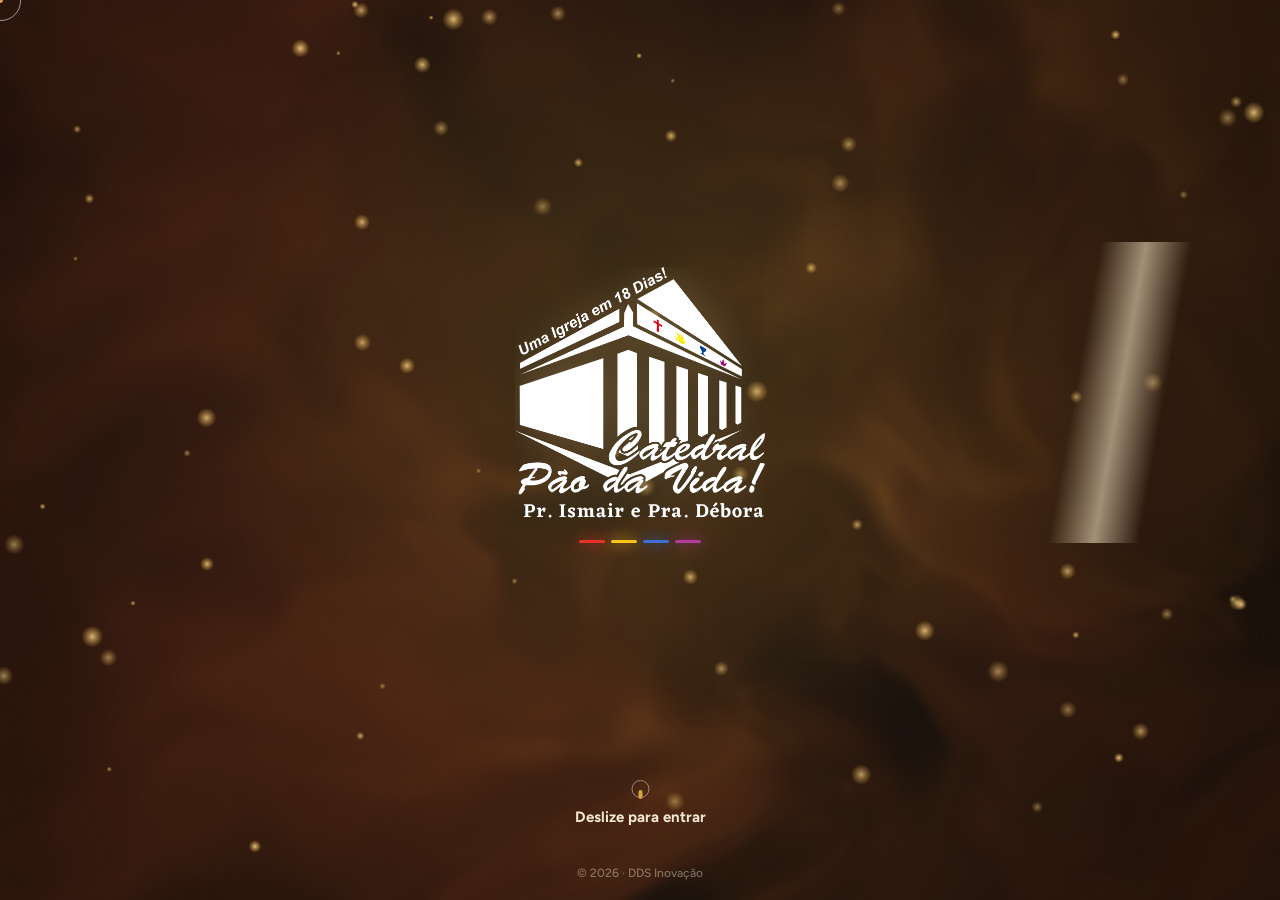
==== app/index.html @ e1b26110 "Carteirinha: PNG e PDF preparados em segundo plano ao abrir — baixar fica instantâneo Co-Authored-By" ====
<!doctype html>
<html lang="pt-BR">
<head>
<meta charset="UTF-8">
<meta http-equiv="Cache-Control" content="no-cache, no-store, must-revalidate">
<meta http-equiv="Pragma" content="no-cache">
<meta http-equiv="Expires" content="0">
<meta name="viewport" content="width=device-width, initial-scale=1.0, viewport-fit=cover">
<title>Catedral Pão da Vida</title>
<link rel="manifest" href="manifest.json">
<meta name="theme-color" content="#16161C">
<link rel="apple-touch-icon" href="assets/icone-app.png">
<link rel="icon" href="assets/icone-app.png">
<link rel="preconnect" href="https://fonts.googleapis.com">
<link rel="preconnect" href="https://fonts.gstatic.com" crossorigin>
<link href="https://fonts.googleapis.com/css2?family=Jost:wght@200;300;400;500;600&family=Plus+Jakarta+Sans:wght@400;500;600;700;800&family=Montserrat:wght@500;600;700;800&family=Inter:wght@400;500;600;700&family=Kalam:wght@400;700&family=Caveat:wght@600;700&family=Comic+Neue:wght@400;700&display=swap" rel="stylesheet">
<script>document.documentElement.classList.add("cpv");try{if(localStorage.getItem("cpv_tema")==="claro")document.documentElement.classList.add("cpv-claro")}catch(e){}</script>
<link rel="stylesheet" href="style.css?v=1792665941">
<link rel="stylesheet" href="design-v5.css?v=1792665941">
<link rel="stylesheet" href="design-v6.css?v=1792665941">
<link rel="stylesheet" href="design-v7.css?v=1792665941">
<link rel="stylesheet" href="design-v8.css?v=1792665941">
<link rel="stylesheet" href="design-v9.css?v=1792665941">
<link rel="stylesheet" href="design-v10.css?v=1792665941">
<link rel="stylesheet" href="design-v11.css?v=1792665941">
<link rel="stylesheet" href="design-catedral.css?v=22">
<link rel="stylesheet" href="carteirinha.css?v=3">
<link rel="stylesheet" href="presenca.css?v=3">
<link rel="preload" href="assets/fonts/cormorant-garamond-latin-wght-normal.woff2" as="font" type="font/woff2" crossorigin>
<link rel="preload" href="assets/fonts/figtree-latin-wght-normal.woff2" as="font" type="font/woff2" crossorigin>
<script src="https://cdn.jsdelivr.net/npm/@supabase/supabase-js@2"></script>
<script src="vendor/pdf.min.js"></script>
<script src="vendor/html2canvas.min.js" defer></script>
<script src="vendor/jspdf.umd.min.js" defer></script>
<script src="https://cdn.jsdelivr.net/npm/jspdf@2.5.1/dist/jspdf.umd.min.js"></script>
<script src="https://cdn.jsdelivr.net/npm/html2canvas@1.4.1/dist/html2canvas.min.js"></script>
<script src="vendor/qrcode.min.js"></script>
</head>
<body>
<div id="intro-overlay" aria-hidden="true">
  <canvas id="intro-aurora"></canvas>
  <canvas id="intro-canvas"></canvas>
  <div class="intro-beams"><span class="beam b1"></span><span class="beam b2"></span><span class="beam b3"></span></div>
  <div class="intro-rings"><i></i><i></i><i></i></div>
  <div class="intro-centro" id="intro-centro">
    <div class="intro-logo"><img src="assets/logo.png" alt=""></div>
    <h1 class="intro-nome" id="intro-nome"></h1>
    <svg class="intro-arco" viewBox="0 0 320 36" aria-hidden="true"><path d="M4 32 Q160 -12 316 32"/></svg>
    <p class="intro-sub" id="intro-sub"></p>
  </div>
  <div class="intro-dica"><span class="chev"><i></i><i></i><i></i></span><b>Deslize para cima</b><small>para abrir o app</small></div>
  <a class="intro-copy" href="https://ddsinovacao.com.br" target="_blank" rel="noopener">© 2026 · <u>DDS Inovação</u></a>
</div>

<svg width="0" height="0" style="position:absolute">
  <defs>
    <symbol id="i-home" viewBox="0 0 24 24"><path d="M3 11l9-8 9 8"/><path d="M5 10v10h14V10"/></symbol>
    <symbol id="i-book" viewBox="0 0 24 24"><path d="M4 5.5A2.5 2.5 0 0 1 6.5 3H12v16H6.5A2.5 2.5 0 0 0 4 21.5z"/><path d="M20 5.5A2.5 2.5 0 0 0 17.5 3H12v16h5.5A2.5 2.5 0 0 1 20 21.5z"/></symbol>
    <symbol id="i-mic" viewBox="0 0 24 24"><rect x="9" y="2" width="6" height="12" rx="3"/><path d="M5 11a7 7 0 0 0 14 0"/><line x1="12" y1="18" x2="12" y2="22"/><line x1="8" y1="22" x2="16" y2="22"/></symbol>
    <symbol id="i-heart" viewBox="0 0 24 24"><path d="M12 21s-7.5-4.6-10-9.3C.4 8.1 2.3 4.5 6 4c2-.3 3.7.6 4.8 2.2L12 7.7l1.2-1.5C14.3 4.6 16 3.7 18 4c3.7.5 5.6 4.1 4 7.7C19.5 16.4 12 21 12 21z"/></symbol>
    <symbol id="k-sun" viewBox="0 0 24 24"><circle cx="12" cy="12" r="4"/><path d="M12 3v2M12 19v2M3 12h2M19 12h2M5.6 5.6L7 7M17 17l1.4 1.4M5.6 18.4L7 17M17 7l1.4-1.4"/></symbol>
    <symbol id="k-moon" viewBox="0 0 24 24"><path d="M20 14.5A8 8 0 0 1 9.5 4a8 8 0 1 0 10.5 10.5z"/></symbol>
    <symbol id="k-share2" viewBox="0 0 24 24"><circle cx="18" cy="5.5" r="2.5"/><circle cx="6" cy="12" r="2.5"/><circle cx="18" cy="18.5" r="2.5"/><path d="M8.2 10.8l7.6-4.1M8.2 13.2l7.6 4.1"/></symbol>
    <symbol id="k-trophy" viewBox="0 0 24 24"><path d="M8 4h8v5a4 4 0 0 1-8 0V4z"/><path d="M8 6H5v1.5A3 3 0 0 0 8 10.5M16 6h3v1.5a3 3 0 0 1-3 3"/><path d="M12 13v4M8.5 20h7M10 17h4"/></symbol>
    <symbol id="k-medal" viewBox="0 0 24 24"><circle cx="12" cy="14.5" r="5"/><path d="M8.5 10L6.5 3.5h4l1.5 3 1.5-3h4L15.5 10"/><path d="M12 12.3v4.4M10.3 14.5h3.4"/></symbol>
    <symbol id="k-pin" viewBox="0 0 24 24"><path d="M12 21s-6.5-5.6-6.5-11a6.5 6.5 0 0 1 13 0c0 5.4-6.5 11-6.5 11z"/><circle cx="12" cy="10" r="2.3"/></symbol>
    <symbol id="k-download" viewBox="0 0 24 24"><path d="M12 4v11M7.5 11l4.5 4.5 4.5-4.5M5 20h14"/></symbol>
    <symbol id="k-help" viewBox="0 0 24 24"><circle cx="12" cy="12" r="9"/><path d="M9.5 9.5a2.5 2.5 0 1 1 3.6 2.2c-.7.4-1.1 1-1.1 1.8M12 16.8h.01"/></symbol>
    <symbol id="k-megaphone" viewBox="0 0 24 24"><path d="M4 10v4h3l7 4V6L7 10H4z"/><path d="M17.5 9.5a4 4 0 0 1 0 5"/></symbol>
    <symbol id="k-note" viewBox="0 0 24 24"><path d="M5 19l1-4L16.5 4.5a2 2 0 0 1 3 3L9 18l-4 1z"/></symbol>
    <symbol id="k-palette" viewBox="0 0 24 24"><path d="M12 3a9 9 0 1 0 0 18c1.2 0 1.7-.9 1.4-1.8-.4-1 .3-2.2 1.5-2.2H17a4 4 0 0 0 4-4c0-5-4-10-9-10z"/><circle cx="8" cy="11" r="1"/><circle cx="12" cy="7.5" r="1"/><circle cx="16" cy="11" r="1"/></symbol>
    <symbol id="k-lock" viewBox="0 0 24 24"><rect x="5" y="11" width="14" height="9" rx="2.5"/><path d="M8 11V8a4 4 0 0 1 8 0v3"/></symbol>
    <symbol id="k-check" viewBox="0 0 24 24"><path d="M5 12.5l4.5 4.5L19 7.5"/></symbol>
    <symbol id="k-plus" viewBox="0 0 24 24"><path d="M12 5v14M5 12h14"/></symbol>
    <symbol id="k-sparkle2" viewBox="0 0 24 24"><path d="M12 3l1.8 5.2L19 10l-5.2 1.8L12 17l-1.8-5.2L5 10l5.2-1.8z"/><path d="M19 17v4M17 19h4"/></symbol>
    <symbol id="k-clock" viewBox="0 0 24 24"><circle cx="12" cy="12" r="9"/><path d="M12 7v5l3 2"/></symbol>
    <symbol id="k-grid" viewBox="0 0 24 24"><rect x="3.5" y="3.5" width="7" height="7" rx="2"/><rect x="13.5" y="3.5" width="7" height="7" rx="2"/><rect x="3.5" y="13.5" width="7" height="7" rx="2"/><rect x="13.5" y="13.5" width="7" height="7" rx="2"/></symbol>
    <symbol id="k-trash" viewBox="0 0 24 24"><path d="M4.5 7h15M9.5 7V4.5h5V7M6.5 7l.8 12.5h9.4L17.5 7M10 11v5M14 11v5"/></symbol>
    <symbol id="k-close" viewBox="0 0 24 24"><path d="M6 6l12 12M18 6L6 18"/></symbol>
    <symbol id="k-search" viewBox="0 0 24 24"><circle cx="11" cy="11" r="6.5"/><path d="M16 16l4.5 4.5"/></symbol>
    <symbol id="k-bible" viewBox="0 0 24 24"><path d="M6 3h11a2 2 0 0 1 2 2v15H8a2 2 0 0 1-2-2V3z"/><path d="M6 18a2 2 0 0 1 2-2h11"/><path d="M12.5 6v6M10.5 8h4"/></symbol>
    <symbol id="k-study" viewBox="0 0 24 24"><path d="M3 5.5C5.2 4.5 8.2 4.6 12 6.6c3.8-2 6.8-2.1 9-1.1v13c-2.2-1-5.2-.9-9 1.1-3.8-2-6.8-2.1-9-1.1z"/><path d="M12 6.6v13"/></symbol>
    <symbol id="k-diary" viewBox="0 0 24 24"><rect x="5" y="3" width="14" height="18" rx="2.5"/><path d="M12 15.4s-3.2-2-3.2-4.2a1.8 1.8 0 0 1 3.2-1.1 1.8 1.8 0 0 1 3.2 1.1c0 2.2-3.2 4.2-3.2 4.2z"/></symbol>
    <symbol id="k-books" viewBox="0 0 24 24"><rect x="3.5" y="4" width="4.5" height="16" rx="1.2"/><rect x="9.5" y="6" width="4.5" height="14" rx="1.2"/><path d="M16.4 8.6l3.7-1 2.4 10.6-3.7 1z"/></symbol>
    <symbol id="k-camera" viewBox="0 0 24 24"><path d="M4 8h3l1.6-2.2h6.8L17 8h3a1 1 0 0 1 1 1v9a1 1 0 0 1-1 1H4a1 1 0 0 1-1-1V9a1 1 0 0 1 1-1z"/><circle cx="12" cy="13" r="3.6"/></symbol>
    <symbol id="k-gallery" viewBox="0 0 24 24"><rect x="3" y="4" width="18" height="16" rx="3"/><circle cx="9" cy="10" r="1.6"/><path d="M4 18l5-5 4 4 3-3 4 4"/></symbol>
    <symbol id="k-event" viewBox="0 0 24 24"><rect x="3" y="5" width="18" height="16" rx="3"/><path d="M3 10h18M8 3v4M16 3v4"/><circle cx="16" cy="16" r="2.7"/><path d="M16 14.7V16l.9.6"/></symbol>
    <symbol id="k-calendar" viewBox="0 0 24 24"><rect x="3" y="5" width="18" height="16" rx="3"/><path d="M3 10h18M8 3v4M16 3v4M8 14h2M12 14h2M16 14h.01M8 17.5h2M12 17.5h2"/></symbol>
    <symbol id="k-people" viewBox="0 0 24 24"><circle cx="9" cy="8" r="3.2"/><path d="M3 20c.4-3.6 3-5.5 6-5.5s5.6 1.9 6 5.5"/><circle cx="17.5" cy="9" r="2.4"/><path d="M17 14.2c2.4.2 3.9 1.8 4.3 4.3"/></symbol>
    <symbol id="k-church" viewBox="0 0 24 24"><path d="M12 2v4M10 4h4"/><path d="M12 6l5 4v10H7V10z"/><path d="M3 20v-7l4-3M21 20v-7l-4-3"/><path d="M10 20v-4a2 2 0 0 1 4 0v4"/></symbol>
    <symbol id="k-live" viewBox="0 0 24 24"><rect x="3" y="6" width="13" height="12" rx="3"/><path d="M16 10.5l5-3v9l-5-3"/></symbol>
    <symbol id="k-handheart" viewBox="0 0 24 24"><path d="M2.5 15.5l4.2-1.2 4 1.6 5-1.5a1.7 1.7 0 0 1 .7 3.2L11 20.2l-5-1-3.5.6z"/><path d="M14 11.2s-3.2-1.9-3.2-4a1.8 1.8 0 0 1 3.2-1.1 1.8 1.8 0 0 1 3.2 1.1c0 2.1-3.2 4-3.2 4z"/></symbol>
    <symbol id="k-chat" viewBox="0 0 24 24"><path d="M4 5h16a1 1 0 0 1 1 1v10a1 1 0 0 1-1 1H10l-5 4v-4H4a1 1 0 0 1-1-1V6a1 1 0 0 1 1-1z"/><path d="M8 10h8M8 13h5"/></symbol>
    <symbol id="k-cross" viewBox="0 0 24 24"><circle cx="12" cy="12" r="8.6" fill="currentColor" fill-opacity=".2" stroke="none"/><path d="M12 5.5v13M8 10h8"/><path d="M4.6 4.8l1.7 1.7M19.4 4.8l-1.7 1.7M2.8 12h1.6M19.6 12h1.6"/></symbol>
    <symbol id="k-ticket" viewBox="0 0 24 24"><path d="M4 8.2A2.2 2.2 0 0 1 6.2 6h11.6A2.2 2.2 0 0 1 20 8.2v1.6a2.2 2.2 0 0 0 0 4.4v1.6a2.2 2.2 0 0 1-2.2 2.2H6.2A2.2 2.2 0 0 1 4 15.8v-1.6a2.2 2.2 0 0 0 0-4.4z" fill="currentColor" fill-opacity=".2"/><path d="M14.5 6.5v2M14.5 11v2M14.5 15.5v2"/><path d="M9 10.2l.7 1.4 1.5.2-1.1 1 .3 1.5L9 13.6l-1.4.7.3-1.5-1.1-1 1.5-.2z" stroke-width="1.2"/></symbol>
    <symbol id="k-enter" viewBox="0 0 24 24"><path d="M14 4.5h3.6A2.4 2.4 0 0 1 20 6.9v10.2a2.4 2.4 0 0 1-2.4 2.4H14" fill="currentColor" fill-opacity=".2"/><path d="M4 12h10.5M10.8 8.3L14.5 12l-3.7 3.7"/></symbol>
    <symbol id="k-megaphone2" viewBox="0 0 24 24"><path d="M4 10.5v3a1.5 1.5 0 0 0 1.5 1.5H7l8 4.5v-15L7 9H5.5A1.5 1.5 0 0 0 4 10.5z" fill="currentColor" fill-opacity=".2"/><path d="M7 15l1.2 4.2h2.1L9.4 15.7M18.5 9.5a3.5 3.5 0 0 1 0 5"/></symbol>
    <symbol id="k-photos" viewBox="0 0 24 24"><rect x="3" y="5" width="18" height="14" rx="3" fill="currentColor" fill-opacity=".2"/><circle cx="8.5" cy="10" r="1.7"/><path d="M3.5 17l5-4.5 4 3.5 3-2.5 5 4.5"/></symbol>
    <symbol id="k-bubble" viewBox="0 0 24 24"><path d="M4 6.5A2.5 2.5 0 0 1 6.5 4h11A2.5 2.5 0 0 1 20 6.5v7a2.5 2.5 0 0 1-2.5 2.5H11l-4.5 3.8V16A2.5 2.5 0 0 1 4 13.5z" fill="currentColor" fill-opacity=".2"/><path d="M8.5 9.5h7M8.5 12.5h4.5"/></symbol>
    <symbol id="k-eye" viewBox="0 0 24 24"><path d="M2.5 12S6 5.5 12 5.5 21.5 12 21.5 12 18 18.5 12 18.5 2.5 12 2.5 12z"/><circle cx="12" cy="12" r="3"/></symbol>
    <symbol id="k-clipboard" viewBox="0 0 24 24"><rect x="5" y="4.5" width="14" height="16.5" rx="2.5"/><path d="M9 4.5h6v2.5H9z"/><path d="M8.5 12h7M8.5 16h4.5"/></symbol>
    <symbol id="k-file" viewBox="0 0 24 24"><path d="M6 3h8l4 4v14H6z"/><path d="M14 3v4h4M9 13h6M9 17h6"/></symbol>
    <symbol id="k-coin" viewBox="0 0 24 24"><circle cx="12" cy="12" r="8.5"/><path d="M14.5 9.2c-.5-.8-1.4-1.2-2.5-1.2-1.4 0-2.300.7-2.300 1.7 0 2.4 5 1.100 5 3.7 0 1.100-1 1.800-2.6 1.800-1.100 0-2.100-.4-2.7-1.2M12 6.5V8M12 16v1.5"/></symbol>
    <symbol id="k-calplus" viewBox="0 0 24 24"><rect x="3" y="5" width="18" height="16" rx="3"/><path d="M3 10h18M8 3v4M16 3v4M12 13v5M9.5 15.5h5"/></symbol>
    <symbol id="k-nav" viewBox="0 0 24 24"><path d="M12 3l7 17-7-4-7 4z" fill="currentColor" fill-opacity=".2"/></symbol>
    <symbol id="k-chevron" viewBox="0 0 24 24"><path d="M9 5l7 7-7 7"/></symbol>
    <symbol id="i-share" viewBox="0 0 24 24"><circle cx="18" cy="5" r="3"/><circle cx="6" cy="12" r="3"/><circle cx="18" cy="19" r="3"/><path d="M8.6 10.5l6.8-4M8.6 13.5l6.8 4"/></symbol>
    <symbol id="i-bell" viewBox="0 0 24 24"><path d="M6 8a6 6 0 0 1 12 0c0 7 3 9 3 9H3s3-2 3-9"/><path d="M10 21a2 2 0 0 0 4 0"/></symbol>
    <symbol id="i-user" viewBox="0 0 24 24"><circle cx="12" cy="8" r="4"/><path d="M4 21c0-4.4 3.6-7 8-7s8 2.6 8 7"/></symbol>
    <symbol id="i-file" viewBox="0 0 24 24"><path d="M6 2h9l5 5v15H6z"/><line x1="9" y1="13" x2="15" y2="13"/><line x1="9" y1="17" x2="15" y2="17"/></symbol>
    <symbol id="i-play" viewBox="0 0 24 24"><polygon points="7,4 20,12 7,20"/></symbol>
    <symbol id="i-sparkle" viewBox="0 0 24 24"><path d="M12 2l1.8 6.2L20 10l-6.2 1.8L12 18l-1.8-6.2L4 10l6.2-1.8z"/></symbol>
    <symbol id="i-arrowleft" viewBox="0 0 24 24"><line x1="19" y1="12" x2="5" y2="12"/><path d="M11 18l-6-6 6-6"/></symbol>
    <symbol id="i-plus" viewBox="0 0 24 24"><line x1="12" y1="5" x2="12" y2="19"/><line x1="5" y1="12" x2="19" y2="12"/></symbol>
    <symbol id="i-logout" viewBox="0 0 24 24"><path d="M9 21H5a2 2 0 0 1-2-2V5a2 2 0 0 1 2-2h4"/><path d="M16 17l5-5-5-5"/><line x1="21" y1="12" x2="9" y2="12"/></symbol>
    <symbol id="i-music" viewBox="0 0 24 24"><path d="M9 18V5l12-2v13"/><circle cx="6" cy="18" r="3"/><circle cx="18" cy="16" r="3"/></symbol>
    <symbol id="i-menu" viewBox="0 0 24 24"><line x1="3" y1="6" x2="21" y2="6"/><line x1="3" y1="12" x2="21" y2="12"/><line x1="3" y1="18" x2="21" y2="18"/></symbol>
    <symbol id="i-camera" viewBox="0 0 24 24"><path d="M4 8h3l2-3h6l2 3h3v12H4z"/><circle cx="12" cy="14" r="4"/></symbol>
    <symbol id="i-instagram" viewBox="0 0 24 24"><rect x="3" y="3" width="18" height="18" rx="5"/><circle cx="12" cy="12" r="4"/><circle cx="17.5" cy="6.5" r="1"/></symbol>
    <symbol id="i-download" viewBox="0 0 24 24"><path d="M12 3v12"/><path d="M7 10l5 5 5-5"/><path d="M5 21h14"/></symbol>
    <symbol id="i-mappin" viewBox="0 0 24 24"><path d="M12 21s-7-6.2-7-11a7 7 0 0 1 14 0c0 4.8-7 11-7 11z"/><circle cx="12" cy="10" r="2.5"/></symbol>
    <symbol id="i-phone" viewBox="0 0 24 24"><path d="M6.6 10.8c1.4 2.9 3.7 5.2 6.6 6.6l2.2-2.2c.3-.3.7-.4 1.1-.3 1.2.4 2.5.6 3.8.6.6 0 1 .4 1 1v3.5c0 .6-.4 1-1 1C10.6 21 3 13.4 3 4c0-.6.4-1 1-1h3.5c.6 0 1 .4 1 1 0 1.3.2 2.6.6 3.8.1.4 0 .8-.3 1.1z"/></symbol>
    <symbol id="i-facebook" viewBox="0 0 24 24"><path d="M14 9h3V6h-3c-2 0-3.5 1.5-3.5 3.5V12H8v3h2.5v6h3v-6H16l.5-3h-3V9.8c0-.5.3-.8.8-.8z"/></symbol>
    <symbol id="i-whatsapp" viewBox="0 0 24 24"><path d="M4 20l1.3-4.7A8 8 0 1 1 9 18.5z"/><path d="M8.5 9c0 3.5 3 6.5 6.5 6.5"/></symbol>
    <symbol id="i-settings" viewBox="0 0 24 24"><circle cx="12" cy="12" r="3"/><path d="M19.4 15a1.7 1.7 0 0 0 .34 1.87l.06.06a2 2 0 1 1-2.83 2.83l-.06-.06a1.7 1.7 0 0 0-1.87-.34 1.7 1.7 0 0 0-1.04 1.56V21a2 2 0 0 1-4 0v-.09A1.7 1.7 0 0 0 9 19.36a1.7 1.7 0 0 0-1.87.34l-.06.06a2 2 0 1 1-2.83-2.83l.06-.06a1.7 1.7 0 0 0 .34-1.87 1.7 1.7 0 0 0-1.56-1.04H3a2 2 0 0 1 0-4h.09A1.7 1.7 0 0 0 4.64 9a1.7 1.7 0 0 0-.34-1.87l-.06-.06a2 2 0 1 1 2.83-2.83l.06.06a1.7 1.7 0 0 0 1.87.34H9a1.7 1.7 0 0 0 1.04-1.56V3a2 2 0 0 1 4 0v.09a1.7 1.7 0 0 0 1.04 1.56 1.7 1.7 0 0 0 1.87-.34l.06-.06a2 2 0 1 1 2.83 2.83l-.06.06a1.7 1.7 0 0 0-.34 1.87V9a1.7 1.7 0 0 0 1.56 1.04H21a2 2 0 0 1 0 4h-.09a1.7 1.7 0 0 0-1.56 1.04z"/></symbol>
    <symbol id="i-calendar" viewBox="0 0 24 24"><rect x="3" y="5" width="18" height="16" rx="2"/><path d="M8 3v4M16 3v4M3 10h18"/></symbol>
    <symbol id="i-chat" viewBox="0 0 24 24"><path d="M4 4h16v12H8l-4 4z"/></symbol>
    <symbol id="i-bass-guitar" viewBox="0 0 48 48">
      <!-- headstock -->
      <rect x="20.5" y="2" width="4" height="7" rx="1.3" fill="#5C4033"/>
      <circle cx="18.3" cy="3.2" r="1.5" fill="#D9A441"/>
      <circle cx="18.3" cy="6.8" r="1.5" fill="#D9A441"/>
      <circle cx="26.7" cy="3.2" r="1.5" fill="#D9A441"/>
      <circle cx="26.7" cy="6.8" r="1.5" fill="#D9A441"/>
      <!-- long neck -->
      <rect x="21.3" y="9" width="2.4" height="22" fill="#8A5A34"/>
      <rect x="21.6" y="9" width="0.5" height="22" fill="#C89566"/>
      <!-- body (single-cutaway solid body, distinct from the acoustic guitar emoji) -->
      <path d="M13 30c-3 3-3 9 2 12.5 5.5 3.8 12.5 3.8 16 0 3.5-3.5 3.7-8.5 1-11.5-2.2-2.5-5.5-3-8-1.2-2-2.3-6.7-3.2-11-.3z" fill="#E0662E"/>
      <path d="M13 30c-3 3-3 9 2 12.5 5.5 3.8 12.5 3.8 16 0 3.5-3.5 3.7-8.5 1-11.5" fill="none" stroke="#B84A1C" stroke-width="0.6"/>
      <circle cx="27" cy="38" r="3.4" fill="#3A2317"/>
      <circle cx="27" cy="38" r="1.6" fill="#171717"/>
      <!-- 4 strings, matching a bass -->
      <line x1="21.9" y1="9" x2="21.9" y2="41" stroke="#EDEDED" stroke-width="0.35"/>
      <line x1="22.5" y1="9" x2="22.5" y2="41" stroke="#EDEDED" stroke-width="0.35"/>
      <line x1="23.1" y1="9" x2="23.1" y2="41" stroke="#EDEDED" stroke-width="0.35"/>
      <line x1="23.7" y1="9" x2="23.7" y2="41" stroke="#EDEDED" stroke-width="0.35"/>
    </symbol>
    <filter id="rm-rough0" x="-25%" y="-25%" width="150%" height="150%">
      <feTurbulence type="fractalNoise" baseFrequency="0.045 0.09" numOctaves="2" seed="2" result="n"/>
      <feDisplacementMap in="SourceGraphic" in2="n" scale="7"/>
    </filter>
    <filter id="rm-rough1" x="-25%" y="-25%" width="150%" height="150%">
      <feTurbulence type="fractalNoise" baseFrequency="0.05 0.1" numOctaves="2" seed="7" result="n"/>
      <feDisplacementMap in="SourceGraphic" in2="n" scale="8"/>
    </filter>
    <filter id="rm-rough2" x="-25%" y="-25%" width="150%" height="150%">
      <feTurbulence type="fractalNoise" baseFrequency="0.04 0.08" numOctaves="2" seed="14" result="n"/>
      <feDisplacementMap in="SourceGraphic" in2="n" scale="9"/>
    </filter>
    <filter id="rm-rough3" x="-25%" y="-25%" width="150%" height="150%">
      <feTurbulence type="fractalNoise" baseFrequency="0.055 0.095" numOctaves="2" seed="21" result="n"/>
      <feDisplacementMap in="SourceGraphic" in2="n" scale="6"/>
    </filter>
  </defs>
</svg>

<div id="app">

  <div id="tela-carregando-inicial" style="position:fixed;inset:0;background:var(--bg);display:flex;flex-direction:column;align-items:center;justify-content:center;gap:22px;z-index:999;">
    <img src="assets/logo-branca.png" alt="" style="width:200px;height:auto;object-fit:contain;">
    <div style="width:160px;height:5px;border-radius:999px;background:var(--line);overflow:hidden;">
      <div style="width:40%;height:100%;border-radius:999px;background:var(--brand);animation:barraCarregando 1.1s ease-in-out infinite;"></div>
    </div>
  </div>
  <style>@keyframes barraCarregando{0%{transform:translateX(-100%);}100%{transform:translateX(350%);}}</style>

  <!-- ============ BARRA SUPERIOR GLOBAL ============ -->
  <header class="appbar">
    <button class="appbar-btn" id="btn-abrir-drawer" aria-label="Menu"><svg class="icon"><use href="#i-menu"/></svg></button>
    <div class="appbar-brand">
      <img src="assets/logo.png" alt="logo" id="appbar-logo">
      <span id="appbar-nome">Igreja</span>
    </div>
    <button class="appbar-btn" id="btn-abrir-perfil" aria-label="Perfil"><svg class="icon"><use href="#i-user"/></svg></button>
  </header>

  <div class="a2hs" style="display:none;" data-close-a2hs>
    <div class="icn"><svg class="icon" width="14" height="14"><use href="#i-plus"/></svg></div>
    <div style="flex:1;">
      <strong>Adicione à tela inicial</strong><span class="a2hs-texto"></span>
      <button id="btn-instalar-agora" style="display:none;margin-top:8px;background:#fff;color:var(--brand);border:none;border-radius:8px;padding:8px 14px;font-weight:700;font-size:12.5px;cursor:pointer;">📲 Instalar agora</button>
    </div>
    <button data-close-a2hs aria-label="Fechar">✕</button>
  </div>

  <!-- ============ MENU LATERAL ============ -->
  <div class="drawer-overlay" id="drawer-overlay"></div>

  <!-- ============ VISUALIZADOR DE FOTOS (LIGHTBOX) ============ -->
  <div class="lightbox-overlay" id="lightbox-overlay">
    <button class="lightbox-fechar" id="lightbox-fechar" aria-label="Fechar">✕</button>
    <button class="lightbox-nav lightbox-prev" id="lightbox-prev" aria-label="Anterior">‹</button>
    <img id="lightbox-img" src="" alt="">
    <button class="lightbox-nav lightbox-next" id="lightbox-next" aria-label="Próxima">›</button>
    <div class="lightbox-rodape">
      <span id="lightbox-contador"></span>
      <a id="lightbox-baixar" href="#" download class="btn btn-primary" style="width:auto;padding:9px 18px;font-size:12.5px;">📥 Baixar</a>
    </div>
  </div>

  <!-- ============ MODAL ANIVERSARIANTE ============ -->
  <div class="modal-overlay" id="modal-aniversariante">
    <div class="modal-card">
      <button class="modal-fechar" id="aniv-modal-fechar" aria-label="Fechar">✕</button>
      <div id="aniv-modal-conteudo"></div>
    </div>
  </div>

  <!-- ============ AJUSTAR FOTO DE PERFIL ============ -->
  <div class="foto-editor-overlay" id="foto-editor-overlay">
    <div class="foto-editor-box">
      <p class="foto-editor-titulo">Ajuste o enquadramento</p>
      <div class="foto-editor-viewport" id="foto-editor-viewport">
        <img id="foto-editor-img" draggable="false" alt="">
      </div>
      <input type="range" id="foto-editor-zoom" min="100" max="300" value="100">
      <p class="hint" style="text-align:center;margin:2px 0 14px;">Arraste pra posicionar · use a barra pra dar zoom</p>
      <div class="foto-editor-botoes">
        <button type="button" class="btn btn-ghost" id="foto-editor-cancelar">Cancelar</button>
        <button type="button" class="btn btn-primary" id="foto-editor-salvar">Salvar</button>
      </div>
    </div>
  </div>

  <nav class="drawer" id="drawer">
    <div class="drawer-hero">
      <button class="drawer-x" data-close-drawer aria-label="Fechar"><svg class="icon"><use href="#k-close"/></svg></button>
      <img class="drawer-logo" src="assets/logo-branca.png" alt="">
      <span class="drawer-brand-nome" id="drawer-nome">Igreja</span>
    </div>
    <div class="drawer-lista">
      <button class="drawer-item" id="drawer-inicio" data-nav="tela-visitante" data-close-drawer><span class="di-ic c0"><svg class="icon"><use href="#i-home"/></svg></span><span class="di-tx"><b>Início</b><small>Página principal</small></span></button>
      <button class="drawer-item" data-nav="tela-login" data-close-drawer><span class="di-ic c1"><svg class="icon"><use href="#i-user"/></svg></span><span class="di-tx"><b>Entrar</b><small>Sou membro</small></span></button>
      <button class="drawer-item" id="drawer-admin" data-nav="tela-admin-login" data-close-drawer><span class="di-ic c4"><svg class="icon"><use href="#i-settings"/></svg></span><span class="di-tx"><b>Administração</b><small>Acesso da liderança</small></span></button>
    </div>
    <button class="drawer-tema" id="btn-tema" type="button" aria-label="Trocar aparência"><span class="dt-ic"><svg class="icon"><use href="#k-sun"/></svg></span><span class="dt-tx"><b>Aparência</b><small id="tema-rotulo">Claro</small></span><span class="dt-sw"><i></i></span></button>
    <p class="dds-copy">© 2026 · <a href="https://ddsinovacao.com.br" target="_blank" rel="noopener">DDS Inovação</a><small>Todos os direitos reservados</small></p>
  </nav>

  <!-- ============ VISITANTE ============ -->
  <div class="screen" id="tela-visitante">
    <div class="scroll no-nav">
      <div class="hero-boasvindas">
        <span class="emoji-boasvindas">🙌</span>
        <span class="tag">Área do visitante</span>
        <h1>Que alegria ter você aqui!</h1>
        <p>Fica à vontade pra ver os horários e avisos aqui embaixo. E se quiser receber as novidades da igreja no seu WhatsApp, é só deixar seu contato — leva 10 segundos 💛</p>
        <a href="#form-visitante" class="cta">Quero deixar meu contato ↓</a>
      </div>

      <div class="quicklinks">
        <a href="#secao-cultos" class="quicklink"><span class="quicklink-ic"><svg class="icon"><use href="#k-cross"/></svg></span>Cultos</a>
        <a href="#secao-avisos" class="quicklink"><span class="quicklink-ic"><svg class="icon"><use href="#k-megaphone2"/></svg></span>Avisos</a>
        <button class="quicklink" data-nav="tela-fotos"><span class="quicklink-ic"><svg class="icon"><use href="#k-photos"/></svg></span>Fotos</button>
        <button class="quicklink" data-nav="tela-eventos"><span class="quicklink-ic"><svg class="icon"><use href="#k-ticket"/></svg></span>Eventos</button>
        <button class="quicklink" data-nav="tela-calendario"><span class="quicklink-ic"><svg class="icon"><use href="#k-calendar"/></svg></span>Calendário</button>
        <button class="quicklink" data-nav="tela-biblia"><span class="quicklink-ic"><svg class="icon"><use href="#k-bible"/></svg></span>Bíblia</button>
        <button class="quicklink" data-nav="tela-biblioteca"><span class="quicklink-ic"><svg class="icon"><use href="#k-books"/></svg></span>Livros</button>
        <button class="quicklink" data-nav="tela-sobre-igreja"><span class="quicklink-ic"><svg class="icon"><use href="#k-church"/></svg></span>Sobre a igreja</button>
        <button class="quicklink" data-nav="tela-camera-jerusalem"><span class="quicklink-ic"><svg class="icon"><use href="#k-live"/></svg></span>Câmera ao vivo</button>
        <a href="#form-visitante" class="quicklink"><span class="quicklink-ic"><svg class="icon"><use href="#k-bubble"/></svg></span>Contato</a>
        <button class="quicklink" data-nav="tela-login"><span class="quicklink-ic"><svg class="icon"><use href="#k-enter"/></svg></span>Entrar / Cadastro</button>
      </div>

      <div class="section-label" id="secao-cultos"><b>Cultos desta semana</b></div>
      <div id="lista-cultos"><p class="hint"><span class="loading-dot"></span> carregando...</p></div>

      <div class="section-label" id="secao-avisos"><b>Avisos</b></div>
      <div id="visitante-avisos"><p class="hint"><span class="loading-dot"></span> carregando...</p></div>

      <div class="section-label"><b>Fotos</b><a class="linklike" data-nav="tela-fotos" style="font-size:12px;">Ver todas →</a></div>
      <div id="visitante-fotos-preview"></div>

      <div class="section-label"><b>Deixe seu contato</b></div>
      <div class="card">
        <form id="form-visitante">
          <div class="field"><label>Seu nome</label><input id="visitante-nome" required placeholder="Como você gosta de ser chamado(a)"></div>
          <div class="field"><label>WhatsApp</label><input id="visitante-telefone" required placeholder="(41) 9 0000-0000"></div>
          <div class="field"><label>Data de nascimento</label><input id="visitante-nascimento" type="date" required></div>
          <div class="field"><label>Gênero</label>
            <select id="visitante-genero" required>
              <option value="">Selecione</option>
              <option value="M">Masculino</option>
              <option value="F">Feminino</option>
            </select>
          </div>
          <div class="field" style="margin-bottom:6px;"><label>Estado civil</label>
            <select id="visitante-estado-civil" required>
              <option value="">Selecione</option>
              <option value="solteiro">Solteiro(a)</option>
              <option value="casado">Casado(a)</option>
            </select>
          </div>
          <div class="field" style="position:relative;"><label>Quem te convidou? (opcional)</label>
            <input id="visitante-busca-indicador" autocomplete="off" placeholder="Digite o nome de quem te chamou...">
            <div id="visitante-sugestoes-indicador" class="autocomplete-lista" style="display:none;"></div>
          </div>
          <input type="hidden" id="visitante-indicador-id">
          <p class="hint" style="margin:2px 0 14px;">É só pra te encaminhar pro ministério certo (crianças, jovens, etc.) — ninguém mais vê esses dados.</p>
          <button class="btn btn-primary" id="btn-enviar-visitante" type="submit">Enviar</button>
        </form>
      </div>
    </div>
  </div>

  <!-- ============ ADMIN: LOGIN ============ -->
  <div class="screen" id="tela-admin-login">
    <div class="scroll no-nav">
      <button class="btn btn-ghost" style="width:auto;padding:8px 12px;margin-bottom:10px;" data-nav="tela-visitante">← Voltar</button>
      <span style="font-family:'Montserrat',sans-serif;font-weight:700;font-size:19px;display:block;margin-bottom:4px;">Acesso do administrador</span>
      <p class="hint" style="margin-bottom:18px;">Aprove líderes e gerencie conteúdos da igreja.</p>
      <form id="form-admin-login">
        <div class="field"><label>Senha de administrador</label><input id="admin-senha" type="password" placeholder="••••••••"></div>
        <p class="error-msg" id="admin-erro"></p>
        <button class="btn btn-primary" type="submit">Entrar</button>
      </form>
    </div>
  </div>

  <!-- ============ ADMIN: PAINEL ============ -->
  <div class="screen" id="tela-admin-painel">
    <div class="scroll no-nav">
      <div class="topbar">
        <span style="font-family:'Montserrat',sans-serif;font-weight:700;font-size:18px;" id="admin-titulo-painel">Painel do administrador</span>
        <div style="display:flex;gap:6px;">
          <button class="navitem" style="width:auto;flex:none;" id="btn-admin-area-membro" title="Área do membro"><svg class="icon"><use href="#i-user"/></svg></button>
          <button class="navitem" style="width:auto;flex:none;" data-nav="tela-visitante" id="btn-sair-admin"><svg class="icon"><use href="#i-logout"/></svg></button>
        </div>
      </div>

      <div class="admin-grid" id="admin-grid">
        <button class="admin-grid-card" data-secao="lideres"><svg class="icon"><use href="#i-user"/></svg>Líderes</button>
        <button class="admin-grid-card" data-secao="membros"><svg class="icon"><use href="#i-user"/></svg>Membros</button>
        <button class="admin-grid-card" data-secao="acessos"><svg class="icon"><use href="#i-settings"/></svg>Acessos especiais</button>
        <button class="admin-grid-card" data-secao="visitantes"><svg class="icon"><use href="#i-heart"/></svg>Visitantes</button>
        <button class="admin-grid-card" data-secao="cultos"><svg class="icon"><use href="#i-book"/></svg>Cultos</button>
        <button class="admin-grid-card" data-secao="avisos"><svg class="icon"><use href="#i-bell"/></svg>Avisos</button>
        <button class="admin-grid-card" data-secao="pastor"><svg class="icon"><use href="#i-mic"/></svg>Pastor</button>
        <button class="admin-grid-card" data-secao="estudos"><svg class="icon"><use href="#i-sparkle"/></svg>Estudos</button>
        <button class="admin-grid-card" data-secao="fotos"><svg class="icon"><use href="#i-camera"/></svg>Fotos</button>
        <button class="admin-grid-card" data-secao="igreja"><svg class="icon"><use href="#i-settings"/></svg>Igreja</button>
        <button class="admin-grid-card" data-secao="oracao"><svg class="icon"><use href="#i-heart"/></svg>Oração</button>
        <button class="admin-grid-card" data-secao="eventos"><svg class="icon"><use href="#i-plus"/></svg>Eventos</button>
        <button class="admin-grid-card" data-secao="calendario"><svg class="icon"><use href="#i-calendar"/></svg>Calendário</button>
        <button class="admin-grid-card" data-secao="livros"><svg class="icon"><use href="#i-book"/></svg>Livros</button>
        <button class="admin-grid-card" id="admin-card-louvor"><svg class="icon"><use href="#i-music"/></svg>Louvor</button>
        <button class="admin-grid-card" id="admin-card-danca"><svg class="icon"><use href="#i-heart"/></svg>Dança</button>
        <button class="admin-grid-card" id="admin-card-frequencia"><svg class="icon"><use href="#i-calendar"/></svg>Frequência</button>
      </div>

      <div class="admin-painel-aba" data-admin-painel="calendario" style="display:none;">
        <div class="admin-aba-voltar" data-voltar-admin>← Voltar ao painel</div>
        <div class="section-label"><b>Publicar no calendário (todos os membros)</b></div>
        <p class="hint" style="margin-top:-6px;">Diferente do calendário do líder (que avisa só o grupo dele), isso aqui notifica a igreja inteira.</p>
        <div class="card">
          <div class="field"><label>Título</label><input id="adm-cal-titulo" required placeholder="Ex: Conferência de Missões"></div>
          <div class="field"><label>Tipo (opcional — já cria/vincula automaticamente)</label>
            <select id="adm-cal-tipo">
              <option value="">Só reservar no Calendário</option>
              <option value="culto">Culto</option>
              <option value="evento">Evento (com inscrição)</option>
              <option value="aviso">Aviso pra todo mundo</option>
            </select>
          </div>
          <div class="field"><label>Local</label><input id="adm-cal-local" required placeholder="Ex: Templo, Salão..."></div>
          <div class="field"><label>Data (início)</label><input id="adm-cal-data" type="date" required></div>
          <div class="field"><label>Data final (opcional — pra evento de vários dias)</label><input id="adm-cal-data-fim" type="date"></div>
          <div class="field">
            <label>Dia da semana (opcional — pra série recorrente no período)</label>
            <select id="adm-cal-dia-semana">
              <option value="">Todos os dias do período</option>
              <option value="domingo">Domingo</option>
              <option value="segunda">Segunda-feira</option>
              <option value="terca">Terça-feira</option>
              <option value="quarta">Quarta-feira</option>
              <option value="quinta">Quinta-feira</option>
              <option value="sexta">Sexta-feira</option>
              <option value="sabado">Sábado</option>
            </select>
          </div>
          <p class="hint" style="margin:-4px 0 12px;">Ex: campanha todo domingo, de 06/09 a 20/12 — preencha início/fim e escolha "Domingo".</p>
          <div class="field"><label>Horário (opcional)</label><input id="adm-cal-horario" placeholder="Ex: 19h30"></div>
          <div class="field"><label>Descrição (opcional)</label><input id="adm-cal-observacoes" placeholder="Detalhes do evento, culto, etc."></div>
          <div class="field" style="margin-bottom:6px;"><label>Banner/imagem (opcional)</label><input id="adm-cal-imagem" type="file" accept="image/*"></div>
          <button class="btn btn-primary" id="btn-adm-add-calendario" type="button">Publicar e notificar todo mundo</button>
        </div>
      </div>

      <div class="admin-painel-aba" data-admin-painel="lideres" style="display:none;">
        <div class="admin-aba-voltar" data-voltar-admin>← Voltar ao painel</div>

        <div class="section-label"><b>Exportar dados</b></div>
        <button class="btn btn-ghost" id="btn-exportar-membros" type="button">📥 Exportar todos os membros (CSV)</button>

        <div class="section-label"><b>Pedidos de liderança pendentes</b></div>
        <div id="admin-lideres-pendentes"><p class="hint"><span class="loading-dot"></span></p></div>

        <div class="section-label"><b>Líderes ativos</b></div>
        <p class="hint" style="margin-top:-6px;">Toque em "Editar" pra trocar o grupo, as permissões, ou remover a liderança.</p>
        <div id="admin-lideres-ativos"><p class="hint"><span class="loading-dot"></span></p></div>

        <div class="section-label"><b>Promover um membro já cadastrado a líder</b></div>
        <p class="hint" style="margin-top:-6px;">Pra quando a pessoa já é membro — busca o nome dela, sem criar cadastro novo.</p>
        <div class="card">
          <div class="field" style="position:relative;">
            <label>Buscar membro</label>
            <input id="promo-lider-busca" autocomplete="off" placeholder="Digite o nome...">
            <div id="promo-lider-sugestoes" class="autocomplete-lista" style="display:none;"></div>
          </div>
          <div id="promo-lider-selecionado" style="display:none;margin-bottom:10px;">
            <div class="row-avatar"><div class="row-info"><b id="promo-lider-nome-selecionado"></b></div></div>
          </div>
          <div class="field"><label>Grupo/Departamento</label>
            <select id="promo-lider-grupo" required><option value="">Selecione</option></select>
          </div>
          <label style="display:block;font-size:12px;font-weight:600;color:var(--ink-soft);margin-bottom:6px;">O que esse líder pode acessar?</label>
          <div class="interesses-grid" id="promo-lider-permissoes" style="margin-bottom:14px;">
            <label class="interesse-item"><input type="checkbox" value="editar_grupo" checked> Editar capa e descrição do grupo</label>
            <label class="interesse-item"><input type="checkbox" value="postar_avisos" checked> Postar avisos do grupo</label>
            <label class="interesse-item"><input type="checkbox" value="gerenciar_oracao" checked> Ver pedidos de oração do grupo</label>
            <label class="interesse-item"><input type="checkbox" value="gerenciar_louvor"> Gerenciar escala/repertório (só se for do Louvor)</label><label class="interesse-item"><input type="checkbox" value="gerenciar_danca"> Gerenciar Dança (escala e repertório)</label><label class="interesse-item"><input type="checkbox" value="gerenciar_diaconato"> Montar escalas do Diaconato</label><label class="interesse-item"><input type="checkbox" value="gerenciar_reunioes"> Registrar reuniões</label><label class="interesse-item"><input type="checkbox" value="gerenciar_ofertas"> Configurar ofertas (Pix e cartão)</label><label class="interesse-item"><input type="checkbox" value="gerenciar_fotos"> Publicar fotos (Mídia)</label><label class="interesse-item"><input type="checkbox" value="ver_frequencia"> Ver relatório de frequência da igreja</label>
          </div>
          <button class="btn btn-primary" id="btn-promover-lider" type="button" disabled>Tornar líder</button>
        </div>

        <div class="section-label"><b>Adicionar líder diretamente</b></div>
        <p class="hint" style="margin-top:-6px;">Pra quando a pessoa ainda não se cadastrou — você cria o acesso e passa o telefone + senha pra ela.</p>
        <div class="card">
          <form id="form-admin-novo-lider">
            <div class="field"><label>Nome completo</label><input id="anl-nome" required placeholder="Nome do líder"></div>
            <div class="field"><label>Telefone</label><input id="anl-telefone" required placeholder="(41) 9 0000-0000"></div>
            <div class="field"><label>Grupo/Departamento</label>
              <select id="anl-grupo" required><option value="">Selecione</option></select>
            </div>
            <div class="field" style="margin-bottom:10px;"><label>Senha provisória (4 números)</label><input id="anl-senha" inputmode="numeric" maxlength="4" placeholder="Ex: 1234"></div>

            <label style="display:block;font-size:12px;font-weight:600;color:var(--ink-soft);margin-bottom:6px;">O que esse líder pode acessar?</label>
            <div class="interesses-grid" style="margin-bottom:14px;">
              <label class="interesse-item"><input type="checkbox" value="editar_grupo" checked> Editar capa e descrição do grupo</label>
              <label class="interesse-item"><input type="checkbox" value="postar_avisos" checked> Postar avisos do grupo</label>
              <label class="interesse-item"><input type="checkbox" value="gerenciar_oracao" checked> Ver pedidos de oração do grupo</label>
              <label class="interesse-item"><input type="checkbox" value="gerenciar_louvor"> Gerenciar escala/repertório (só se for do Louvor)</label><label class="interesse-item"><input type="checkbox" value="gerenciar_danca"> Gerenciar Dança (escala e repertório)</label><label class="interesse-item"><input type="checkbox" value="gerenciar_diaconato"> Montar escalas do Diaconato</label><label class="interesse-item"><input type="checkbox" value="gerenciar_reunioes"> Registrar reuniões</label><label class="interesse-item"><input type="checkbox" value="gerenciar_ofertas"> Configurar ofertas (Pix e cartão)</label><label class="interesse-item"><input type="checkbox" value="gerenciar_fotos"> Publicar fotos (Mídia)</label><label class="interesse-item"><input type="checkbox" value="ver_frequencia"> Ver relatório de frequência da igreja</label>
            </div>

            <button class="btn btn-primary" type="submit">Criar acesso de líder</button>
          </form>
          <div id="anl-resultado" style="display:none;margin-top:12px;padding:12px;border-radius:12px;background:var(--brand-soft);font-size:13px;"></div>
        </div>
      </div>

      <div class="admin-painel-aba" data-admin-painel="membros" style="display:none;">
        <div class="admin-aba-voltar" data-voltar-admin>← Voltar ao painel</div>

        <!-- Sub-tela 1: grupos -->
        <div id="admin-membros-view-grupos">
          <div class="section-label"><b>Membros por grupo</b></div>
          <p class="hint" style="margin-top:-6px;">Toque num grupo pra ver quem está cadastrado nele, ou no ✏️ pra editar o grupo.</p>
          <div class="admin-grid" id="admin-membros-grupos-grid" style="margin-top:4px;"></div>
          <button class="btn btn-ghost" id="btn-toggle-novo-grupo" type="button" style="margin-top:14px;border:1.5px dashed var(--brand);">➕ Criar novo grupo/departamento</button>
          <div class="card" id="bloco-novo-grupo" style="border:1.5px dashed var(--brand);margin-top:10px;display:none;">
            <form id="form-novo-grupo">
              <div class="field"><label>Nome do grupo/departamento</label><input id="ng-nome" required placeholder="Ex: Adolescentes"></div>
              <div class="field"><label>Descrição (opcional)</label><textarea id="ng-descricao" rows="3" style="width:100%;padding:13px 14px;border-radius:12px;border:1.5px solid var(--line);background:var(--bg);font-family:'Inter',sans-serif;font-size:14px;" placeholder="Conte sobre esse grupo"></textarea></div>
              <div class="field" style="margin-bottom:6px;"><label>Capa (opcional)</label><input id="ng-capa" type="file" accept="image/*"></div>
              <button class="btn btn-primary" type="submit">Criar grupo</button>
            </form>
          </div>
        </div>

        <!-- Sub-tela 1b: editar dados do grupo -->
        <div id="admin-membros-view-editar-grupo" style="display:none;">
          <div class="admin-aba-voltar" data-voltar-editar-grupo>← Voltar aos grupos</div>
          <div class="card">
            <form id="form-editar-grupo">
              <div class="field"><label>Nome do grupo/departamento</label><input id="eg-nome" required></div>
              <div class="field"><label>Descrição</label><textarea id="eg-descricao" rows="3" style="width:100%;padding:13px 14px;border-radius:12px;border:1.5px solid var(--line);background:var(--bg);font-family:'Inter',sans-serif;font-size:14px;" placeholder="Conte sobre esse grupo"></textarea></div>
              <div class="field" style="margin-bottom:6px;"><label>Capa (opcional)</label><input id="eg-capa" type="file" accept="image/*"></div>
              <button class="btn btn-primary" type="submit">Salvar grupo</button>
            </form>
            <button class="btn btn-ghost" id="btn-excluir-grupo" type="button" style="margin-top:10px;color:#C0392B;">🗑 Excluir este grupo/departamento</button>
          </div>

          <div class="section-label"><b>Monitores e grupos deste departamento</b></div>
          <p class="hint" style="margin-top:-6px;">Vale pra qualquer grupo ou departamento (não só Mulheres) — cada monitor cuida do seu próprio grupo aqui dentro.</p>
          <div id="adm-celulas-lista"></div>
          <div class="card" style="border:1.5px dashed var(--brand);margin-top:10px;">
            <h3>Escolher novo monitor</h3>
            <div class="field" style="position:relative;">
              <label>Buscar membro</label>
              <input id="adm-celula-busca-monitor" autocomplete="off" placeholder="Digite o nome...">
              <div id="adm-celula-sugestoes-monitor" class="autocomplete-lista" style="display:none;"></div>
            </div>
            <div id="adm-celula-monitor-selecionado" style="display:none;margin-bottom:10px;">
              <div class="row-avatar"><div class="row-info"><b id="adm-celula-nome-monitor-selecionado"></b></div></div>
            </div>
            <div class="field"><label>Como esse grupo vai se chamar?</label>
              <select id="adm-celula-tipo-nova">
                <option value="Célula">Célula</option>
                <option value="Grupo de Monitor">Grupo de Monitor</option>
              </select>
            </div>
            <div class="field" style="margin-bottom:6px;"><label>Nome (ex: Célula Ester, Grupo do João)</label><input id="adm-celula-nome-nova" placeholder="Ex: Célula Ester"></div>
            <button class="btn btn-primary" id="adm-btn-criar-celula" type="button" disabled>Tornar monitor(a)</button>
          </div>
        </div>

        <!-- Sub-tela 2b: editar uma celula/grupo de monitor especifico -->
        <div id="admin-membros-view-editar-celula" style="display:none;">
          <div class="admin-aba-voltar" data-voltar-editar-celula>← Voltar ao grupo</div>
          <div class="card">
            <form id="form-editar-celula-admin">
              <div class="field"><label>Tipo</label>
                <select id="adm-eg-celula-tipo">
                  <option value="Célula">Célula</option>
                  <option value="Grupo de Monitor">Grupo de Monitor</option>
                </select>
              </div>
              <div class="field"><label>Nome do grupo/célula (não é o nome da pessoa)</label><input id="adm-eg-celula-nome" required placeholder="Ex: Célula Jardim das Flores"></div>
              <div class="field" style="position:relative;margin-bottom:6px;">
                <label>Trocar o(a) monitor(a) (opcional)</label>
                <input id="adm-eg-celula-busca-novo-monitor" autocomplete="off" placeholder="Deixe em branco pra manter o(a) atual">
                <div id="adm-eg-celula-sugestoes-monitor" class="autocomplete-lista" style="display:none;"></div>
              </div>
              <p class="hint" id="adm-eg-celula-monitor-atual" style="margin:-4px 0 12px;"></p>
              <button class="btn btn-primary" type="submit">Salvar alterações</button>
            </form>
            <button class="btn btn-ghost" id="adm-btn-excluir-celula" type="button" style="margin-top:10px;color:#C0392B;">🗑 Excluir este grupo</button>
          </div>
        </div>

        <!-- Sub-tela 2: lista de membros de um grupo -->
        <div id="admin-membros-view-lista" style="display:none;">
          <div class="admin-aba-voltar" data-voltar-lista-membros>← Voltar aos grupos</div>
          <div class="section-label"><b id="admin-membros-lista-titulo">Membros</b></div>
          <button class="btn btn-ghost" id="btn-exportar-grupo-membros" type="button" style="margin-bottom:12px;">📥 Exportar este grupo (CSV)</button>
          <div id="admin-membros-lista"><p class="hint"><span class="loading-dot"></span></p></div>
        </div>

        <!-- Sub-tela 3: ficha/edicao de um membro -->
        <div id="admin-membros-view-ficha" style="display:none;">
          <div class="admin-aba-voltar" data-voltar-ficha-membro>← Voltar à lista</div>
          <div class="card">
            <form id="form-ficha-membro">
              <div class="field"><label>Nome completo</label><input id="fm-nome" required></div>
              <div class="field"><label>Telefone</label><input id="fm-telefone" required></div>
              <div class="field"><label>E-mail</label><input id="fm-email" type="email"></div>
              <div style="display:flex;gap:10px;">
                <div class="field" style="flex:2;"><label>Endereço</label><input id="fm-endereco"></div>
                <div class="field" style="flex:1;"><label>Número</label><input id="fm-numero"></div>
              </div>
              <div class="field"><label>Data de nascimento</label><input id="fm-nascimento" type="date"></div>
              <div class="field"><label>Profissão</label><input id="fm-profissao"></div>
              <div class="field"><label>Grupo/Departamento principal</label>
                <select id="fm-grupo"></select>
              </div>
              <div class="field" style="margin-bottom:14px;"><label>Também participa de (opcional — pode marcar vários)</label>
                <div id="fm-outros-grupos" style="display:flex;flex-direction:column;gap:6px;"></div>
              </div>

              <label style="display:flex;align-items:center;gap:8px;font-size:13.5px;font-weight:600;margin-bottom:10px;">
                <input type="checkbox" id="fm-eh-lider" style="width:auto;"> É líder deste grupo
              </label>
              <div id="fm-bloco-permissoes" style="display:none;margin-bottom:14px;">
                <label style="display:block;font-size:12px;font-weight:600;color:var(--ink-soft);margin-bottom:6px;">Permissões de liderança</label>
                <div class="interesses-grid" id="fm-permissoes-lista">
                  <label class="interesse-item"><input type="checkbox" value="editar_grupo"> Editar capa/descrição</label>
                  <label class="interesse-item"><input type="checkbox" value="postar_avisos"> Postar avisos</label>
                  <label class="interesse-item"><input type="checkbox" value="gerenciar_oracao"> Ver pedidos de oração</label>
                  <label class="interesse-item"><input type="checkbox" value="gerenciar_louvor"> Gerenciar Louvor</label><label class="interesse-item"><input type="checkbox" value="gerenciar_danca"> Gerenciar Dança (escala e repertório)</label><label class="interesse-item"><input type="checkbox" value="gerenciar_diaconato"> Montar escalas do Diaconato</label><label class="interesse-item"><input type="checkbox" value="gerenciar_reunioes"> Registrar reuniões</label><label class="interesse-item"><input type="checkbox" value="gerenciar_ofertas"> Configurar ofertas</label><label class="interesse-item"><input type="checkbox" value="gerenciar_fotos"> Publicar fotos (Mídia)</label><label class="interesse-item"><input type="checkbox" value="ver_frequencia"> Ver relatório de frequência da igreja</label>
                </div>
              </div>

              <label style="display:flex;align-items:center;gap:8px;font-size:13.5px;font-weight:600;margin-bottom:10px;">
                <input type="checkbox" id="fm-batizado" style="width:auto;"> Batizado(a)
              </label>
              <div id="fm-bloco-batismo" style="display:none;">
                <div class="field"><label>Data do batismo</label><input id="fm-data-batismo" type="date"></div>
                <div class="field"><label>Pastor que batizou</label><input id="fm-pastor-batismo"></div>
              </div>

              <label style="display:flex;align-items:center;gap:8px;font-size:13.5px;font-weight:600;margin-bottom:10px;">
                <input type="checkbox" id="fm-autoriza-fotos" style="width:auto;"> Autoriza uso de imagem (fotos/vídeos)
              </label>

              <label style="display:block;font-size:12px;font-weight:600;color:var(--ink-soft);margin:6px 0 6px;">Interesses / talentos</label>
              <div id="fm-interesses-lista" class="interesses-grid" style="margin-bottom:16px;"></div>

              <button class="btn btn-primary" type="submit">Salvar alterações</button>
            </form>
            <button class="btn btn-ghost" id="btn-resetar-pin-membro" type="button" style="margin-top:10px;">🔑 Resetar PIN deste membro</button>
            <button class="btn btn-ghost" id="btn-excluir-membro" type="button" style="margin-top:10px;color:#C0392B;">🗑 Excluir cadastro deste membro</button>
          </div>
        </div>
      </div>

      <div class="admin-painel-aba" data-admin-painel="acessos" style="display:none;">
        <div class="admin-aba-voltar" data-voltar-admin>← Voltar ao painel</div>
        <div class="section-label"><b>Conceder acesso ao painel administrativo</b></div>
        <p class="hint" style="margin-top:-6px;">Escolha um membro e marque exatamente quais seções do painel ele pode acessar — usando o login normal dele, sem senha separada.</p>
        <div class="card">
          <div class="field" style="position:relative;">
            <label>Buscar membro</label>
            <input id="acesso-busca-membro" autocomplete="off" placeholder="Digite o nome...">
            <div id="acesso-sugestoes" class="autocomplete-lista" style="display:none;"></div>
          </div>
          <div id="acesso-membro-selecionado" style="display:none;margin-bottom:14px;">
            <div class="row-avatar"><div class="row-info"><b id="acesso-nome-selecionado"></b></div></div>
          </div>
          <label class="interesse-item"><input type="checkbox" class="acesso-check-secao" value="lideres"> 👤 Líderes</label>
          <label class="interesse-item"><input type="checkbox" class="acesso-check-secao" value="membros"> 👤 Membros</label>
          <label class="interesse-item"><input type="checkbox" class="acesso-check-secao" value="visitantes"> ❤️ Visitantes</label>
          <label class="interesse-item"><input type="checkbox" class="acesso-check-secao" value="cultos"> 📖 Cultos</label>
          <label class="interesse-item"><input type="checkbox" class="acesso-check-secao" value="avisos"> 🔔 Avisos</label>
          <label class="interesse-item"><input type="checkbox" class="acesso-check-secao" value="pastor"> 🎙️ Pastor</label>
          <label class="interesse-item"><input type="checkbox" class="acesso-check-secao" value="estudos"> ✨ Estudos</label>
          <label class="interesse-item"><input type="checkbox" class="acesso-check-secao" value="fotos"> 📷 Fotos</label>
          <label class="interesse-item"><input type="checkbox" class="acesso-check-secao" value="igreja"> ⚙️ Igreja</label>
          <label class="interesse-item"><input type="checkbox" class="acesso-check-secao" value="oracao"> 🙏 Oração</label>
          <label class="interesse-item"><input type="checkbox" class="acesso-check-secao" value="eventos"> ➕ Eventos</label>
          <label class="interesse-item"><input type="checkbox" class="acesso-check-secao" value="calendario"> 📅 Calendário</label>
          <label class="interesse-item" style="margin-bottom:14px;"><input type="checkbox" class="acesso-check-secao" value="livros"> 📚 Livros</label>
          <button class="btn btn-primary" id="btn-salvar-acesso" type="button" disabled>Salvar acesso</button>
        </div>

        <div class="section-label"><b>Quem tem acesso ao painel hoje</b></div>
        <div id="acessos-lista-atual"><p class="hint"><span class="loading-dot"></span></p></div>
      </div>

      <div class="admin-painel-aba" data-admin-painel="visitantes" style="display:none;">
        <div class="admin-aba-voltar" data-voltar-admin>← Voltar ao painel</div>
        <div id="admin-dashboard-visitantes"></div>
        <div class="section-label"><b>Visitantes</b></div>
        <div id="admin-visitantes"><p class="hint"><span class="loading-dot"></span></p></div>
      </div>

      <div class="admin-painel-aba" data-admin-painel="cultos" style="display:none;">
        <div class="admin-aba-voltar" data-voltar-admin>← Voltar ao painel</div>
        <div class="section-label"><b>Novo culto</b></div>
        <div class="card">
          <form id="form-admin-culto">
            <div class="field"><label>Título</label><input id="ac-titulo" required placeholder="Ex: Culto de Celebração"></div>
            <div class="field"><label>Dia da semana</label>
              <select id="ac-dia">
                <option value="">Selecione (ou use "Data específica" abaixo)</option>
                <option value="domingo">Domingo</option>
                <option value="segunda">Segunda-feira</option>
                <option value="terca">Terça-feira</option>
                <option value="quarta">Quarta-feira</option>
                <option value="quinta">Quinta-feira</option>
                <option value="sexta">Sexta-feira</option>
                <option value="sabado">Sábado</option>
              </select>
            </div>
            <div class="field"><label>Horário</label><input id="ac-horario" required placeholder="Ex: 18:00"></div>
            <div class="field"><label>Data específica (opcional — só pra culto especial, não recorrente)</label><input id="ac-data" type="date"></div>
            <p class="hint" style="margin:-4px 0 12px;">Deixe em branco se for um culto normal, que se repete toda semana nesse dia.</p>
            <div class="field"><label>Começa em (opcional)</label><input id="ac-data-inicio" type="date"></div>
            <div class="field"><label>Termina em (opcional)</label><input id="ac-data-fim" type="date"></div>
            <p class="hint" style="margin:-4px 0 12px;">Pra série com prazo (ex: "Projeto de Vida" toda semana, de set. a dez.) ou campanha de alguns dias. Deixe os dois em branco se for permanente.</p>
            <div class="field"><label>Local (opcional)</label><input id="ac-local" placeholder="Ex: Templo principal"></div>
            <div class="field" style="margin-bottom:6px;"><label>Banner (opcional)</label><input id="ac-imagem" type="file" accept="image/*"></div>
            <button class="btn btn-primary" type="submit">Adicionar culto</button>
            <button class="btn btn-ghost" type="button" id="ac-cancelar-edicao" style="display:none;margin-top:8px;" onclick="cancelarEdicaoCulto()">Cancelar edição</button>
          </form>
        </div>
        <div class="section-label"><b>Cultos cadastrados</b></div>
        <div id="admin-lista-cultos"></div>
      </div>

      <div class="admin-painel-aba" data-admin-painel="avisos" style="display:none;">
        <div class="admin-aba-voltar" data-voltar-admin>← Voltar ao painel</div>
        <div class="section-label"><b>Novo aviso geral</b></div>
        <div class="card">
          <form id="form-admin-aviso">
            <div class="field"><label>Título</label><input id="aa-titulo" required placeholder="Ex: Retiro de família"></div>
            <div class="field"><label>Texto</label><input id="aa-texto" placeholder="Detalhes do aviso"></div>
            <div class="field"><label>Data do evento (opcional)</label><input id="aa-data" type="date"></div>
            <div style="display:flex;gap:10px;">
              <div class="field" style="flex:1;"><label>Horário (opcional)</label><input id="aa-horario" placeholder="Ex: 19h30"></div>
              <div class="field" style="flex:1;"><label>Local (opcional)</label><input id="aa-local" placeholder="Ex: Templo"></div>
            </div>
            <div class="field"><label>Banner (opcional)</label><input id="aa-imagem" type="file" accept="image/*"></div>
            <div class="field"><label>Vídeo (opcional)</label><input id="aa-video" type="file" accept="video/*"></div>
            <p class="hint" style="margin-bottom:6px;">Onde publicar:</p>
            <label class="interesse-item" style="margin-bottom:8px;"><input type="checkbox" id="aa-postar-aviso" checked> 📢 No mural de Avisos</label>
            <label class="interesse-item" style="margin-bottom:10px;"><input type="checkbox" id="aa-postar-agenda"> 🗓️ Também na Agenda (precisa de data)</label>
            <button class="btn btn-primary" type="submit">Publicar aviso</button>
            <button class="btn btn-ghost" type="button" id="aa-cancelar-edicao" style="display:none;margin-top:8px;" onclick="cancelarEdicaoAviso()">Cancelar edição</button>
          </form>
        </div>
        <div class="section-label"><b>Avisos publicados</b></div>
        <div id="admin-lista-avisos"></div>
      </div>

      <div class="admin-painel-aba" data-admin-painel="pastor" style="display:none;">
        <div class="admin-aba-voltar" data-voltar-admin>← Voltar ao painel</div>
        <div class="section-label"><b>Nova mensagem do pastor</b></div>
        <div class="card">
          <form id="form-admin-pastor">
            <div class="field"><label>Título</label><input id="ap-titulo" required placeholder="Ex: Fé em tempos difíceis"></div>
            <div class="field"><label>Autor</label><input id="ap-autor" placeholder="Ex: Pr. Ismair"></div>
            <div class="field"><label>Resumo</label><textarea id="ap-resumo" rows="4" style="width:100%;padding:13px 14px;border-radius:12px;border:1.5px solid var(--line);background:var(--bg);font-family:'Inter',sans-serif;font-size:14px;" required></textarea></div>
            <div class="field"><label>Link do vídeo (YouTube, opcional)</label><input id="ap-video" placeholder="https://youtube.com/..."></div>
            <div class="field" style="margin-bottom:6px;"><label>Capa (opcional)</label><input id="ap-capa" type="file" accept="image/*"></div>
            <button class="btn btn-primary" type="submit">Publicar mensagem</button>
            <button class="btn btn-ghost" type="button" id="ap-cancelar-edicao" style="display:none;margin-top:8px;" onclick="cancelarEdicaoPastor()">Cancelar edição</button>
          </form>
        </div>
        <div class="section-label"><b>Mensagens publicadas</b></div>
        <div id="admin-lista-pastor"></div>
      </div>

      <div class="admin-painel-aba" data-admin-painel="estudos" style="display:none;">
        <div class="admin-aba-voltar" data-voltar-admin>← Voltar ao painel</div>

        <!-- nivel 1: modulos por categoria -->
        <div id="admin-estudos-view-modulos">
          <div class="section-label"><b>Estudos</b></div>
          <div style="display:flex;gap:6px;margin-bottom:14px;overflow-x:auto;">
            <button class="btn btn-primary" id="ae-tab-escola_biblica" style="width:auto;flex:none;padding:8px 14px;font-size:12.5px;">📘 Escola Bíblica</button>
            <button class="btn btn-ghost" id="ae-tab-esboco" style="width:auto;flex:none;padding:8px 14px;font-size:12.5px;">🗒️ Esboços</button>
            <button class="btn btn-ghost" id="ae-tab-diversos" style="width:auto;flex:none;padding:8px 14px;font-size:12.5px;">✨ Diversos</button>
          </div>
          <div class="card">
            <form id="form-admin-modulo-estudo">
              <div class="field"><label>Título do módulo</label><input id="am-titulo" required placeholder="Ex: Cartas Paulinas"></div>
              <div class="field" style="margin-bottom:6px;"><label>Capa (opcional — a IA cria uma se deixar em branco)</label><input id="am-capa" type="file" accept="image/*"></div>
              <button class="btn btn-primary" type="submit">Salvar módulo</button>
              <button class="btn btn-ghost" type="button" id="am-cancelar-edicao" style="display:none;margin-top:8px;">Cancelar edição</button>
            </form>
          </div>
          <div class="section-label"><b>Módulos cadastrados</b></div>
          <div id="admin-lista-modulos"></div>
        </div>

        <!-- nivel 2: aulas de um modulo -->
        <div id="admin-estudos-view-aulas" style="display:none;">
          <div class="admin-aba-voltar" id="btn-admin-voltar-modulos">← Voltar aos módulos</div>
          <div class="section-label" id="admin-aulas-titulo-modulo"><b>Aulas</b></div>
          <div class="card">
            <form id="form-admin-aula">
              <div class="field"><label>Título da aula</label><input id="estaula-titulo" required placeholder="Ex: Aula 1 - Romanos"></div>
              <div class="field" style="margin-bottom:6px;"><label>Materiais (opcional — PDFs e/ou fotos, pode escolher vários)</label><input id="estaula-materiais" type="file" accept="application/pdf,image/*" multiple></div>
              <p class="hint" id="estaula-status-ia" style="display:none;margin:-4px 0 10px;">✨ Lendo o PDF pra escrever o tema da aula...</p>
              <button class="btn btn-primary" type="submit">Adicionar aula</button>
              <button class="btn btn-ghost" type="button" id="estaula-cancelar-edicao" style="display:none;margin-top:8px;">Cancelar edição</button>
            </form>
          </div>
          <div id="admin-lista-aulas"></div>
        </div>

        <!-- nivel 3: materiais de uma aula -->
        <div id="admin-estudos-view-materiais" style="display:none;">
          <div class="admin-aba-voltar" id="btn-admin-voltar-aulas">← Voltar às aulas</div>
          <div class="section-label" id="admin-materiais-titulo-aula"><b>Materiais</b></div>
          <div class="card">
            <form id="form-admin-material">
              <div class="field"><label>Nome do material (opcional)</label><input id="amt-titulo" placeholder="Ex: Slide da aula, Texto de apoio..."></div>
              <div class="field" style="margin-bottom:6px;"><label>Arquivo (PDF ou foto)</label><input id="amt-arquivo" type="file" accept="application/pdf,image/*" required></div>
              <p class="hint" id="amt-status-ia" style="display:none;margin:-4px 0 10px;">✨ Lendo o PDF pra escrever o tema da aula...</p>
              <button class="btn btn-primary" type="submit">Adicionar material</button>
            </form>
          </div>
          <div id="admin-lista-materiais"></div>
        </div>
      </div>

      <div class="admin-painel-aba" data-admin-painel="livros" style="display:none;">
        <div class="admin-aba-voltar" data-voltar-admin>← Voltar ao painel</div>
        <div class="section-label"><b>Novo livro</b></div>
        <p class="hint" style="margin-top:-6px;">O livro só pode ser lido dentro do app, página por página — não tem opção de baixar.</p>
        <div class="card">
          <form id="form-admin-livro">
            <div class="field"><label>Título</label><input id="al-titulo" required placeholder="Ex: O Peregrino"></div>
            <div class="field"><label>Autor (opcional)</label><input id="al-autor" placeholder="Ex: John Bunyan"></div>
            <div class="field"><label>Sinopse (ajuda a IA a recomendar o livro certo pra cada pessoa)</label>
              <textarea id="al-sinopse" rows="3" style="width:100%;padding:13px 14px;border-radius:12px;border:1.5px solid var(--line);background:var(--bg);font-family:'Inter',sans-serif;font-size:14px;" placeholder="Sobre o que é o livro, pra quem ele ajuda..."></textarea>
            </div>
            <div class="field"><label>Nichos (separados por vírgula — ajuda na busca)</label><input id="al-nichos" placeholder="Ex: Evangélico, Finanças, Motivação"></div>
            <div class="field"><label id="al-label-capa">Capa</label><input id="al-capa" type="file" accept="image/*" required></div>
            <p class="hint" id="al-status-ia" style="display:none;margin:-8px 0 12px;">✨ Identificando o livro pela capa...</p>
            <div class="field" style="margin-bottom:6px;"><label id="al-label-arquivo">Arquivo do livro (PDF)</label><input id="al-arquivo" type="file" accept="application/pdf" required></div>
            <button class="btn btn-primary" type="submit">Publicar livro</button>
            <button class="btn btn-ghost" type="button" id="al-cancelar-edicao" style="display:none;margin-top:8px;" onclick="cancelarEdicaoLivro()">Cancelar edição</button>
          </form>
        </div>
        <div class="section-label"><b>Livros na biblioteca</b></div>
        <div id="admin-lista-livros"><p class="hint"><span class="loading-dot"></span></p></div>
      </div>

      <div class="admin-painel-aba" data-admin-painel="fotos" style="display:none;">
        <div class="admin-aba-voltar" data-voltar-admin>← Voltar ao painel</div>
        <div class="section-label"><b>Novo álbum</b></div>
        <div class="card">
          <form id="form-admin-album">
            <div class="field"><label>Título</label><input id="af-titulo" required placeholder="Ex: Culto de Domingo - 16/08"></div>
            <div class="field"><label>Data (opcional)</label><input id="af-data" type="date"></div>
            <div class="field" style="margin-bottom:6px;"><label>Foto de capa (opcional — senão usa a 1ª foto enviada)</label><input id="af-capa" type="file" accept="image/*"></div>
            <button class="btn btn-primary" type="submit">Criar álbum</button>
            <button class="btn btn-ghost" type="button" id="af-cancelar-edicao" style="display:none;margin-top:8px;" onclick="cancelarEdicaoAlbum()">Cancelar edição</button>
          </form>
        </div>

        <div class="section-label"><b>Enviar fotos pro álbum</b></div>
        <div class="card">
          <div class="field">
            <label>Álbum</label>
            <select id="af-album-selecionado"><option value="">Selecione um álbum</option></select>
          </div>
          <div class="field" style="margin-bottom:6px;">
            <label>Fotos (pode selecionar várias)</label>
            <input id="af-fotos" type="file" accept="image/*" multiple>
          </div>
          <p class="hint" style="margin:-4px 0 12px;">A logo da igreja é adicionada automaticamente em cada foto, bem pequena, no canto.</p>
          <button class="btn btn-primary" type="button" id="btn-enviar-fotos">Enviar fotos</button>
          <p class="hint" id="af-progresso" style="display:none;margin-top:8px;"></p>
          <div class="af-otimizar" style="margin-top:14px;padding-top:12px;border-top:1px solid var(--line);">
            <p class="hint" style="margin:0 0 8px;">As fotos novas já sobem em versão leve para o app abrir rápido, e o original fica guardado para quem baixar. Toque abaixo uma vez para deixar leves também as fotos que já estavam no app.</p>
            <button class="btn" type="button" id="btn-otimizar-fotos">Deixar fotos antigas leves</button>
            <p class="hint" id="af-otimizar-info" style="margin-top:8px;"></p>
          </div>
        </div>

        <div class="section-label"><b>Álbuns cadastrados</b></div>
        <div id="admin-lista-albuns"></div>

        <div class="section-label"><b>Marcar pessoas nas fotos</b></div>
        <p class="hint" style="margin-top:-6px;">Escolha um álbum, toque numa foto e marque quem aparece nela.</p>
        <div class="card">
          <div class="field">
            <label>Álbum</label>
            <select id="mf-album-selecionado"><option value="">Selecione um álbum</option></select>
          </div>
          <div id="mf-fotos-grid" class="fotos-grid"></div>
          <div id="mf-marcar-painel" style="display:none;margin-top:14px;padding-top:14px;border-top:1px solid var(--line);">
            <img id="mf-foto-preview" style="width:100%;border-radius:12px;margin-bottom:12px;" alt="">
            <div class="field" style="position:relative;margin-bottom:8px;">
              <label>Marcar pessoa</label>
              <input id="mf-busca-pessoa" autocomplete="off" placeholder="Digite o nome...">
              <div id="mf-sugestoes" class="autocomplete-lista" style="display:none;"></div>
            </div>
            <div id="mf-pessoas-marcadas" style="display:flex;flex-wrap:wrap;gap:6px;"></div>
          </div>
        </div>
      </div>

      <div class="admin-painel-aba" data-admin-painel="igreja" style="display:none;">
        <div class="admin-aba-voltar" data-voltar-admin>← Voltar ao painel</div>
        <div class="section-label"><b>Sobre a igreja</b></div>
        <p class="hint" style="margin-top:-6px;">Aparece na tela "Sobre a igreja" e no rodapé do app.</p>
        <div class="card">
          <form id="form-admin-igreja">
            <div class="field"><label>Resumo / trajetória</label><textarea id="ai-sobre" rows="4" style="width:100%;padding:13px 14px;border-radius:12px;border:1.5px solid var(--line);background:var(--bg);font-family:'Inter',sans-serif;font-size:14px;" placeholder="Conte um pouco da história e do propósito da igreja"></textarea></div>
            <div class="field"><label>Endereço</label><input id="ai-endereco" placeholder="Rua, número, bairro, cidade"></div>
            <div class="field"><label>Instagram</label><input id="ai-instagram" placeholder="https://instagram.com/..."></div>
            <div class="field"><label>Facebook</label><input id="ai-facebook" placeholder="https://facebook.com/..."></div>
            <div class="field" style="margin-bottom:6px;"><label>WhatsApp de contato</label><input id="ai-whatsapp" placeholder="(41) 9 0000-0000"></div>
            <button class="btn btn-primary" type="submit">Salvar</button>
          </form>
        </div>

        <div class="section-label"><b>Nova liderança (pastor/líder)</b></div>
        <div class="card">
          <form id="form-admin-pastor-perfil">
            <div class="field"><label>Nome</label><input id="app-nome" required placeholder="Ex: Pr. Ismair"></div>
            <div class="field"><label>Cargo</label><input id="app-cargo" placeholder="Ex: Pastor titular"></div>
            <div class="field" style="margin-bottom:6px;"><label>Foto</label><input id="app-foto" type="file" accept="image/*"></div>
            <button class="btn btn-primary" type="submit">Adicionar</button>
            <button class="btn btn-ghost" type="button" id="app-cancelar-edicao" style="display:none;margin-top:8px;" onclick="cancelarEdicaoPastorPerfil()">Cancelar edição</button>
          </form>
        </div>
        <div class="section-label"><b>Liderança cadastrada</b></div>
        <div id="admin-lista-pastores-perfil"></div>
      </div>

      <div class="admin-painel-aba" data-admin-painel="oracao" style="display:none;">
        <div class="admin-aba-voltar" data-voltar-admin>← Voltar ao painel</div>
        <div class="section-label"><b>Pedidos de oração</b></div>
        <div class="chip-row">
          <button class="chip on" data-filtro-oracao="todos">Todos</button>
          <button class="chip" data-filtro-oracao="novo">Novos</button>
          <button class="chip" data-filtro-oracao="orando">Orando</button>
          <button class="chip" data-filtro-oracao="respondido">Respondidos</button>
        </div>
        <div id="admin-lista-oracao"></div>
      </div>

      <div class="admin-painel-aba" data-admin-painel="eventos" style="display:none;">
        <div class="admin-aba-voltar" data-voltar-admin>← Voltar ao painel</div>
        <div class="section-label"><b>Eventos</b></div>
        <button class="btn btn-primary" id="btn-admin-novo-evento" style="margin-bottom:16px;">+ Criar evento</button>
        <div id="admin-lista-eventos"></div>
      </div>
    </div>
  </div>

  <!-- ============ LOGIN ============ -->
  <div class="screen" id="tela-login">
    <div class="center-flow">
      <div class="wordmark" style="margin-bottom:26px;"><img src="assets/logo.png" alt="logo" style="width:34px;height:34px;"><span>Igreja</span></div>
      <h2>Entrar como membro</h2>
      <p class="lead">Use seu telefone e a senha de 4 números.</p>

      <form id="login-form-telefone" class="login-form" autocomplete="on">
        <div class="field"><label for="login-telefone">Telefone</label><input id="login-telefone" type="tel" inputmode="tel" autocomplete="tel" required placeholder="(41) 9 0000-0000"></div>
        <div class="field"><label for="login-senha">Senha</label><input type="password" id="login-senha" class="input-senha" inputmode="numeric" pattern="[0-9]*" maxlength="4" autocomplete="current-password" placeholder="4 números" required></div>
        <p class="error-msg" id="login-erro-tel"></p>
        <p class="error-msg" id="login-erro-pin"></p>
        <button class="btn btn-primary" type="submit">Entrar</button>
        <p class="hint" style="text-align:center;margin-top:10px;">Esqueceu a senha? Fale com um líder ou com a administração da igreja pra resetar.</p>
      </form>

      <p class="hint" style="text-align:center;margin-top:16px;">Ainda não é cadastrado? <a class="linklike" data-nav="tela-cadastro">Cadastre-se</a></p>
      <p class="hint" style="text-align:center;"><a class="linklike" data-nav="tela-visitante">← Voltar</a></p>
    </div>
  </div>

  <!-- ============ CADASTRO ============ -->
  <div class="screen" id="tela-cadastro">
    <div class="scroll no-nav">
      <div class="wordmark" style="margin:4px 0 14px;"><img src="assets/logo.png" alt="logo"><span>Igreja</span></div>
      <div class="stepper"><span class="done"></span><span class="done"></span></div>
      <h2 style="font-family:'Montserrat',sans-serif;font-weight:700;font-size:19px;margin:0 0 4px;">Seus dados</h2>
      <p class="hint" style="margin-bottom:16px;">Leva menos de um minuto.</p>

      <form id="form-cadastro">
        <div class="field"><label>Nome completo</label><input id="cad-nome" required></div>
        <div class="field"><label>Telefone</label><input id="cad-telefone" required placeholder="(41) 9 0000-0000"></div>
        <div class="field"><label>Data de nascimento</label><input id="cad-nascimento" type="date"></div>
        <div class="field"><label>Gênero</label>
          <select id="cad-genero">
            <option value="">Prefiro não informar</option>
            <option value="M">Masculino</option>
            <option value="F">Feminino</option>
          </select>
        </div>
        <div class="field"><label>Estado civil</label>
          <select id="cad-estado-civil">
            <option value="">Prefiro não informar</option>
            <option value="solteiro">Solteiro(a)</option>
            <option value="casado">Casado(a)</option>
          </select>
        </div>
        <p class="hint" style="margin:-4px 0 12px;">Usamos isso só pra te encaminhar automaticamente pro grupo certo (crianças, juniores, mocidade, homens ou mulheres).</p>
        <div style="display:flex;gap:10px;">
          <div class="field" style="flex:2;"><label>Endereço</label><input id="cad-endereco" required placeholder="Rua, bairro"></div>
          <div class="field" style="flex:1;"><label>Número</label><input id="cad-numero" placeholder="Ex: 123"></div>
        </div>
        <div class="field">
          <label>Crie uma senha de 4 números</label>
          <input type="password" id="cad-senha" class="input-senha" inputmode="numeric" pattern="[0-9]*" maxlength="4" autocomplete="new-password" placeholder="4 números">
        </div>
        <div class="field">
          <label>Confirmar senha</label>
          <input type="password" id="cad-senha-confirmar" class="input-senha" inputmode="numeric" pattern="[0-9]*" maxlength="4" autocomplete="new-password" placeholder="4 números">
        </div>

        <div class="section-label"><b>O que você gosta de fazer na igreja?</b></div>
        <p class="hint" style="margin-top:-6px;">Isso ajuda a gente a te chamar pra servir onde você tem mais a ver. Pode marcar mais de um.</p>
        <div id="cad-interesses-lista" class="interesses-grid"></div>
        <div class="field" style="margin:10px 0 6px;"><label>Outro (opcional)</label><input id="cad-interesse-outro" placeholder="Algo que não está na lista?"></div>

        <div class="section-label"><b>Batismo</b></div>
        <div class="field">
          <label>Você já é batizado(a)?</label>
          <select id="cad-batizado">
            <option value="">Selecione</option>
            <option value="sim">Sim</option>
            <option value="nao">Ainda não</option>
          </select>
        </div>
        <div id="cad-batismo-detalhes" style="display:none;">
          <div class="field"><label>Quando foi batizado(a)? (opcional)</label><input id="cad-data-batismo" type="date"></div>
          <div class="field"><label>Com qual pastor? (opcional)</label><input id="cad-pastor-batismo" placeholder="Nome do pastor"></div>
        </div>

        <div class="section-label"><b>Família na igreja</b></div>
        <div class="field">
          <label>Você tem parentes que já são membros daqui?</label>
          <select id="cad-tem-parentes">
            <option value="">Selecione</option>
            <option value="sim">Sim</option>
            <option value="nao">Não</option>
          </select>
        </div>
        <div id="cad-parentes-detalhes" style="display:none;margin-bottom:6px;">
          <div class="field" style="position:relative;">
            <label>Digite o nome do parente</label>
            <input id="cad-busca-parente" autocomplete="off" placeholder="Comece a digitar...">
            <div id="cad-parente-sugestoes" class="autocomplete-lista" style="display:none;"></div>
          </div>
          <div id="cad-parentes-selecionados" style="display:flex;flex-wrap:wrap;gap:6px;margin-top:8px;"></div>
        </div>

        <div class="section-label"><b>Uso de imagem</b></div>
        <label class="interesse-item" style="align-items:flex-start;gap:10px;padding:14px;margin-bottom:16px;">
          <input type="checkbox" id="cad-autoriza-fotos" style="width:auto;margin-top:2px;" checked>
          <span style="font-size:12.5px;line-height:1.5;color:var(--ink-soft);">
            Autorizo a <b>Catedral Pão da Vida</b> a fotografar e filmar minha participação em cultos, eventos e atividades da igreja,
            e a usar essas imagens nas redes sociais, no site e no aplicativo da igreja, sem fins comerciais.
            Posso pedir a remoção de uma imagem específica a qualquer momento, falando com a liderança.
          </span>
        </label>

        <p class="error-msg" id="cad-erro"></p>
        <button class="btn btn-primary" id="btn-concluir-cadastro" type="submit">Concluir cadastro</button>
      </form>
      <p class="hint" style="text-align:center;margin-top:14px;"><a class="linklike" data-nav="tela-visitante">← Voltar</a></p>
    </div>
  </div>

  <!-- ============ EXPLORAR (menu completo) ============ -->
  <div id="menu-explorar" class="explorar" aria-hidden="true">
    <div class="explorar-bg"><span class="beam b1"></span><span class="beam b2"></span><span class="beam b3"></span></div>
    <div class="explorar-topo">
      <div><small>MENU</small><h2>Explorar</h2></div>
      <button class="explorar-x" data-fechar-explorar aria-label="Fechar"><svg class="icon"><use href="#k-close"/></svg></button>
    </div>
    <div class="explorar-busca"><svg class="icon"><use href="#k-search"/></svg><input id="explorar-busca" type="search" placeholder="Buscar no app..." autocomplete="off"></div>
    <div class="explorar-scroll">
      <p class="explorar-grupo">Palavra</p>
      <div class="quicklinks icones-grid">
        <button class="quicklink" data-nav="tela-biblia"><span class="quicklink-ic"><svg class="icon"><use href="#k-bible"/></svg></span>Bíblia</button>
        <button class="quicklink" data-nav="tela-membro-estudos"><span class="quicklink-ic"><svg class="icon"><use href="#k-study"/></svg></span>Estudos</button>
        <button class="quicklink" data-nav="tela-diario"><span class="quicklink-ic"><svg class="icon"><use href="#k-diary"/></svg></span>Meu Diário</button>
        <button class="quicklink" data-nav="tela-biblioteca"><span class="quicklink-ic"><svg class="icon"><use href="#k-books"/></svg></span>Livros</button>
        <button class="quicklink" data-nav="tela-membro-pastor"><span class="quicklink-ic"><svg class="icon"><use href="#i-mic"/></svg></span>Pastor</button>
      </div>
      <p class="explorar-grupo">Igreja</p>
      <div class="quicklinks icones-grid">
        <button class="quicklink" data-nav="tela-eventos"><span class="quicklink-ic"><svg class="icon"><use href="#k-event"/></svg></span>Eventos</button>
        <button class="quicklink" data-nav="tela-calendario"><span class="quicklink-ic"><svg class="icon"><use href="#k-calendar"/></svg></span>Calendário</button>
        <button class="quicklink" data-nav="tela-grupos-lista"><span class="quicklink-ic"><svg class="icon"><use href="#k-people"/></svg></span>Grupos</button>
        <button class="quicklink" id="quicklink-celula" style="display:none;"><span class="quicklink-ic"><svg class="icon"><use href="#k-people"/></svg></span><span id="quicklink-celula-texto">Meu Grupo</span></button>
        <button class="quicklink" data-nav="tela-sobre-igreja"><span class="quicklink-ic"><svg class="icon"><use href="#k-church"/></svg></span>Sobre a igreja</button>
        <button class="quicklink" data-nav="tela-contatos"><span class="quicklink-ic"><svg class="icon"><use href="#i-phone"/></svg></span>Contatos</button>
      </div>
      <p class="explorar-grupo">Comunidade</p>
      <div class="quicklinks icones-grid">
        <button class="quicklink" data-nav="tela-diretorio"><span class="quicklink-ic"><svg class="icon"><use href="#k-handheart"/></svg></span>Mão Amiga</button>
        <button class="quicklink" data-nav="tela-mensagens" style="position:relative;"><span class="quicklink-ic"><svg class="icon"><use href="#k-chat"/></svg></span>Mensagens<span id="msgs-badge-quicklink" style="display:none;position:absolute;top:-2px;right:18px;background:#E74C3C;color:#fff;font-size:10px;font-weight:800;min-width:16px;height:16px;border-radius:8px;align-items:center;justify-content:center;padding:0 4px;"></span></button>
        <button class="quicklink" data-nav="tela-fotos"><span class="quicklink-ic"><svg class="icon"><use href="#k-camera"/></svg></span>Fotos</button>
        <button class="quicklink" data-nav="tela-minhas-fotos"><span class="quicklink-ic"><svg class="icon"><use href="#k-gallery"/></svg></span>Minhas fotos</button>
        <button class="quicklink" data-nav="tela-camera-jerusalem"><span class="quicklink-ic"><svg class="icon"><use href="#k-live"/></svg></span>Jerusalém ao vivo</button>
      </div>
      <div style="height:40px"></div>
    </div>
  </div>

  <!-- ============ HOME DO MEMBRO ============ -->
  <div class="screen" id="tela-membro-home">
    <div class="home-bg" id="home-bg"><div class="aurora"><i></i><i></i><i></i></div><span class="beam b1"></span><span class="beam b2"></span><span class="beam b3"></span></div>
    <div class="scroll">
      <div class="topbar">
        <span class="badge membro"><svg class="icon" width="11" height="11"><use href="#i-heart"/></svg>Membro</span>
        <div style="display:flex;gap:8px;">
          <button class="iconbtn" id="btn-meu-perfil" title="Meu perfil"><svg class="icon"><use href="#i-settings"/></svg></button>
          <button class="iconbtn" id="btn-sair" title="Sair"><svg class="icon"><use href="#i-logout"/></svg></button>
        </div>
      </div>
      <div class="greet-box">
        <p class="greet-name" id="home-saudacao">Bom dia 👋</p>
        <div id="home-minha-pontuacao" style="display:none;"></div>
        <p class="greet-sub">Que bom te ver por aqui hoje.</p>
      </div>

      <div id="home-stories" class="stories-row" aria-label="Destaques"></div>

      <div class="hero-carousel" id="hero-carousel">
        <div class="slide"><div id="home-proximo-culto" class="home-culto"></div></div>
        <div class="slide">
      <div class="devo-card">
        <div class="pattern"></div>
        <span class="devo-eyebrow"><svg class="icon" width="12" height="12" style="stroke:rgba(255,255,255,.8)"><use href="#i-sparkle"/></svg> DEVOCIONAL DE HOJE</span>
        <h3 id="home-devo-titulo">Carregando...</h3>
        <p id="home-devo-resumo"></p>
        <button class="btn" id="btn-ler-devocional">Ler agora</button>
      </div>
        </div>
        <div class="slide">
      <button class="foto-tile tile-ao-vivo" data-nav="tela-camera-jerusalem">
        <span class="tile-bg"></span>
        <span class="tile-live"><i></i> AO VIVO</span>
        <span class="tile-titulo">JERUSALÉM</span>
        <span class="tile-sub">Muro das Lamentações em tempo real</span>
        <svg class="icon tile-seta"><use href="#k-chevron"/></svg>
      </button>
        </div>
      </div>
      <div class="hero-dots" id="hero-dots"></div>

      <div class="atalhos-rapidos">
        <button class="ar" data-nav="tela-biblia"><span class="ar-ic"><svg class="icon"><use href="#k-bible"/></svg></span>Bíblia</button>
        <button class="ar" data-nav="tela-diario"><span class="ar-ic"><svg class="icon"><use href="#k-diary"/></svg></span>Diário</button>
        <button class="ar" data-nav="tela-eventos"><span class="ar-ic"><svg class="icon"><use href="#k-event"/></svg></span>Eventos</button>
        <button class="ar" data-nav="tela-mensagens"><span class="ar-ic"><svg class="icon"><use href="#k-chat"/></svg></span>Chat</button>
        <button class="ar ar-mais" data-abrir-explorar><span class="ar-ic"><svg class="icon"><use href="#k-grid"/></svg></span>Tudo</button>
      </div>


      <section class="pdd" id="palavra-dia" hidden>
        <span class="pdd-eye"><svg class="icon"><use href="#i-sparkle"/></svg>Palavra do dia <i>·</i> <span id="pdd-data"></span></span>
        <blockquote id="pdd-texto"></blockquote>
        <div class="pdd-rod"><cite id="pdd-ref"></cite>
          <button type="button" class="pdd-share" id="pdd-compartilhar"><svg class="icon"><use href="#i-share"/></svg>Compartilhar</button></div>
      </section>

      <section class="aniv-hoje" id="aniv-hoje" hidden>
        <span class="pdd-eye"><svg class="icon"><use href="#k-sparkle2"/></svg><span id="aniv-hoje-tit">Hoje é aniversário!</span></span>
        <div class="ah-lista" id="aniv-hoje-lista"></div>
      </section>

      <div class="section-label" id="home-avisos-label"><b>Avisos</b></div>
      <div id="home-avisos" class="carrossel"></div>


      <div class="card" id="checkin-diario-box" style="margin-top:16px;">
        <p class="checkin-pergunta" style="font-weight:700;font-size:14.5px;margin:0 0 12px;">Como você está hoje?</p>
        <div class="reacao-row">
          <button class="reacao-btn" data-reacao="grato">🙏<span>Grato</span></button>
          <button class="reacao-btn" data-reacao="esperancoso">✨<span>Esperançoso</span></button>
          <button class="reacao-btn" data-reacao="em_paz">🕊️<span>Em paz</span></button>
          <button class="reacao-btn" data-reacao="fortalecido">💪<span>Fortalecido</span></button>
          <button class="reacao-btn" data-reacao="cansado">😔<span>Cansado</span></button>
          <button class="reacao-btn" data-reacao="ansioso">😟<span>Ansioso</span></button>
        </div>
      </div>

      <div class="perfil-lembrete" id="perfil-lembrete-box" style="display:none;margin-top:16px;">
        <span style="font-size:20px;">📋</span>
        <div class="txt"><b>Complete seu perfil</b><span>Batismo e família na igreja — leva 1 minuto</span></div>
      </div>

      <div class="perfil-lembrete" id="acesso-novo-box" style="display:none;margin-top:16px;background:var(--brand-soft);cursor:pointer;">
        <span style="font-size:20px;">🎉</span>
        <div class="txt"><b>Você ganhou um novo acesso!</b><span id="acesso-novo-texto"></span></div>
      </div>


      <div class="section-label"><b>Aniversariantes do mês</b></div>
      <div class="bday-row" id="home-aniversariantes"><p class="hint"><span class="loading-dot"></span></p></div>

      <div style="margin-top:16px;">
        <div class="section-label"><b>🎮 Ranking do Mês</b></div>
        <p class="hint" style="margin-top:-6px;" id="ranking-mes-subtitulo">Pontos por participar do app — devocional, Bíblia, livros, mensagens, orações e mais. Os 3 primeiros no fim do mês ganham um brinde da igreja!</p>
        <div id="ranking-mes-lista"><p class="hint"><span class="loading-dot"></span></p></div>
        <button class="btn btn-ghost" id="btn-toggle-como-pontuar" type="button" style="margin-top:8px;">❓ Como faço pra pontuar?</button>
        <div class="card" id="bloco-como-pontuar" style="display:none;margin-top:8px;font-size:13px;line-height:1.9;">
          🙂 Registrar o humor do dia — <b>10 pts</b><br>
          📖 Ler e marcar um versículo (Bíblia ou Diário) — <b>8 pts</b> (quantas vezes quiser)<br>
          📚 Ler um trecho de um livro ou estudo — <b>15 pts</b><br>
          📘 Concluir uma aula da Escola Bíblica — <b>8 pts</b><br>
          ☀️ Abrir o devocional — <b>15 pts</b> (até 3x por dia — manhã, tarde e noite)<br>
          ❤️ Reagir a um aviso (Amei/Orando) — <b>5 pts</b><br>
          🎟️ Se inscrever num evento — <b>25 pts</b><br>
          🤝 Conectar com alguém na Mão Amiga — <b>15 pts</b><br>
          🙏 Pedir oração — <b>10 pts</b> (1x por dia)<br>
          🎤 Confirmar presença numa escala do Louvor ou da Dança — <b>15 pts</b><br>
          📤 Compartilhar um aviso ou evento — <b>10 pts</b><br>
          🙋 Trazer um visitante (que preencha "quem te convidou") — <b>40 pts</b><br>
          🖼️ Completar seu perfil — <b>20 pts</b> (uma vez)
        </div>
        <button class="btn btn-ghost" data-nav="tela-hall-fama" style="margin-top:8px;">🏅 Hall da Fama — campeões dos meses anteriores</button>
      </div>

      <div class="card" id="push-ativar-box" style="margin-top:16px;display:none;border:1.5px dashed var(--brand);">
        <p style="font-weight:700;font-size:13.5px;margin:0 0 6px;">🔔 Ativar notificações</p>
        <p class="hint" style="margin:0 0 12px;">Receba avisos, novos estudos e lembretes da escala direto no celular.</p>
        <button class="btn btn-primary" id="btn-ativar-push">Ativar</button>
        <button class="btn btn-ghost" id="btn-dispensar-push" style="margin-top:8px;">Agora não</button>
      </div>

      <div id="meus-grupos-lista" style="display:flex;flex-direction:column;gap:6px;margin:6px 0 4px;"></div>

      <button class="btn btn-ghost" id="btn-abrir-aviso-lider" style="display:none;margin:6px 0 4px;border:1.5px dashed var(--brand);">📢 Postar aviso do seu grupo</button>
      <button class="btn btn-ghost" id="btn-abrir-banner-lider" style="display:none;margin-top:10px;border:1.5px dashed var(--brand);">🎨 Criar banner de divulgação</button>

      <div id="lider-visitantes-box" style="display:none;">
        <div class="section-label"><b>Seus novos visitantes</b></div>
        <div id="lider-visitantes-lista"></div>
      </div>

      <div class="section-label"><b>Pedidos de oração</b></div>

      <form id="form-novo-pedido" style="margin-bottom:14px;">
        <div class="field" style="margin-bottom:8px;">
          <textarea id="novo-pedido-texto" rows="3" style="width:100%;padding:13px 14px;border-radius:12px;border:1.5px solid var(--line);font-family:'Inter',sans-serif;font-size:14.5px;" placeholder="Escreva aqui o seu pedido de oração..."></textarea>
        </div>
        <button class="btn btn-primary" id="btn-enviar-pedido" type="submit">Enviar pedido</button>
      </form>

      <div id="lista-pedidos-oracao"></div>
    </div>

    <div class="bottomnav" id="bottomnav" style="display:none;">
      <button class="navitem on" data-nav="tela-membro-home"><svg class="icon"><use href="#i-home"/></svg>Início</button>
      <button class="navitem" data-nav="tela-membro-estudos"><svg class="icon"><use href="#i-book"/></svg>Estudos</button>
      <button class="navitem nav-fab" data-abrir-explorar aria-label="Explorar"><span class="fab-orb"><svg class="icon"><use href="#k-grid"/></svg></span></button>
      <button class="navitem" data-nav="tela-membro-louvor" data-louvor-only style="display:none;"><svg class="icon"><use href="#i-music"/></svg>Louvor</button>
      <button class="navitem" data-nav="tela-contatos"><svg class="icon"><use href="#i-phone"/></svg>Contatos</button>
    </div>
  </div>

  <!-- ============ DEVOCIONAL DETALHE ============ -->
  <!-- ============ MEU PERFIL ============ -->
  <div class="screen" id="tela-editar-perfil">
    <div class="scroll no-nav">
      <div class="voltar-btn" data-nav="tela-membro-home">
        <svg class="icon" width="14" height="14"><use href="#i-arrowleft"/></svg>Voltar
      </div>
      <button type="button" class="cpv-eu-cart" data-abrir-carteirinha><span class="i">🪪</span><span><b>Minha carteirinha de membro</b><small>Gerar e baixar em PNG ou PDF</small></span></button>
      <span style="font-family:'Montserrat',sans-serif;font-weight:700;font-size:19px;display:block;margin-bottom:4px;">Meu perfil</span>
      <p class="hint" style="margin-bottom:16px;">Mantenha seus dados atualizados.</p>

      <div class="card" id="ep-minha-pontuacao" style="display:none;margin-bottom:16px;border:1.5px solid var(--brand-soft);">
        <p class="hint" style="margin:0;">🎮 Sua pontuação este mês</p>
        <b id="ep-pontos-texto" style="font-size:18px;display:block;margin-top:2px;"></b>
      </div>

      <form id="form-editar-perfil">
        <div style="text-align:center;margin-bottom:16px;">
          <img id="ep-foto-preview" src="assets/logo.png" style="width:84px;height:84px;border-radius:50%;object-fit:cover;margin-bottom:8px;cursor:pointer;">
          <p class="hint" style="margin:0 0 8px;">Toque na foto pra ajustar o enquadramento</p>
          <div class="field" style="margin-bottom:0;"><input id="ep-foto" type="file" accept="image/*"></div>
        </div>
        <div class="field"><label>Nome completo</label><input id="ep-nome" required></div>
        <div class="field"><label>Telefone</label><input id="ep-telefone" required></div>
        <div class="field"><label>E-mail (opcional)</label><input id="ep-email" type="email" placeholder="seuemail@exemplo.com"></div>
        <div class="field"><label>Data de nascimento</label><input id="ep-nascimento" type="date"></div>
        <div style="display:flex;gap:10px;">
          <div class="field" style="flex:2;"><label>Endereço</label><input id="ep-endereco" placeholder="Rua, bairro"></div>
          <div class="field" style="flex:1;"><label>Número</label><input id="ep-numero" placeholder="Ex: 123"></div>
        </div>
        <div class="field" style="margin-bottom:14px;"><label>Profissão ou habilidade (opcional)</label><input id="ep-profissao" placeholder="Ex: Eletricista, Advogada, Designer..."></div>
        <p class="hint" style="margin:-10px 0 14px;">Aparece na Mão Amiga pra quem estiver buscando esse tipo de ajuda.</p>

        <label style="display:block;font-size:12px;font-weight:600;color:var(--ink-soft);margin-bottom:6px;">O que você gosta de fazer na igreja?</label>
        <div id="ep-interesses-lista" class="interesses-grid"></div>
        <div class="field" style="margin:10px 0 18px;"><label>Outro (opcional)</label><input id="ep-interesse-outro" placeholder="Algo que não está na lista?"></div>

        <div class="section-label"><b>Batismo</b></div>
        <div class="field">
          <label>Você já é batizado(a)?</label>
          <select id="ep-batizado">
            <option value="">Selecione</option>
            <option value="sim">Sim</option>
            <option value="nao">Ainda não</option>
          </select>
        </div>
        <div id="ep-batismo-detalhes" style="display:none;">
          <div class="field"><label>Quando foi batizado(a)? (opcional)</label><input id="ep-data-batismo" type="date"></div>
          <div class="field"><label>Com qual pastor? (opcional)</label><input id="ep-pastor-batismo" placeholder="Nome do pastor"></div>
        </div>

        <div class="section-label"><b>Família na igreja</b></div>
        <div class="field">
          <label>Você tem parentes que já são membros daqui?</label>
          <select id="ep-tem-parentes">
            <option value="">Selecione</option>
            <option value="sim">Sim</option>
            <option value="nao">Não</option>
          </select>
        </div>
        <div id="ep-parentes-detalhes" style="display:none;margin-bottom:6px;">
          <div class="field" style="position:relative;">
            <label>Digite o nome do parente</label>
            <input id="ep-busca-parente" autocomplete="off" placeholder="Comece a digitar...">
            <div id="ep-parente-sugestoes" class="autocomplete-lista" style="display:none;"></div>
          </div>
          <div id="ep-parentes-selecionados" style="display:flex;flex-wrap:wrap;gap:6px;margin-top:8px;"></div>
        </div>

        <p class="error-msg" id="ep-erro"></p>
        <button class="btn btn-primary" type="submit">Salvar alterações</button>
      </form>

      <div class="section-label" style="margin-top:22px;"><b>💛 Mensagens que você recebeu</b></div>
      <div id="ep-mensagens-recebidas"><p class="hint">Nenhuma mensagem recebida ainda.</p></div>

      <p style="text-align:center;margin-top:20px;"><a class="linklike" id="link-trocar-senha" style="font-size:13px;">🔒 Trocar senha</a></p>
      <form id="form-trocar-senha" style="display:none;margin-top:10px;">
        <div class="field">
          <label>Nova senha (4 números)</label>
          <input type="password" id="ep-nova-senha" class="input-senha" inputmode="numeric" pattern="[0-9]*" maxlength="4" autocomplete="new-password" placeholder="4 números">
        </div>
        <div class="field">
          <label>Confirmar nova senha</label>
          <input type="password" id="ep-nova-senha-confirmar" class="input-senha" inputmode="numeric" pattern="[0-9]*" maxlength="4" autocomplete="new-password" placeholder="4 números">
        </div>
        <p class="error-msg" id="ep-senha-erro"></p>
        <button class="btn btn-ghost" type="submit">Trocar senha</button>
      </form>
    </div>
  </div>

  <!-- ============ COMPLETAR PERFIL ============ -->
  <div class="screen" id="tela-devocional-detalhe">
    <div class="scroll">
      <div class="voltar-btn" data-nav="tela-membro-home">
        <svg class="icon" width="14" height="14"><use href="#i-arrowleft"/></svg>Voltar
      </div>
      <span class="devo-eyebrow" style="color:var(--brand);">DEVOCIONAL DE HOJE</span>
      <h2 id="devo-titulo-detalhe" style="font-family:'Montserrat',sans-serif;font-weight:700;font-size:20px;margin:6px 0 2px;"></h2>
      <p class="hint" id="devo-tema-detalhe" style="margin-bottom:12px;"></p>
      <div class="verse-block">
        <p id="devo-versiculo"></p>
        <span id="devo-referencia"></span>
      </div>
      <p class="reflect" id="devo-texto-completo"></p>

      <div class="card row-avatar" id="devo-sugestao-livro" style="display:none;border:1.5px dashed var(--brand);cursor:pointer;margin-bottom:14px;">
        <img id="devo-sugestao-capa" src="" alt="" style="width:52px;height:78px;object-fit:cover;border-radius:8px;flex:none;">
        <div class="row-info"><b>📚 <span id="devo-sugestao-titulo"></span></b><span id="devo-sugestao-motivo"></span></div>
      </div>

      <div class="section-label"><b>Como esse devocional tocou você?</b></div>
      <div class="reacao-row" id="devo-reacoes">
        <button class="reacao-btn" data-reacao="grato">🙏<span>Grato</span></button>
        <button class="reacao-btn" data-reacao="esperancoso">✨<span>Esperançoso</span></button>
        <button class="reacao-btn" data-reacao="em_paz">🕊️<span>Em paz</span></button>
        <button class="reacao-btn" data-reacao="fortalecido">💪<span>Fortalecido</span></button>
        <button class="reacao-btn" data-reacao="cansado">😔<span>Cansado</span></button>
        <button class="reacao-btn" data-reacao="ansioso">😟<span>Ansioso</span></button>
      </div>
      <p class="hint" id="devo-reacao-msg" style="display:none;"></p>
    </div>
  </div>

  <!-- ============ FOTOS: ÁLBUNS ============ -->
  <div class="screen" id="tela-fotos">
    <div class="scroll no-nav">
      <div id="fotos-voltar" class="voltar-btn">
        <svg class="icon" width="14" height="14"><use href="#i-arrowleft"/></svg>Voltar
      </div>
      <span style="font-family:'Montserrat',sans-serif;font-weight:700;font-size:19px;display:block;margin-bottom:4px;">Fotos</span>
      <p class="hint" style="margin-bottom:16px;">Confira e baixe as fotos dos nossos cultos e eventos.</p>
      <button class="btn btn-ghost" data-nav="tela-minhas-fotos" id="btn-ver-minhas-fotos" style="display:none;margin-bottom:16px;">❤️ Ver as fotos em que fui marcado(a)</button>
      <div id="lista-albuns"><p class="hint"><span class="loading-dot"></span> carregando...</p></div>
    </div>
  </div>

  <!-- ============ FOTOS: MINHAS FOTOS (marcadas) ============ -->
  <div class="screen" id="tela-minhas-fotos">
    <div class="scroll no-nav">
      <div class="voltar-btn" data-nav="tela-fotos">
        <svg class="icon" width="14" height="14"><use href="#i-arrowleft"/></svg>Voltar pros álbuns
      </div>
      <span style="font-family:'Montserrat',sans-serif;font-weight:700;font-size:19px;display:block;margin-bottom:4px;">Minhas fotos</span>
      <p class="hint" style="margin-bottom:16px;">Fotos em que a liderança te marcou.</p>
      <div class="fotos-grid" id="grid-minhas-fotos"></div>
    </div>
  </div>

  <!-- ============ FOTOS: ÁLBUM ============ -->
  <div class="screen" id="tela-fotos-album">
    <div class="scroll no-nav">
      <div class="voltar-btn" data-nav="tela-fotos">
        <svg class="icon" width="14" height="14"><use href="#i-arrowleft"/></svg>Voltar pros álbuns
      </div>
      <span id="album-titulo-detalhe" style="font-family:'Montserrat',sans-serif;font-weight:700;font-size:19px;display:block;margin-bottom:4px;"></span>
      <p class="hint" id="album-data-detalhe" style="margin-bottom:10px;"></p>
      <button class="btn btn-ghost" id="btn-compartilhar-album" style="margin-bottom:16px;">📤 Compartilhar álbum</button>
      <div class="fotos-grid" id="grid-fotos-album"></div>
    </div>
  </div>

  <!-- ============ ESTUDOS ============ -->
  <div class="screen" id="tela-membro-estudos">
    <div class="scroll">
      <div class="voltar-btn" data-nav="tela-membro-home">
        <svg class="icon" width="14" height="14"><use href="#i-arrowleft"/></svg>Voltar
      </div>
      <span style="font-family:'Montserrat',sans-serif;font-weight:700;font-size:19px;display:block;margin-bottom:14px;">Estudos</span>
      <div class="quicklinks">
        <button class="quicklink" data-abrir-categoria-estudo="escola_biblica"><span class="quicklink-ic"><svg class="icon"><use href="#i-book"/></svg></span>Escola Bíblica</button>
        <button class="quicklink" data-abrir-categoria-estudo="esboco"><span class="quicklink-ic"><svg class="icon"><use href="#i-file"/></svg></span>Esboços</button>
        <button class="quicklink" data-abrir-categoria-estudo="diversos"><span class="quicklink-ic"><svg class="icon"><use href="#i-sparkle"/></svg></span>Diversos</button>
      </div>
    </div>
    <div class="bottomnav" style="display:flex;">
      <button class="navitem" data-nav="tela-membro-home"><svg class="icon"><use href="#i-home"/></svg>Início</button>
      <button class="navitem on" data-nav="tela-membro-estudos"><svg class="icon"><use href="#i-book"/></svg>Estudos</button>
      <button class="navitem nav-fab" data-abrir-explorar aria-label="Explorar"><span class="fab-orb"><svg class="icon"><use href="#k-grid"/></svg></span></button>
      <button class="navitem" data-nav="tela-membro-louvor" data-louvor-only style="display:none;"><svg class="icon"><use href="#i-music"/></svg>Louvor</button>
      <button class="navitem" data-nav="tela-contatos"><svg class="icon"><use href="#i-phone"/></svg>Contatos</button>
    </div>
  </div>

  <!-- ============ LISTA DE ESTUDOS (Escola Biblica / Esboco / Diversos) ============ -->
  <div class="screen" id="tela-estudos-lista">
    <div class="scroll no-nav">
      <div class="voltar-btn" data-nav="tela-membro-estudos"><svg class="icon" width="14" height="14"><use href="#i-arrowleft"/></svg>Voltar</div>
      <span style="font-family:'Montserrat',sans-serif;font-weight:700;font-size:19px;display:block;margin-bottom:4px;" id="estudos-titulo-tela">Estudos</span>
      <p class="hint" style="margin-bottom:12px;">Toque num módulo pra ver as aulas.</p>
      <div class="field"><input id="estudos-busca" placeholder="Buscar por título ou tema..."></div>
      <div id="estudos-lista" style="display:flex;flex-direction:column;gap:12px;margin-top:14px;"><p class="hint"><span class="loading-dot"></span></p></div>
    </div>
  </div>

  <!-- ============ AULAS DE UM MODULO ============ -->
  <div class="screen" id="tela-modulo-aulas">
    <div class="scroll no-nav">
      <div class="voltar-btn" data-nav="tela-estudos-lista"><svg class="icon" width="14" height="14"><use href="#i-arrowleft"/></svg>Voltar</div>
      <span style="font-family:'Montserrat',sans-serif;font-weight:700;font-size:19px;display:block;margin-bottom:4px;" id="modulo-titulo-tela">Módulo</span>
      <p class="hint" style="margin-bottom:14px;" id="modulo-tema-tela"></p>
      <div id="modulo-lista-aulas" style="display:flex;flex-direction:column;gap:10px;"><p class="hint"><span class="loading-dot"></span></p></div>
    </div>
  </div>

  <!-- ============ MATERIAIS DE UMA AULA ============ -->
  <div class="screen" id="tela-aula-materiais">
    <div class="scroll no-nav">
      <div class="voltar-btn" id="aula-voltar-btn"><svg class="icon" width="14" height="14"><use href="#i-arrowleft"/></svg>Voltar</div>
      <span style="font-family:'Montserrat',sans-serif;font-weight:700;font-size:19px;display:block;margin-bottom:4px;" id="aula-titulo-tela">Aula</span>
      <p class="hint" style="margin-bottom:14px;" id="aula-tema-tela"></p>
      <button class="btn btn-ghost" id="btn-compartilhar-aula" style="margin-bottom:14px;">📤 Compartilhar essa aula</button>
      <div id="aula-lista-materiais" style="display:flex;flex-direction:column;gap:10px;margin-bottom:16px;"><p class="hint"><span class="loading-dot"></span></p></div>
      <button class="btn btn-primary" id="btn-aula-concluida">✓ Marcar aula como concluída</button>
    </div>
  </div>

  <!-- ============ PALAVRA DO PASTOR ============ -->
  <div class="screen" id="tela-membro-pastor">
    <div class="scroll">
      <span style="font-family:'Montserrat',sans-serif;font-weight:700;font-size:19px;display:block;margin:6px 0 14px;">Palavra do Pastor</span>
      <div id="lista-mensagens-pastor"><p class="hint"><span class="loading-dot"></span></p></div>
    </div>
    <div class="bottomnav" style="display:flex;">
      <button class="navitem" data-nav="tela-membro-home"><svg class="icon"><use href="#i-home"/></svg>Início</button>
      <button class="navitem" data-nav="tela-membro-estudos"><svg class="icon"><use href="#i-book"/></svg>Estudos</button>
      <button class="navitem nav-fab" data-abrir-explorar aria-label="Explorar"><span class="fab-orb"><svg class="icon"><use href="#k-grid"/></svg></span></button>
      <button class="navitem" data-nav="tela-membro-louvor" data-louvor-only style="display:none;"><svg class="icon"><use href="#i-music"/></svg>Louvor</button>
      <button class="navitem" data-nav="tela-contatos"><svg class="icon"><use href="#i-phone"/></svg>Contatos</button>
    </div>
  </div>

  <!-- ============ MINISTÉRIO DE LOUVOR ============ -->
  <div class="screen" id="tela-membro-louvor">
    <div class="scroll">
      <div class="voltar-btn" id="louvor-hub-voltar" data-nav="tela-membro-home">
        <svg class="icon" width="14" height="14"><use href="#i-arrowleft"/></svg>Voltar
      </div>
      <div class="card" id="louvor-banner-admin" style="display:none;border:1.5px dashed var(--brand);margin-bottom:14px;">
        <div style="display:flex;justify-content:space-between;align-items:center;gap:10px;">
          <span style="font-size:12.5px;font-weight:600;">🔧 Você está gerenciando como admin</span>
          <button class="btn btn-ghost" id="btn-sair-louvor-admin" style="width:auto;padding:6px 12px;font-size:11.5px;flex:none;">Sair</button>
        </div>
      </div>
      <span style="font-family:'Montserrat',sans-serif;font-weight:700;font-size:19px;display:block;margin:6px 0 4px;">Ministério de Louvor</span>
      <p class="hint" style="margin-bottom:16px;">Escalas, repertório e confirmações do ministério.</p>

      <div class="quicklinks">
        <button class="quicklink" data-nav="tela-louvor-escalas"><span class="quicklink-ic"><svg class="icon"><use href="#i-calendar"/></svg></span>Escalas</button>
        <button class="quicklink" data-nav="tela-louvor-repertorio"><span class="quicklink-ic"><svg class="icon"><use href="#i-music"/></svg></span>Repertório</button>
        <button class="quicklink" id="quicklink-louvor-funcoes"><span class="quicklink-ic"><svg class="icon"><use href="#i-user"/></svg></span>Funções</button>
        <button class="quicklink" id="quicklink-louvor-visao-geral"><span class="quicklink-ic"><svg class="icon"><use href="#i-heart"/></svg></span>Visão Geral</button>
      </div>

      <div id="louvor-minhas-estatisticas" style="margin-bottom:14px;"></div>

      <div class="section-label"><b>Minhas próximas escalas</b></div>
      <div id="louvor-minhas-escalas"><p class="hint"><span class="loading-dot"></span></p></div>
    </div>
    <div class="bottomnav" style="display:flex;">
      <button class="navitem" data-nav="tela-membro-home"><svg class="icon"><use href="#i-home"/></svg>Início</button>
      <button class="navitem" data-nav="tela-membro-estudos"><svg class="icon"><use href="#i-book"/></svg>Estudos</button>
      <button class="navitem nav-fab" data-abrir-explorar aria-label="Explorar"><span class="fab-orb"><svg class="icon"><use href="#k-grid"/></svg></span></button>
      <button class="navitem on" data-nav="tela-membro-louvor" data-louvor-only style="display:none;"><svg class="icon"><use href="#i-music"/></svg>Louvor</button>
      <button class="navitem" data-nav="tela-contatos"><svg class="icon"><use href="#i-phone"/></svg>Contatos</button>
    </div>
  </div>

  <!-- ============ LOUVOR: lista de escalas ============ -->
  <div class="screen" id="tela-louvor-escalas">
    <div class="scroll no-nav">
      <div class="voltar-btn" data-nav="tela-membro-louvor"><svg class="icon" width="14" height="14"><use href="#i-arrowleft"/></svg>Voltar</div>
      <span style="font-family:'Montserrat',sans-serif;font-weight:700;font-size:19px;display:block;margin-bottom:4px;">Escalas</span>
      <button class="btn btn-primary" id="btn-louvor-nova-escala" style="display:none;margin-bottom:12px;">➕ Nova escala</button>
      <div style="display:flex;gap:8px;margin:10px 0 14px;">
        <button class="btn btn-primary" id="tab-louvor-proximas" style="flex:1;">Próximas</button>
        <button class="btn btn-ghost" id="tab-louvor-anteriores" style="flex:1;">Anteriores</button>
      </div>
      <div id="louvor-lista-escalas"><p class="hint"><span class="loading-dot"></span></p></div>
    </div>
  </div>

  <!-- ============ LOUVOR: detalhe de uma escala ============ -->
  <div class="screen" id="tela-louvor-escala-detalhe">
    <div class="scroll no-nav">
      <div class="voltar-btn" data-nav="tela-louvor-escalas"><svg class="icon" width="14" height="14"><use href="#i-arrowleft"/></svg>Voltar</div>
      <span style="font-family:'Montserrat',sans-serif;font-weight:700;font-size:19px;display:block;margin-bottom:4px;" id="led-titulo"></span>
      <p class="hint" id="led-data-hora" style="margin-bottom:6px;"></p>
      <p id="led-observacoes" style="font-size:13.5px;color:var(--ink-soft);margin-bottom:14px;"></p>

      <div id="led-minha-confirmacao" style="display:none;margin-bottom:16px;">
        <div class="card" style="border:1.5px dashed var(--brand);">
          <p style="font-weight:700;font-size:13.5px;margin:0 0 10px;">Você está escalado(a) — confirma presença?</p>
          <div style="display:flex;gap:8px;">
            <button class="btn btn-primary" id="btn-led-confirmar" style="flex:1;">✅ Confirmo</button>
            <button class="btn btn-ghost" id="btn-led-recusar" style="flex:1;">❌ Não vou poder</button>
          </div>
          <div id="led-bloco-justificativa" style="display:none;margin-top:10px;">
            <div class="field" style="margin-bottom:8px;"><input id="led-justificativa-texto" placeholder="Por quê? (obrigatório, ajuda o líder a se organizar)"></div>
            <button class="btn btn-ghost" id="btn-led-enviar-justificativa" style="width:auto;padding:8px 16px;font-size:12.5px;">Enviar</button>
          </div>
          <p class="hint" id="led-status-atual" style="margin-top:8px;"></p>
        </div>
      </div>

      <div class="section-label"><b>Participantes</b></div>
      <div id="led-participantes" style="margin-bottom:16px;"></div>

      <div class="section-label"><b>Músicas</b></div>
      <div id="led-musicas" style="margin-bottom:16px;"></div>

      <div class="section-label"><b>Roteiro</b></div>
      <div id="led-roteiro" style="margin-bottom:16px;"></div>

      <div id="led-acoes-lider" style="display:none;gap:8px;">
        <button class="btn btn-ghost" id="btn-led-editar" style="flex:1;">✏️ Editar escala</button>
        <button class="btn btn-ghost" id="btn-led-excluir" style="flex:1;color:#C0392B;">🗑 Excluir escala</button>
      </div>
    </div>
  </div>

  <!-- ============ LOUVOR: criar/editar escala ============ -->
  <div class="screen" id="tela-louvor-escala-form">
    <div class="scroll no-nav">
      <div class="voltar-btn" data-nav="tela-louvor-escalas"><svg class="icon" width="14" height="14"><use href="#i-arrowleft"/></svg>Voltar</div>
      <span style="font-family:'Montserrat',sans-serif;font-weight:700;font-size:19px;display:block;margin-bottom:10px;" id="lef-titulo-tela">Nova escala</span>

      <form id="form-louvor-escala" onsubmit="return false;">
        <div class="field"><label>Título da escala</label><input id="le-titulo" required placeholder="Ex: Culto de Domingo"></div>
        <div style="display:flex;gap:10px;">
          <div class="field" style="flex:1;"><label>Data</label><input id="le-data" type="date" required></div>
          <div class="field" style="flex:1;"><label>Horário</label><input id="le-horario" placeholder="Ex: 18:00"></div>
        </div>
        <div class="field"><label>Repetir semanalmente até (opcional)</label>
          <div style="display:flex;gap:10px;">
            <select id="le-dia-semana" style="flex:1;">
              <option value="">Não se repete</option>
              <option value="domingo">Domingo</option><option value="segunda">Segunda</option><option value="terca">Terça</option>
              <option value="quarta">Quarta</option><option value="quinta">Quinta</option><option value="sexta">Sexta</option><option value="sabado">Sábado</option>
            </select>
            <input id="le-data-fim" type="date" style="flex:1;">
          </div>
        </div>
        <div class="field"><label>Observações (opcional)</label><input id="le-observacoes" placeholder="Ex: chegar 1h antes pra passagem de som"></div>
        <label class="interesse-item" style="margin-bottom:10px;"><input type="checkbox" id="le-publicada" checked> Publicar (visível pro grupo)</label>
        <label class="interesse-item" style="margin-bottom:6px;"><input type="checkbox" id="le-pedir-confirmacao" checked> Pedir confirmação de presença</label>
      </form>

      <div class="section-label" style="margin-top:18px;"><b>Participantes</b></div>
      <div class="field" style="position:relative;margin-bottom:8px;">
        <input id="lef-busca-participante" autocomplete="off" placeholder="Digite o nome do membro...">
        <div id="lef-sugestoes-participante" class="autocomplete-lista" style="display:none;"></div>
      </div>
      <div id="lef-funcao-escolha" style="display:none;margin-bottom:10px;">
        <div class="field" style="display:flex;gap:8px;align-items:flex-end;">
          <div style="flex:1;"><label style="font-size:12px;font-weight:600;color:var(--ink-soft);">Função de <span id="lef-nome-selecionado"></span></label>
            <select id="lef-funcao-select"></select>
          </div>
          <button class="btn btn-primary" id="btn-lef-confirmar-participante" style="width:auto;padding:0 18px;height:48px;">Adicionar</button>
        </div>
      </div>
      <div id="lef-lista-participantes" style="margin-bottom:20px;"></div>

      <div class="section-label"><b>Músicas</b></div>
      <div class="field" style="position:relative;margin-bottom:8px;">
        <input id="lef-busca-musica" autocomplete="off" placeholder="Digite o nome da música...">
        <div id="lef-sugestoes-musica" class="autocomplete-lista" style="display:none;"></div>
      </div>
      <div id="lef-lista-musicas" style="margin-bottom:20px;"></div>

      <div class="section-label"><b>Roteiro</b></div>
      <p class="hint" style="margin-bottom:10px;">As músicas escolhidas acima já entram aqui automaticamente. Adicione outros momentos do culto (oferta, prédica etc).</p>
      <button class="btn btn-ghost" id="btn-lef-add-roteiro-item" style="margin-bottom:12px;">➕ Adicionar item ao roteiro</button>
      <div id="lef-lista-roteiro" style="margin-bottom:24px;"></div>

      <button class="btn btn-primary" id="btn-lef-salvar-tudo">✅ Salvar e notificar todos</button>
    </div>
  </div>

  <!-- ============ LOUVOR: funções ============ -->
  <div class="screen" id="tela-louvor-funcoes">
    <div class="scroll no-nav">
      <div class="voltar-btn" data-nav="tela-membro-louvor"><svg class="icon" width="14" height="14"><use href="#i-arrowleft"/></svg>Voltar</div>
      <span style="font-family:'Montserrat',sans-serif;font-weight:700;font-size:19px;display:block;margin-bottom:4px;" id="lf-titulo-tela">Funções do grupo</span>
      <p class="hint" style="margin-bottom:14px;">Os cargos que existem no ministério, e quem costuma tocar cada um.</p>
      <form id="form-louvor-funcao">
        <div class="field"><label>Instrumento/função</label>
          <div id="lf-emoji-opcoes" style="display:flex;flex-wrap:wrap;gap:8px;margin-bottom:10px;"></div>
          <input type="hidden" id="lf-emoji" value="🎤">
        </div>
        <div class="field" style="margin-bottom:6px;"><input id="lf-nome" placeholder="Nome da função (ex: Baixo, Vocalista)" required></div>
        <div class="field" style="position:relative;">
          <label>Quem toca (opcional — dá pra adicionar mais depois)</label>
          <input id="lf-busca-pessoa" autocomplete="off" placeholder="Digite o nome de quem toca...">
          <div id="lf-sugestoes-pessoa" class="autocomplete-lista" style="display:none;"></div>
        </div>
        <button class="btn btn-primary" type="submit" style="margin-top:14px;">Salvar função</button>
        <button class="btn btn-ghost" type="button" id="lf-cancelar-edicao" style="display:none;margin-top:8px;">Cancelar edição</button>
      </form>
      <div class="section-label" style="margin-top:18px;"><b>Funções cadastradas</b></div>
      <div id="louvor-lista-funcoes"></div>
    </div>
  </div>

  <!-- ============ LOUVOR: membros de uma função ============ -->
  <div class="screen" id="tela-louvor-funcao-membros">
    <div class="scroll no-nav">
      <div class="voltar-btn" data-nav="tela-louvor-funcoes"><svg class="icon" width="14" height="14"><use href="#i-arrowleft"/></svg>Voltar</div>
      <span style="font-family:'Montserrat',sans-serif;font-weight:700;font-size:19px;display:block;margin-bottom:4px;" id="lfm-titulo-tela">Quem toca essa função</span>
      <p class="hint" style="margin-bottom:14px;">Marque quem do grupo costuma servir nessa função — isso ajuda a sugestão automática de escala.</p>
      <div id="louvor-lista-funcao-membros"></div>
    </div>
  </div>


  <!-- ============ LOUVOR: repertório ============ -->
  <div class="screen" id="tela-louvor-repertorio">
    <div class="scroll no-nav">
      <div class="voltar-btn" data-nav="tela-membro-louvor"><svg class="icon" width="14" height="14"><use href="#i-arrowleft"/></svg>Voltar</div>
      <span style="font-family:'Montserrat',sans-serif;font-weight:700;font-size:19px;display:block;margin-bottom:4px;">Repertório</span>
      <p class="hint" style="margin-bottom:12px;">Banco de músicas do ministério.</p>
      <div class="field"><input id="lr-busca" placeholder="Buscar por título ou artista..."></div>
      <button class="btn btn-primary" id="btn-lr-nova-musica" style="margin:10px 0 14px;">➕ Adicionar música</button>
      <div id="louvor-lista-repertorio"><p class="hint"><span class="loading-dot"></span></p></div>
    </div>
  </div>

  <!-- ============ LOUVOR: form de música (repertório) ============ -->
  <div class="screen" id="tela-louvor-musica-form">
    <div class="scroll no-nav">
      <div class="voltar-btn" data-nav="tela-louvor-repertorio"><svg class="icon" width="14" height="14"><use href="#i-arrowleft"/></svg>Voltar</div>
      <span style="font-family:'Montserrat',sans-serif;font-weight:700;font-size:19px;display:block;margin-bottom:10px;" id="lm-titulo-tela">Nova música</span>
      <form id="form-louvor-musica">
        <div class="field"><label>Link Cifra (cole primeiro — a IA já preenche o resto sozinha)</label>
          <div style="display:flex;gap:8px;">
            <input id="lm-form-cifra" placeholder="https://cifraclub.com.br/..." style="flex:1;">
            <button type="button" id="btn-lm-buscar-cifra" class="btn btn-ghost" style="width:auto;flex:none;padding:0 14px;font-size:12px;">✨ Buscar</button>
          </div>
        </div>
        <p class="hint" id="lm-status-ia" style="display:none;margin:-8px 0 12px;">✨ Buscando informações da música...</p>
        <div class="field"><label>Título</label><input id="lm-form-titulo" required placeholder="Ex: Reckless Love" autocomplete="off"></div>
        <div class="field"><label>Artista</label><input id="lm-form-artista"></div>
        <div class="field"><label>Álbum (opcional)</label><input id="lm-form-album"></div>
        <div style="display:flex;gap:10px;">
          <div class="field" style="flex:1;"><label>Tom</label><input id="lm-form-tom" placeholder="Ex: G"></div>
          <div class="field" style="flex:1;"><label>BPM</label><input id="lm-form-bpm" type="number"></div>
        </div>
        <div class="field"><label>Categoria</label><input id="lm-form-categoria" placeholder="Ex: Louvor, Adoração"></div>
        <div class="field"><label>Link Spotify</label><input id="lm-form-spotify" placeholder="https://open.spotify.com/..."></div>
        <div class="field"><label>Link Letra</label><input id="lm-form-letra" placeholder="https://letras.mus.br/..."></div>
        <div class="field" style="margin-bottom:6px;"><label>Link Vídeo (YouTube)</label><input id="lm-form-video" placeholder="https://youtube.com/..."></div>
        <button class="btn btn-primary" type="submit">Salvar música</button>
        <button class="btn btn-ghost" type="button" id="btn-lm-excluir" style="display:none;margin-top:8px;color:#C0392B;">🗑 Excluir do repertório</button>
      </form>
    </div>
  </div>

  <!-- ============ LOUVOR: mapa musical (rascunho de ensaio) ============ -->
  <div class="screen" id="tela-louvor-mapa-musical">
    <div class="scroll no-nav">
      <div class="voltar-btn" data-nav="tela-louvor-escala-detalhe"><svg class="icon" width="14" height="14"><use href="#i-arrowleft"/></svg>Voltar</div>
      <span style="font-family:'Montserrat',sans-serif;font-weight:700;font-size:19px;display:block;margin-bottom:12px;" id="rm-titulo-tela">Mapa musical</span>
      <div id="rm-conteudo"></div>
    </div>
  </div>

  <!-- ============ LOUVOR: visão geral ============ -->
  <div class="screen" id="tela-louvor-visao-geral">
    <div class="scroll no-nav">
      <div class="voltar-btn" data-nav="tela-membro-louvor"><svg class="icon" width="14" height="14"><use href="#i-arrowleft"/></svg>Voltar</div>
      <span style="font-family:'Montserrat',sans-serif;font-weight:700;font-size:19px;display:block;margin-bottom:14px;">Visão geral</span>
      <div id="louvor-visao-geral-grid" style="display:grid;grid-template-columns:1fr 1fr;gap:12px;"><p class="hint"><span class="loading-dot"></span></p></div>
    </div>
  </div>



  <!-- ============ GRUPOS: LISTA ============ -->
  <!-- ============ DIRETÓRIO DE MEMBROS ============ -->
  <!-- ============ EVENTOS: LISTA ============ -->
  <div class="screen" id="tela-eventos">
    <div class="scroll no-nav">
      <div class="voltar-btn" id="eventos-voltar" data-nav="tela-visitante">
        <svg class="icon" width="14" height="14"><use href="#i-arrowleft"/></svg>Voltar
      </div>
      <span style="font-family:'Montserrat',sans-serif;font-weight:700;font-size:19px;display:block;margin-bottom:4px;">Eventos</span>
      <p class="hint" style="margin-bottom:14px;">Confira e se inscreva nos próximos eventos.</p>
      <button class="btn btn-primary" id="btn-criar-evento" style="display:none;margin-bottom:16px;">+ Criar evento</button>
      <div id="eventos-lista"><p class="hint"><span class="loading-dot"></span></p></div>
    </div>
  </div>

  <!-- ============ CALENDÁRIO DA IGREJA (espaços/agenda interna) ============ -->
  <div class="screen" id="tela-calendario">
    <div class="scroll no-nav">
      <div class="voltar-btn" id="calendario-voltar" data-nav="tela-visitante">
        <svg class="icon" width="14" height="14"><use href="#i-arrowleft"/></svg>Voltar
      </div>
      <span style="font-family:'Montserrat',sans-serif;font-weight:700;font-size:19px;display:block;margin-bottom:4px;">Calendário da Igreja</span>
      <p class="hint" style="margin-bottom:14px;">O que está reservado, em cada lugar, em cada data — pra ninguém marcar em cima.</p>
      <button class="btn btn-primary" id="btn-add-calendario" style="display:none;margin-bottom:16px;">+ Adicionar ao calendário</button>

      <form id="form-calendario-add" style="display:none;margin-bottom:18px;">
        <div class="card" style="border:1.5px dashed var(--brand);">
          <div class="field"><label>Título</label><input id="cal-titulo" required placeholder="Ex: Ensaio do louvor"></div>
          <div class="field"><label>Tipo (opcional)</label>
            <select id="cal-tipo">
              <option value="">Só reservar no Calendário</option>
              <option value="aviso">Também avisar meu grupo</option>
            </select>
          </div>
          <div class="field"><label>Local</label><input id="cal-local" required placeholder="Ex: Templo, Salão, Sala de Juniores..."></div>
          <div class="field"><label>Data (início)</label><input id="cal-data" type="date" required></div>
          <div class="field"><label>Data final (opcional — pra evento de vários dias)</label><input id="cal-data-fim" type="date"></div>
          <div class="field">
            <label>Dia da semana (opcional — pra série recorrente no período)</label>
            <select id="cal-dia-semana">
              <option value="">Todos os dias do período</option>
              <option value="domingo">Domingo</option>
              <option value="segunda">Segunda-feira</option>
              <option value="terca">Terça-feira</option>
              <option value="quarta">Quarta-feira</option>
              <option value="quinta">Quinta-feira</option>
              <option value="sexta">Sexta-feira</option>
              <option value="sabado">Sábado</option>
            </select>
          </div>
          <p class="hint" style="margin:-4px 0 12px;">Ex: campanha todo domingo, de 06/09 a 20/12 — preencha início/fim e escolha "Domingo".</p>
          <div class="field"><label>Horário (opcional)</label><input id="cal-horario" placeholder="Ex: 19h30"></div>
          <div class="field"><label>Descrição (opcional)</label><input id="cal-observacoes" placeholder="Detalhes do evento, culto, etc."></div>
          <div class="field" style="margin-bottom:6px;"><label>Banner/imagem (opcional)</label><input id="cal-imagem" type="file" accept="image/*"></div>
          <button class="btn btn-primary" type="submit">Salvar no calendário</button>
        </div>
      </form>

      <!-- VISAO: MES (grade com marcacoes) -->
      <div id="calendario-view-mes">
        <div style="display:flex;align-items:center;justify-content:space-between;margin-bottom:12px;">
          <button class="btn-icone-remover" id="cal-mes-anterior" style="color:var(--brand);font-size:18px;">‹</button>
          <span id="cal-mes-titulo" style="font-family:'Montserrat',sans-serif;font-weight:700;font-size:16px;"></span>
          <button class="btn-icone-remover" id="cal-mes-proximo" style="color:var(--brand);font-size:18px;">›</button>
        </div>
        <div id="cal-dias-semana" style="display:grid;grid-template-columns:repeat(7,1fr);gap:4px;margin-bottom:6px;font-size:10.5px;color:var(--ink-soft);text-align:center;font-weight:700;"></div>
        <div id="cal-grade-mes" style="display:grid;grid-template-columns:repeat(7,1fr);gap:4px;"></div>
        <div class="section-label" style="margin-top:18px;"><b>Nesse mês</b></div>
        <div id="cal-legenda-mes"></div>
      </div>

      <!-- VISAO: DIA (lista do dia escolhido) -->
      <div id="calendario-view-dia" style="display:none;">
        <div class="admin-aba-voltar" id="cal-voltar-mes">← Voltar pro calendário</div>
        <span id="cal-dia-titulo" style="font-weight:700;font-size:16px;display:block;margin-bottom:10px;"></span>
        <div id="calendario-lista"></div>
      </div>
    </div>
  </div>

  <!-- ============ BÍBLIA ============ -->
  <div class="screen" id="tela-biblia">
    <div class="scroll no-nav">
      <div class="voltar-btn" id="biblia-voltar">
        <svg class="icon" width="14" height="14"><use href="#i-arrowleft"/></svg>Voltar
      </div>
      <span style="font-family:'Montserrat',sans-serif;font-weight:700;font-size:19px;display:block;margin-bottom:4px;">Bíblia Sagrada</span>
      <p class="hint" id="biblia-subtitulo" style="margin-bottom:14px;">Escolha um livro pra começar a ler.</p>

      <div id="biblia-view-livros">
        <div class="card">
          <div class="field" style="position:relative;">
            <label>Livro</label>
            <div style="display:flex;gap:8px;">
              <input id="biblia-busca-livro" autocomplete="off" placeholder="Digite o nome do livro..." style="flex:1;">
              <button type="button" id="btn-biblia-abrir-menu-livros" class="btn btn-ghost" style="width:auto;flex:none;padding:0 16px;" title="Ver todos os livros">📖</button>
            </div>
            <div id="biblia-livro-sugestoes" class="autocomplete-lista" style="display:none;"></div>
          </div>
          <div style="display:flex;gap:10px;">
            <div class="field" style="flex:1;"><label>Capítulo (opcional)</label><input id="biblia-busca-capitulo" type="number" min="1" placeholder="Ex: 3"></div>
            <div class="field" style="flex:1;"><label>Versículo (opcional)</label><input id="biblia-busca-versiculo" type="number" min="1" placeholder="Ex: 16"></div>
          </div>
          <button class="btn btn-primary" id="btn-biblia-ir" type="button">Ir</button>
          <p class="hint" style="margin:10px 0 0;">Deixe capítulo em branco pra escolher numa lista depois de digitar o livro.</p>
        </div>
      </div>

      <div id="biblia-view-capitulos" style="display:none;">
        <div class="admin-aba-voltar" id="biblia-voltar-livros">← Escolher outro livro</div>
        <span id="biblia-nome-livro" style="font-weight:700;font-size:16px;display:block;margin-bottom:10px;"></span>
        <div id="biblia-lista-capitulos" style="display:grid;grid-template-columns:repeat(6,1fr);gap:8px;"></div>
      </div>

      <div id="biblia-view-texto" style="display:none;">
        <div class="admin-aba-voltar" id="biblia-voltar-capitulos">← Escolher outro capítulo</div>
        <p class="hint" style="margin:-4px 0 10px;" id="biblia-instrucao-selecao">Toque nos versículos que você leu (pode escolher vários), depois confirme embaixo.</p>
        <div class="card">
          <span id="biblia-referencia" style="font-family:'Montserrat',sans-serif;font-weight:700;font-size:18px;display:block;margin-bottom:12px;"></span>
          <div id="biblia-versiculos" style="font-size:15px;line-height:1.9;"></div>
        </div>
        <div class="card" id="biblia-selecao-barra" style="display:none;margin-top:12px;border:1.5px dashed var(--brand);">
          <b id="biblia-selecao-contagem" style="font-size:14px;display:block;margin-bottom:10px;"></b>
          <div style="display:flex;gap:8px;">
            <button class="btn btn-ghost" id="btn-biblia-selecao-cancelar" type="button" style="flex:1;">Cancelar</button>
            <button class="btn btn-ghost" id="btn-biblia-selecao-nota" type="button" style="flex:1;">📝 Nota</button>
            <button class="btn btn-primary" id="btn-biblia-selecao-confirmar" type="button" style="flex:1;">✓ Marcar como lido</button>
          </div>
        </div>
        <div class="card" id="biblia-marcar-painel" style="display:none;margin-top:12px;border:1.5px dashed var(--brand);">
          <b id="biblia-marcar-referencia" style="font-size:14px;display:block;margin-bottom:10px;"></b>
          <div class="field"><label>O que Deus falou com você? (opcional)</label>
            <textarea id="biblia-marcar-nota" rows="3" style="width:100%;padding:13px 14px;border-radius:12px;border:1.5px solid var(--line);background:var(--bg);font-family:'Inter',sans-serif;font-size:14px;" placeholder="Anote o que ficou no seu coração..."></textarea>
          </div>
          <label class="interesse-item" style="margin:10px 0 14px;"><input type="checkbox" id="biblia-marcar-compartilhar"> 🔓 Compartilhar com o líder</label>
          <div style="display:flex;gap:8px;">
            <button class="btn btn-ghost" id="btn-biblia-marcar-cancelar" type="button" style="flex:1;">Cancelar</button>
            <button class="btn btn-primary" id="btn-biblia-marcar-salvar" type="button" style="flex:1;">Salvar</button>
          </div>
        </div>
        <p class="hint" id="biblia-copyright" style="margin-top:10px;text-align:center;"></p>
      </div>
    </div>
  </div>

  <!-- ============ MEU DIÁRIO COM DEUS ============ -->
  <div class="screen" id="tela-diario">
    <div class="scroll no-nav">
      <div class="voltar-btn" data-nav="tela-membro-home"><svg class="icon" width="14" height="14"><use href="#i-arrowleft"/></svg>Voltar</div>
      <span style="font-family:'Montserrat',sans-serif;font-weight:700;font-size:19px;display:block;margin-bottom:4px;">Meu diário com Deus</span>
      <p class="hint" style="margin-bottom:14px;">Registre o que você lê e o que Deus vai falando com você.</p>
      <button class="btn btn-primary" data-nav="tela-diario-registrar" style="margin-bottom:10px;">✍️ Registrar leitura de hoje</button>
      <button class="btn btn-ghost" data-nav="tela-diario-historico" style="margin-bottom:10px;">📖 Meu histórico de leitura</button>
      <button class="btn btn-ghost" data-nav="tela-diario-planos" style="margin-bottom:10px;">🗓️ Planos de leitura</button>
      <button class="btn btn-ghost" data-nav="tela-diario-tema">🔍 Buscar por tema / Montar estudo</button>
    </div>
  </div>

  <div class="screen" id="tela-diario-registrar">
    <div class="scroll no-nav">
      <div class="admin-aba-voltar" data-nav="tela-diario">← Voltar</div>
      <span style="font-family:'Montserrat',sans-serif;font-weight:700;font-size:19px;display:block;margin-bottom:12px;">Registrar leitura</span>
      <div class="card">
        <div class="field" style="position:relative;">
          <label>Livro (opcional)</label>
          <input id="diario-livro" autocomplete="off" placeholder="Ex: João, Salmos, Gênesis...">
          <div id="diario-livro-sugestoes" class="autocomplete-lista" style="display:none;"></div>
        </div>
        <div style="display:flex;gap:10px;">
          <div class="field" style="flex:1;"><label>Capítulo</label><input id="diario-capitulo" type="number" min="1" placeholder="Ex: 3"></div>
          <div class="field" style="flex:1;"><label>Versículo (opcional)</label><input id="diario-versiculo" type="number" min="1" placeholder="Ex: 16"></div>
        </div>
        <button class="btn btn-ghost" id="btn-ver-texto-diario" type="button" style="margin-bottom:14px;">👁️ Ver texto</button>
        <div id="diario-texto-preview" class="hint" style="display:none;margin:-6px 0 14px;background:var(--bg);padding:10px 12px;border-radius:10px;"></div>
        <div class="field"><label>O que Deus falou com você? (opcional)</label>
          <textarea id="diario-nota" rows="4" style="width:100%;padding:13px 14px;border-radius:12px;border:1.5px solid var(--line);background:var(--bg);font-family:'Inter',sans-serif;font-size:14px;" placeholder="Anote o que ficou no seu coração..."></textarea>
        </div>
        <label class="interesse-item" style="margin-bottom:14px;"><input type="checkbox" id="diario-compartilhar"> 🔓 Compartilhar essa anotação com o líder</label>
        <button class="btn btn-primary" id="btn-salvar-diario" type="button">Salvar no meu diário</button>
      </div>
    </div>
  </div>

  <div class="screen" id="tela-diario-historico">
    <div class="scroll no-nav">
      <div class="admin-aba-voltar" data-nav="tela-diario">← Voltar</div>
      <span style="font-family:'Montserrat',sans-serif;font-weight:700;font-size:19px;display:block;margin-bottom:12px;">Meu histórico de leitura</span>
      <div class="field"><input id="diario-busca-historico" autocomplete="off" placeholder="Buscar por livro, palavra na nota..."></div>
      <div id="diario-lista-historico"><p class="hint"><span class="loading-dot"></span></p></div>
    </div>
  </div>

  <div class="screen" id="tela-diario-planos">
    <div class="scroll no-nav">
      <div class="admin-aba-voltar" data-nav="tela-diario">← Voltar</div>
      <div id="planos-view-lista">
        <span style="font-family:'Montserrat',sans-serif;font-weight:700;font-size:19px;display:block;margin-bottom:12px;">Planos de leitura</span>
        <div class="section-label"><b>Meus planos em andamento</b></div>
        <div id="planos-meus" style="margin-bottom:14px;"><p class="hint">Nenhum plano em andamento ainda.</p></div>
        <div class="section-label"><b>Planos prontos</b></div>
        <div id="planos-catalogo"><p class="hint"><span class="loading-dot"></span></p></div>
        <button class="btn btn-ghost" id="btn-criar-plano" style="margin-top:12px;">➕ Criar meu próprio plano</button>
      </div>
      <div id="planos-view-detalhe" style="display:none;">
        <div class="admin-aba-voltar" id="plano-voltar-lista">← Voltar aos planos</div>
        <span id="plano-titulo-detalhe" style="font-family:'Montserrat',sans-serif;font-weight:700;font-size:18px;display:block;margin-bottom:4px;"></span>
        <p class="hint" id="plano-descricao-detalhe" style="margin-bottom:10px;"></p>
        <div style="background:var(--bg);border-radius:8px;height:8px;overflow:hidden;margin-bottom:14px;"><div id="plano-barra-progresso" style="height:100%;background:var(--brand);width:0%;"></div></div>
        <div id="plano-dias-lista"></div>
      </div>
      <div id="planos-view-criar" style="display:none;">
        <div class="admin-aba-voltar" id="plano-criar-voltar">← Voltar aos planos</div>
        <span style="font-family:'Montserrat',sans-serif;font-weight:700;font-size:18px;display:block;margin-bottom:10px;">Criar meu plano</span>
        <div class="card">
          <div class="field"><label>Título</label><input id="plano-novo-titulo" placeholder="Ex: Minha jornada em Provérbios"></div>
          <div class="field"><label>Um item por linha (ex: João 1, depois João 2...)</label>
            <textarea id="plano-novo-dias" rows="8" style="width:100%;padding:13px 14px;border-radius:12px;border:1.5px solid var(--line);background:var(--bg);font-family:'Inter',sans-serif;font-size:14px;" placeholder="João 1&#10;João 2&#10;João 3"></textarea>
          </div>
          <button class="btn btn-primary" id="btn-salvar-plano-novo" type="button">Criar plano</button>
        </div>
      </div>
    </div>
  </div>

  <div class="screen" id="tela-diario-tema">
    <div class="scroll no-nav">
      <div class="admin-aba-voltar" id="tema-voltar" data-nav="tela-diario">← Voltar</div>
      <span style="font-family:'Montserrat',sans-serif;font-weight:700;font-size:19px;display:block;margin-bottom:4px;">Buscar por tema</span>
      <p class="hint" style="margin-bottom:14px;">Ex: "amor", "obediência", "perdão"... a IA sugere versículos ou monta um estudo completo.</p>
      <div class="card" id="tema-form-card">
        <div class="field"><label>Tema</label><input id="tema-input" placeholder="Ex: obediência"></div>
        <button class="btn btn-ghost" id="btn-tema-buscar" type="button" style="margin-bottom:10px;">📖 Buscar versículos sobre o tema</button>
        <button class="btn btn-primary" id="btn-tema-estudo" type="button">📝 Montar estudo/pregação completo</button>
      </div>
      <div id="tema-resultado" style="margin-top:16px;"></div>
    </div>
  </div>

  <!-- ============ BIBLIOTECA DE LIVROS ============ -->
  <div class="screen" id="tela-hall-fama">
    <div class="scroll no-nav">
      <div class="voltar-btn" data-nav="tela-membro-home"><svg class="icon" width="14" height="14"><use href="#i-arrowleft"/></svg>Voltar</div>
      <span style="font-family:'Montserrat',sans-serif;font-weight:700;font-size:19px;display:block;margin-bottom:4px;">🏅 Hall da Fama</span>
      <p class="hint" style="margin-bottom:14px;">Os campeões do Ranking do Mês, mês a mês.</p>
      <div id="hall-fama-lista"><p class="hint"><span class="loading-dot"></span></p></div>
    </div>
  </div>

  <div class="screen" id="tela-biblioteca">
    <div class="scroll no-nav">
      <div class="voltar-btn" id="biblioteca-voltar" data-nav="tela-visitante"><svg class="icon" width="14" height="14"><use href="#i-arrowleft"/></svg>Voltar</div>
      <span style="font-family:'Montserrat',sans-serif;font-weight:700;font-size:19px;display:block;margin-bottom:4px;">Livros</span>
      <p class="hint" style="margin-bottom:12px;">Toque num livro pra ler — a leitura fica salva de onde você parar.</p>
      <div class="field"><input id="biblioteca-busca" placeholder="Buscar por título ou nicho (ex: finanças)..."></div>
      <div id="biblioteca-lista" style="display:flex;flex-direction:column;gap:12px;margin-top:14px;"><p class="hint"><span class="loading-dot"></span></p></div>
    </div>
  </div>

  <div class="screen" id="tela-leitura-livro">
    <div style="display:flex;flex-direction:column;height:100%;background:#20232B;">
      <div style="display:flex;align-items:center;gap:10px;padding:12px 16px;background:#171923;flex:none;">
        <button class="navitem" id="btn-voltar-leitura" style="width:auto;flex:none;color:#fff;"><svg class="icon" style="stroke:#fff;"><use href="#i-arrowleft"/></svg></button>
        <span id="leitura-titulo-livro" style="color:#fff;font-weight:700;font-size:14px;flex:1;overflow:hidden;text-overflow:ellipsis;white-space:nowrap;"></span>
        <span id="leitura-progresso-texto" style="color:rgba(255,255,255,.7);font-size:12px;flex:none;"></span>
      </div>
      <div id="leitura-canvas-wrap" style="flex:1;overflow:auto;display:flex;align-items:flex-start;justify-content:center;padding:12px;" oncontextmenu="return false;">
        <canvas id="leitura-canvas" style="display:block;box-shadow:0 8px 24px rgba(0,0,0,.4);"></canvas>
      </div>
      <div style="display:flex;gap:8px;padding:10px 16px 0;flex:none;">
        <button class="btn btn-ghost" id="btn-zoom-menos" style="width:auto;flex:none;padding:8px 16px;color:#fff;background:rgba(255,255,255,.1);">A−</button>
        <button class="btn btn-ghost" id="btn-zoom-mais" style="width:auto;flex:none;padding:8px 16px;color:#fff;background:rgba(255,255,255,.1);">A+</button>
        <button class="btn btn-ghost" id="btn-zoom-largura" style="flex:1;padding:8px 16px;color:#fff;background:rgba(255,255,255,.1);">↔️ Preencher largura</button>
      </div>
      <div style="display:flex;gap:10px;padding:10px 16px 12px;background:#171923;flex:none;">
        <button class="btn btn-ghost" id="btn-pagina-anterior" style="flex:1;">← Anterior</button>
        <button class="btn btn-primary" id="btn-pagina-proxima" style="flex:1;">Próxima →</button>
      </div>
    </div>
  </div>

  <div id="toast-generico" style="position:fixed;left:50%;bottom:calc(90px + var(--safe-bottom));transform:translate(-50%,20px);background:#171923;color:#fff;padding:12px 20px;border-radius:999px;font-size:13.5px;font-weight:600;z-index:200;opacity:0;pointer-events:none;transition:opacity .25s ease, transform .25s ease;text-align:center;max-width:88vw;"></div>

  <!-- ============ POSTAR AVISO (LÍDER) ============ -->
  <div class="screen" id="tela-lider-aviso">
    <div class="scroll no-nav">
      <div class="voltar-btn" data-nav="tela-membro-home"><svg class="icon" width="14" height="14"><use href="#i-arrowleft"/></svg>Voltar</div>
      <span style="font-family:'Montserrat',sans-serif;font-weight:700;font-size:19px;display:block;margin-bottom:12px;">Postar aviso do seu grupo</span>
      <div class="card">
        <form id="form-lider-aviso">
          <div class="field"><label>Título</label><input id="lider-aviso-titulo" required placeholder="Ex: Convocação, reunião, ensaio..."></div>
          <div class="field"><label>Detalhes (opcional)</label><input id="lider-aviso-texto" placeholder="Mais informações..."></div>
          <div class="field"><label>Data (opcional)</label><input id="lider-aviso-data" type="date"></div>
          <div style="display:flex;gap:10px;">
            <div class="field" style="flex:1;"><label>Horário (opcional)</label><input id="lider-aviso-horario" placeholder="Ex: 19h30"></div>
            <div class="field" style="flex:1;"><label>Local (opcional)</label><input id="lider-aviso-local" placeholder="Ex: Templo"></div>
          </div>
          <div class="field"><label>Imagem (opcional)</label><input id="lider-aviso-imagem" type="file" accept="image/*"></div>
          <div class="field"><label>Vídeo (opcional)</label><input id="lider-aviso-video" type="file" accept="video/*"></div>
          <p class="hint" style="margin-bottom:6px;">Onde publicar:</p>
          <label class="interesse-item" style="margin-bottom:8px;"><input type="checkbox" id="lider-aviso-mural" checked> 📢 No mural de Avisos</label>
          <label class="interesse-item" style="margin-bottom:10px;"><input type="checkbox" id="lider-aviso-agenda"> 🗓️ Também na Agenda (precisa de data)</label>
          <button class="btn btn-primary" id="btn-lider-postar" type="submit">Publicar para o grupo</button>
        </form>
      </div>
    </div>
  </div>

  <!-- ============ BANNER DE DIVULGAÇÃO (LÍDER) ============ -->
  <div class="screen" id="tela-lider-banner">
    <div class="scroll no-nav">
      <div class="voltar-btn" data-nav="tela-membro-home"><svg class="icon" width="14" height="14"><use href="#i-arrowleft"/></svg>Voltar</div>
      <span style="font-family:'Montserrat',sans-serif;font-weight:700;font-size:19px;display:block;margin-bottom:4px;">Criar banner de divulgação</span>
      <p class="hint" style="margin-bottom:14px;">A IA cria uma arte original baseada no tema. Só o tema é obrigatório — o resto ajuda a IA a caprichar mais.</p>

      <div id="banner-view-form">
        <div class="card">
          <div class="field"><label>Tema / Título do evento</label><input id="banner-tema" required placeholder="Ex: Culto de Jovens: Renovados pela Fé"></div>
          <div class="field"><label>Versículo (opcional)</label><input id="banner-versiculo" placeholder="Ex: João 3:16"></div>
          <div class="field"><label>Data (opcional)</label><input id="banner-data" type="date"></div>
          <div class="field"><label>Horário (opcional)</label><input id="banner-horario" placeholder="Ex: 19h30"></div>
          <div class="field"><label>Endereço (opcional)</label><input id="banner-endereco" placeholder="Ex: Rua Exemplo, 123"></div>
          <div class="field"><label>Telefone / contato (opcional)</label><input id="banner-telefone" placeholder="Ex: (41) 99999-9999"></div>
          <div class="field" style="margin-bottom:6px;"><label>Foto de referência ou da pessoa (pregador, cantor etc.) — opcional</label><input id="banner-imagem" type="file" accept="image/*"></div>
          <button class="btn btn-primary" id="btn-gerar-banners" type="button">✨ Gerar banner com IA</button>
          <p class="hint" id="banner-gerando-status" style="display:none;text-align:center;margin-top:10px;">✨ A IA está criando sua arte... isso pode levar até 30 segundos.</p>
        </div>
      </div>

      <div id="banner-view-preview" style="display:none;">
        <div class="admin-aba-voltar" id="banner-voltar-form">← Editar dados</div>
        <canvas id="banner-canvas-preview" style="width:100%;border-radius:16px;box-shadow:var(--shadow);"></canvas>
        <button class="btn btn-ghost" id="btn-banner-gerar-novo" style="margin-top:14px;">🔄 Gerar de novo</button>
        <button class="btn btn-ghost" id="btn-banner-baixar" style="margin-top:8px;">⬇️ Baixar imagem</button>
        <button class="btn btn-primary" id="btn-banner-aprovar" style="margin-top:8px;">✅ Aprovar e publicar pro grupo</button>
      </div>
    </div>
  </div>

  <!-- ============ EVENTOS: FORMULÁRIO (criar/editar) ============ -->
  <div class="screen" id="tela-evento-form">
    <div class="scroll no-nav">
      <div class="voltar-btn" id="voltar-evento-form">
        <svg class="icon" width="14" height="14"><use href="#i-arrowleft"/></svg>Voltar
      </div>
      <span id="evento-form-titulo" style="font-family:'Montserrat',sans-serif;font-weight:700;font-size:19px;display:block;margin-bottom:14px;">Novo evento</span>
      <form id="form-evento">
        <div class="field"><label>Título</label><input id="ev-titulo" required placeholder="Ex: Acampamento de Jovens"></div>
        <div class="field"><label>Descrição (opcional)</label><textarea id="ev-descricao" rows="3" style="width:100%;padding:13px 14px;border-radius:12px;border:1.5px solid var(--line);background:var(--bg);font-family:'Inter',sans-serif;font-size:14px;"></textarea></div>
        <div class="field"><label>Local</label><input id="ev-local" placeholder="Ex: Sede da igreja"></div>
        <div class="field"><label>Data de início</label><input id="ev-data" type="date" required></div>
        <div class="field"><label>Data de término (opcional — se for mais de 1 dia)</label><input id="ev-data-fim" type="date"></div>
        <div class="field"><label>Horário</label><input id="ev-horario" placeholder="Ex: 19h"></div>
        <div class="field"><label>Vagas mínimas (opcional)</label><input id="ev-vagas-min" inputmode="numeric" placeholder="Ex: 10"></div>
        <div class="field"><label>Vagas máximas (opcional)</label><input id="ev-vagas-max" inputmode="numeric" placeholder="Ex: 50"></div>

        <div class="field">
          <label>Esse evento é gratuito?</label>
          <select id="ev-gratuito">
            <option value="sim">Sim, gratuito</option>
            <option value="nao">Não, tem um valor</option>
          </select>
        </div>
        <div id="ev-pagamento-detalhes" style="display:none;">
          <div class="field"><label>Valor</label><input id="ev-valor" placeholder="Ex: R$ 50,00"></div>
          <div class="field"><label>Chave PIX (opcional)</label><input id="ev-pix" placeholder="CPF, e-mail, telefone ou chave aleatória"></div>
          <div class="field"><label>Link de pagamento (opcional)</label><input id="ev-link-pagamento" placeholder="Link do Mercado Pago ou outro"></div>
        </div>

        <div class="field" style="margin-bottom:6px;"><label>Banner (formato story, 9:16 — igual Instagram)</label>
          <input id="ev-banner" type="file" accept="image/*">
        </div>
        <button class="btn btn-ghost" type="button" id="btn-ev-ler-banner" style="margin-bottom:6px;">✨ Ler banner com IA e preencher</button>
        <p class="hint" id="ev-status-ia" style="display:none;margin:-4px 0 12px;">✨ Lendo o banner...</p>

        <div class="field" style="position:relative;">
          <label>Organizador do evento (opcional — pode baixar a lista de inscritos direto no app)</label>
          <input id="ev-busca-organizador" autocomplete="off" placeholder="Digite o nome de quem vai organizar...">
          <div id="ev-sugestoes-organizador" class="autocomplete-lista" style="display:none;"></div>
        </div>
        <input type="hidden" id="ev-organizador-id">

        <p class="error-msg" id="ev-erro"></p>
        <button class="btn btn-primary" type="submit">Salvar evento</button>
      </form>
    </div>
  </div>

  <!-- ============ EVENTOS: DETALHE ============ -->
  <div class="screen" id="tela-evento-detalhe">
    <div class="scroll no-nav">
      <div class="voltar-btn" data-nav="tela-eventos">
        <svg class="icon" width="14" height="14"><use href="#i-arrowleft"/></svg>Voltar
      </div>
      <img id="evento-detalhe-banner" src="" alt="" style="width:100%;aspect-ratio:9/16;object-fit:cover;border-radius:16px;margin-bottom:14px;display:none;">
      <span id="evento-detalhe-titulo" style="font-family:'Montserrat',sans-serif;font-weight:700;font-size:20px;display:block;margin-bottom:6px;"></span>
      <p class="hint" id="evento-detalhe-info" style="margin-bottom:6px;"></p>
      <p class="reflect" id="evento-detalhe-descricao" style="margin-bottom:10px;"></p>
      <p class="hint" id="evento-detalhe-vagas" style="margin-bottom:14px;font-weight:700;"></p>
      <button class="btn btn-ghost" id="btn-compartilhar-evento" style="margin-bottom:14px;">📤 Compartilhar evento</button>
      <div class="card" id="evento-detalhe-pagamento" style="display:none;margin-bottom:14px;">
        <p style="font-weight:700;font-size:13.5px;margin:0 0 8px;">💰 Valor: <span id="evento-pagamento-valor"></span></p>
        <p class="hint" id="evento-pagamento-pix" style="margin-bottom:6px;display:none;"></p>
        <a class="btn btn-ghost" id="evento-pagamento-link" href="#" target="_blank" rel="noopener" style="display:none;">Ir pro link de pagamento</a>
      </div>

      <div id="evento-detalhe-gerenciar" style="display:none;margin-bottom:14px;">
        <div style="display:flex;gap:8px;">
          <button class="btn btn-ghost" id="btn-editar-evento" style="flex:1;">✏️ Editar</button>
          <button class="btn btn-ghost" id="btn-ver-inscritos" style="flex:1;">📋 Ver inscritos</button>
        </div>
      </div>

      <div id="evento-inscricao-box">
        <button class="btn btn-primary" id="btn-abrir-inscricao">Inscrever-se</button>

        <div class="card" id="evento-card-escolha" style="display:none;">
          <p style="margin:0 0 12px;font-size:13.5px;">Como você quer se inscrever?</p>
          <div style="display:flex;gap:10px;">
            <button class="btn btn-ghost" id="btn-sou-membro" style="flex:1;">Sou membro</button>
            <button class="btn btn-ghost" id="btn-sou-visitante" style="flex:1;">Sou visitante</button>
          </div>
        </div>

        <div class="card" id="evento-card-membro" style="display:none;">
          <p style="margin:0 0 12px;font-size:13.5px;">Inscrição em 1 toque, com seus dados de membro.</p>
          <button class="btn btn-primary" id="btn-inscrever-membro">Confirmar inscrição</button>
        </div>

        <div class="card" id="evento-card-login-necessario" style="display:none;">
          <p style="margin:0 0 12px;font-size:13.5px;">Você precisa entrar com sua conta de membro primeiro.</p>
          <button class="btn btn-primary" id="btn-ir-login-evento">Entrar</button>
        </div>

        <div class="card" id="evento-card-visitante" style="display:none;">
          <p style="margin:0 0 12px;font-size:13.5px;">Não precisa de conta — leva 1 minuto.</p>
          <form id="form-inscricao-visitante">
            <div class="field"><label>Seu nome</label><input id="evi-nome" required placeholder="Nome completo"></div>
            <div class="field"><label>WhatsApp</label><input id="evi-telefone" required placeholder="(41) 9 0000-0000"></div>
            <div class="field"><label>Data de nascimento (opcional)</label><input id="evi-nascimento" type="date"></div>
            <div class="field" style="margin-bottom:6px;">
              <label>Gênero (opcional)</label>
              <select id="evi-genero">
                <option value="">Prefiro não dizer</option>
                <option value="M">Masculino</option>
                <option value="F">Feminino</option>
              </select>
            </div>
            <button class="btn btn-primary" type="submit">Inscrever-se</button>
          </form>
        </div>

        <div class="card" id="evento-card-confirmado" style="display:none;text-align:center;">
          <p style="font-size:15px;font-weight:700;margin:0 0 6px;" id="evento-confirmado-titulo">Inscrição confirmada! 🎉</p>
          <p class="hint" style="margin-bottom:14px;" id="evento-confirmado-texto">Te esperamos lá.</p>
          <a class="btn btn-primary" id="btn-whatsapp-confirmacao" href="#" target="_blank" rel="noopener" style="margin-bottom:8px;">Confirmar no WhatsApp</a>
          <button class="btn btn-ghost" id="btn-comprovante-inscricao" style="display:none;margin-bottom:8px;">📄 Baixar comprovante (com QR code)</button>
          <button class="btn btn-ghost" id="btn-compartilhar-evento-confirmado">📤 Chamar mais alguém pro evento</button>
        </div>
      </div>
    </div>
  </div>

  <!-- ============ EVENTOS: INSCRITOS (dashboard) ============ -->
  <div class="screen" id="tela-evento-inscritos">
    <div class="scroll no-nav">
      <div class="voltar-btn" id="voltar-inscritos">
        <svg class="icon" width="14" height="14"><use href="#i-arrowleft"/></svg>Voltar
      </div>
      <span style="font-family:'Montserrat',sans-serif;font-weight:700;font-size:19px;display:block;margin-bottom:4px;" id="inscritos-titulo-evento">Inscritos</span>
      <button class="btn btn-primary" id="btn-baixar-lista-inscritos" style="margin-bottom:14px;">📄 Baixar lista em PDF</button>
      <div id="inscritos-dashboard" style="margin-bottom:16px;"></div>
      <div id="inscritos-lista"></div>
    </div>
  </div>

  <div class="screen" id="tela-diretorio">
    <div class="scroll no-nav">
      <div class="voltar-btn" id="diretorio-voltar" data-nav="tela-membro-home">
        <svg class="icon" width="14" height="14"><use href="#i-arrowleft"/></svg>Voltar
      </div>
      <span style="font-family:'Montserrat',sans-serif;font-weight:700;font-size:19px;display:block;margin-bottom:4px;">🤝 Mão Amiga</span>
      <p class="hint" style="margin-bottom:14px;">Precisa de ajuda de alguém da igreja? Busque pelo nome ou pela profissão/habilidade.</p>
      <div class="field"><input id="dir-busca" placeholder="Ex: João, ou 'eletricista'..."></div>
      <div id="dir-resultados" style="margin-top:12px;"></div>
    </div>
  </div>

  <!-- ============ MENSAGENS (CHAT DENTRO DO APP) ============ -->
  <div class="screen" id="tela-mensagens">
    <div class="scroll no-nav">
      <div class="voltar-btn" data-nav="tela-membro-home">
        <svg class="icon" width="14" height="14"><use href="#i-arrowleft"/></svg>Voltar
      </div>
      <span style="font-family:'Montserrat',sans-serif;font-weight:700;font-size:19px;display:block;margin-bottom:4px;">💬 Mensagens</span>
      <p class="hint" style="margin-bottom:12px;">Suas conversas com outros membros, direto no app.</p>
      <div class="field" style="position:relative;">
        <input id="msgs-busca-membro" autocomplete="off" placeholder="Buscar alguém pra começar uma conversa...">
        <div id="msgs-sugestoes-membro" class="autocomplete-lista" style="display:none;"></div>
      </div>
      <div id="msgs-lista-conversas" style="margin-top:14px;"><p class="hint"><span class="loading-dot"></span></p></div>
    </div>
  </div>

  <div class="screen" id="tela-chat">
    <div style="display:flex;flex-direction:column;height:100%;">
      <div class="topbar" style="flex:none;">
        <button class="navitem" id="btn-voltar-chat" style="width:auto;flex:none;"><svg class="icon"><use href="#i-arrowleft"/></svg></button>
        <div id="chat-avatar-nome" style="display:flex;align-items:center;gap:10px;flex:1;overflow:hidden;">
          <span id="chat-avatar-el"></span>
          <b id="chat-nome-titulo" style="font-size:14.5px;overflow:hidden;text-overflow:ellipsis;white-space:nowrap;"></b>
        </div>
      </div>
      <div id="chat-mensagens" style="flex:1;overflow-y:auto;padding:14px 16px;display:flex;flex-direction:column;gap:8px;"></div>
      <form id="form-chat-enviar" style="display:flex;gap:8px;padding:10px 14px calc(10px + var(--safe-bottom));background:var(--card);border-top:1px solid var(--line);flex:none;">
        <input id="chat-input-texto" autocomplete="off" placeholder="Escreva uma mensagem..." style="flex:1;padding:12px 14px;border-radius:20px;border:1.5px solid var(--line);background:var(--bg);font-family:'Inter',sans-serif;font-size:14px;">
        <button class="btn btn-primary" type="submit" style="width:auto;padding:0 18px;border-radius:20px;">Enviar</button>
      </form>
    </div>
  </div>

  <div class="screen" id="tela-grupos-lista">
    <div class="scroll no-nav">
      <div class="voltar-btn" data-nav="tela-membro-home">
        <svg class="icon" width="14" height="14"><use href="#i-arrowleft"/></svg>Voltar
      </div>
      <span style="font-family:'Montserrat',sans-serif;font-weight:700;font-size:19px;display:block;margin-bottom:4px;">Grupos e Departamentos</span>
      <p class="hint" style="margin-bottom:16px;">Conheça e acompanhe cada área da igreja.</p>

      <div class="section-label"><b>Grupos</b></div>
      <div class="albuns-lista" id="lista-grupos-tipo-grupo"></div>

      <div class="section-label"><b>Departamentos</b></div>
      <div class="albuns-lista" id="lista-grupos-tipo-departamento"></div>
    </div>
  </div>

  <!-- ============ GRUPO: DETALHE ============ -->
  <!-- ============ AVISO: DETALHE (aberto a partir do calendário, por ex) ============ -->
  <div class="screen" id="tela-aviso-detalhe">
    <div class="scroll no-nav">
      <div class="voltar-btn" id="aviso-detalhe-voltar" data-nav="tela-membro-home"><svg class="icon" width="14" height="14"><use href="#i-arrowleft"/></svg>Voltar</div>
      <div id="aviso-detalhe-conteudo"><p class="hint"><span class="loading-dot"></span></p></div>
    </div>
  </div>

  <div class="screen" id="tela-camera-jerusalem">
    <div class="scroll no-nav">
      <div class="voltar-btn" id="camera-jerusalem-voltar" data-nav="tela-membro-home"><svg class="icon" width="14" height="14"><use href="#i-arrowleft"/></svg>Voltar</div>
      <span style="font-family:'Montserrat',sans-serif;font-weight:700;font-size:19px;display:block;margin-bottom:4px;">Câmera ao vivo — Jerusalém</span>
      <p class="hint" style="margin-bottom:16px;">Transmissões ao vivo direto de Jerusalém.</p>

      <p style="font-weight:700;font-size:13.5px;margin:0 0 8px;">Muro das Lamentações (EarthCam)</p>
      <div style="position:relative;width:100%;padding-top:56.25%;border-radius:14px;overflow:hidden;box-shadow:var(--shadow);margin-bottom:20px;">
        <iframe src="https://www.youtube.com/embed/77akujLn4k8?autoplay=0&mute=1" title="Muro das Lamentações — EarthCam" style="position:absolute;top:0;left:0;width:100%;height:100%;border:0;" allow="accelerometer; encrypted-media; gyroscope; picture-in-picture" allowfullscreen></iframe>
      </div>

      <p style="font-weight:700;font-size:13.5px;margin:0 0 8px;">Muro das Lamentações (Kotel)</p>
      <div style="position:relative;width:100%;padding-top:56.25%;border-radius:14px;overflow:hidden;box-shadow:var(--shadow);margin-bottom:20px;">
        <iframe src="https://www.youtube.com/embed/AKGqd20ik_A?autoplay=0&mute=1" title="Muro das Lamentações — Kotel" style="position:absolute;top:0;left:0;width:100%;height:100%;border:0;" allow="accelerometer; encrypted-media; gyroscope; picture-in-picture" allowfullscreen></iframe>
      </div>

      <p style="font-weight:700;font-size:13.5px;margin:0 0 8px;">Parque Arqueológico</p>
      <div style="position:relative;width:100%;padding-top:56.25%;border-radius:14px;overflow:hidden;box-shadow:var(--shadow);margin-bottom:20px;">
        <iframe src="https://www.youtube.com/embed/ELnx7pTpSCM?autoplay=0&mute=1" title="Parque Arqueológico" style="position:absolute;top:0;left:0;width:100%;height:100%;border:0;" allow="accelerometer; encrypted-media; gyroscope; picture-in-picture" allowfullscreen></iframe>
      </div>

      <p style="font-weight:700;font-size:13.5px;margin:0 0 8px;">Monte das Oliveiras</p>
      <div style="position:relative;width:100%;padding-top:56.25%;border-radius:14px;overflow:hidden;box-shadow:var(--shadow);">
        <iframe src="https://www.youtube.com/embed/0luh8eGR2Ws?autoplay=0&mute=1" title="Monte das Oliveiras" style="position:absolute;top:0;left:0;width:100%;height:100%;border:0;" allow="accelerometer; encrypted-media; gyroscope; picture-in-picture" allowfullscreen></iframe>
      </div>

      <p class="hint" style="margin-top:14px;">Fontes: EarthCam, JFMM (Jentezen Franklin Media Ministries) e canal de câmeras de oração de Jerusalém, via YouTube.</p>
    </div>
  </div>

  <div class="screen" id="tela-grupo-detalhe">
    <div class="scroll no-nav">
      <div class="voltar-btn" data-nav="tela-grupos-lista">
        <svg class="icon" width="14" height="14"><use href="#i-arrowleft"/></svg>Voltar
      </div>
      <img id="grupo-detalhe-capa" src="" alt="" style="width:100%;height:150px;object-fit:cover;border-radius:16px;margin-bottom:14px;display:none;">
      <span id="grupo-detalhe-nome" style="font-family:'Montserrat',sans-serif;font-weight:700;font-size:20px;display:block;margin-bottom:6px;"></span>
      <p class="reflect" id="grupo-detalhe-descricao" style="margin-bottom:6px;"></p>

      <div class="section-label"><b>Avisos do grupo</b></div>
      <div id="grupo-detalhe-avisos"></div>

      <div id="grupo-detalhe-gerenciar" style="display:none;">
        <div class="section-label"><b>Gerenciar (líder)</b></div>

        <button class="btn btn-ghost" id="btn-toggle-grupo-info" type="button" style="margin-bottom:10px;border:1.5px dashed var(--brand);">ℹ️ Informações do grupo</button>
        <div class="card" id="grupo-bloco-editar-info" style="border:1.5px dashed var(--brand);display:none;margin-bottom:10px;">
          <form id="form-grupo-info">
            <div class="field"><label>Descrição</label><textarea id="gi-descricao" rows="3" style="width:100%;padding:13px 14px;border-radius:12px;border:1.5px solid var(--line);background:var(--bg);font-family:'Inter',sans-serif;font-size:14px;" placeholder="Conte sobre esse grupo"></textarea></div>
            <div class="field" style="margin-bottom:6px;"><label>Capa (opcional)</label><input id="gi-capa" type="file" accept="image/*"></div>
            <button class="btn btn-primary" type="submit">Salvar informações</button>
          </form>
        </div>

        <button class="btn btn-ghost" id="btn-toggle-grupo-aviso" type="button" style="margin-bottom:10px;border:1.5px dashed var(--brand);">📢 Postar aviso do grupo</button>
        <div class="card" id="grupo-bloco-avisos" style="border:1.5px dashed var(--brand);display:none;">
          <form id="form-grupo-aviso">
            <div class="field"><label>Título</label><input id="ga-titulo" required placeholder="Ex: Reunião de sexta"></div>
            <div class="field"><label>Texto</label><input id="ga-texto" placeholder="Detalhes do aviso"></div>
            <div class="field"><label>Data do evento (opcional)</label><input id="ga-data" type="date"></div>
            <div style="display:flex;gap:10px;">
              <div class="field" style="flex:1;"><label>Horário (opcional)</label><input id="ga-horario" placeholder="Ex: 19h30"></div>
              <div class="field" style="flex:1;"><label>Local (opcional)</label><input id="ga-local" placeholder="Ex: Templo"></div>
            </div>
            <div class="field"><label>Banner (opcional)</label><input id="ga-imagem" type="file" accept="image/*"></div>
            <div class="field"><label>Vídeo (opcional)</label><input id="ga-video" type="file" accept="video/*"></div>
            <p class="hint" style="margin-bottom:6px;">Onde publicar:</p>
            <label class="interesse-item" style="margin-bottom:8px;"><input type="checkbox" id="ga-mural" checked> 📢 No mural de Avisos</label>
            <label class="interesse-item" style="margin-bottom:10px;"><input type="checkbox" id="ga-agenda"> 🗓️ Também na Agenda (precisa de data)</label>
            <button class="btn btn-primary" type="submit">Publicar para o grupo</button>
          </form>
        </div>
        <div id="grupo-bloco-oracao">
          <div class="section-label"><b>Pedidos de oração do grupo</b></div>
          <div id="grupo-detalhe-oracao"></div>
        </div>

        <div class="section-label"><b>Monitores e grupos</b></div>
        <p class="hint" style="margin-top:-6px;">Cada monitor cuida de um pequeno grupo dentro do seu grupo.</p>
        <div id="grupo-celulas-lista"></div>
        <div class="card" style="border:1.5px dashed var(--brand);margin-top:10px;">
          <h3>Escolher novo monitor</h3>
          <div class="field" style="position:relative;">
            <label>Buscar membro</label>
            <input id="celula-busca-monitor" autocomplete="off" placeholder="Digite o nome...">
            <div id="celula-sugestoes-monitor" class="autocomplete-lista" style="display:none;"></div>
          </div>
          <div id="celula-monitor-selecionado" style="display:none;margin-bottom:10px;">
            <div class="row-avatar"><div class="row-info"><b id="celula-nome-monitor-selecionado"></b></div></div>
          </div>
          <div class="field"><label>Como esse grupo vai se chamar?</label>
            <select id="celula-tipo-nova">
              <option value="Célula">Célula</option>
              <option value="Grupo de Monitor">Grupo de Monitor</option>
            </select>
          </div>
          <div class="field" style="margin-bottom:6px;"><label>Nome (ex: Célula Ester, Grupo do João)</label><input id="celula-nome-nova" placeholder="Ex: Célula Ester"></div>
          <button class="btn btn-primary" id="btn-criar-celula" type="button" disabled>Tornar monitor(a)</button>
        </div>
      </div>
    </div>
  </div>

  <!-- ============ CELULA (mural do monitor + membros) ============ -->
  <div class="screen" id="tela-celula">
    <div class="scroll no-nav">
      <div class="voltar-btn" data-nav="tela-membro-home">
        <svg class="icon" width="14" height="14"><use href="#i-arrowleft"/></svg>Voltar
      </div>
      <span id="celula-titulo" style="font-family:'Montserrat',sans-serif;font-weight:700;font-size:20px;display:block;margin-bottom:4px;"></span>
      <p class="hint" id="celula-subtitulo" style="margin-bottom:14px;"></p>

      <div id="celula-bloco-monitor" style="display:none;margin-bottom:16px;">
        <div class="card" style="border:1.5px dashed var(--brand);">
          <h3 id="celula-label-gerenciar">Gerenciar célula</h3>
          <div class="field" style="margin-bottom:8px;"><label id="celula-label-nome">Nome da célula</label><input id="celula-editar-nome"></div>
          <button class="btn btn-ghost" id="btn-salvar-nome-celula" type="button" style="margin-bottom:14px;">Salvar nome</button>

          <label id="celula-label-membros" style="display:block;font-size:12px;font-weight:600;color:var(--ink-soft);margin-bottom:6px;">Membros da célula</label>
          <div id="celula-membros-lista" style="margin-bottom:10px;"></div>
          <div class="field" style="position:relative;">
            <label>Adicionar membro</label>
            <input id="celula-busca-membro" autocomplete="off" placeholder="Digite o nome...">
            <div id="celula-sugestoes-membro" class="autocomplete-lista" style="display:none;"></div>
          </div>
        </div>
      </div>

      <form id="form-celula-post" style="margin-bottom:16px;display:none;">
        <div class="field" style="margin-bottom:6px;">
          <label>Avisar o grupo (reunião, encontro, aviso...)</label>
          <textarea id="celula-post-texto" rows="2" style="width:100%;padding:13px 14px;border-radius:12px;border:1.5px solid var(--line);background:var(--bg);font-family:'Inter',sans-serif;font-size:14px;" placeholder="Escreva o aviso..."></textarea>
        </div>
        <div class="field"><label>Data (opcional)</label><input id="celula-post-data" type="date"></div>
        <div class="field"><label>Horário (opcional)</label><input id="celula-post-horario" placeholder="Ex: 19h30"></div>
        <p class="hint" style="margin:0 0 10px;">Colocando a data, o grupo já ganha o botão de adicionar na agenda do celular.</p>
        <button class="btn btn-primary" type="submit">Publicar e notificar o grupo</button>
      </form>

      <div id="celula-feed"><p class="hint"><span class="loading-dot"></span></p></div>
    </div>
  </div>

  <!-- ============ SOBRE A IGREJA ============ -->
  <div class="screen" id="tela-sobre-igreja">
    <div class="scroll no-nav">
      <div class="voltar-btn" id="sobreigreja-voltar" data-nav="tela-visitante">
        <svg class="icon" width="14" height="14"><use href="#i-arrowleft"/></svg>Voltar
      </div>

      <div class="wordmark" style="justify-content:center;flex-direction:column;gap:8px;margin-bottom:18px;">
        <img src="assets/logo.png" alt="logo" style="width:64px;height:64px;border-radius:16px;">
        <span id="sobre-nome-igreja" style="font-size:19px;"></span>
      </div>

      <p class="reflect" id="sobre-texto" style="margin-bottom:6px;"></p>

      <div class="card" id="sobre-proximo-culto" style="display:none;margin-top:14px;"></div>

      <div class="section-label"><b>Todos os cultos</b></div>
      <div id="sobre-lista-cultos"><p class="hint"><span class="loading-dot"></span></p></div>

      <div class="section-label"><b>Liderança</b></div>
      <div class="fotos-grid" id="sobre-pastores" style="grid-template-columns:1fr 1fr;"></div>

      <div class="section-label"><b>Contato</b></div>
      <div id="sobre-contatos"></div>

      <div class="card" style="margin-top:18px;background:var(--brand);text-align:center;padding:24px 18px;">
        <p style="color:#fff;font-weight:700;font-size:16px;margin:0 0 6px;">Quer fazer parte dessa comunidade?</p>
        <p style="color:rgba(255,255,255,.85);font-size:13px;margin:0 0 16px;">Vem com a gente — o primeiro passo é rapidinho.</p>
        <button class="btn" style="background:#fff;color:var(--brand);" data-nav="tela-cadastro">Quero fazer parte 💛</button>
      </div>
    </div>
  </div>

  <!-- ============ CONTATOS ============ -->
  <div class="screen" id="tela-contatos">
    <div class="scroll">
      <span style="font-family:'Montserrat',sans-serif;font-weight:700;font-size:19px;display:block;margin:6px 0 4px;">Contatos</span>
      <p class="hint" style="margin-bottom:18px;">Fale com a gente ou venha nos visitar.</p>
      <div id="lista-contatos"></div>
    </div>
    <div class="bottomnav" style="display:flex;">
      <button class="navitem" data-nav="tela-membro-home"><svg class="icon"><use href="#i-home"/></svg>Início</button>
      <button class="navitem" data-nav="tela-membro-estudos"><svg class="icon"><use href="#i-book"/></svg>Estudos</button>
      <button class="navitem nav-fab" data-abrir-explorar aria-label="Explorar"><span class="fab-orb"><svg class="icon"><use href="#k-grid"/></svg></span></button>
      <button class="navitem" data-nav="tela-membro-louvor" data-louvor-only style="display:none;"><svg class="icon"><use href="#i-music"/></svg>Louvor</button>
      <button class="navitem on" data-nav="tela-contatos"><svg class="icon"><use href="#i-phone"/></svg>Contatos</button>
    </div>
  </div>

</div>

<script src="config.js?v=4"></script>
<script>window.APP_VERSION = "1792665950";</script>
<script src="motion.js?v=1792665941"></script>
<script src="app.js?v=1795234037"></script>
<script src="v7.js?v=1792665941"></script>
<script src="assets/gsap.min.js?v=1792665941"></script>
<script src="v8.js?v=1795264136"></script>
<script src="v9.js?v=1792665941"></script>
<script src="v11.js?v=1792665941"></script>
<script src="catedral.js?v=17"></script>
<script src="catedral-modulos.js?v=7"></script>
<script src="carteirinha.js?v=4"></script>
<script src="presenca.js?v=4"></script>
<script src="stories.js?v=1792665941"></script>
</body>
</html>
---- app/style.css ----
:root{
  --bg:#F5F6FA;
  --ink:#171923;
  --ink-soft:#6B7280;
  --ink-faint:#A2A7B3;
  --card:#FFFFFF;
  --line:rgba(23,25,35,.08);
  --brand:#0026B7;
  --brand-soft:#EAEDFF;
  --coral:#F9BD00;
  --gold:#FFB23E;
  --gold-soft:#FFF1DA;
  --mint:#15C08A;
  --mint-soft:#DDF7EC;
  --shadow:0 12px 28px -18px rgba(23,25,35,.28);
  --safe-bottom: env(safe-area-inset-bottom, 0px);
  --safe-top: env(safe-area-inset-top, 0px);
}
*{box-sizing:border-box;}
html,body{ margin:0; height:100%; overflow:hidden; }
body{
  background:var(--bg); font-family:'Inter', sans-serif; color:var(--ink);
  -webkit-tap-highlight-color:transparent;
}
#app{ max-width:520px; margin:0 auto; height:100vh; height:100dvh; background:var(--bg); display:flex; flex-direction:column; overflow:hidden; }

.icon{ width:17px; height:17px; stroke:currentColor; fill:none; stroke-width:2; stroke-linecap:round; stroke-linejoin:round; display:block; }

.screen{ display:none; flex-direction:column; flex:1; min-height:0; }
.screen.active{ display:flex; animation:fadeIn .3s ease; }
@keyframes fadeIn{ from{opacity:0;} to{opacity:1;} }

.scroll{ flex:1; overflow-y:auto; padding:16px 18px calc(90px + var(--safe-bottom)); }
.scroll.no-nav{ padding-bottom:24px; }

.topbar{ display:flex; justify-content:space-between; align-items:center; margin-bottom:16px; }
.wordmark{ display:flex; align-items:center; gap:10px; }
.wordmark img{ width:44px;height:44px;border-radius:11px;object-fit:contain;background:#fff;border:1px solid var(--line);box-shadow:0 1px 4px rgba(0,0,0,.08); }
.wordmark span{ font-family:'Montserrat',sans-serif; font-weight:700; font-size:17px; }
.wordmark.grande{ flex-direction:column; gap:14px; }
.wordmark.grande .logo-halo{
  width:132px; height:132px; border-radius:34px; display:flex; align-items:center; justify-content:center;
  background:radial-gradient(circle at 30% 25%, color-mix(in srgb, var(--brand) 22%, transparent), transparent 70%),
             linear-gradient(145deg, color-mix(in srgb, var(--brand) 10%, #fff), color-mix(in srgb, var(--coral) 14%, #fff));
  box-shadow:0 16px 34px -14px color-mix(in srgb, var(--brand) 55%, transparent), inset 0 0 0 1px color-mix(in srgb, var(--brand) 16%, transparent);
}
.wordmark.grande img{ width:96px;height:96px;border-radius:24px;box-shadow:0 6px 18px rgba(0,0,0,.14); border:3px solid #fff; }
.wordmark.grande span{ font-size:23px; letter-spacing:-.2px; }
.iconbtn{ width:36px;height:36px;border-radius:11px; background:var(--card); border:1px solid var(--line); display:flex;align-items:center;justify-content:center; }

.badge{ font-size:10px; font-weight:700; padding:5px 10px; border-radius:999px; display:inline-flex; align-items:center; gap:5px; }
.badge.visitante{ background:var(--bg); color:var(--ink-soft); border:1px solid var(--line); }
.badge.membro{ background:var(--mint-soft); color:#0C8A63; }

.banner{ border-radius:20px; overflow:hidden; position:relative; margin-bottom:14px; box-shadow:var(--shadow); }
.banner .photo{ padding:10px 14px; background:linear-gradient(135deg, var(--brand), var(--coral)); }
.banner .photo .tag{ display:inline-block; background:rgba(255,255,255,.92); color:var(--ink); font-size:10px; font-weight:700; padding:5px 10px; border-radius:999px; }
.banner .body{ background:var(--card); padding:14px 16px 16px; }
.banner .body h3{ margin:0 0 4px; font-family:'Montserrat',sans-serif; font-weight:600; font-size:14.5px; }
.banner .body p{ margin:0; font-size:12.5px; color:var(--ink-soft); }

.hero-boasvindas{
  border-radius:26px; padding:32px 22px 28px; margin-bottom:18px; position:relative; overflow:hidden;
  background:
    radial-gradient(circle at 85% -15%, rgba(255,255,255,.35), transparent 55%),
    radial-gradient(circle at -10% 115%, rgba(255,255,255,.18), transparent 50%),
    linear-gradient(150deg, var(--brand) 0%, color-mix(in srgb, var(--brand) 55%, var(--coral)) 65%, var(--coral) 100%);
  box-shadow:0 22px 40px -16px color-mix(in srgb, var(--brand) 65%, transparent);
  color:#fff;
}
.hero-boasvindas::before{
  content:""; position:absolute; inset:0;
  background:radial-gradient(circle at 88% -10%, rgba(255,255,255,.28), transparent 55%);
  pointer-events:none;
}
.hero-boasvindas .emoji-boasvindas{
  position:relative; font-size:34px; line-height:1; margin-bottom:12px; display:block;
  filter:drop-shadow(0 4px 10px rgba(0,0,0,.18));
}
.hero-boasvindas .tag{ position:relative; display:inline-block; background:rgba(255,255,255,.24); backdrop-filter:blur(2px); font-size:11px; font-weight:800; letter-spacing:.4px; text-transform:uppercase; padding:6px 13px; border-radius:999px; margin-bottom:16px; }
.hero-boasvindas h1{ position:relative; margin:0 0 10px; font-family:'Montserrat',sans-serif; font-weight:800; font-size:27px; line-height:1.16; letter-spacing:-.5px; text-shadow:0 2px 14px rgba(0,0,0,.12); }
.hero-boasvindas p{ position:relative; margin:0 0 20px; font-size:14.5px; line-height:1.55; color:rgba(255,255,255,.94); max-width:34em; }
.hero-boasvindas .cta{
  position:relative; display:inline-flex; align-items:center; gap:7px; background:#fff; color:var(--brand);
  font-weight:800; font-size:14px; padding:14px 22px; border-radius:14px; text-decoration:none; cursor:pointer; border:none;
  box-shadow:0 10px 24px -8px rgba(0,0,0,.35); transition:transform .15s ease;
}
.hero-boasvindas .cta:active{ transform:scale(.97); }

.card{ background:var(--card); border-radius:18px; border:1px solid var(--line); padding:15px 16px; margin-bottom:11px; }
.card h3{ margin:0 0 5px; font-size:14px; font-weight:700; font-family:'Montserrat',sans-serif; }
.card p{ margin:0; font-size:12.5px; color:var(--ink-soft); line-height:1.5; }

.section-label{ display:flex; align-items:center; gap:8px; justify-content:space-between; margin:20px 0 8px; }
.section-label b{ font-family:'Montserrat',sans-serif; font-size:13.5px; font-weight:700; text-transform:uppercase; letter-spacing:.4px; color:var(--ink-soft); position:relative; padding-left:11px; }
.section-label b::before{ content:""; position:absolute; left:0; top:1px; bottom:1px; width:3.5px; border-radius:3px; background:var(--brand); }
.section-label:first-child{ margin-top:2px; }

.btn{ display:flex; align-items:center; justify-content:center; gap:7px; width:100%; padding:14px; border-radius:14px; border:none; font-weight:700; font-size:14.5px; cursor:pointer; font-family:'Inter',sans-serif; }
.btn-primary{ background:var(--brand); color:#fff; box-shadow:0 4px 14px rgba(0,0,0,.16); }
#btn-enviar-visitante{ padding:17px; font-size:16px; letter-spacing:.2px; }
.btn-ghost{ background:var(--card); color:var(--ink); border:1.5px solid var(--line); }
.btn[disabled]{ opacity:.55; pointer-events:none; }

.field{ margin-bottom:13px; }
.field label{ display:block; font-size:12px; font-weight:600; color:var(--ink-soft); margin-bottom:6px; }
.field input, .field select{ width:100%; padding:13px 14px; border-radius:12px; border:1.5px solid var(--line); background:var(--bg); font-size:15px; color:var(--ink); outline:none; font-family:'Inter',sans-serif; }
.field input:focus, .field select:focus{ border-color:var(--brand); background:var(--card); }
.hint{ font-size:11.5px; color:var(--ink-soft); margin-top:6px; line-height:1.4; }
.error-msg{ font-size:12.5px; color:var(--coral); margin-top:8px; display:none; }
.error-msg.show{ display:block; }

.bottomnav{ position:fixed; left:0; right:0; bottom:0; max-width:520px; margin:0 auto; display:flex;
  border-top:1px solid var(--line); background:var(--card); padding:9px 6px calc(11px + var(--safe-bottom)); z-index:40; }
.navitem{ flex:1; display:flex; flex-direction:column; align-items:center; gap:4px; font-size:9.5px; font-weight:600; color:var(--ink-faint); background:none; border:none; }
.navitem.on{ color:var(--brand); }

.a2hs{ flex:none; margin:0; max-width:520px; margin-left:auto; margin-right:auto; width:100%; background:var(--ink); color:#fff; border-radius:0; padding:12px 18px; display:flex; gap:11px; align-items:flex-start; cursor:pointer; }
.a2hs .icn{ width:28px;height:28px;border-radius:9px; background:var(--brand); display:flex;align-items:center;justify-content:center; flex-shrink:0; }
.a2hs .icn .icon{ stroke:#fff; width:14px;height:14px; }
.a2hs strong{ font-size:12px; display:block; margin-bottom:2px; font-family:'Montserrat',sans-serif; }
.a2hs span{ font-size:11px; opacity:.72; line-height:1.4; display:block;}
.a2hs button{ background:none;border:none;color:#fff;opacity:.5; font-size:15px;cursor:pointer;line-height:1;margin-left:auto;flex-shrink:0; }

.greet-name{ font-family:'Montserrat',sans-serif; font-weight:700; font-size:20px; margin:0 0 3px; }
.greet-sub{ font-size:12.5px; color:var(--ink-soft); margin:0; }

.devo-card{ background:var(--brand); color:#fff; border-radius:20px; padding:18px 18px 16px; margin-bottom:6px; position:relative; overflow:hidden; }
.devo-card .pattern{ position:absolute; right:-30px; top:-30px; width:120px;height:120px;border-radius:50%; background:rgba(255,255,255,.12); }
.devo-eyebrow{ font-size:10.5px; text-transform:uppercase; color:rgba(255,255,255,.75); font-weight:700; margin-bottom:8px; position:relative; z-index:2; }
.devo-card h3{ font-family:'Montserrat',sans-serif; font-weight:700; font-size:17px; margin:0 0 8px; color:#fff; position:relative; z-index:2; }
.devo-card p{ font-size:12.5px; color:rgba(255,255,255,.85); line-height:1.5; margin:0 0 14px; position:relative; z-index:2; }
.devo-card .btn{ width:auto; padding:10px 16px; font-size:12.5px; background:#fff; color:var(--brand); position:relative; z-index:2; }

.bday-row{ display:flex; gap:11px; overflow-x:auto; padding-bottom:4px; }
.bday{ flex-shrink:0; width:64px; text-align:center; }
.bday .circle{ width:48px;height:48px;border-radius:50%; background:var(--gold-soft); display:flex;align-items:center;justify-content:center; font-family:'Montserrat',sans-serif;font-weight:700;font-size:14px;color:#B36B00; margin:0 auto 6px; border:2px solid #fff; box-shadow:0 0 0 1px var(--line); overflow:hidden; }
.bday-foto{ width:100%; height:100%; object-fit:cover; border-radius:50%; }
.bday-nome{ display:block; font-size:11px; font-weight:700; color:var(--ink); white-space:nowrap; overflow:hidden; text-overflow:ellipsis; }
.bday-data{ display:block; font-size:12px; font-weight:800; color:var(--brand); letter-spacing:.02em; margin-top:1px; }

.modal-overlay{ position:fixed; inset:0; background:rgba(13,13,13,.6); display:none; align-items:center; justify-content:center; z-index:200; padding:20px; }
.modal-overlay.open{ display:flex; }
.modal-card{ background:#fff; border-radius:20px; padding:26px 22px; max-width:380px; width:100%; position:relative; max-height:85vh; overflow-y:auto; }
.modal-fechar{ position:absolute; top:14px; right:14px; background:var(--bg); border:none; border-radius:999px; width:30px; height:30px; font-size:14px; cursor:pointer; }

.prayer-item{ display:flex; justify-content:space-between; align-items:center; padding:11px 0; border-bottom:1px solid var(--line); }
.prayer-item:last-child{ border-bottom:none; }
.prayer-item p{ margin:0; font-size:13px; font-weight:600; }
.prayer-item span{ font-size:11px; color:var(--ink-soft); }
.status-pill{ font-size:10px; font-weight:700; padding:4px 10px; border-radius:999px; flex-shrink:0; margin-left:8px; }
.status-pill.novo{ background:var(--brand-soft); color:var(--brand); }
.status-pill.orando{ background:var(--mint-soft); color:#0C8A63; }
.status-pill.respondido{ background:var(--gold-soft); color:#B36B00; }

.center-flow{ flex:1; display:flex; flex-direction:column; justify-content:center; padding:24px; }
.center-flow h2{ font-family:'Montserrat',sans-serif; font-weight:700; font-size:21px; margin:0 0 8px; }
.center-flow > p.lead{ font-size:13.5px; color:var(--ink-soft); margin:0 0 22px; line-height:1.5; }

.stepper{ display:flex; gap:5px; margin-bottom:18px; }
.stepper span{ height:4px; flex:1; border-radius:4px; background:var(--line); }
.stepper span.done{ background:var(--brand); }

.verse-block{ border-left:3px solid var(--brand); padding-left:13px; margin:16px 0; }
.verse-block p{ font-family:'Montserrat',sans-serif; font-weight:500; font-size:15px; line-height:1.5; margin:0 0 6px; color:var(--ink); }
.verse-block span{ font-size:11.5px; color:var(--ink-soft); font-weight:600; }
.reflect{ font-size:13.5px; line-height:1.7; color:var(--ink-soft); margin:14px 0; white-space:pre-wrap; }

.grouplist{ display:flex; flex-direction:column; gap:8px; }
.grouppick{ display:flex; align-items:center; gap:11px; padding:12px 13px; border-radius:14px; border:1.5px solid var(--line); cursor:pointer; background:var(--card); }
.grouppick.sel{ border-color:var(--brand); background:var(--brand-soft); }
.grouppick p{ margin:0; font-size:13px; font-weight:600; }
.grouppick small{ font-size:11px; color:var(--ink-soft); }

.chip-row{ display:flex; gap:8px; overflow-x:auto; margin-bottom:14px; }
.chip{ flex-shrink:0; padding:8px 14px; border-radius:999px; font-size:11.5px; font-weight:700; border:1.5px solid var(--line); color:var(--ink-soft); background:var(--card); }
.chip.on{ background:var(--brand); color:#fff; border-color:var(--brand); }

.lesson{ display:flex; gap:12px; align-items:center; }
.lesson .thumb{ width:42px;height:42px;border-radius:12px; background:var(--brand-soft); display:flex;align-items:center;justify-content:center; flex-shrink:0; }
.lesson .thumb .icon{ stroke:var(--brand); width:18px;height:18px; }
.lesson .thumb.warm{ background:var(--gold-soft); }
.lesson .thumb.warm .icon{ stroke:#B36B00; }
.lesson .meta{ flex:1; min-width:0; }
.lesson .meta h3{ font-size:13px; margin-bottom:2px; }

.timeline{ position:relative; padding-left:20px; }
.timeline::before{ content:""; position:absolute; left:5px; top:4px; bottom:4px; width:2px; background:var(--line); }
.tl-item{ position:relative; padding-bottom:20px; }
.tl-item:last-child{ padding-bottom:0; }
.tl-item::before{ content:""; position:absolute; left:-20px; top:3px; width:11px;height:11px;border-radius:50%; background:var(--card); border:2.5px solid var(--brand); }
.tl-year{ font-size:11px; font-weight:700; color:var(--brand); margin-bottom:3px; }
.tl-item h3{ font-size:13px; margin:0 0 4px; font-family:'Montserrat',sans-serif; font-weight:700; }
.tl-item p{ font-size:12.5px; color:var(--ink-soft); line-height:1.5; margin:0; }

.empty{ text-align:center; padding:30px 10px; color:var(--ink-soft); font-size:13px; }

.loading-dot{ display:inline-block; width:6px;height:6px;border-radius:50%; background:var(--ink-faint); animation:pulse 1s infinite ease-in-out; }
@keyframes pulse{ 0%,100%{opacity:.3;} 50%{opacity:1;} }

a.linklike{ color:var(--brand); font-weight:700; font-size:13px; cursor:pointer; }

/* ---------- avatar com iniciais e selo de data (padrão Stitch) ---------- */
.avatar-ini{
  width:38px; height:38px; border-radius:50%; display:flex; align-items:center; justify-content:center;
  font-family:'Montserrat',sans-serif; font-weight:700; font-size:13px; flex:none;
}
.date-badge{
  display:flex; flex-direction:column; align-items:center; justify-content:center; flex:none;
  width:42px; height:42px; border-radius:11px; background:var(--brand-soft); color:var(--brand);
  font-size:9.5px; font-weight:700; text-transform:uppercase; line-height:1.15;
}
.date-badge b{ font-size:15px; font-family:'Montserrat',sans-serif; }
.row-avatar{ display:flex; align-items:center; gap:11px; }
.row-avatar .row-info{ flex:1; min-width:0; }
.row-avatar .row-info b{ display:block; font-size:13.5px; font-weight:700; }
.row-avatar .row-info span{ font-size:12px; color:var(--ink-soft); }
.btn-icone-remover{ flex:none; background:none; border:none; color:#C0392B; font-size:16px; cursor:pointer; padding:6px; }
.badge-inline{ display:inline-block; font-size:9.5px; font-weight:700; text-transform:uppercase; letter-spacing:.3px; color:var(--brand); background:var(--brand-soft); padding:2px 8px; border-radius:999px; margin-top:2px; }

/* ---------- caixinhas de PIN (padrão Stitch) ---------- */
.pin-row{ display:flex; gap:10px; }
.pin-box{
  width:100%; aspect-ratio:1; text-align:center; font-size:22px; font-weight:700;
  border-radius:12px; border:1.5px solid var(--line); background:var(--bg); color:var(--ink);
  font-family:'Montserrat',sans-serif; outline:none;
}
.pin-box:focus{ border-color:var(--brand); background:var(--card); }

/* ---------- campo de arquivo (upload) ---------- */
.field input[type="file"]{
  width:100%; padding:11px 12px; border-radius:12px; border:1.5px dashed var(--line);
  background:var(--bg); font-size:12.5px; color:var(--ink-soft); font-family:'Inter',sans-serif;
}
.capa-thumb{ width:100%; height:120px; border-radius:14px; object-fit:cover; margin-bottom:8px; cursor:pointer; background:var(--brand-soft); }
video.capa-thumb{ height:200px; cursor:default; background:#000; }
.card-actions-row{ display:flex; gap:8px; margin-top:8px; }

/* ---------- reações do devocional ---------- */
.reacao-row{ display:flex; flex-wrap:wrap; gap:8px; }
.reacao-btn{
  display:flex; flex-direction:column; align-items:center; gap:4px; flex:1; min-width:78px;
  padding:12px 6px; border-radius:14px; border:1.5px solid var(--line); background:var(--card);
  font-size:11px; font-weight:700; color:var(--ink-soft); cursor:pointer; font-family:'Inter',sans-serif;
}
.reacao-btn span{ font-size:10.5px; }
.reacao-btn.on{ border-color:var(--brand); background:var(--brand-soft); color:var(--brand); }

/* ---------- galeria de fotos ---------- */
.albuns-lista{ display:flex; flex-direction:column; gap:12px; }
.album-card{ display:flex; gap:12px; align-items:center; background:var(--card); border-radius:16px; padding:10px; box-shadow:var(--shadow); cursor:pointer; }
.album-card img{ width:64px; height:64px; border-radius:12px; object-fit:cover; flex:none; background:var(--brand-soft); }
.album-card .info b{ display:block; font-size:14px; }
.album-card .info span{ font-size:12px; color:var(--ink-soft); }
.fotos-grid{ display:grid; grid-template-columns:1fr 1fr; gap:10px; }
.foto-item{ position:relative; border-radius:14px; overflow:hidden; background:var(--brand-soft); }
.foto-item img{ width:100%; height:150px; object-fit:cover; display:block; }
.foto-item a.baixar{
  position:absolute; bottom:8px; right:8px; width:32px; height:32px; border-radius:50%;
  background:rgba(0,0,0,.55); display:flex; align-items:center; justify-content:center;
}
.foto-item a.baixar .icon{ width:16px; height:16px; stroke:#fff; }

/* ---------- redes sociais (história) ---------- */
.social-btn{
  width:40px; height:40px; border-radius:50%; display:flex; align-items:center; justify-content:center;
  background:var(--brand); color:#fff; text-decoration:none; flex:none;
}
.social-btn .icon{ width:18px; height:18px; }

/* ---------- visualizador de fotos em tela cheia ---------- */
.lightbox-overlay{
  position:fixed; inset:0; background:rgba(0,0,0,.94); z-index:80;
  display:flex; flex-direction:column; align-items:center; justify-content:center;
  opacity:0; visibility:hidden; transition:opacity .2s ease;
}
.lightbox-overlay.open{ opacity:1; visibility:visible; }
.lightbox-overlay img{ max-width:92vw; max-height:72vh; object-fit:contain; border-radius:8px; }
.lightbox-fechar{
  position:absolute; top:calc(16px + var(--safe-top,0px)); right:16px; width:38px; height:38px; border-radius:50%;
  background:rgba(255,255,255,.15); color:#fff; border:none; font-size:18px; z-index:2;
}
.lightbox-nav{
  position:absolute; top:50%; transform:translateY(-50%); width:44px; height:44px; border-radius:50%;
  background:rgba(255,255,255,.15); color:#fff; border:none; font-size:26px; display:flex; align-items:center; justify-content:center;
}
.lightbox-prev{ left:10px; } .lightbox-next{ right:10px; }
.lightbox-rodape{ display:flex; align-items:center; gap:16px; margin-top:18px; color:#fff; font-size:13px; }

/* ---------- tela de contatos ---------- */
.contato-item{ display:flex; align-items:center; gap:13px; padding:14px; background:var(--card); border-radius:16px; margin-bottom:10px; box-shadow:var(--shadow); text-decoration:none; }
.contato-item .ic{ width:44px; height:44px; border-radius:12px; background:var(--brand-soft); color:var(--brand); display:flex; align-items:center; justify-content:center; flex:none; }
.contato-item .ic .icon{ width:20px; height:20px; }
.contato-item .txt b{ display:block; font-size:14px; color:var(--ink); }
.contato-item .txt span{ font-size:12px; color:var(--ink-soft); }
.contato-sub-links{ display:flex; gap:8px; margin-top:10px; }
.contato-sub-links a{ flex:1; text-align:center; padding:9px; border-radius:10px; background:var(--brand-soft); color:var(--brand); font-size:12px; font-weight:700; text-decoration:none; }

/* ---------- painel admin: grade de seções ---------- */
.admin-grid{ display:grid; grid-template-columns:1fr 1fr; gap:12px; margin-top:6px; }
.admin-grid-card{
  display:flex; flex-direction:column; align-items:center; justify-content:center; gap:8px;
  padding:22px 10px; border-radius:16px; background:var(--card); border:1.5px solid var(--line);
  font-size:13px; font-weight:700; color:var(--ink); cursor:pointer; font-family:'Inter',sans-serif;
}
.admin-grid-card .icon{ width:24px; height:24px; stroke:var(--brand); }
.editar-grupo-icone{ position:absolute; top:8px; right:8px; background:var(--bg); border:1px solid var(--line); border-radius:999px; width:28px; height:28px; font-size:13px; cursor:pointer; display:flex; align-items:center; justify-content:center; padding:0; }

/* ---------- dashboard rápido (admin) ---------- */
.dash-stat-row{ display:flex; gap:12px; margin-bottom:16px; }
.dash-stat{ flex:1; background:var(--brand); color:#fff; border-radius:16px; padding:16px; text-align:center; }
.dash-stat b{ display:block; font-size:24px; font-family:'Montserrat',sans-serif; }
.dash-stat span{ font-size:11px; opacity:.9; }

/* ---------- barra superior global ---------- */
.appbar{
  flex:none; display:flex; align-items:center; justify-content:space-between; gap:10px;
  padding:12px 14px; background:var(--card); border-bottom:1px solid var(--line);
  padding-top:calc(12px + var(--safe-top, 0px));
}
.appbar-btn{
  width:38px; height:38px; border-radius:11px; border:1.5px solid var(--line); background:var(--bg);
  display:flex; align-items:center; justify-content:center; cursor:pointer; flex:none;
}
.appbar-btn .icon{ width:19px; height:19px; }
.appbar-brand{ display:flex; align-items:center; gap:8px; overflow:hidden; }
.appbar-brand img{ width:40px; height:40px; border-radius:10px; object-fit:contain; background:#fff; border:1px solid var(--line); flex:none; }
.appbar-brand span{ font-family:'Montserrat',sans-serif; font-weight:700; font-size:14.5px; white-space:nowrap; overflow:hidden; text-overflow:ellipsis; }

/* ---------- menu lateral (drawer) ---------- */
.drawer-overlay{
  position:fixed; inset:0; background:rgba(15,15,20,.45); z-index:60;
  opacity:0; visibility:hidden; transition:opacity .22s ease;
}
.drawer-overlay.open{ opacity:1; visibility:visible; }
.drawer{
  position:fixed; top:0; left:0; bottom:0; width:82%; max-width:300px; background:var(--card);
  z-index:61; padding:22px 16px; box-shadow:0 0 30px rgba(0,0,0,.2);
  transform:translateX(-104%); transition:transform .26s cubic-bezier(.32,.72,0,1);
  display:flex; flex-direction:column; gap:3px; overflow-y:auto;
  padding-top:calc(22px + var(--safe-top, 0px));
}
.drawer.open{ transform:translateX(0); }
.drawer-brand{ display:flex; align-items:center; gap:10px; margin-bottom:18px; }
.drawer-brand img{ width:40px; height:40px; border-radius:11px; object-fit:contain; background:#fff; border:1px solid var(--line); }
.drawer-brand span{ font-family:'Montserrat',sans-serif; font-weight:700; font-size:16px; }
.drawer-item{
  display:flex; align-items:center; gap:12px; width:100%; text-align:left; background:none; border:none;
  padding:13px 10px; border-radius:12px; font-size:14.5px; font-weight:600; color:var(--ink);
  cursor:pointer; font-family:'Inter',sans-serif; text-decoration:none;
}
.drawer-item:active{ background:var(--bg); }
.drawer-item .icon{ width:19px; height:19px; color:var(--brand); flex:none; }
.drawer-sobre-box{ margin-top:6px; padding:14px; border-radius:14px; background:var(--bg); font-size:13px; line-height:1.6; color:var(--ink-soft); }
.drawer-sobre-box b{ color:var(--ink); }

/* ---------- atalhos circulares ---------- */
.quicklinks{ display:grid; grid-template-columns:repeat(4, 1fr); gap:16px 4px; padding:4px 0 10px; margin-bottom:4px; }
.quicklink{
  min-width:0; display:flex; flex-direction:column; align-items:center; gap:6px;
  background:none; border:none; cursor:pointer; text-decoration:none; font-family:'Inter',sans-serif;
}
.quicklink-ic{
  width:46px; height:46px; border-radius:50%; display:flex; align-items:center; justify-content:center;
  background:var(--brand); color:#fff; flex:none;
  box-shadow:0 8px 16px -8px color-mix(in srgb, var(--brand) 60%, transparent);
}
.quicklink-ic .icon{ width:19px; height:19px; stroke:#fff; }
.quicklink span, .quicklink{ font-size:10.5px; font-weight:700; color:var(--ink-soft); text-align:center; line-height:1.15; }

/* ---------- autocomplete de parentes (cadastro) ---------- */
.autocomplete-lista{
  position:absolute; left:0; right:0; top:100%; margin-top:4px; background:var(--card);
  border:1.5px solid var(--line); border-radius:12px; box-shadow:var(--shadow); z-index:5;
  max-height:180px; overflow-y:auto;
}
.autocomplete-item{ padding:10px 14px; font-size:13.5px; cursor:pointer; border-bottom:1px solid var(--line); }
.autocomplete-item:last-child{ border-bottom:none; }
.autocomplete-item:active{ background:var(--bg); }
.parente-pill{
  display:flex; align-items:center; gap:6px; background:var(--brand-soft); color:var(--brand);
  font-size:12px; font-weight:700; padding:6px 10px; border-radius:999px;
}
.parente-pill button{ background:none; border:none; color:var(--brand); font-weight:700; cursor:pointer; font-size:13px; padding:0; }

/* ---------- lembrete de completar perfil ---------- */
.perfil-lembrete{
  background:var(--gold-soft); border:1.5px solid var(--gold); border-radius:14px; padding:13px 15px;
  margin-bottom:14px; display:flex; align-items:center; gap:11px; cursor:pointer;
}
.perfil-lembrete .txt b{ display:block; font-size:13px; }
.perfil-lembrete .txt span{ font-size:11.5px; color:var(--ink-soft); }

/* ---------- interesses (checklist) ---------- */
.interesses-grid{ display:grid; grid-template-columns:1fr 1fr; gap:8px; }
.interesse-item{
  display:flex; align-items:center; gap:8px; padding:10px 12px; border-radius:12px;
  border:1.5px solid var(--line); background:var(--card); font-size:12.5px; cursor:pointer;
}
.interesse-item input{ width:16px; height:16px; flex:none; }

/* ---------- parentes selecionados (com grau de parentesco) ---------- */
.parente-linha{
  display:flex; align-items:center; gap:8px; background:var(--card); border:1.5px solid var(--line);
  border-radius:12px; padding:9px 10px; margin-bottom:8px;
}
.parente-linha b{ font-size:13px; flex:1; min-width:0; overflow:hidden; text-overflow:ellipsis; white-space:nowrap; }
.parente-linha select{ font-size:12.5px; padding:6px 8px; border-radius:8px; border:1.5px solid var(--line); background:var(--bg); flex:none; width:120px; }
.parente-linha button{ background:none; border:none; color:var(--ink-faint); font-size:16px; cursor:pointer; flex:none; padding:0 2px; }

.chip-pessoa{ display:inline-flex; align-items:center; gap:6px; background:var(--brand-soft); color:var(--brand); font-size:12.5px; font-weight:600; padding:6px 8px 6px 12px; border-radius:999px; }
.chip-pessoa button{ background:none; border:none; color:var(--brand); font-size:15px; cursor:pointer; line-height:1; padding:0; }

/* ---------- botão de voltar (visual de botão, não só texto) ---------- */
.voltar-btn{
  display:inline-flex; align-items:center; gap:6px; margin:6px 0 14px; cursor:pointer;
  background:var(--card); border:1.5px solid var(--line); border-radius:999px;
  padding:8px 16px 8px 12px; font-size:13px; font-weight:700; color:var(--ink);
  box-shadow:var(--shadow);
}
.voltar-btn .icon{ stroke:var(--brand); }
.admin-aba-voltar{
  display:inline-flex; align-items:center; gap:6px; margin-bottom:14px; cursor:pointer;
  background:var(--card); border:1.5px solid var(--line); border-radius:999px;
  padding:8px 16px; font-size:13px; font-weight:700; color:var(--ink);
  box-shadow:var(--shadow);
}

/* ---------- upload de arquivo, estilo do sistema ---------- */
.file-upload-btn{
  display:inline-flex; align-items:center; gap:6px; cursor:pointer;
  background:var(--brand); color:#fff !important; border-radius:10px; padding:9px 15px;
  font-family:'Inter',sans-serif; font-weight:700; font-size:12.5px; width:auto;
}
.file-upload-nome{ display:block; margin-top:6px; font-size:12px; }

/* ---------- data no padrão dd/mm/aaaa, com digitação e calendário ---------- */
.data-input-wrapper{
  display:flex; align-items:center; gap:8px; background:var(--bg); border:1.5px solid var(--line);
  border-radius:12px; padding:0 6px 0 14px; width:100%; overflow:hidden;
}
.data-input-texto{
  flex:1; min-width:0; border:none; background:none; padding:13px 0; font-family:'Inter',sans-serif;
  font-size:16px; color:var(--ink); min-width:88px;
}
.data-input-texto:focus{ outline:none; }
.data-input-icone{
  flex:none; width:36px; height:36px; border-radius:10px; border:none; background:var(--brand-soft);
  color:var(--brand); display:flex; align-items:center; justify-content:center; cursor:pointer;
}
.data-input-icone .icon{ stroke:var(--brand); width:17px; height:17px; }
.data-input-icone-wrap{ position:relative; flex:none; width:36px; height:36px; overflow:hidden; border-radius:10px; }
.data-input-icone-wrap .data-input-icone{ position:absolute; inset:0; pointer-events:none; }
.data-input-nativo{
  position:absolute!important; inset:0!important; width:100%!important; height:100%!important;
  min-width:0!important; max-width:none; margin:0!important; padding:0!important; border:none!important;
  background:transparent!important; box-shadow:none!important; opacity:0!important; cursor:pointer;
  -webkit-appearance:none; appearance:none; font-size:16px;
}

/* ---------- editor de foto de perfil (ajustar enquadramento) ---------- */
.foto-editor-overlay{
  position:fixed; inset:0; background:rgba(0,0,0,.85); z-index:90;
  display:flex; align-items:center; justify-content:center;
  opacity:0; visibility:hidden; transition:opacity .2s ease;
}
.foto-editor-overlay.open{ opacity:1; visibility:visible; }
.foto-editor-box{ background:var(--card); border-radius:20px; padding:20px; width:88vw; max-width:360px; }
.foto-editor-titulo{ font-weight:700; font-size:15px; text-align:center; margin:0 0 14px; }
.foto-editor-viewport{
  width:240px; height:240px; margin:0 auto 14px; border-radius:50%; overflow:hidden;
  position:relative; background:var(--bg); touch-action:none; cursor:grab;
  border:3px solid var(--brand);
}
.foto-editor-viewport img{ position:absolute; left:0; top:0; user-select:none; -webkit-user-drag:none; }
#foto-editor-zoom{ width:100%; }
.foto-editor-botoes{ display:flex; gap:10px; margin-top:6px; }
.foto-editor-botoes .btn{ flex:1; }

/* ---------- eventos ---------- */
.evento-card{ display:flex; gap:12px; background:var(--card); border-radius:16px; padding:10px; box-shadow:var(--shadow); margin-bottom:12px; cursor:pointer; }
.evento-card img{ width:64px; height:96px; border-radius:10px; object-fit:cover; flex:none; background:var(--brand-soft); }
.evento-card .info b{ display:block; font-size:14px; }
.evento-card .info span{ font-size:12px; color:var(--ink-soft); display:block; margin-top:2px; }
.evento-vagas-barra{ height:6px; border-radius:999px; background:var(--line); margin-top:14px; overflow:hidden; }
.evento-vagas-barra div{ height:100%; background:var(--brand); }
.dash-inscrito-item{ display:flex; justify-content:space-between; align-items:center; padding:10px 0; border-bottom:1px solid var(--line); font-size:13px; }
.dash-inscrito-item:last-child{ border-bottom:none; }

@media print{
  .voltar-btn, .admin-aba-voltar, #tema-form-card, .tab-bar, .topbar{ display:none !important; }
  body, .screen, .scroll{ overflow:visible !important; height:auto !important; }
}

/* ============ mapa musical (rascunho de ensaio) ============ */
.rm-wrap{
  position:relative;
  background-color:#fffef9;
  background-image:
    linear-gradient(to right, transparent 34px, #f3bcbc 34px, #f3bcbc 36px, transparent 36px),
    repeating-linear-gradient(to bottom, #fffef9 0, #fffef9 25px, #cfe0f5 26px);
  background-repeat: no-repeat, repeat;
  border-radius:10px; padding:18px 16px 18px 46px; box-shadow:var(--shadow);
}
.rm-dyn-caption{ font-family:'Kalam',cursive; font-weight:700; font-size:16px; margin:14px 0 4px; color:var(--ink); }
.rm-dyn-hint{ font-size:11.5px; color:var(--ink-faint); margin:0 0 6px; }
.rm-blocks{ display:flex; flex-direction:column; gap:10px; }
.rm-block{ position:relative; margin-bottom:2px; padding:20px 22px 18px; }
.rm-block-repeat{ padding-bottom:14px; }
.rm-repeat-msg{ font-family:'Caveat',cursive; font-weight:700; font-size:16px; color:var(--ink); margin:0 0 4px; }
.rm-block:nth-child(3n+1){ transform:rotate(-0.5deg); }
.rm-block:nth-child(3n+2){ transform:rotate(0.4deg); }
.rm-block:nth-child(3n){ transform:rotate(-0.2deg); }
.rm-block-content{ position:relative; }
.rm-block-num{
  position:absolute; top:-9px; right:2px; width:26px; height:26px; border-radius:50%; z-index:2;
  background:#fff; border:2px solid var(--ink); display:flex; align-items:center; justify-content:center;
  font-family:'Kalam',cursive; font-weight:700; font-size:12px;
}
.rm-note-tag{ cursor:default; }
.rm-note-tag.rm-editable{ cursor:pointer; }
.rm-note-tag.rm-editable:active{ transform:scale(0.96); }
.rm-block-label{ font-family:'Kalam',cursive; font-weight:700; font-size:15px; margin-bottom:6px; text-transform:uppercase; }
.rm-line-pair{ position:relative; margin-bottom:2px; }
.rm-has-chords{ padding-top:20px; }
.rm-chord-tag{ position:absolute; top:0; font-family:'Kalam',cursive; font-weight:700; color:#E5484D; font-size:14px; white-space:nowrap; line-height:1; }
.rm-chord-only{ font-family:'Kalam',cursive; font-weight:700; color:#E5484D; font-size:14.5px; margin-bottom:4px; }
.rm-chord-only span{ margin-right:14px; }
.rm-lyric-line{ font-family:'Comic Neue','Comic Sans MS',cursive; color:#33302b; font-size:14.5px; line-height:1.45; }
.rm-note-tag{
  display:inline-block; font-family:'Caveat',cursive; font-weight:700; color:var(--ink);
  background:#fff; border:2px solid var(--ink); padding:0 9px; border-radius:10px; font-size:14px; margin-top:6px;
}
.rm-dyn-dot{ cursor:grab; touch-action:none; }
---- app/design-v5.css ----
/* =====================================================================
   DESIGN V5 — "Imersivo": escuro cinematográfico, foto de fundo com
   parallax, ícones de linha fina, tipografia leve em maiúsculas, tiles de
   vidro e efeitos ligados à rolagem. Azul da igreja + dourado de destaque.
   ===================================================================== */
:root{
  --bg:#08090C;
  --card:rgba(255,255,255,.065);
  --ink:#FFFFFF;
  --ink-soft:rgba(255,255,255,.66);
  --ink-faint:rgba(255,255,255,.4);
  --line:rgba(255,255,255,.11);
  --brand-bright:color-mix(in srgb, var(--brand) 55%, #5B84FF);
  --brand-lite:#9DB2FF;
  --brand-soft:rgba(157,178,255,.14);
  --gold:var(--coral);
  --gold-soft:rgba(249,189,0,.14);
  --mint-soft:rgba(60,220,160,.16);
  --glass:rgba(255,255,255,.07);
  --glass-2:rgba(255,255,255,.12);
  --shadow:0 20px 50px -24px rgba(0,0,0,.9);
  --r:26px;
  --ease:cubic-bezier(.22,1,.36,1);
  --spring:cubic-bezier(.34,1.56,.64,1);
  --fino:'Jost','Plus Jakarta Sans',sans-serif;
}
html,body{ background:var(--bg); color:var(--ink); }
body{ font-family:'Plus Jakarta Sans','Inter',sans-serif; color-scheme:dark; }
#app{ background:transparent; position:relative; }
.screen{ position:relative; }
.icon{ stroke:currentColor; }

/* fundo geral (telas internas): luz suave na cor da igreja */
body::before{
  content:""; position:fixed; z-index:0; top:-240px; left:50%; width:640px; height:560px; margin-left:-320px; pointer-events:none;
  background:radial-gradient(closest-side, color-mix(in srgb, var(--brand) 38%, transparent), transparent); filter:blur(36px);
  animation:respira 10s ease-in-out infinite alternate;
}
body::after{
  content:""; position:fixed; z-index:0; bottom:-260px; right:-200px; width:520px; height:520px; pointer-events:none;
  background:radial-gradient(closest-side, color-mix(in srgb, var(--coral) 16%, transparent), transparent); filter:blur(40px);
}
@keyframes respira{ to{ transform:translateY(50px) scale(1.12); opacity:.7; } }

h1,h2,h3,.card h3,.center-flow h2{ font-family:var(--fino); font-weight:400; letter-spacing:.3px; }

/* ---------- movimento de entrada (disparado pelo scroll) ---------- */
.screen.active{ animation:entra .5s var(--ease) both; }
@keyframes entra{ from{ opacity:0; transform:translateY(14px); } to{ opacity:1; transform:none; } }
.rv{ opacity:0; transform:translateY(34px) scale(.97); }
.rv.rv-on{ opacity:1; transform:none; transition:opacity .8s var(--ease), transform .9s var(--ease); transition-delay:calc(var(--i,0) * 50ms); }
.ripple-onda{ position:absolute; border-radius:50%; background:rgba(255,255,255,.28); transform:scale(0); animation:onda .65s ease-out forwards; pointer-events:none; }
@keyframes onda{ to{ transform:scale(4); opacity:0; } }

/* ---------- superfícies de vidro ---------- */
.card, .banner, .evento-card, .album-card, .contato-item, .admin-grid-card, .reacao-btn, .interesse-item, .grouppick{
  background:linear-gradient(160deg, rgba(255,255,255,.1), rgba(255,255,255,.04)); border:1px solid var(--line); border-radius:var(--r);
  box-shadow:var(--shadow), inset 0 1px 0 rgba(255,255,255,.08); color:var(--ink);
  -webkit-backdrop-filter:blur(22px) saturate(1.4); backdrop-filter:blur(22px) saturate(1.4);
  transition:transform .4s var(--spring), border-color .3s;
}
.card:active, .evento-card:active, .album-card:active, .admin-grid-card:active{ transform:scale(.975); }
.card p, .card .hint, .hint, .empty{ color:var(--ink-soft); }
.card h3{ font-size:17px; }
.banner .body{ background:transparent; }
.scroll{ padding:12px 18px calc(122px + var(--safe-bottom)); }
.scroll.no-nav{ padding-bottom:28px; }

/* ---------- botões ---------- */
.btn{ border-radius:18px; font-family:var(--fino); font-weight:500; font-size:15px; letter-spacing:.6px; position:relative; overflow:hidden; transition:transform .3s var(--spring), box-shadow .3s; }
.btn:active{ transform:scale(.96); }
.btn-primary{
  background:linear-gradient(135deg, var(--brand-bright), var(--brand)); color:#fff;
  box-shadow:0 14px 30px -12px color-mix(in srgb, var(--brand-bright) 80%, transparent), inset 0 1px 0 rgba(255,255,255,.3);
}
.btn-ghost{ background:rgba(255,255,255,.07); color:var(--ink); border:1px solid var(--line); box-shadow:none; }
.chip{ background:rgba(255,255,255,.07); color:var(--ink-soft); border:1px solid var(--line); font-family:var(--fino); letter-spacing:.4px; }
.chip.on{ background:#fff; color:#0A0A0D; border-color:transparent; }

/* ---------- campos ---------- */
.field label{ color:var(--ink-soft); font-family:var(--fino); letter-spacing:.8px; text-transform:uppercase; font-size:11px; }
.field input, .field select, .field textarea, textarea, .data-input-wrapper, .pin-box, .parente-linha select{
  background:rgba(255,255,255,.07); border:1px solid var(--line); color:var(--ink); border-radius:16px; box-shadow:none; transition:border-color .2s, box-shadow .3s, background .2s;
}
.field input::placeholder, textarea::placeholder{ color:var(--ink-faint); }
.field input:focus, .field select:focus, .field textarea:focus{ background:rgba(255,255,255,.11); border-color:var(--brand-bright); box-shadow:0 0 0 4px color-mix(in srgb, var(--brand-bright) 25%, transparent); }
select option{ background:#14161C; color:#fff; }

/* ---------- títulos de seção: fino, maiúsculo, com linha ---------- */
.section-label{ margin:34px 0 14px; align-items:center; }
.section-label b{
  font-family:var(--fino); font-weight:400; font-size:13px; letter-spacing:4px; text-transform:uppercase; color:var(--ink); padding:0;
  display:flex; align-items:center; gap:14px; flex:1;
}
.section-label b::before{ display:none; }
.section-label b::after{ content:""; flex:1; height:1px; background:linear-gradient(90deg, rgba(255,255,255,.25), transparent); }

/* ---------- topo e voltar ---------- */
.appbar{ background:rgba(8,9,12,.45); -webkit-backdrop-filter:blur(20px) saturate(1.6); backdrop-filter:blur(20px) saturate(1.6); border-bottom:1px solid transparent; transition:background .3s, border-color .3s; }
.appbar.rolou{ background:rgba(8,9,12,.82); border-bottom-color:var(--line); }
.appbar-brand span{ font-family:var(--fino); font-weight:400; letter-spacing:2px; text-transform:uppercase; font-size:13px; color:var(--ink); }
.appbar-btn, .iconbtn{ background:rgba(255,255,255,.08); border:1px solid var(--line); border-radius:50%; color:var(--ink); transition:transform .3s var(--spring); }
.appbar-btn:active, .iconbtn:active{ transform:scale(.86); }
.appbar-btn .icon, .iconbtn .icon{ color:var(--ink); stroke-width:1.6; }
.voltar-btn, .admin-aba-voltar{ background:rgba(255,255,255,.08); border:1px solid var(--line); color:var(--ink); font-family:var(--fino); letter-spacing:.6px; }
.voltar-btn .icon{ stroke:var(--ink); }
.badge.membro{ background:rgba(255,255,255,.08); color:var(--ink-soft); border:1px solid var(--line); font-family:var(--fino); letter-spacing:1.5px; text-transform:uppercase; font-size:9.5px; }
.badge.visitante{ background:rgba(255,255,255,.08); color:var(--ink-soft); }
.wordmark img, .appbar-brand img, .drawer-brand img{ background:#fff; }

/* ---------- barra inferior: preta, flutuante ---------- */
.bottomnav{
  left:14px; right:14px; bottom:calc(14px + var(--safe-bottom)); max-width:492px; padding:10px 6px 9px; gap:0;
  background:rgba(14,15,19,.88); -webkit-backdrop-filter:blur(26px) saturate(1.6); backdrop-filter:blur(26px) saturate(1.6);
  border:1px solid var(--line); border-radius:30px; box-shadow:0 26px 54px -16px rgba(0,0,0,.95), inset 0 1px 0 rgba(255,255,255,.1);
  transition:transform .5s var(--ease), opacity .4s;
}
.bottomnav.escondida{ transform:translateY(140%); opacity:0; }
.navitem{ position:relative; color:var(--ink-faint); font-family:var(--fino); font-weight:400; font-size:10px; letter-spacing:.8px; padding:6px 0 4px; transition:color .3s, transform .3s var(--spring); }
.navitem .icon{ width:23px; height:23px; stroke-width:1.5; transition:transform .45s var(--spring); }
.navitem.on{ color:#fff; }
.navitem.on .icon{ transform:translateY(-2px) scale(1.12); filter:drop-shadow(0 0 8px rgba(255,255,255,.6)); }
.navitem.on::after{ content:""; position:absolute; bottom:-3px; left:50%; width:5px; height:5px; margin-left:-2.5px; border-radius:50%; background:var(--gold); box-shadow:0 0 12px var(--gold); animation:pop .45s var(--spring); }
@keyframes pop{ from{ transform:scale(0); } }

/* =====================================================================
   HOME
   ===================================================================== */
.home-bg{
  position:absolute; left:0; right:0; top:0; height:620px; z-index:0; overflow:hidden; pointer-events:none;
  -webkit-mask-image:linear-gradient(#000 55%, transparent); mask-image:linear-gradient(#000 55%, transparent);
  transform:translate3d(0, calc(var(--sy,0) * .38px), 0) scale(calc(1 + var(--sy,0) * .0007)); opacity:calc(1 - var(--sy,0) / 520);
  will-change:transform, opacity;
}
.home-bg::before{ content:""; position:absolute; inset:-30px; background:var(--hero-img) center/cover no-repeat; filter:saturate(1.1) brightness(.62) blur(3px); opacity:0; transition:opacity 1.2s; }
.home-bg.com-foto::before{ opacity:1; }
.home-bg::after{ content:""; position:absolute; inset:0; background:linear-gradient(180deg, rgba(8,9,12,.15), rgba(8,9,12,.55) 60%, var(--bg)); }
.home-bg .beam{ position:absolute; top:-40%; width:46%; height:160%; filter:blur(34px); opacity:.55; transform-origin:top center; animation:feixe 14s ease-in-out infinite alternate; }
.home-bg .b1{ left:6%; background:linear-gradient(180deg, color-mix(in srgb, var(--brand-bright) 85%, transparent), transparent 70%); transform:rotate(14deg); }
.home-bg .b2{ left:36%; background:linear-gradient(180deg, color-mix(in srgb, var(--coral) 60%, transparent), transparent 66%); transform:rotate(-8deg); animation-duration:18s; animation-delay:-4s; }
.home-bg .b3{ right:-6%; background:linear-gradient(180deg, color-mix(in srgb, var(--brand-bright) 60%, #9b6cff), transparent 70%); transform:rotate(-20deg); animation-duration:22s; animation-delay:-9s; }
@keyframes feixe{ to{ transform:rotate(calc(var(--r0, 10deg) * -1)) translateX(30px); opacity:.35; } }
.home-bg.com-foto .beam{ opacity:.18; }
#tela-membro-home .scroll{ position:relative; z-index:2; }

#tela-membro-home .topbar{ margin-bottom:4px; }
.greet-name{ margin:30px 0 4px; display:block; line-height:1; transform:translate3d(0, calc(var(--sy,0) * -.18px), 0); opacity:calc(1 - var(--sy,0) / 340); }
.greet-name small{ display:block; font-family:var(--fino); font-weight:300; font-size:13px; letter-spacing:6px; text-transform:uppercase; color:var(--ink-soft); margin-bottom:6px; }
.greet-name b{ display:block; font-family:var(--fino); font-weight:200; font-size:68px; letter-spacing:-1px; line-height:.98; color:#fff; text-shadow:0 8px 40px rgba(0,0,0,.45); }
.greet-sub{ font-family:var(--fino); font-weight:300; font-size:15px; letter-spacing:.5px; color:var(--ink-soft); margin:6px 0 0; }
#home-minha-pontuacao{ margin-top:16px !important; }
#home-minha-pontuacao .badge-inline{
  display:inline-flex; align-items:center; gap:8px; padding:10px 18px; border-radius:999px; font-family:var(--fino); font-size:13px; font-weight:400; letter-spacing:.8px; text-transform:none; color:#fff;
  background:rgba(255,255,255,.1); border:1px solid rgba(255,255,255,.22) !important; -webkit-backdrop-filter:blur(16px); backdrop-filter:blur(16px);
}
#home-minha-pontuacao .badge-inline span{ color:var(--gold); font-weight:600; font-size:16px; }

/* grade de ícones: tiles de vidro com ícone de linha fina */
.icones-grid{ grid-template-columns:repeat(3,1fr) !important; gap:10px !important; margin-top:26px !important; padding:0 !important; }
.quicklink{ position:relative; overflow:hidden; background:linear-gradient(160deg, rgba(255,255,255,.11), rgba(255,255,255,.035)) !important; border:1px solid var(--line) !important; border-radius:24px !important; min-height:104px; padding:16px 6px 12px !important; gap:10px !important; justify-content:center; color:var(--ink); font-family:var(--fino); font-weight:400; font-size:12.5px; letter-spacing:.6px; box-shadow:0 14px 30px -20px rgba(0,0,0,.9), inset 0 1px 0 rgba(255,255,255,.08) !important; -webkit-backdrop-filter:blur(20px); backdrop-filter:blur(20px); transition:transform .4s var(--spring), border-color .3s, background .3s; }
.quicklink span, .quicklink{ color:var(--ink); }
.quicklink::after{ content:""; position:absolute; inset:0; border-radius:inherit; background:radial-gradient(130px circle at var(--mx,50%) var(--my,20%), rgba(255,255,255,.2), transparent 70%); opacity:0; transition:opacity .35s; pointer-events:none; }
.quicklink.tocado::after{ opacity:1; }
.quicklink:active{ transform:scale(.93); border-color:rgba(255,255,255,.3) !important; }
.quicklink-ic{ width:auto !important; height:auto !important; background:none !important; box-shadow:none !important; border:none !important; border-radius:0 !important; }
.quicklink-ic .icon{ width:36px !important; height:36px !important; stroke:#fff !important; stroke-width:1.15 !important; filter:drop-shadow(0 0 10px rgba(255,255,255,.28)); transition:transform .5s var(--spring), filter .3s; }
.quicklink:active .quicklink-ic .icon{ transform:scale(1.18) rotate(-6deg); filter:drop-shadow(0 0 16px var(--gold)); }
/* entrada escalonada dos tiles */
.icones-grid.rv-on .quicklink{ animation:tileIn .7s var(--ease) both; }
.icones-grid.rv-on .quicklink:nth-child(1){ animation-delay:.05s } .icones-grid.rv-on .quicklink:nth-child(2){ animation-delay:.10s } .icones-grid.rv-on .quicklink:nth-child(3){ animation-delay:.15s }
.icones-grid.rv-on .quicklink:nth-child(4){ animation-delay:.20s } .icones-grid.rv-on .quicklink:nth-child(5){ animation-delay:.25s } .icones-grid.rv-on .quicklink:nth-child(6){ animation-delay:.30s }
.icones-grid.rv-on .quicklink:nth-child(7){ animation-delay:.35s } .icones-grid.rv-on .quicklink:nth-child(8){ animation-delay:.40s } .icones-grid.rv-on .quicklink:nth-child(9){ animation-delay:.45s }
.icones-grid.rv-on .quicklink:nth-child(n+10){ animation-delay:.5s }
@keyframes tileIn{ from{ opacity:0; transform:translateY(26px) scale(.86); } to{ opacity:1; transform:none; } }

/* tiles de foto grandes (referência: SERMONS / EVENTS / GIVE) */
.foto-tile{
  position:relative; display:block; width:100%; margin-top:14px; min-height:170px; border-radius:30px; overflow:hidden; border:1px solid var(--line); color:#fff; text-align:center; padding:0;
  background:#10131c; cursor:pointer; box-shadow:0 26px 50px -24px rgba(0,0,0,.95); transition:transform .45s var(--spring);
}
.foto-tile:active{ transform:scale(.97); }
.foto-tile .tile-bg{ position:absolute; inset:-20%; background:
  radial-gradient(60% 80% at 20% 30%, color-mix(in srgb, #FF5C7A 75%, transparent), transparent 70%),
  radial-gradient(60% 80% at 85% 80%, color-mix(in srgb, var(--coral) 55%, transparent), transparent 70%),
  linear-gradient(135deg, #1b1230, #3a1230); animation:feixe2 12s ease-in-out infinite alternate; }
@keyframes feixe2{ to{ transform:translate(4%, -3%) scale(1.08) rotate(2deg); } }
.foto-tile::after{ content:""; position:absolute; inset:0; background:linear-gradient(180deg, rgba(0,0,0,.2), rgba(0,0,0,.5)); }
.foto-tile > *:not(.tile-bg){ position:relative; z-index:2; }
.tile-live{ position:absolute !important; top:16px; left:16px; display:inline-flex; align-items:center; gap:7px; font-family:var(--fino); font-size:11px; letter-spacing:2.5px; padding:7px 12px; border-radius:999px; background:rgba(255,255,255,.14); -webkit-backdrop-filter:blur(12px); backdrop-filter:blur(12px); border:1px solid rgba(255,255,255,.25); }
.tile-live i{ width:8px; height:8px; border-radius:50%; background:#FF3B5C; box-shadow:0 0 0 0 rgba(255,59,92,.8); animation:ping 1.6s infinite; }
@keyframes ping{ 70%{ box-shadow:0 0 0 10px rgba(255,59,92,0); } 100%{ box-shadow:0 0 0 0 rgba(255,59,92,0); } }
.tile-titulo{ display:block; padding-top:62px; font-family:var(--fino); font-weight:200; font-size:34px; letter-spacing:7px; text-shadow:0 6px 30px rgba(0,0,0,.5); }
.tile-sub{ display:block; margin-top:6px; padding-bottom:26px; font-family:var(--fino); font-weight:300; font-size:13px; letter-spacing:1.5px; color:rgba(255,255,255,.8); }
.tile-seta{ position:absolute !important; right:18px; bottom:20px; width:22px; height:22px; stroke-width:1.4; opacity:.85; animation:seta 1.8s ease-in-out infinite; }
@keyframes seta{ 50%{ transform:translateX(6px); } }

/* próximo culto: cartão-foto */
.home-culto{ margin-top:22px; }
.culto-hero{
  position:relative; border-radius:30px; overflow:hidden; min-height:300px; display:flex; flex-direction:column; justify-content:space-between; padding:18px; color:#fff;
  background-size:cover; background-position:center; background-color:#10131c; border:1px solid var(--line); box-shadow:0 30px 56px -26px rgba(0,0,0,.95);
}
.culto-hero.sem-foto{ background-image:radial-gradient(110% 90% at 100% 0%, color-mix(in srgb, var(--coral) 55%, transparent), transparent 60%), linear-gradient(155deg, color-mix(in srgb, var(--brand) 80%, #000), #0c0e18); }
.culto-hero-shade{ position:absolute; inset:0; background:linear-gradient(180deg, rgba(0,0,0,.3) 0%, transparent 38%, rgba(0,0,0,.85) 100%); }
.culto-hero > *:not(.culto-hero-shade){ position:relative; }
.culto-hero-topo{ display:flex; justify-content:space-between; align-items:center; }
.culto-pill{ display:inline-flex; align-items:center; gap:8px; font-family:var(--fino); font-size:11px; letter-spacing:2.5px; text-transform:uppercase; padding:8px 14px; border-radius:999px; background:rgba(255,255,255,.14); -webkit-backdrop-filter:blur(14px); backdrop-filter:blur(14px); border:1px solid rgba(255,255,255,.25); }
.culto-pill i{ width:7px; height:7px; border-radius:50%; background:#5CFFB0; box-shadow:0 0 0 0 rgba(92,255,176,.7); animation:ping 1.8s infinite; }
.culto-share{ width:42px; height:42px; border-radius:50%; border:1px solid rgba(255,255,255,.25); background:rgba(255,255,255,.14); -webkit-backdrop-filter:blur(14px); backdrop-filter:blur(14px); color:#fff; display:flex; align-items:center; justify-content:center; transition:transform .3s var(--spring); }
.culto-share:active{ transform:scale(.84); }
.culto-share .icon{ stroke:#fff; width:18px; height:18px; stroke-width:1.5; }
.culto-quando{ margin:0 0 8px; font-family:var(--fino); font-size:14px; font-weight:400; letter-spacing:3px; text-transform:uppercase; color:var(--gold); }
.culto-hero h3{ margin:0 0 10px; font-family:var(--fino); font-size:36px; line-height:1.04; font-weight:300; letter-spacing:2px; text-transform:uppercase; color:#fff; text-shadow:0 4px 30px rgba(0,0,0,.5); }
.culto-local{ margin:0; font-family:var(--fino); font-size:14px; font-weight:300; letter-spacing:1px; color:rgba(255,255,255,.85); }
#btn-home-ver-todos-cultos{ margin-top:10px; }

/* avisos: carrossel horizontal */
.carrossel{ display:flex; gap:12px; overflow-x:auto; scroll-snap-type:x mandatory; margin:0 -18px; padding:4px 18px 18px; scrollbar-width:none; }
.carrossel::-webkit-scrollbar{ display:none; }
.carrossel > .card{ flex:0 0 84%; scroll-snap-align:center; margin:0; min-width:0; }
.carrossel > .empty{ flex:1; }
.carrossel .capa-thumb{ height:150px; border-radius:18px; }

/* devocional */
.devo-card{
  position:relative; overflow:hidden; border-radius:30px; padding:26px 22px 22px; margin-top:24px; isolation:isolate; border:1px solid rgba(255,255,255,.16);
  background:linear-gradient(150deg, color-mix(in srgb, var(--brand) 70%, #000) 0%, rgba(14,15,22,.9) 70%); box-shadow:0 30px 56px -26px rgba(0,0,0,.95);
}
.devo-card .pattern{ position:absolute; z-index:-1; right:-50px; top:-60px; width:240px; height:240px; border-radius:50%; background:radial-gradient(circle, color-mix(in srgb, var(--coral) 45%, transparent), transparent 70%); animation:respira 8s ease-in-out infinite alternate; }
.devo-eyebrow{ font-family:var(--fino); font-weight:400; letter-spacing:4px; font-size:11px; color:var(--gold); }
.devo-eyebrow .icon{ stroke:var(--gold) !important; }
.devo-card h3{ font-family:var(--fino); font-size:30px; line-height:1.1; font-weight:300; letter-spacing:.5px; margin:12px 0 10px; color:#fff; }
.devo-card p{ color:rgba(255,255,255,.75); font-size:14px; line-height:1.6; }
.devo-card .btn{ width:auto; padding:14px 26px; background:#fff; color:#0A0A0D; border-radius:999px; font-weight:500; letter-spacing:1.5px; text-transform:uppercase; font-size:12.5px; box-shadow:0 14px 28px -10px rgba(0,0,0,.6); }
.devo-card .btn::after{ content:"  →"; }

/* humor */
#checkin-diario-box{ background:transparent !important; border:none !important; box-shadow:none !important; padding:0 !important; margin-top:26px !important; -webkit-backdrop-filter:none; backdrop-filter:none; }
.checkin-pergunta{ font-family:var(--fino) !important; font-size:13px !important; font-weight:400 !important; letter-spacing:4px; text-transform:uppercase; color:var(--ink) !important; }
.reacao-row{ flex-wrap:nowrap; overflow-x:auto; gap:10px; margin:0 -18px; padding:2px 18px 10px; scrollbar-width:none; }
.reacao-row::-webkit-scrollbar{ display:none; }
.reacao-btn{ flex:0 0 auto; min-width:86px; padding:15px 10px; border-radius:22px; font-size:26px; color:var(--ink-soft); }
.reacao-btn span{ font-family:var(--fino); font-size:11.5px; letter-spacing:.8px; font-weight:400; }
.reacao-btn:active{ transform:scale(.9); }
.reacao-btn.on{ background:#fff; color:#0A0A0D; border-color:transparent; transform:translateY(-4px); animation:salta .5s var(--spring); box-shadow:0 18px 30px -12px rgba(255,255,255,.35); }
@keyframes salta{ 40%{ transform:translateY(-14px) scale(1.1); } }

/* aniversariantes e pequenos detalhes */
.bday .circle{ background:rgba(255,255,255,.08); color:var(--gold); box-shadow:0 0 0 2px var(--bg), 0 0 0 3.5px var(--gold), 0 0 20px -2px var(--gold); }
.bday-nome{ color:var(--ink); font-family:var(--fino); } .bday-data{ color:var(--gold); font-family:var(--fino); }
.badge-inline{ background:var(--brand-soft); color:var(--brand-lite); font-family:var(--fino); letter-spacing:1.5px; }
a.linklike, .evento-card .info b, .status-pill.novo{ color:var(--brand-lite); }
.perfil-lembrete{ background:var(--gold-soft); border:1px solid color-mix(in srgb, var(--gold) 50%, transparent); color:var(--ink); border-radius:20px; }
.perfil-lembrete .txt b{ color:var(--ink); }
.prayer-item p{ color:var(--ink); }

/* modais, menu lateral e outras superfícies que eram claras */
.modal-overlay{ background:rgba(0,0,0,.6); -webkit-backdrop-filter:blur(10px); backdrop-filter:blur(10px); }
.modal-overlay.open .modal-card{ animation:sobe .5s var(--spring); }
.modal-card, .foto-editor-box, .drawer{ background:rgba(18,19,26,.96); color:var(--ink); border:1px solid var(--line); border-radius:30px; }
@keyframes sobe{ from{ transform:translateY(40px) scale(.92); opacity:0; } }
.modal-fechar{ background:rgba(255,255,255,.1); color:var(--ink); }
.drawer{ border-radius:0 30px 30px 0; }
.drawer-item{ color:var(--ink); font-family:var(--fino); letter-spacing:.8px; } .drawer-item:active{ background:rgba(255,255,255,.08); }
.drawer-sobre-box{ background:rgba(255,255,255,.06); }
.autocomplete-lista{ background:#14161C; border-color:var(--line); }
.autocomplete-item{ color:var(--ink); border-color:var(--line); }
.parente-linha, .interesse-item{ background:rgba(255,255,255,.06); border-color:var(--line); }
.parente-pill, .chip-pessoa, .contato-sub-links a, .date-badge{ background:var(--brand-soft); color:var(--brand-lite); }
.admin-grid-card{ color:var(--ink); font-family:var(--fino); letter-spacing:.8px; font-weight:400; }
.admin-grid-card .icon, .lesson .thumb .icon, .data-input-icone .icon, .contato-item .ic .icon{ stroke:#fff; color:#fff; stroke-width:1.4; }
.contato-item .ic{ background:rgba(255,255,255,.08); }
.contato-item .txt b{ color:var(--ink); }
.tl-year, .evento-card .info span{ color:var(--brand-lite); }
.empty::before{ content:"✦"; display:block; font-size:26px; margin-bottom:8px; color:var(--gold); animation:flutua 3s ease-in-out infinite; }
@keyframes flutua{ 50%{ transform:translateY(-7px); } }

/* toast de pontos + confete */
.toast-pontos{ position:fixed; left:50%; top:calc(16px + var(--safe-top)); z-index:99998; transform:translate(-50%,-90px); display:flex; gap:9px; padding:13px 24px; border-radius:999px; color:#0A0A0D; font-family:var(--fino); font-weight:500; letter-spacing:1px; font-size:15px; background:#fff; box-shadow:0 20px 44px -12px rgba(0,0,0,.8), 0 0 40px -6px var(--gold); animation:toastP 2.6s var(--spring) forwards; }
@keyframes toastP{ 12%,80%{ transform:translate(-50%,0); } 100%{ transform:translate(-50%,-90px); opacity:0; } }
.confete-peca{ position:fixed; z-index:99997; width:9px; height:14px; top:-20px; pointer-events:none; border-radius:2px; animation:cai linear forwards; }
@keyframes cai{ to{ transform:translate3d(var(--dx),105vh,0) rotate(var(--rot)); opacity:.9; } }

@media (prefers-reduced-motion: reduce){
  *,*::before,*::after{ animation-duration:.01ms !important; animation-iteration-count:1 !important; transition-duration:.01ms !important; }
  .rv{ opacity:1; transform:none; }
  .home-bg{ transform:none !important; opacity:1 !important; }
}

/* visitante: hero de boas-vindas no mesmo estilo */
.hero-boasvindas{
  border:1px solid rgba(255,255,255,.14); border-radius:30px;
  background:radial-gradient(110% 90% at 100% 0%, color-mix(in srgb, var(--coral) 45%, transparent), transparent 60%), linear-gradient(155deg, color-mix(in srgb, var(--brand) 85%, #000), #0b0d16) !important;
  box-shadow:0 30px 56px -26px rgba(0,0,0,.95) !important;
}
.hero-boasvindas h1{ font-family:var(--fino); font-weight:300; letter-spacing:1px; font-size:32px; }
.hero-boasvindas .tag{ font-family:var(--fino); letter-spacing:3px; font-weight:400; }
.hero-boasvindas .cta{ background:#fff; color:#0A0A0D; font-family:var(--fino); letter-spacing:1px; }
---- app/design-v6.css ----
/* =====================================================================
   DESIGN V6 — abertura cinematográfica, stories, carrossel de destaques,
   menu "Explorar" em tela cheia e botão central na barra inferior.
   ===================================================================== */

/* ---------- ABERTURA ---------- */
#intro-overlay{
  position:fixed; inset:0; z-index:100000; background:#04050A; display:flex; align-items:center; justify-content:center; overflow:hidden;
  clip-path:circle(150% at 50% 50%); transition:clip-path 1s cubic-bezier(.7,0,.2,1), opacity .6s .5s; cursor:pointer;
}
#intro-overlay.sai{ clip-path:circle(0% at 50% 46%); opacity:0; pointer-events:none; }
.intro-beams{ position:absolute; inset:0; overflow:hidden; }
.beam{ position:absolute; top:-40%; width:46%; height:160%; filter:blur(34px); opacity:.55; transform-origin:top center; }
.intro-beams .beam{ opacity:0; animation:beamIn 2.2s .2s ease-out forwards, feixe 14s 2s ease-in-out infinite alternate; }
.intro-beams .b1{ left:2%; background:linear-gradient(180deg, color-mix(in srgb, var(--brand, #3D5AFE) 90%, #5B84FF), transparent 72%); transform:rotate(16deg); }
.intro-beams .b2{ left:34%; background:linear-gradient(180deg, color-mix(in srgb, var(--coral, #F9BD00) 70%, transparent), transparent 66%); transform:rotate(-6deg); animation-delay:.5s, 2s; }
.intro-beams .b3{ right:-8%; background:linear-gradient(180deg, color-mix(in srgb, var(--brand, #3D5AFE) 60%, #9b6cff), transparent 70%); transform:rotate(-22deg); animation-delay:.8s, 2s; }
@keyframes beamIn{ to{ opacity:.6; } }
.intro-rings{ position:absolute; left:50%; top:46%; width:0; height:0; }
.intro-rings i{ position:absolute; border-radius:50%; border:1px solid rgba(255,255,255,.35); width:140px; height:140px; margin:-70px 0 0 -70px; opacity:0; animation:anel 3s ease-out infinite; }
.intro-rings i:nth-child(2){ animation-delay:.9s; } .intro-rings i:nth-child(3){ animation-delay:1.8s; }
@keyframes anel{ 0%{ transform:scale(.4); opacity:.8; } 100%{ transform:scale(4.6); opacity:0; } }
.intro-centro{ position:relative; z-index:2; text-align:center; padding:0 28px; margin-top:-30px; }
.intro-logo{ width:112px; height:112px; margin:0 auto 26px; border-radius:34px; background:#fff; display:flex; align-items:center; justify-content:center; box-shadow:0 0 0 1px rgba(255,255,255,.4), 0 0 70px -4px color-mix(in srgb, var(--brand, #3D5AFE) 90%, #fff), 0 30px 60px -20px rgba(0,0,0,.8); opacity:0; transform:scale(.4) rotate(-14deg); filter:blur(12px); animation:logoIn 1.2s .15s cubic-bezier(.34,1.56,.64,1) forwards; }
.intro-logo img{ width:84%; height:84%; object-fit:contain; }
@keyframes logoIn{ to{ opacity:1; transform:none; filter:none; } }
.intro-nome{ margin:0; font-family:'Jost','Plus Jakarta Sans',sans-serif; font-weight:200; font-size:30px; letter-spacing:9px; text-transform:uppercase; color:#fff; line-height:1.3; }
.intro-nome span{ display:inline-block; opacity:0; transform:translateY(22px); filter:blur(8px); animation:letraIn .9s cubic-bezier(.22,1,.36,1) forwards; animation-delay:calc(.9s + var(--k) * 55ms); }
@keyframes letraIn{ to{ opacity:1; transform:none; filter:none; } }
.intro-linha{ display:block; height:1px; width:0; margin:22px auto 18px; background:linear-gradient(90deg, transparent, var(--coral, #F9BD00), transparent); animation:linhaIn 1.2s 1.8s ease-out forwards; }
@keyframes linhaIn{ to{ width:200px; } }
.intro-verso{ margin:0 auto; max-width:300px; font-family:'Jost',sans-serif; font-weight:300; font-size:15px; letter-spacing:.8px; line-height:1.6; color:rgba(255,255,255,.78); opacity:0; animation:versoIn 1.2s 2.2s ease-out forwards; }
@keyframes versoIn{ from{ transform:translateY(10px); } to{ opacity:1; transform:none; } }
.intro-toque{ position:absolute; bottom:calc(46px + env(safe-area-inset-bottom,0px)); left:0; right:0; text-align:center; font-family:'Jost',sans-serif; font-weight:300; font-size:12px; letter-spacing:5px; text-transform:uppercase; color:rgba(255,255,255,.6); opacity:0; animation:toqueIn 1s 3s forwards, pisca 2s 3.5s infinite; }
@keyframes toqueIn{ to{ opacity:1; } } @keyframes pisca{ 50%{ opacity:.25; } }

/* ---------- STORIES (anéis) ---------- */
.stories-row{ display:flex; gap:14px; overflow-x:auto; margin:14px -18px 4px; padding:6px 18px 12px; scrollbar-width:none; }
.stories-row::-webkit-scrollbar{ display:none; }
.story-ring{ flex:0 0 auto; width:72px; display:flex; flex-direction:column; align-items:center; gap:7px; background:none; border:none; color:var(--ink); cursor:pointer; padding:0; transition:transform .35s cubic-bezier(.34,1.56,.64,1); }
.story-ring:active{ transform:scale(.9); }
.story-ring .aro{ position:relative; width:68px; height:68px; border-radius:50%; padding:3px; background:conic-gradient(from var(--ang,0deg), #FFB23E, #FF5C7A, #9B5CFF, #3AA8FF, #FFB23E); animation:giraAro 5s linear infinite; }
.story-ring.visto .aro{ background:rgba(255,255,255,.22); animation:none; }
@property --ang{ syntax:"<angle>"; initial-value:0deg; inherits:false; }
@keyframes giraAro{ to{ --ang:360deg; } }
.story-ring .miolo{ width:100%; height:100%; border-radius:50%; background:#0d0f16; border:3px solid #08090C; display:flex; align-items:center; justify-content:center; overflow:hidden; background-size:cover; background-position:center; }
.story-ring .miolo .icon{ width:26px; height:26px; stroke:#fff; stroke-width:1.3; }
.story-ring small{ font-family:'Jost',sans-serif; font-size:11.5px; letter-spacing:.8px; color:var(--ink-soft); white-space:nowrap; }

/* ---------- STORIES (visualizador) ---------- */
#story-viewer{ position:fixed; inset:0; z-index:99990; background:#000; display:none; touch-action:pan-y; user-select:none; -webkit-user-select:none; }
#story-viewer.aberto{ display:block; animation:storyIn .45s cubic-bezier(.22,1,.36,1); }
@keyframes storyIn{ from{ opacity:0; transform:scale(.88) translateY(30px); border-radius:40px; } }
.sv-bg{ position:absolute; inset:-8%; background-size:cover; background-position:center; filter:blur(34px) brightness(.55) saturate(1.3); transform:scale(1.1); }
.sv-bg.grad{ filter:none; }
.sv-img{ position:absolute; left:16px; right:16px; top:calc(86px + env(safe-area-inset-top,0px)); bottom:230px; border-radius:30px; background-size:cover; background-position:center; box-shadow:0 40px 80px -20px rgba(0,0,0,.9); animation:zoomLento 8s ease-out both; }
@keyframes zoomLento{ from{ transform:scale(1.04); } to{ transform:scale(1); } }
.sv-barras{ position:absolute; left:14px; right:14px; top:calc(12px + env(safe-area-inset-top,0px)); display:flex; gap:5px; z-index:5; }
.sv-barras i{ flex:1; height:3px; border-radius:3px; background:rgba(255,255,255,.3); overflow:hidden; }
.sv-barras i b{ display:block; height:100%; width:0; background:#fff; }
.sv-barras i.feito b{ width:100%; }
.sv-barras i.ativo b{ animation:barra var(--dur,6s) linear forwards; }
#story-viewer.pausado .sv-barras i.ativo b, #story-viewer.pausado .sv-img{ animation-play-state:paused; }
@keyframes barra{ to{ width:100%; } }
.sv-topo{ position:absolute; left:14px; right:14px; top:calc(26px + env(safe-area-inset-top,0px)); display:flex; align-items:center; justify-content:space-between; z-index:5; color:#fff; font-family:'Jost',sans-serif; letter-spacing:1px; }
.sv-topo b{ font-weight:400; font-size:14px; letter-spacing:3px; text-transform:uppercase; }
.sv-x{ width:38px; height:38px; border-radius:50%; border:1px solid rgba(255,255,255,.3); background:rgba(0,0,0,.35); color:#fff; display:flex; align-items:center; justify-content:center; -webkit-backdrop-filter:blur(10px); backdrop-filter:blur(10px); }
.sv-x .icon{ stroke:#fff; width:18px; height:18px; }
.sv-texto{ position:absolute; left:22px; right:22px; bottom:calc(34px + env(safe-area-inset-bottom,0px)); z-index:5; color:#fff; animation:textoSobe .7s .15s cubic-bezier(.22,1,.36,1) both; }
@keyframes textoSobe{ from{ opacity:0; transform:translateY(30px); } }
.sv-sel{ display:inline-block; font-family:'Jost',sans-serif; font-size:11px; letter-spacing:3px; text-transform:uppercase; color:#FFD066; margin-bottom:10px; }
.sv-texto h3{ margin:0 0 10px; font-family:'Jost',sans-serif; font-weight:300; font-size:34px; line-height:1.08; letter-spacing:.5px; text-shadow:0 4px 30px rgba(0,0,0,.6); }
.sv-texto p{ margin:0 0 18px; font-size:15px; line-height:1.55; color:rgba(255,255,255,.85); display:-webkit-box; -webkit-line-clamp:4; -webkit-box-orient:vertical; overflow:hidden; }
.sv-cta{ display:inline-flex; align-items:center; gap:8px; padding:14px 26px; border-radius:999px; border:none; background:#fff; color:#0A0A0D; font-family:'Jost',sans-serif; font-weight:500; font-size:13px; letter-spacing:2px; text-transform:uppercase; box-shadow:0 16px 34px -10px rgba(0,0,0,.7); }
.sv-zona{ position:absolute; top:70px; bottom:150px; width:36%; z-index:4; }
.sv-zona.esq{ left:0; } .sv-zona.dir{ right:0; width:64%; }

/* ---------- CARROSSEL DE DESTAQUES ---------- */
.hero-carousel{ display:flex; gap:12px; overflow-x:auto; scroll-snap-type:x mandatory; margin:10px -18px 0; padding:8px 18px 14px; scrollbar-width:none; }
.hero-carousel::-webkit-scrollbar{ display:none; }
.hero-carousel .slide{ flex:0 0 86%; scroll-snap-align:center; display:flex; min-height:360px; transform:scale(calc(1 - var(--d,0) * .07)); opacity:calc(1 - var(--d,0) * .5); transition:transform .15s linear, opacity .15s linear; }
.hero-carousel .slide:has(> .home-culto:empty){ display:none; }
.hero-carousel .slide > *{ flex:1; margin-top:0 !important; display:flex; flex-direction:column; }
.hero-carousel .home-culto .culto-hero{ flex:1; min-height:340px; }
.hero-carousel .home-culto #btn-home-ver-todos-cultos{ display:none; }
.hero-carousel .devo-card{ justify-content:flex-end; min-height:340px; margin:0; }
.hero-carousel .devo-card .btn{ align-self:flex-start; }
.hero-carousel .foto-tile{ margin:0; min-height:340px; }
.hero-carousel .foto-tile .tile-titulo{ padding-top:110px; }
.hero-dots{ display:flex; justify-content:center; gap:7px; margin:-2px 0 10px; }
.hero-dots i{ width:6px; height:6px; border-radius:6px; background:rgba(255,255,255,.28); transition:width .35s cubic-bezier(.34,1.56,.64,1), background .3s; }
.hero-dots i.on{ width:22px; background:var(--coral, #F9BD00); box-shadow:0 0 12px var(--coral, #F9BD00); }

/* atalhos rápidos */
.atalhos-rapidos{ display:grid; grid-template-columns:repeat(5,1fr); gap:9px; margin-top:8px; }
.ar{ position:relative; overflow:hidden; display:flex; flex-direction:column; align-items:center; gap:8px; padding:14px 2px 11px; border-radius:22px; border:1px solid var(--line); background:linear-gradient(160deg, rgba(255,255,255,.11), rgba(255,255,255,.035)); color:var(--ink); font-family:'Jost',sans-serif; font-size:11.5px; letter-spacing:.8px; -webkit-backdrop-filter:blur(18px); backdrop-filter:blur(18px); transition:transform .35s cubic-bezier(.34,1.56,.64,1); }
.ar:active{ transform:scale(.9); }
.ar-ic .icon{ width:27px; height:27px; stroke:#fff; stroke-width:1.2; display:block; }
.ar-mais{ background:linear-gradient(160deg, color-mix(in srgb, var(--coral, #F9BD00) 55%, transparent), color-mix(in srgb, var(--coral, #F9BD00) 15%, transparent)); border-color:color-mix(in srgb, var(--coral, #F9BD00) 60%, transparent); }

/* saudação mais compacta agora que há stories/carrossel */
.greet-name b{ font-size:54px; }
.greet-name{ margin-top:18px; }

/* ---------- BOTÃO CENTRAL DA BARRA ---------- */
.navitem.nav-fab{ flex:0 0 74px; overflow:visible; }
.fab-orb{ position:relative; display:flex; align-items:center; justify-content:center; width:58px; height:58px; margin:-30px auto 0; border-radius:50%; background:linear-gradient(145deg, #FFD066, var(--coral, #F9BD00) 55%, #FF8A3D); box-shadow:0 0 0 5px rgba(8,9,12,.9), 0 14px 30px -6px color-mix(in srgb, var(--coral, #F9BD00) 80%, transparent), 0 0 34px -4px color-mix(in srgb, var(--coral, #F9BD00) 70%, transparent); transition:transform .5s cubic-bezier(.34,1.56,.64,1); animation:fabRespira 3.2s ease-in-out infinite; }
.fab-orb .icon{ width:25px; height:25px; stroke:#1a1203 !important; stroke-width:1.8; }
.nav-fab::before, .nav-fab::after{ display:none !important; }
.nav-fab:active .fab-orb{ transform:scale(.88) rotate(90deg); }
@keyframes fabRespira{ 50%{ transform:translateY(-3px); box-shadow:0 0 0 5px rgba(8,9,12,.9), 0 20px 36px -6px color-mix(in srgb, var(--coral, #F9BD00) 85%, transparent), 0 0 46px 0 color-mix(in srgb, var(--coral, #F9BD00) 80%, transparent); } }

/* ---------- EXPLORAR (menu em tela cheia) ---------- */
.explorar{ position:fixed; inset:0; z-index:9000; display:flex; flex-direction:column; background:rgba(6,7,11,.9); -webkit-backdrop-filter:blur(34px) saturate(1.5); backdrop-filter:blur(34px) saturate(1.5); opacity:0; visibility:hidden; clip-path:circle(0% at 50% 96%); transition:clip-path .7s cubic-bezier(.7,0,.2,1), opacity .4s, visibility 0s .7s; max-width:520px; margin:0 auto; }
.explorar.aberto{ opacity:1; visibility:visible; clip-path:circle(150% at 50% 96%); transition:clip-path .75s cubic-bezier(.22,1,.36,1), opacity .3s, visibility 0s; }
.explorar-bg{ position:absolute; inset:0; overflow:hidden; pointer-events:none; opacity:.8; }
.explorar-bg .b1{ left:0; background:linear-gradient(180deg, color-mix(in srgb, var(--brand) 80%, #5B84FF), transparent 70%); transform:rotate(14deg); animation:feixe 16s ease-in-out infinite alternate; }
.explorar-bg .b2{ left:40%; background:linear-gradient(180deg, color-mix(in srgb, var(--coral) 50%, transparent), transparent 66%); transform:rotate(-8deg); animation:feixe 20s ease-in-out infinite alternate; }
.explorar-bg .b3{ display:none; }
.explorar-topo{ position:relative; display:flex; align-items:flex-end; justify-content:space-between; padding:calc(26px + env(safe-area-inset-top,0px)) 22px 8px; }
.explorar-topo small{ display:block; font-family:'Jost',sans-serif; font-size:12px; letter-spacing:6px; color:rgba(255,255,255,.55); }
.explorar-topo h2{ margin:2px 0 0; font-family:'Jost',sans-serif; font-weight:200; font-size:50px; letter-spacing:-.5px; line-height:1; color:#fff; }
.explorar-x{ width:46px; height:46px; border-radius:50%; border:1px solid rgba(255,255,255,.25); background:rgba(255,255,255,.1); color:#fff; display:flex; align-items:center; justify-content:center; transition:transform .4s cubic-bezier(.34,1.56,.64,1); }
.explorar-x:active{ transform:rotate(90deg) scale(.86); }
.explorar-x .icon{ stroke:#fff; width:20px; height:20px; }
.explorar-busca{ position:relative; display:flex; align-items:center; gap:10px; margin:14px 22px 6px; padding:0 16px; height:50px; border-radius:18px; background:rgba(255,255,255,.08); border:1px solid rgba(255,255,255,.14); }
.explorar-busca .icon{ stroke:rgba(255,255,255,.6); width:19px; height:19px; flex:none; }
.explorar-busca input{ flex:1; background:none; border:none; outline:none; color:#fff; font-family:'Jost',sans-serif; font-size:16px; letter-spacing:.5px; }
.explorar-busca input::placeholder{ color:rgba(255,255,255,.4); }
.explorar-scroll{ position:relative; flex:1; overflow-y:auto; padding:0 22px; }
.explorar-grupo{ margin:26px 0 12px; font-family:'Jost',sans-serif; font-size:12px; letter-spacing:5px; text-transform:uppercase; color:rgba(255,255,255,.55); display:flex; align-items:center; gap:14px; }
.explorar-grupo::after{ content:""; flex:1; height:1px; background:linear-gradient(90deg, rgba(255,255,255,.22), transparent); }
.explorar .icones-grid{ margin-top:0 !important; }
.explorar .quicklink{ opacity:0; }
.explorar.aberto .quicklink{ animation:tileIn .7s cubic-bezier(.22,1,.36,1) both; animation-delay:calc(.25s + var(--n,0) * 45ms); }
.explorar .quicklink.oculto, .explorar-grupo.oculto{ display:none !important; }

/* tela de abertura do app com a barra inferior de 5 itens + botão central */
.bottomnav{ align-items:flex-end; }

@media (prefers-reduced-motion: reduce){
  #intro-overlay{ display:none; }
  .explorar .quicklink{ opacity:1; }
}
---- app/design-v7.css ----
/* =====================================================================
   DESIGN V7 — tipografia editorial (Instrument Serif + Manrope), abertura
   com gesto de deslizar, aurora, texto que acende na rolagem, nav líquida.
   ===================================================================== */
@font-face{ font-family:'Instrument Serif'; font-style:normal; font-weight:400; font-display:swap; src:url(assets/fonts/instrument-serif-latin-400-normal.woff2) format('woff2'); }
@font-face{ font-family:'Instrument Serif'; font-style:italic; font-weight:400; font-display:swap; src:url(assets/fonts/instrument-serif-latin-400-italic.woff2) format('woff2'); }
@font-face{ font-family:'Manrope'; font-style:normal; font-weight:200 800; font-display:swap; src:url(assets/fonts/manrope-latin-wght-normal.woff2) format('woff2'); }
:root{
  --serif:'Instrument Serif','Playfair Display',Georgia,serif;
  --fino:'Manrope','Plus Jakarta Sans',system-ui,sans-serif;
}
body{ font-family:'Manrope','Plus Jakarta Sans',system-ui,sans-serif; }

/* ---------- títulos editoriais ---------- */
h1,h2,h3,.card h3,.center-flow h2,.hero-boasvindas h1{ font-family:var(--serif); font-weight:400; letter-spacing:-.2px; }
h2{ font-size:30px; line-height:1.05; }
.hero-boasvindas h1{ font-size:42px; line-height:1.02; letter-spacing:-.8px; }
.card h3{ font-size:21px; }
.section-label b{ font-family:var(--serif); font-size:30px; font-weight:400; letter-spacing:-.3px; text-transform:none; padding-left:0; color:#fff; display:flex; align-items:center; gap:12px; flex:1; }
.section-label b::before{ position:static !important; transform:none !important; display:block; content:""; width:9px; height:9px; border-radius:50%; background:var(--gold); box-shadow:0 0 14px var(--gold); flex:none; }
.greet-name small{ font-family:var(--fino); font-weight:600; font-size:11px; letter-spacing:5px; color:var(--gold); }
.greet-name b{ font-family:var(--serif); font-weight:400; font-style:italic; font-size:78px; letter-spacing:-2px; line-height:.95; background:linear-gradient(100deg,#fff 20%, color-mix(in srgb,var(--coral) 70%,#fff) 55%, #fff 80%); background-size:220% 100%; -webkit-background-clip:text; background-clip:text; -webkit-text-fill-color:transparent; animation:brilhoNome 7s ease-in-out infinite; }
@keyframes brilhoNome{ 0%,100%{ background-position:100% 0; } 50%{ background-position:0 0; } }
.greet-sub{ font-family:var(--serif); font-style:italic; font-size:20px; font-weight:400; letter-spacing:0; color:rgba(255,255,255,.72); }
.culto-hero h3{ font-family:var(--serif); font-weight:400; font-size:46px; line-height:1; letter-spacing:-.8px; text-transform:none; }
.culto-quando{ font-family:var(--fino); font-weight:700; font-size:11.5px; letter-spacing:3px; }
.devo-card h3{ font-family:var(--serif); font-weight:400; font-size:36px; line-height:1.02; letter-spacing:-.5px; }
.devo-eyebrow,.culto-pill{ font-family:var(--fino); font-weight:700; letter-spacing:2.5px; }
.tile-titulo{ font-family:var(--serif); font-weight:400; font-size:44px; letter-spacing:0; text-transform:none; }
.btn,.chip,.navitem,.drawer-item,.admin-grid-card{ font-family:var(--fino); }
.navitem{ font-weight:600; font-size:10px; letter-spacing:.4px; }
.quicklink{ font-family:var(--fino); }

/* nome na barra superior */
.appbar-brand{ gap:10px; }
.appbar-brand img{ width:40px; height:40px; padding:5px; border-radius:13px; background:rgba(255,255,255,.07)!important; border:1px solid rgba(255,255,255,.18)!important; box-shadow:0 8px 20px -8px color-mix(in srgb, var(--coral,#F9BD00) 70%, transparent); }
.appbar-brand span{ display:block; text-transform:none; letter-spacing:0; line-height:1; font-family:var(--serif); font-weight:400; font-size:23px; white-space:nowrap; }
.appbar-brand span b{ font-weight:400; color:var(--coral,#F9BD00); margin-right:6px; letter-spacing:.5px; }
.appbar-brand span i{ font-style:italic; color:#fff; }

/* ---------- ABERTURA (deslize para cima) ---------- */
#intro-overlay{ clip-path:none; transition:transform .85s cubic-bezier(.7,0,.2,1), opacity .5s .5s; cursor:grab; touch-action:none; user-select:none; -webkit-user-select:none; box-shadow:0 50px 100px -10px color-mix(in srgb, var(--coral,#F9BD00) 40%, transparent); background:radial-gradient(120% 80% at 50% 38%, #0a0f26 0%, #04050A 62%); }
#intro-overlay.arrastando{ transition:none; cursor:grabbing; }
#intro-overlay.sai{ transform:translateY(-104%); opacity:1; clip-path:none; pointer-events:none; }
#intro-canvas{ position:absolute; inset:0; width:100%; height:100%; z-index:1; pointer-events:none; }
.intro-centro{ z-index:2; margin-top:-70px; transform:translateY(calc(var(--p,0) * -70px)) scale(calc(1 - var(--p,0) * .1)); opacity:calc(1 - var(--p,0) * .6); will-change:transform; }
.intro-logo,.intro-nome,.intro-arco,.intro-sub{ perspective:900px; }
.intro-logo{ width:96px; height:96px; margin:0 auto 22px; border-radius:30px; }
#intro-overlay.modo-logo .intro-logo{ width:min(72vw,290px); height:auto; border-radius:0; background:none; box-shadow:none; filter:none; transform:rotateX(var(--rx,0deg)) rotateY(var(--ry,0deg)); opacity:1; animation:none; margin-bottom:6px; transition:transform .25s ease-out; }
#intro-overlay.modo-logo .intro-logo img{ width:100%; height:auto; display:block; -webkit-mask:linear-gradient(180deg,#000 58%,transparent 100%); mask:linear-gradient(180deg,#000 58%,transparent 100%); filter:drop-shadow(0 0 18px rgba(249,189,0,.35)); animation:arteIn 1.8s .2s cubic-bezier(.22,1,.36,1) both, respira 5s 2s ease-in-out infinite; }
@keyframes arteIn{ from{ opacity:0; transform:translateY(40px) scale(.86); filter:blur(14px) drop-shadow(0 0 0 transparent); } to{ opacity:1; transform:none; filter:blur(0) drop-shadow(0 0 18px rgba(249,189,0,.35)); } }
@keyframes respira{ 50%{ transform:translateY(-6px); filter:drop-shadow(0 0 30px rgba(249,189,0,.55)); } }
.intro-nome{ margin:0; font-family:var(--serif); font-weight:400; font-size:clamp(46px,14.5vw,64px); line-height:.98; letter-spacing:-1px; text-transform:none; color:#fff; }
.intro-nome .n1{ color:var(--coral,#F9BD00); letter-spacing:2px; margin-right:.18em; }
.intro-nome .n2{ font-style:italic; }
.intro-nome .pal{ display:inline-block; white-space:nowrap; }
.intro-nome span.l{ display:inline-block; opacity:0; transform:translateY(34px) rotateX(-70deg); filter:blur(10px); animation:letraIn2 1.1s cubic-bezier(.22,1,.36,1) forwards; animation-delay:calc(.9s + var(--k) * 70ms); }
@keyframes letraIn2{ to{ opacity:1; transform:none; filter:none; } }
.intro-arco{ display:block; width:min(80vw,300px); height:34px; margin:8px auto 4px; overflow:visible; }
.intro-arco path{ fill:none; stroke:var(--coral,#F9BD00); stroke-width:2.2; stroke-linecap:round; stroke-dasharray:340; stroke-dashoffset:340; filter:drop-shadow(0 0 8px var(--coral,#F9BD00)); animation:desenha 1.6s 1.7s cubic-bezier(.65,0,.2,1) forwards; }
@keyframes desenha{ to{ stroke-dashoffset:0; } }
.intro-sub{ margin:6px 0 0; font-family:var(--serif); font-style:italic; font-size:21px; color:rgba(255,255,255,.78); opacity:0; animation:versoIn 1.2s 2.5s ease-out forwards; }
.intro-dica{ position:absolute; z-index:3; left:0; right:0; bottom:calc(74px + env(safe-area-inset-bottom,0px)); display:flex; flex-direction:column; align-items:center; gap:2px; font-family:var(--fino); color:#fff; opacity:0; animation:toqueIn 1s 3s forwards; transform:translateY(calc(var(--p,0) * -40px)); }
.intro-dica b{ font-weight:700; font-size:12px; letter-spacing:5px; text-transform:uppercase; margin-top:8px; }
.intro-dica small{ font-weight:400; font-size:11.5px; letter-spacing:1.5px; opacity:.55; }
.intro-dica .chev{ display:flex; flex-direction:column; align-items:center; height:36px; }
.intro-dica .chev i{ width:14px; height:14px; border-left:2px solid #fff; border-top:2px solid #fff; transform:rotate(45deg); margin-top:-6px; opacity:0; animation:subir 1.8s infinite; }
.intro-dica .chev i:nth-child(2){ animation-delay:.18s; } .intro-dica .chev i:nth-child(3){ animation-delay:.36s; }
@keyframes subir{ 0%{ opacity:0; transform:translateY(12px) rotate(45deg); } 40%{ opacity:1; } 100%{ opacity:0; transform:translateY(-8px) rotate(45deg); } }
.intro-dica.nudge{ animation:nudge .7s ease; }
@keyframes nudge{ 30%{ transform:translateY(-28px); } 100%{ transform:none; } }
.intro-copy{ position:absolute; z-index:3; left:0; right:0; bottom:calc(22px + env(safe-area-inset-bottom,0px)); text-align:center; font-family:var(--fino); font-size:11px; letter-spacing:1.4px; color:rgba(255,255,255,.45); text-decoration:none; opacity:0; animation:toqueIn 1s 3.2s forwards; }
.intro-copy u{ color:var(--coral,#F9BD00); text-decoration:none; font-weight:700; border-bottom:1px solid currentColor; }

/* ---------- Home: aurora, parallax do cumprimento, texto que acende ---------- */
.home-bg::before{ filter:saturate(1.15) brightness(.6) blur(2px); }
.aurora{ position:absolute; inset:0; overflow:hidden; pointer-events:none; }
.aurora i{ position:absolute; width:70%; aspect-ratio:1; border-radius:50%; filter:blur(70px); opacity:.5; mix-blend-mode:screen; }
.aurora i:nth-child(1){ left:-20%; top:-8%; background:color-mix(in srgb,var(--brand-bright) 85%,transparent); animation:deriva1 16s ease-in-out infinite alternate; }
.aurora i:nth-child(2){ right:-24%; top:6%; background:color-mix(in srgb,var(--coral) 55%,transparent); animation:deriva2 20s ease-in-out infinite alternate; }
.aurora i:nth-child(3){ left:20%; top:26%; width:50%; background:#8b5cf6; opacity:.32; animation:deriva1 24s -8s ease-in-out infinite alternate-reverse; }
@keyframes deriva1{ to{ transform:translate(26%,18%) scale(1.25); } }
@keyframes deriva2{ to{ transform:translate(-30%,22%) scale(.85); } }
#tela-membro-home .greet-name,#tela-membro-home .greet-sub{ transform:translateY(calc(var(--sy,0) * .28px)); opacity:calc(1 - var(--sy,0) / 300); }
.verso-dia{ position:relative; margin:44px 0 10px; padding:34px 22px 30px; border-radius:30px; background:linear-gradient(160deg,rgba(255,255,255,.1),rgba(255,255,255,.03)); border:1px solid rgba(255,255,255,.12); overflow:hidden; }
.verso-dia::before{ content:"“"; position:absolute; top:-26px; left:14px; font-family:var(--serif); font-size:190px; line-height:1; color:var(--coral); opacity:.3; }
.verso-dia .vd-eyebrow{ position:relative; font-weight:700; font-size:11px; letter-spacing:4px; text-transform:uppercase; color:var(--coral); }
.verso-dia .vd-texto{ position:relative; margin:14px 0 16px; font-family:var(--serif); font-size:34px; line-height:1.14; letter-spacing:-.3px; }
.verso-dia .vd-texto span{ color:rgba(255,255,255,.2); transition:color .5s, text-shadow .5s; }
.verso-dia .vd-texto span.on{ color:#fff; text-shadow:0 0 22px rgba(255,255,255,.35); }
.verso-dia .vd-ref{ position:relative; font-family:var(--serif); font-style:italic; font-size:20px; color:rgba(255,255,255,.7); }

/* ---------- nav líquida ---------- */
.bottomnav{ isolation:isolate; }
.nav-blob{ position:absolute; z-index:-1; top:8px; bottom:8px; width:60px; border-radius:22px; background:linear-gradient(160deg,rgba(255,255,255,.2),rgba(255,255,255,.05)); border:1px solid rgba(255,255,255,.22); box-shadow:0 8px 24px -8px color-mix(in srgb,var(--coral) 60%,transparent), inset 0 1px 0 rgba(255,255,255,.3); transition:transform .55s cubic-bezier(.34,1.45,.5,1), width .4s, opacity .3s; opacity:0; left:0; }
.navitem.on::after{ display:none; }

/* ---------- transição entre telas ---------- */
.screen.active{ animation:telaV7 .65s cubic-bezier(.22,1,.36,1) both; }
@keyframes telaV7{ from{ opacity:0; transform:translateY(26px) scale(.985); filter:blur(8px); } to{ opacity:1; transform:none; filter:none; } }

/* ---------- direitos / DDS Inovação ---------- */
.dds-copy{ display:block; margin:40px auto 8px; padding:20px 12px 8px; text-align:center; font-family:var(--fino); font-size:11.5px; letter-spacing:1.2px; color:rgba(255,255,255,.4); border-top:1px solid rgba(255,255,255,.08); }
.dds-copy a{ color:var(--coral); text-decoration:none; font-weight:700; border-bottom:1px solid color-mix(in srgb,var(--coral) 50%,transparent); }
.dds-copy small{ display:block; margin-top:5px; font-size:10.5px; letter-spacing:.6px; opacity:.8; }
@media (prefers-reduced-motion:reduce){ .aurora i,.greet-name b{ animation:none; } .screen.active{ animation:none; } }
---- app/design-v8.css ----
/* =====================================================================
   DESIGN V8 — Fraunces + "Palavra para você" (fluxo do devocional)
   ===================================================================== */
@font-face{ font-family:'Fraunces'; font-style:normal; font-weight:100 900; font-display:swap; src:url(assets/fonts/fraunces-latin-opsz-normal.woff2) format('woff2'); }
@font-face{ font-family:'Fraunces'; font-style:italic; font-weight:100 900; font-display:swap; src:url(assets/fonts/fraunces-latin-opsz-italic.woff2) format('woff2'); }
:root{ --serif:'Fraunces','Instrument Serif',Georgia,serif; --gold:#F9BD00; --night:#05070f; }
.greet-name b{ font-family:var(--serif); font-weight:300; font-variation-settings:"opsz" 144; font-size:64px; letter-spacing:-2px; }
.greet-sub{ font-family:var(--serif); font-weight:300; font-size:18px; }
.section-label b{ font-family:var(--serif); font-weight:300; font-size:28px; font-variation-settings:"opsz" 144; }
.devo-card h3,.culto-hero h3,.tile-titulo{ font-family:var(--serif); font-weight:300; font-variation-settings:"opsz" 144; }

/* o check-in antigo foi absorvido pelo fluxo da palavra */
#checkin-diario-box{ display:none !important; }

/* ---------- cartão na Home ---------- */
.pal-card{ position:relative; display:block; width:100%; text-align:left; margin:18px 0 6px; padding:22px 22px 20px; border-radius:26px; color:#fff; overflow:hidden; cursor:pointer;
  background:radial-gradient(120% 140% at 100% 0%, rgba(249,189,0,.28), transparent 55%), linear-gradient(155deg,#0b1030,#0026B7 140%);
  border:1px solid rgba(249,189,0,.35); box-shadow:0 24px 60px -24px rgba(0,38,183,.8), inset 0 1px 0 rgba(255,255,255,.12); transition:transform .5s cubic-bezier(.22,1,.36,1), box-shadow .5s; }
.pal-card::after{ content:""; position:absolute; inset:0; background:linear-gradient(110deg,transparent 35%,rgba(255,255,255,.14) 50%,transparent 65%); transform:translateX(-120%); animation:palBrilho 5.5s 1.2s infinite; pointer-events:none; }
@keyframes palBrilho{ 60%,100%{ transform:translateX(120%); } }
.pal-card:active{ transform:scale(.985); }
@media (hover:hover){ .pal-card:hover{ transform:translateY(-4px); box-shadow:0 34px 70px -24px rgba(0,38,183,.95); } }
.pal-card .pc-eye{ display:flex; align-items:center; gap:8px; font:800 10.5px/1 var(--fino,'Manrope'); letter-spacing:.24em; text-transform:uppercase; color:var(--gold); }
.pal-card .pc-eye i{ width:8px; height:8px; border-radius:50%; background:var(--gold); box-shadow:0 0 0 0 rgba(249,189,0,.7); animation:palPulso 2s infinite; }
@keyframes palPulso{ 70%{ box-shadow:0 0 0 10px rgba(249,189,0,0); } 100%{ box-shadow:0 0 0 0 rgba(249,189,0,0); } }
.pal-card .pc-t{ display:block; margin:12px 0 6px; font-family:var(--serif); font-weight:300; font-size:29px; line-height:1.06; letter-spacing:-.6px; font-variation-settings:"opsz" 144; }
.pal-card .pc-t em{ font-style:italic; color:var(--gold); }
.pal-card .pc-s{ display:block; font-size:13.5px; line-height:1.5; color:rgba(255,255,255,.78); max-width:30em; }
.pal-card .pc-go{ display:inline-flex; align-items:center; gap:6px; margin-top:14px; padding:9px 16px; border-radius:99px; background:var(--gold); color:#241a00; font:800 12.5px/1 var(--fino,'Manrope'); }
.pal-card .pc-go .icon{ width:14px; height:14px; stroke:#241a00; }
.pal-card.feito{ background:linear-gradient(155deg,rgba(255,255,255,.07),rgba(255,255,255,.02)); border-color:rgba(255,255,255,.14); box-shadow:none; }
.pal-card.feito .pc-t{ font-size:23px; }
.pal-card.feito .pc-go{ background:rgba(255,255,255,.12); color:#fff; } .pal-card.feito .pc-go .icon{ stroke:#fff; }

/* ---------- Palavra (tela cheia) ---------- */
#palavra{ position:fixed; inset:0; z-index:9000; display:none; overflow-y:auto; background:var(--night); isolation:isolate; color:#fff; font-family:var(--fino,'Manrope'); }
#palavra.on{ display:block; animation:palIn .6s cubic-bezier(.22,1,.36,1); }
@keyframes palIn{ from{ opacity:0; transform:scale(1.04); } }
body.palavra-aberta{ overflow:hidden; }
#palavra canvas{ position:fixed; inset:0; width:100%; height:100%; z-index:-1; }
#palavra .w-close{ position:fixed; z-index:3; top:max(16px,env(safe-area-inset-top)); right:16px; width:46px; height:46px; border-radius:50%; background:rgba(255,255,255,.12); border:1px solid rgba(255,255,255,.2); color:#fff; font-size:18px; backdrop-filter:blur(10px); cursor:pointer; }
#palavra .w-in{ min-height:100%; display:flex; flex-direction:column; align-items:center; justify-content:center; text-align:center; padding:90px 24px 60px; max-width:640px; margin:0 auto; }
#palavra .w-step{ display:none; width:100%; flex-direction:column; align-items:center; }
#palavra .w-step.on{ display:flex; }
#palavra .seal{ width:140px; height:140px; border-radius:50%; margin:0 auto 32px; background:radial-gradient(circle at 35% 30%,#ff7a63,#b3122b 60%,#6a0a19); box-shadow:inset 0 -8px 20px rgba(0,0,0,.4),0 20px 60px -10px rgba(255,60,80,.5); display:grid; place-items:center; animation:palSelo 3s ease-in-out infinite; }
#palavra .seal svg{ width:58px; fill:none; stroke:rgba(255,230,200,.9); stroke-width:2.2; stroke-linecap:round; }
@keyframes palSelo{ 50%{ transform:scale(1.06) rotate(-3deg); } }
#palavra .seal.quebra{ animation:none; transition:transform .8s cubic-bezier(.22,1,.36,1), opacity .8s; transform:scale(1.8) rotate(25deg); opacity:0; }
#palavra .w-eyebrow{ font-size:11px; font-weight:800; letter-spacing:.24em; text-transform:uppercase; color:var(--gold); }
#palavra .w-h{ font-family:var(--serif); font-weight:300; font-size:clamp(34px,8vw,56px); line-height:1.02; letter-spacing:-.03em; margin:14px 0; font-variation-settings:"opsz" 144; color:#fff; }
#palavra .w-h em{ color:var(--gold); font-style:italic; }
#palavra .w-p{ color:rgba(255,255,255,.78); font-size:16px; line-height:1.65; max-width:460px; margin:0; }
#palavra .w-btn{ margin-top:28px; padding:16px 30px; border-radius:99px; background:var(--gold); color:#241a00; border:0; font:800 15px/1 var(--fino,'Manrope'); cursor:pointer; box-shadow:0 14px 40px -10px rgba(249,189,0,.6); transition:transform .4s cubic-bezier(.22,1,.36,1); }
#palavra .w-btn:hover{ transform:translateY(-3px); }
#palavra .w-link{ margin-top:14px; background:none; border:0; color:#fff; font:700 14px var(--fino,'Manrope'); text-decoration:underline; text-underline-offset:4px; cursor:pointer; }
#palavra .moods{ display:grid; grid-template-columns:1fr 1fr; gap:10px; width:100%; margin-top:24px; }
#palavra .mood{ padding:16px 10px; border-radius:22px; background:rgba(255,255,255,.08); border:1px solid rgba(255,255,255,.16); backdrop-filter:blur(12px); color:#fff; font:700 14.5px var(--fino,'Manrope'); transition:.4s cubic-bezier(.22,1,.36,1); display:flex; flex-direction:column; align-items:center; gap:6px; cursor:pointer; }
#palavra .mood span{ font-size:27px; }
#palavra .mood:hover,#palavra .mood:active{ background:rgba(249,189,0,.2); border-color:var(--gold); transform:translateY(-4px); }
#palavra .msg{ font-family:var(--serif); font-weight:300; font-size:clamp(23px,5.2vw,32px); line-height:1.28; letter-spacing:-.015em; margin:14px 0 24px; min-height:7.5em; font-variation-settings:"opsz" 72; }
#palavra .msg::after{ content:""; display:inline-block; width:2px; height:1em; background:var(--gold); margin-left:3px; vertical-align:-.1em; animation:palPisca .8s infinite; }
#palavra .msg.fim::after{ display:none; }
@keyframes palPisca{ 50%{ opacity:0; } }
#palavra .vcard{ width:100%; padding:22px; border-radius:26px; background:linear-gradient(160deg,rgba(249,189,0,.2),rgba(249,189,0,.04)); border:1px solid rgba(249,189,0,.4); text-align:left; opacity:0; transform:translateY(20px); transition:.9s cubic-bezier(.22,1,.36,1); }
#palavra .vcard.on{ opacity:1; transform:none; }
#palavra .vcard q{ display:block; font-family:var(--serif); font-size:21px; line-height:1.32; font-weight:300; quotes:none; }
#palavra .vcard b{ display:block; margin-top:12px; font-family:var(--serif); font-style:italic; font-weight:300; font-size:18px; color:var(--gold); }
#palavra .w-extra{ width:100%; display:flex; flex-direction:column; align-items:center; opacity:0; transform:translateY(20px); transition:.9s .2s cubic-bezier(.22,1,.36,1); margin-top:6px; pointer-events:none; }
#palavra .w-extra.on{ opacity:1; transform:none; pointer-events:auto; }
.conf-v8{ position:fixed; top:-12px; z-index:9500; width:8px; height:14px; border-radius:2px; pointer-events:none; animation:confV8 2.4s cubic-bezier(.3,.6,.5,1) forwards; }
@keyframes confV8{ to{ transform:translate(var(--dx,0),105vh) rotate(720deg); opacity:.9; } }
@media (prefers-reduced-motion:reduce){ .pal-card::after,.pal-card .pc-eye i,#palavra .seal{ animation:none; } }
.greet-name b{ padding-bottom:.14em; line-height:1.02; display:inline-block; }

/* =====================================================================
   V8 · camada global — todas as telas no mesmo padrão
   ===================================================================== */
/* ---------- títulos de página: serifa grande, palavra final em itálico dourado ---------- */
.screen h2{ font-family:var(--serif); font-weight:300; font-size:clamp(34px,8.4vw,46px); line-height:1.02; letter-spacing:-.03em; font-variation-settings:"opsz" 144; margin:6px 0 8px; color:#fff; }
.screen h2 em{ font-style:italic; color:var(--gold); }
.screen > .scroll > p.hint:first-of-type, .screen h2 + p.hint{ font-family:var(--serif); font-style:italic; font-weight:300; font-size:17px; line-height:1.4; color:rgba(255,255,255,.7); }
.voltar-btn,.admin-aba-voltar{ border-radius:99px; backdrop-filter:blur(14px); -webkit-backdrop-filter:blur(14px); transition:transform .4s cubic-bezier(.22,1,.36,1), background .3s; }
.voltar-btn:active{ transform:scale(.94); }
@media (hover:hover){ .voltar-btn:hover{ transform:translateX(-3px); background:rgba(255,255,255,.14); } }

/* ---------- cartões: vidro com fio dourado e brilho que segue o dedo/mouse ---------- */
.card,.evento-card,.album-card,.contato-item,.admin-grid-card,.banner,.interesse-item,.prayer-item{ position:relative; overflow:hidden;
  background:linear-gradient(160deg,rgba(255,255,255,.085),rgba(255,255,255,.025)); border:1px solid rgba(255,255,255,.12);
  box-shadow:0 18px 44px -26px rgba(0,0,0,.8), inset 0 1px 0 rgba(255,255,255,.08); backdrop-filter:blur(14px); -webkit-backdrop-filter:blur(14px);
  transition:transform .5s cubic-bezier(.22,1,.36,1), border-color .4s, box-shadow .5s; }
.card::before,.evento-card::before,.album-card::before,.contato-item::before,.admin-grid-card::before,.prayer-item::before{ content:""; position:absolute; inset:0; pointer-events:none; opacity:0; transition:opacity .4s;
  background:radial-gradient(260px circle at var(--mx,50%) var(--my,0%), rgba(249,189,0,.16), transparent 70%); }
@media (hover:hover){
  .card:hover,.evento-card:hover,.album-card:hover,.contato-item:hover,.admin-grid-card:hover{ transform:translateY(-4px); border-color:rgba(249,189,0,.4); box-shadow:0 30px 60px -28px rgba(0,0,0,.9); }
  .card:hover::before,.evento-card:hover::before,.album-card:hover::before,.contato-item:hover::before,.admin-grid-card:hover::before,.prayer-item:hover::before{ opacity:1; }
}
.card h3{ font-family:var(--serif); font-weight:300; font-size:23px; letter-spacing:-.02em; font-variation-settings:"opsz" 72; }
.card > *{ position:relative; }

/* entrada suave de tudo que aparece (inclusive listas carregadas depois) */
@keyframes rvIn{ from{ opacity:0; transform:translateY(22px) scale(.985); } to{ opacity:1; transform:none; } }
.screen.active .card,.screen.active .prayer-item,.screen.active .evento-card,.screen.active .album-card,.screen.active .contato-item,.screen.active .admin-grid-card,.screen.active .banner,.screen.active .bday,.screen.active .quicklink,.screen.active .interesse-item{ animation:rvIn .8s cubic-bezier(.22,1,.36,1) both; }
.screen.active .card:nth-child(2),.screen.active .quicklink:nth-child(2),.screen.active .admin-grid-card:nth-child(2){ animation-delay:.06s; }
.screen.active .card:nth-child(3),.screen.active .quicklink:nth-child(3),.screen.active .admin-grid-card:nth-child(3){ animation-delay:.12s; }
.screen.active .card:nth-child(4),.screen.active .quicklink:nth-child(4),.screen.active .admin-grid-card:nth-child(4){ animation-delay:.18s; }
.screen.active .card:nth-child(n+5),.screen.active .quicklink:nth-child(n+5),.screen.active .admin-grid-card:nth-child(n+5){ animation-delay:.24s; }

/* ---------- botões ---------- */
.btn{ border-radius:99px; font-family:var(--fino); font-weight:700; letter-spacing:.2px; }
.btn-primary{ background:linear-gradient(135deg,#1239e0,#0026B7); box-shadow:0 14px 34px -12px rgba(0,38,183,.9), inset 0 1px 0 rgba(255,255,255,.25); }
.btn-primary::after{ content:""; position:absolute; inset:0; background:linear-gradient(110deg,transparent 35%,rgba(255,255,255,.22) 50%,transparent 65%); transform:translateX(-120%); transition:transform .8s; }
@media (hover:hover){ .btn-primary:hover{ transform:translateY(-2px); } .btn-primary:hover::after{ transform:translateX(120%); } }
.chip.on{ background:var(--gold); color:#241a00; }
.field input,.field select,.field textarea,textarea{ border-radius:16px; }
.field input:focus,.field select:focus,.field textarea:focus{ border-color:var(--gold); box-shadow:0 0 0 4px rgba(249,189,0,.14); }

/* ---------- Home: ranking, aniversários, orações ---------- */
#ranking-mes-lista .card:first-child{ background:linear-gradient(150deg,rgba(249,189,0,.22),rgba(249,189,0,.04)); border-color:rgba(249,189,0,.55); box-shadow:0 24px 60px -26px rgba(249,189,0,.5); }
.row-avatar .row-info b{ font-family:var(--serif); font-weight:400; font-size:19px; }
.bday-row{ gap:14px; }
.bday .circle{ box-shadow:0 0 0 2px var(--night), 0 0 0 4px rgba(249,189,0,.7); }
.bday .bday-data{ color:var(--gold); font-weight:700; }
.prayer-item{ padding:16px 18px; border-radius:20px; margin-bottom:10px; display:flex; gap:12px; justify-content:space-between; align-items:flex-start; }
.prayer-item p{ font-family:var(--serif); font-weight:300; font-size:18px; line-height:1.35; color:#fff; margin:0 0 6px; }
.prayer-item span{ font-size:11.5px; color:rgba(255,255,255,.6); }
.status-pill{ font:800 10px/1 var(--fino); letter-spacing:.14em; text-transform:uppercase; padding:6px 10px; border-radius:99px; flex:none; }
#novo-pedido-texto{ font-family:var(--serif)!important; font-size:18px!important; font-weight:300; line-height:1.4; }

/* ---------- rodapé DDS ---------- */
.dds-copy{ font-family:var(--fino); }

/* =====================================================================
   DESKTOP — vira site: coluna larga, conteúdo centralizado, dock flutuante
   ===================================================================== */
@media (min-width:900px){
  #app{ max-width:1180px; }
  .scroll{ padding-left:clamp(32px,5vw,72px); padding-right:clamp(32px,5vw,72px); padding-top:26px; }
  .scroll > *{ max-width:920px; margin-left:auto; margin-right:auto; }
  .scroll > .hero-carousel,.scroll > .atalhos-rapidos,.scroll > .stories-row{ max-width:920px; }
  .greet-name b{ font-size:96px; }
  .greet-sub{ font-size:24px; }
  .pal-card{ padding:34px 40px; border-radius:34px; }
  .pal-card .pc-t{ font-size:46px; max-width:15em; letter-spacing:-1.2px; }
  .pal-card .pc-s{ font-size:16px; }
  .pal-card .pc-go{ padding:13px 24px; font-size:14px; }
  .section-label b{ font-size:40px; }
  .atalhos-rapidos{ display:grid!important; grid-template-columns:repeat(5,1fr); gap:14px; overflow:visible; }
  .quicklinks{ display:grid!important; grid-template-columns:repeat(4,1fr); gap:14px; }
  #home-avisos{ display:grid!important; grid-template-columns:repeat(2,1fr); gap:16px; overflow:visible; }
  #ranking-mes-lista,#lista-pedidos-oracao{ display:grid; grid-template-columns:1fr 1fr; gap:12px; }
  #ranking-mes-lista .card,.prayer-item{ margin:0; }
  .admin-grid{ grid-template-columns:repeat(4,1fr)!important; }
  .bottomnav{ max-width:640px; bottom:18px; }
  .screen h2{ font-size:56px; }
  .hero-boasvindas{ max-width:920px; }
  #palavra .w-in{ max-width:760px; }
  #palavra .moods{ grid-template-columns:repeat(3,1fr); }
}
@media (min-width:1280px){ #app{ max-width:1280px; } }
#admin-titulo-painel{ font-family:var(--serif)!important; font-weight:300!important; font-size:34px!important; letter-spacing:-.02em; font-variation-settings:"opsz" 144; }
.admin-grid-card,.quicklink,.ar{ font-family:var(--fino); font-weight:600; }
/* títulos de página (spans antigos em Montserrat) → serifa editorial */
.screen span[style*="Montserrat"]{ font-family:var(--serif)!important; font-weight:300!important; font-size:clamp(34px,9vw,46px)!important; line-height:1.02!important; letter-spacing:-.03em!important; font-variation-settings:"opsz" 144; color:#fff; margin:8px 0 6px!important; }
.screen span[style*="Montserrat"] em{ font-style:italic; color:var(--gold); }
@media (min-width:900px){ .screen span[style*="Montserrat"]{ font-size:56px!important; } #admin-titulo-painel{ font-size:40px!important; } }

/* ---------- Calendário e Eventos: tiles de data coloridos ---------- */
.c0{ --tc:#0026B7; --tc2:#3355ff; } .c1{ --tc:#c98f00; --tc2:#F9BD00; } .c2{ --tc:#d9483b; --tc2:#ff7a63; } .c3{ --tc:#0f9d73; --tc2:#27d19b; } .c4{ --tc:#6a3fd1; --tc2:#9a7bff; }
#cal-grade-mes{ gap:6px!important; }
#cal-dias-semana span{ color:var(--gold); font:800 11px var(--fino); letter-spacing:.14em; }
.cal-dia{ position:relative; aspect-ratio:1; border-radius:14px; border:1px solid rgba(255,255,255,.1); background:rgba(255,255,255,.04); color:#fff; font:700 14px var(--fino); cursor:pointer; transition:transform .35s cubic-bezier(.22,1,.36,1), background .3s, border-color .3s; }
.cal-dia i{ position:absolute; bottom:6px; left:50%; width:5px; height:5px; margin-left:-2.5px; border-radius:50%; background:var(--gold); box-shadow:0 0 8px var(--gold); }
.cal-dia.tem{ background:linear-gradient(160deg,rgba(51,85,255,.4),rgba(0,38,183,.25)); border-color:rgba(51,85,255,.6); }
.cal-dia.hoje{ border-color:var(--gold); box-shadow:0 0 0 3px rgba(249,189,0,.18); color:var(--gold); }
@media (hover:hover){ .cal-dia:hover{ transform:translateY(-3px) scale(1.06); background:rgba(249,189,0,.2); border-color:var(--gold); } }
.cal-dia:active{ transform:scale(.92); }
.cal-item,.ev-v8{ display:flex; align-items:center; gap:14px; padding:12px; margin-bottom:10px; border-radius:22px; cursor:pointer; }
.cal-item{ background:linear-gradient(160deg,rgba(255,255,255,.07),rgba(255,255,255,.02)); border:1px solid rgba(255,255,255,.1); transition:transform .4s cubic-bezier(.22,1,.36,1), border-color .3s; animation:rvIn .7s both; }
@media (hover:hover){ .cal-item:hover{ transform:translateX(5px); border-color:var(--tc2); } }
.dt{ flex:none; width:62px; height:68px; border-radius:18px; display:flex; flex-direction:column; align-items:center; justify-content:center; background:linear-gradient(150deg,var(--tc2),var(--tc)); box-shadow:0 12px 26px -12px var(--tc); color:#fff; }
.dt b{ font-family:var(--serif); font-weight:400; font-size:30px; line-height:1; font-variation-settings:"opsz" 144; }
.dt small{ font:800 10px/1 var(--fino); letter-spacing:.16em; margin-top:4px; opacity:.9; }
.cal-item .tx{ display:flex; flex-direction:column; gap:3px; min-width:0; }
.cal-item .tx span{ font-family:var(--serif); font-size:20px; line-height:1.1; font-weight:400; }
.cal-item .tx em{ font-style:normal; font-size:12px; color:rgba(255,255,255,.62); }
.ev-v8 .info{ flex:1; min-width:0; display:flex; flex-direction:column; gap:2px; }
.ev-v8 .info b{ font-family:var(--serif); font-weight:400; font-size:22px; line-height:1.08; letter-spacing:-.01em; }
.ev-v8 .info span{ font-size:12.5px; color:rgba(255,255,255,.65); }
.ev-v8 .info .vagas{ color:var(--gold); font-weight:700; }
.ev-v8 > img{ flex:none; width:72px; height:72px; border-radius:16px; object-fit:cover; }
.ev-v8 .info b{ color:#fff!important; }
.cal-month-nav,#cal-mes-titulo,#cal-mes-titulo{ font-family:var(--serif); }
#intro-aurora{ position:absolute; inset:0; width:100%; height:100%; z-index:0; opacity:.9; pointer-events:none; }
#intro-overlay.sai .intro-centro{ transition:transform .9s cubic-bezier(.7,0,.2,1), opacity .6s; transform:scale(1.25); opacity:0; }

/* ---------- criar em passos ---------- */
.wz-step{ display:none; } .wz-step.on{ display:block; animation:rvIn .6s cubic-bezier(.22,1,.36,1) both; }
.wz-trilho{ display:flex; gap:8px; margin:6px 0 14px; }
.wz-p{ flex:1; display:flex; align-items:center; gap:8px; padding:8px 10px; border-radius:99px; background:rgba(255,255,255,.06); border:1px solid rgba(255,255,255,.1); cursor:pointer; transition:.35s; min-width:0; }
.wz-p i{ flex:none; width:22px; height:22px; border-radius:50%; display:grid; place-items:center; font:800 11px var(--fino); font-style:normal; background:rgba(255,255,255,.12); color:#fff; }
.wz-p b{ font:700 11.5px var(--fino); color:rgba(255,255,255,.65); white-space:nowrap; overflow:hidden; text-overflow:ellipsis; }
.wz-p.on{ background:rgba(249,189,0,.16); border-color:var(--gold); } .wz-p.on i{ background:var(--gold); color:#241a00; } .wz-p.on b{ color:#fff; }
.wz-p.ok i{ background:#27d19b; color:#04281d; }
.wz-prev{ margin-bottom:16px; }
.wz-prev-eye{ display:block; font:800 10px var(--fino); letter-spacing:.22em; text-transform:uppercase; color:var(--gold); margin:0 0 8px 4px; }
.wz-prev-card{ display:flex; align-items:center; gap:14px; padding:12px; border-radius:22px; background:linear-gradient(160deg,rgba(255,255,255,.09),rgba(255,255,255,.03)); border:1px dashed rgba(249,189,0,.5); }
.wz-prev-card .tx{ flex:1; min-width:0; display:flex; flex-direction:column; gap:3px; }
.wz-prev-card .tx b{ font-family:var(--serif); font-weight:400; font-size:21px; line-height:1.1; color:#fff; word-break:break-word; }
.wz-prev-card .tx span{ font-size:12.5px; color:rgba(255,255,255,.65); }
.wz-prev-card .pi{ display:none; width:100%; max-height:120px; object-fit:cover; border-radius:12px; margin-top:8px; }
.wz-nav{ display:flex; gap:10px; margin-top:6px; }
.wz-nav .btn{ flex:1; }

/* ---------- efeitos ---------- */
.v8-prog{ position:fixed; top:0; left:0; right:0; height:3px; z-index:9990; background:linear-gradient(90deg,var(--gold),#ff7a63,#3355ff); transform-origin:0 50%; transform:scaleX(0); pointer-events:none; box-shadow:0 0 12px rgba(249,189,0,.6); }
.v8-dot,.v8-ring{ position:fixed; top:0; left:0; z-index:99999; pointer-events:none; display:none; }
.v8-cursor .v8-dot,.v8-cursor .v8-ring{ display:block; }
.v8-dot::after{ content:""; display:block; width:6px; height:6px; margin:-3px 0 0 -3px; border-radius:50%; background:var(--gold); }
.v8-ring::after{ content:""; display:block; width:38px; height:38px; margin:-19px 0 0 -19px; border-radius:50%; border:1px solid rgba(255,255,255,.55); transition:width .35s cubic-bezier(.22,1,.36,1),height .35s,margin .35s,background .3s,border-color .3s; }
.v8-ring.on::after{ width:64px; height:64px; margin:-32px 0 0 -32px; background:rgba(249,189,0,.14); border-color:var(--gold); }
.v8-cursor *{ cursor:none!important; }
.v8-mag,.v8-tilt{ transition:transform .25s cubic-bezier(.22,1,.36,1)!important; }
@media (prefers-reduced-motion:reduce){ .v8-prog{ display:none; } }
.screen h2[style*="Montserrat"]{ font-family:var(--serif)!important; font-weight:300!important; font-size:clamp(34px,9vw,46px)!important; letter-spacing:-.03em; line-height:1.02; font-variation-settings:"opsz" 144; }

/* ---------- Bíblia: leitura editorial ---------- */
#biblia-lista-capitulos{ grid-template-columns:repeat(auto-fill,minmax(54px,1fr))!important; gap:10px!important; }
#biblia-lista-capitulos .chip{ aspect-ratio:1; display:grid; place-items:center; padding:0; border-radius:50%; font:400 22px var(--serif); font-variation-settings:"opsz" 72; background:rgba(255,255,255,.05); transition:transform .35s cubic-bezier(.22,1,.36,1),background .3s,border-color .3s; }
@media (hover:hover){ #biblia-lista-capitulos .chip:hover{ transform:scale(1.14); background:var(--gold); color:#241a00; border-color:var(--gold); } }
#biblia-nome-livro{ font-family:var(--serif)!important; font-weight:300!important; font-size:40px!important; letter-spacing:-.03em; font-variation-settings:"opsz" 144; }
#biblia-view-texto .card:first-of-type{ background:linear-gradient(180deg,rgba(246,241,231,.08),rgba(246,241,231,.03)); padding:26px 22px 28px; }
#biblia-referencia{ font-family:var(--serif)!important; font-weight:300!important; font-size:34px!important; font-style:italic; color:var(--gold); letter-spacing:-.02em; font-variation-settings:"opsz" 144; }
#biblia-versiculos{ font-family:var(--serif); font-weight:300; font-size:20px!important; line-height:1.85!important; letter-spacing:.005em; color:rgba(255,255,255,.92); font-variation-settings:"opsz" 24; }
#biblia-versiculos sup{ font:800 10.5px var(--fino); color:var(--gold)!important; margin-right:4px; vertical-align:.5em; }
#biblia-versiculos > span{ border-radius:6px; transition:background .3s; }
#biblia-versiculos > span:first-child::first-letter{ font-size:2.4em; float:left; line-height:.8; padding:6px 8px 0 0; color:var(--gold); font-style:italic; }
@media (hover:hover){ #biblia-versiculos > span:hover{ background:rgba(249,189,0,.12); } }
@media (min-width:900px){ #biblia-versiculos{ font-size:23px!important; } #biblia-view-texto{ max-width:760px; margin:0 auto; } }

/* ---------- Louvor ---------- */
.cal-item.card{ margin-bottom:10px; } .cal-item .tx em.gold{ color:var(--gold); font-weight:700; }
[data-abrir-musica-louvor] b{ font-family:var(--serif); font-weight:400; font-size:20px!important; letter-spacing:-.01em; }
[data-abrir-musica-louvor] img,[data-abrir-musica-louvor] > div:first-child:not([style*="flex:1"]){ border-radius:14px!important; box-shadow:0 10px 24px -10px rgba(0,0,0,.8); }

/* ---------- Grupos / álbuns: cartazes ---------- */
.albuns-lista{ display:grid!important; grid-template-columns:repeat(2,1fr); gap:12px; }
.album-card{ display:block!important; padding:0!important; aspect-ratio:4/5; border-radius:26px!important; cursor:pointer; }
.album-card > img{ position:absolute; inset:0; width:100%!important; height:100%!important; object-fit:cover; border-radius:0!important; transition:transform .9s cubic-bezier(.22,1,.36,1); }
.album-card > img[src$="logo.png"]{ object-fit:contain; padding:26%; background:radial-gradient(circle at 50% 35%,#16206a,#05070f); }
.album-card::after{ content:""; position:absolute; inset:0; background:linear-gradient(180deg,transparent 35%,rgba(5,7,15,.92)); pointer-events:none; }
.album-card .info{ position:absolute!important; left:0; right:0; bottom:0; z-index:2; padding:14px 16px 16px!important; background:none!important; display:flex; flex-direction:column; gap:3px; }
.album-card .info b{ font-family:var(--serif); font-weight:400; font-size:23px; line-height:1.05; letter-spacing:-.02em; color:#fff; }
.album-card .info span{ font-size:11.5px; color:var(--gold); font-weight:700; letter-spacing:.04em; }
@media (hover:hover){ .album-card:hover > img{ transform:scale(1.08); } }
@media (min-width:900px){ .albuns-lista{ grid-template-columns:repeat(4,1fr); gap:16px; } }

/* ---------- Chat ---------- */
#chat-mensagens{ gap:10px!important; padding:18px 18px!important; }
#chat-mensagens > div{ font-family:var(--fino); font-size:14.5px!important; line-height:1.45!important; padding:11px 15px!important; border-radius:22px!important; border:1px solid rgba(255,255,255,.1); animation:rvIn .5s cubic-bezier(.22,1,.36,1) both; background:rgba(255,255,255,.08)!important; color:#fff!important; backdrop-filter:blur(10px); }
#chat-mensagens > div[style*="align-self:flex-end"]{ background:linear-gradient(135deg,#1239e0,#0026B7)!important; border-color:rgba(255,255,255,.2); box-shadow:0 12px 26px -12px rgba(0,38,183,.9); border-bottom-right-radius:6px!important; }
#chat-mensagens > div[style*="align-self:flex-start"]{ border-bottom-left-radius:6px!important; }
#form-chat-enviar{ background:rgba(5,7,15,.7)!important; backdrop-filter:blur(18px); border-top:1px solid rgba(255,255,255,.1)!important; }
#chat-input-texto{ background:rgba(255,255,255,.08)!important; border-radius:99px!important; color:#fff; }
#chat-input-texto:focus{ border-color:var(--gold)!important; outline:none; }
#form-chat-enviar .btn{ border-radius:99px!important; }
#chat-nome-titulo{ font-family:var(--serif); font-weight:400; font-size:22px!important; }

/* ---------- Contatos / diretório / mensagens ---------- */
.contato-item{ border-radius:22px; padding:14px 16px; }
.contato-item b,.contato-item .nome{ font-family:var(--serif); font-weight:400; font-size:20px; }

/* ---------- Fotos: mosaico ---------- */
.fotos-grid{ display:block!important; column-count:2; column-gap:10px; }
.foto-item{ break-inside:avoid; margin-bottom:10px; border-radius:20px!important; border:1px solid rgba(255,255,255,.1); box-shadow:0 16px 36px -20px rgba(0,0,0,.9); cursor:pointer; }
.foto-item img{ height:auto!important; min-height:110px; transition:transform .8s cubic-bezier(.22,1,.36,1); }
.foto-item:nth-child(3n+1) img{ aspect-ratio:3/4; } .foto-item:nth-child(3n+2) img{ aspect-ratio:1; } .foto-item:nth-child(3n) img{ aspect-ratio:4/5; }
@media (hover:hover){ .foto-item:hover img{ transform:scale(1.07); } }
@media (min-width:900px){ .fotos-grid{ column-count:4; column-gap:14px; } }

/* ---------- Livros ---------- */
[data-abrir-livro]{ gap:16px!important; padding:16px!important; }
[data-abrir-livro] > img{ width:76px!important; height:114px!important; border-radius:6px 12px 12px 6px!important; box-shadow:-6px 10px 22px -6px rgba(0,0,0,.9), inset 4px 0 6px rgba(255,255,255,.18)!important; transform:perspective(500px) rotateY(-9deg); transition:transform .6s cubic-bezier(.22,1,.36,1); }
@media (hover:hover){ [data-abrir-livro]:hover > img{ transform:perspective(500px) rotateY(0) scale(1.06); } }
[data-abrir-livro] b{ font-family:var(--serif); font-weight:400; font-size:21px!important; letter-spacing:-.01em; }
[data-abrir-livro] div[style*="height:5px"]{ height:6px!important; background:rgba(255,255,255,.12)!important; }
[data-abrir-livro] div[style*="height:5px"] > div{ background:linear-gradient(90deg,var(--gold),#ffd54a)!important; box-shadow:0 0 10px rgba(249,189,0,.6); }
.badge-inline{ background:rgba(249,189,0,.14); color:var(--gold); border:1px solid rgba(249,189,0,.35); border-radius:99px; font-weight:700; }

/* ---------- Painel administrativo e listas de pessoas ---------- */
.admin-grid{ gap:12px!important; }
.admin-grid-card{ padding:22px 12px!important; border-radius:24px!important; display:flex; flex-direction:column; align-items:center; gap:10px; }
.admin-grid-card .icon{ width:28px!important; height:28px!important; padding:11px; box-sizing:content-box; border-radius:18px; background:linear-gradient(150deg,rgba(51,85,255,.5),rgba(0,38,183,.3)); stroke:#fff; box-shadow:0 10px 24px -10px rgba(51,85,255,.9), inset 0 1px 0 rgba(255,255,255,.2); transition:transform .5s cubic-bezier(.22,1,.36,1); }
.admin-grid-card:nth-child(4n+2) .icon{ background:linear-gradient(150deg,rgba(249,189,0,.55),rgba(201,143,0,.3)); box-shadow:0 10px 24px -10px rgba(249,189,0,.8); }
.admin-grid-card:nth-child(4n+3) .icon{ background:linear-gradient(150deg,rgba(255,122,99,.55),rgba(217,72,59,.3)); box-shadow:0 10px 24px -10px rgba(255,122,99,.8); }
.admin-grid-card:nth-child(4n) .icon{ background:linear-gradient(150deg,rgba(39,209,155,.5),rgba(15,157,115,.3)); box-shadow:0 10px 24px -10px rgba(39,209,155,.8); }
@media (hover:hover){ .admin-grid-card:hover .icon{ transform:translateY(-4px) rotate(-6deg) scale(1.08); } }
.admin-painel-aba .section-label b{ font-size:26px; }
.row-avatar{ gap:14px!important; }
.avatar-ini{ box-shadow:0 0 0 2px var(--night), 0 0 0 4px rgba(249,189,0,.5); }
.row-avatar .row-info span{ color:rgba(255,255,255,.62); }

/* ---------- admin: detalhes finais ---------- */
[style*="dashed var(--brand)"]{ border-color:rgba(249,189,0,.5)!important; background:linear-gradient(160deg,rgba(249,189,0,.07),rgba(255,255,255,.02)); }
.admin-aba-voltar{ display:inline-flex; align-items:center; gap:6px; padding:9px 16px; margin-bottom:12px; font-weight:700; cursor:pointer; }
.admin-painel-aba .btn-ghost{ border-color:rgba(255,255,255,.16); }
.empty{ font-family:var(--serif); font-style:italic; font-weight:300; font-size:18px; color:rgba(255,255,255,.6); text-align:center; padding:28px 12px; }
.loading-dot{ background:var(--gold)!important; }
.error-msg{ font-weight:700; }
select option{ background:#0b1030; color:#fff; }

/* ---------- Devocional: leitura editorial ---------- */
#tela-devocional-detalhe .devo-eyebrow{ color:var(--gold)!important; display:flex; align-items:center; gap:8px; margin-top:6px; }
#devo-titulo-detalhe{ font-family:var(--serif)!important; font-weight:300!important; font-size:clamp(38px,10vw,58px)!important; line-height:1!important; letter-spacing:-.035em; margin:10px 0 6px!important; font-variation-settings:"opsz" 144; color:#fff; }
#devo-tema-detalhe{ font-family:var(--serif); font-style:italic; font-weight:300; font-size:20px!important; color:var(--gold)!important; margin-bottom:18px!important; }
.verse-block{ position:relative; padding:26px 24px!important; border-radius:28px!important; background:linear-gradient(155deg,rgba(249,189,0,.2),rgba(249,189,0,.04))!important; border:1px solid rgba(249,189,0,.4)!important; overflow:hidden; margin:0 0 22px; }
.verse-block::before{ content:"“"; position:absolute; top:-14px; left:14px; font:300 130px/1 var(--serif); color:rgba(249,189,0,.25); }
.verse-block p{ position:relative; font-family:var(--serif)!important; font-weight:300!important; font-size:25px!important; line-height:1.3!important; color:#fff; margin:0 0 12px!important; font-variation-settings:"opsz" 72; }
.verse-block span{ position:relative; font-family:var(--serif); font-style:italic; font-size:19px; color:var(--gold)!important; }
p.reflect{ font-family:var(--serif); font-weight:300; font-size:20px!important; line-height:1.75!important; color:rgba(255,255,255,.9)!important; letter-spacing:.005em; font-variation-settings:"opsz" 24; white-space:pre-line; }
p.reflect::first-letter{ float:left; font-size:3.3em; line-height:.82; padding:6px 10px 0 0; color:var(--gold); font-style:italic; }
#devo-reacoes,.reacao-row{ display:grid!important; grid-template-columns:repeat(3,1fr); gap:10px!important; margin:0!important; padding:0!important; overflow:visible!important; }
.reacao-btn{ min-width:0!important; width:100%; }
.reacao-btn.on{ background:var(--gold)!important; color:#241a00!important; border-color:var(--gold)!important; box-shadow:0 12px 30px -10px rgba(249,189,0,.7); }
@media (min-width:900px){ #tela-devocional-detalhe .scroll > *{ max-width:720px; } #devo-reacoes{ grid-template-columns:repeat(6,1fr); } p.reflect{ font-size:23px!important; } }

/* ---------- menus em lista (Diário, etc.) ---------- */
.scroll > .btn-ghost:not([style*="dashed"]){ justify-content:flex-start; padding:18px 22px; font-family:var(--serif); font-weight:400; font-size:21px; letter-spacing:-.01em; margin-bottom:10px; border-radius:22px; background:linear-gradient(160deg,rgba(255,255,255,.08),rgba(255,255,255,.02)); }
@media (hover:hover){ .scroll > .btn-ghost:not([style*="dashed"]):hover{ transform:translateX(6px); border-color:var(--gold); } }
---- app/design-v9.css ----
/* =====================================================================
   DESIGN V9 — tema CLARO (papel) como padrão + menu lateral novo + barra
   inferior corrigida. O tema escuro continua disponível (html sem .claro).
   ===================================================================== */
:root{ --gold-t:#E8B000; }
html.claro{
  color-scheme:light;
  --bg:#f5f0e6; --card:rgba(255,255,255,.82); --ink:#0b1030; --ink-soft:rgba(11,16,48,.66); --ink-faint:rgba(11,16,48,.42);
  --line:rgba(11,16,48,.1); --brand-soft:rgba(0,38,183,.08); --brand-lite:#0026B7; --glass:rgba(255,255,255,.7); --glass-2:rgba(255,255,255,.9);
  --shadow:0 18px 40px -26px rgba(11,16,48,.45); --gold-t:#9a6b00; --gold-soft:rgba(249,189,0,.2);
}
html.claro body{ color-scheme:light; background:var(--bg); color:var(--ink); }
html.claro body::before{ background:radial-gradient(closest-side, rgba(0,38,183,.16), transparent); opacity:.9; }
html.claro body::after{ background:radial-gradient(closest-side, rgba(249,189,0,.28), transparent); }
html.claro #app{ background:transparent; }

/* ilhas escuras (continuam cinematográficas) */
html.claro .devo-card, html.claro .culto-hero, html.claro .foto-tile, html.claro .hero-boasvindas, html.claro .pal-card:not(.feito),
html.claro #palavra, html.claro #intro-overlay, html.claro .explorar, html.claro .verse-block, html.claro .story-viewer, html.claro .sv, html.claro .toast-pontos{
  --ink:#fff; --ink-soft:rgba(255,255,255,.7); --ink-faint:rgba(255,255,255,.45); --line:rgba(255,255,255,.14); --card:rgba(255,255,255,.07); color:#fff; color-scheme:dark; }

/* tipografia */
html.claro .screen h2, html.claro .section-label b, html.claro .screen span[style*="Montserrat"], html.claro .screen h2[style*="Montserrat"],
html.claro #devo-titulo-detalhe, html.claro #admin-titulo-painel, html.claro #biblia-nome-livro, html.claro .card h3, html.claro .greet-name small{ color:var(--ink); }
html.claro .screen h2 em, html.claro .screen span[style*="Montserrat"] em{ color:var(--gold-t); }
html.claro .screen h2 + p.hint, html.claro .screen > .scroll > p.hint:first-of-type{ color:var(--ink-soft); }
html.claro .greet-name b{ background:linear-gradient(100deg,#0b1030 25%,#0026B7 90%); -webkit-background-clip:text; background-clip:text; color:transparent; -webkit-text-fill-color:transparent; text-shadow:none; }
html.claro .greet-sub{ color:var(--ink-soft); }
html.claro .section-label b::before{ background:var(--coral); box-shadow:0 0 12px rgba(249,189,0,.6); }
html.claro .section-label b::after{ background:linear-gradient(90deg,rgba(11,16,48,.2),transparent); }
html.claro .hint,html.claro .card p,html.claro .empty{ color:var(--ink-soft); }
html.claro #devo-tema-detalhe, html.claro .cal-item .tx em.gold, html.claro .ev-v8 .info .vagas, html.claro .album-card .info span{ color:var(--gold-t); }
html.claro .album-card .info span{ color:var(--coral); }

/* topo */
html.claro .appbar{ background:rgba(245,240,230,.72); }
html.claro .appbar.rolou{ background:rgba(245,240,230,.92); border-bottom-color:var(--line); }
html.claro .appbar-btn, html.claro .iconbtn{ background:rgba(255,255,255,.75); border-color:var(--line); color:var(--ink); box-shadow:0 8px 20px -14px rgba(11,16,48,.5); }
html.claro .appbar-btn .icon, html.claro .iconbtn .icon{ color:var(--ink); stroke:var(--ink); }
html.claro .appbar-brand span i{ color:var(--ink); }
html.claro .appbar-brand span b{ color:var(--gold-t); }
html.claro .appbar-brand img{ background:#0b1030!important; border-color:rgba(11,16,48,.2)!important; }
html.claro .voltar-btn, html.claro .admin-aba-voltar{ background:rgba(255,255,255,.8); color:var(--ink); border-color:var(--line); }
html.claro .voltar-btn .icon{ stroke:var(--ink); }
html.claro .badge.membro, html.claro .badge.visitante{ background:rgba(255,255,255,.8); color:var(--ink-soft); border-color:var(--line); }

/* superfícies */
html.claro .card, html.claro .banner, html.claro .evento-card, html.claro .contato-item, html.claro .admin-grid-card, html.claro .reacao-btn,
html.claro .interesse-item, html.claro .grouppick, html.claro .prayer-item, html.claro .quicklink, html.claro .ar, html.claro .cal-item, html.claro .wz-prev-card{
  background:linear-gradient(160deg,rgba(255,255,255,.95),rgba(255,255,255,.7)); border-color:rgba(11,16,48,.09); color:var(--ink);
  box-shadow:0 18px 40px -28px rgba(11,16,48,.5), inset 0 1px 0 #fff; }
html.claro .quicklink{ background:linear-gradient(160deg,rgba(255,255,255,.95),rgba(255,255,255,.7))!important; border-color:rgba(11,16,48,.09)!important; }
html.claro .quicklink-ic .icon, html.claro .ar-ic .icon{ stroke:var(--brand)!important; filter:none!important; }
html.claro .admin-grid-card .icon{ stroke:#fff; }
html.claro .card::before, html.claro .evento-card::before, html.claro .contato-item::before, html.claro .admin-grid-card::before{ background:radial-gradient(260px circle at var(--mx,50%) var(--my,0%), rgba(249,189,0,.22), transparent 70%); }
@media (hover:hover){ html.claro .card:hover, html.claro .evento-card:hover, html.claro .contato-item:hover, html.claro .admin-grid-card:hover{ border-color:rgba(0,38,183,.35); box-shadow:0 30px 60px -30px rgba(0,38,183,.45); } }
html.claro .ar-mais{ background:linear-gradient(160deg,rgba(249,189,0,.5),rgba(249,189,0,.15))!important; border-color:rgba(249,189,0,.7)!important; }
html.claro .card-actions-row, html.claro .row-avatar .row-info span, html.claro .prayer-item span{ color:var(--ink-soft); }
html.claro .prayer-item p, html.claro .row-avatar .row-info b, html.claro .contato-item .txt b, html.claro .perfil-lembrete .txt b, html.claro .perfil-lembrete{ color:var(--ink); }
html.claro .evento-card .info b, html.claro .ev-v8 .info b, html.claro .cal-item .tx span, html.claro .wz-prev-card .tx b, html.claro .album-card .info b{ color:var(--ink)!important; }
html.claro .album-card .info b{ color:#fff!important; }
html.claro .ev-v8 .info span, html.claro .cal-item .tx em, html.claro .wz-prev-card .tx span{ color:var(--ink-soft); }
html.claro .badge-inline{ background:rgba(0,38,183,.08); color:var(--brand); }
html.claro .status-pill.novo, html.claro a.linklike{ color:var(--brand); }

/* botões e campos */
html.claro .btn-ghost, html.claro .chip{ background:rgba(255,255,255,.85); color:var(--ink); border-color:rgba(11,16,48,.12); }
html.claro .chip.on{ background:var(--coral); color:#241a00; border-color:var(--coral); }
html.claro .btn-primary{ color:#fff; }
html.claro .field label{ color:var(--ink-soft); }
html.claro .field input, html.claro .field select, html.claro .field textarea, html.claro textarea, html.claro .data-input-wrapper, html.claro .pin-box, html.claro .parente-linha select, html.claro #novo-pedido-texto{
  background:rgba(255,255,255,.92); border:1.5px solid rgba(11,16,48,.12); color:var(--ink); box-shadow:inset 0 1px 2px rgba(11,16,48,.04); }
html.claro .field input::placeholder, html.claro textarea::placeholder{ color:var(--ink-faint); }
html.claro .field input:focus, html.claro .field select:focus, html.claro .field textarea:focus{ background:#fff; border-color:var(--brand); box-shadow:0 0 0 4px rgba(0,38,183,.12); }
html.claro select option{ background:#fff; color:#0b1030; }
html.claro .autocomplete-lista{ background:#fff; border-color:var(--line); box-shadow:0 20px 40px -20px rgba(11,16,48,.4); }
html.claro .autocomplete-item{ color:var(--ink); }
html.claro .field input[type="file"]{ background:rgba(255,255,255,.7); }

/* calendário / criação em passos */
html.claro .cal-dia{ background:rgba(255,255,255,.85); border-color:rgba(11,16,48,.1); color:var(--ink); }
html.claro .cal-dia.tem{ background:linear-gradient(160deg,#dfe6ff,#c9d5ff); border-color:rgba(0,38,183,.35); color:#0026B7; }
html.claro .cal-dia.hoje{ border-color:var(--coral); box-shadow:0 0 0 3px rgba(249,189,0,.35); color:#7a5400; }
html.claro #cal-dias-semana span{ color:var(--gold-t); }
html.claro .wz-p{ background:rgba(255,255,255,.8); border-color:rgba(11,16,48,.1); }
html.claro .wz-p i{ background:rgba(11,16,48,.1); color:var(--ink); }
html.claro .wz-p b{ color:var(--ink-soft); } html.claro .wz-p.on b{ color:var(--ink); }
html.claro .wz-p.on{ background:rgba(249,189,0,.22); }
html.claro .wz-prev-eye{ color:var(--gold-t); }
html.claro .wz-prev-card{ border-color:rgba(154,107,0,.5); }

/* Bíblia / devocional / leitura */
html.claro #biblia-versiculos{ color:var(--ink); }
html.claro #biblia-view-texto .card:first-of-type{ background:linear-gradient(180deg,#fffdf7,#fbf5e6); }
html.claro #biblia-referencia{ color:var(--gold-t); }
html.claro #biblia-versiculos sup{ color:var(--brand)!important; }
html.claro #biblia-lista-capitulos .chip{ background:rgba(255,255,255,.85); }
html.claro p.reflect{ color:rgba(11,16,48,.88)!important; }
html.claro p.reflect::first-letter{ color:var(--gold-t); }
html.claro .reacao-btn{ color:var(--ink-soft); }
html.claro .reacao-btn.on{ background:var(--coral)!important; color:#241a00!important; }

/* chat */
html.claro #chat-mensagens > div{ background:#fff!important; color:var(--ink)!important; border-color:rgba(11,16,48,.08); box-shadow:0 8px 20px -14px rgba(11,16,48,.4); }
html.claro #chat-mensagens > div[style*="align-self:flex-end"]{ background:linear-gradient(135deg,#1239e0,#0026B7)!important; color:#fff!important; }
html.claro #form-chat-enviar{ background:rgba(245,240,230,.85)!important; border-top-color:var(--line)!important; }
html.claro #chat-input-texto{ background:#fff!important; color:var(--ink); border-color:var(--line)!important; }
html.claro #chat-nome-titulo{ color:var(--ink); }

/* admin / grupos / listas */
html.claro .admin-grid-card{ color:var(--ink); }
html.claro [style*="dashed var(--brand)"]{ border-color:rgba(154,107,0,.55)!important; background:linear-gradient(160deg,rgba(249,189,0,.12),rgba(255,255,255,.6)); }
html.claro .avatar-ini{ box-shadow:0 0 0 2px var(--bg), 0 0 0 4px rgba(249,189,0,.7); }
html.claro .bday .circle{ box-shadow:0 0 0 2px var(--bg), 0 0 0 4px var(--coral); background:#fff; }
html.claro .bday-nome{ color:var(--ink); } html.claro .bday .bday-data{ color:var(--gold-t); }
html.claro #ranking-mes-lista .card:first-child{ background:linear-gradient(150deg,rgba(249,189,0,.35),rgba(255,255,255,.8)); border-color:rgba(249,189,0,.8); }
html.claro .contato-item .ic{ background:rgba(0,38,183,.08); } html.claro .contato-item .ic .icon{ stroke:var(--brand); color:var(--brand); }
html.claro .perfil-lembrete{ background:rgba(249,189,0,.2); border-color:rgba(154,107,0,.4); }
html.claro .loading-dot{ background:var(--brand)!important; }
html.claro .modal-card, html.claro .foto-editor-box{ background:rgba(255,255,255,.97); color:var(--ink); border-color:var(--line); }
html.claro .modal-fechar{ background:rgba(11,16,48,.08); color:var(--ink); }
html.claro .modal-overlay{ background:rgba(11,16,48,.45); }
html.claro #novo-pedido-texto{ color:var(--ink); }
html.claro .scroll > .btn-ghost:not([style*="dashed"]){ background:linear-gradient(160deg,#fff,rgba(255,255,255,.7)); }
html.claro [data-abrir-livro] div[style*="height:5px"]{ background:rgba(11,16,48,.1)!important; }
html.claro .foto-item{ border-color:rgba(11,16,48,.1); }
html.claro .v8-ring::after{ border-color:rgba(11,16,48,.5); }
html.claro .v8-ring.on::after{ border-color:var(--coral); background:rgba(249,189,0,.16); }

/* home: fundo aurora suave sobre o papel */
html.claro .home-bg{ -webkit-mask-image:linear-gradient(#000 40%, transparent); mask-image:linear-gradient(#000 40%, transparent); }
html.claro .home-bg::before{ opacity:0!important; }
html.claro .home-bg::after{ background:linear-gradient(180deg,rgba(245,240,230,0),var(--bg) 85%); }
html.claro .home-bg .beam{ opacity:.35; }
html.claro .home-bg .aurora i{ opacity:.55; }
html.claro #home-minha-pontuacao .badge-inline{ background:rgba(255,255,255,.85); color:var(--ink); border-color:var(--line)!important; }
html.claro #home-minha-pontuacao .badge-inline span{ color:var(--gold-t); }
html.claro .stories-row .story-ring span, html.claro .story-ring .nome{ color:var(--ink-soft); }
html.claro .pal-card.feito{ background:linear-gradient(155deg,#fff,rgba(255,255,255,.7)); border-color:var(--line); color:var(--ink); }
html.claro .pal-card.feito .pc-t{ color:var(--ink); } html.claro .pal-card.feito .pc-eye{ color:var(--gold-t); }
html.claro .pal-card.feito .pc-go{ background:rgba(0,38,183,.1); color:var(--brand); } html.claro .pal-card.feito .pc-go .icon{ stroke:var(--brand); }
html.claro .verso-dia .vd-texto span{ color:rgba(11,16,48,.22); } html.claro .verso-dia .vd-texto span.on{ color:var(--ink); }
html.claro .dds-copy, html.claro .dds-copy small{ color:var(--ink-soft); } html.claro .dds-copy a{ color:var(--gold-t); }
html.claro .hero-dots i{ background:rgba(11,16,48,.2); }
html.claro .toast-pontos{ color:#0A0A0D; }

/* =====================================================================
   BARRA INFERIOR — corrigida (iOS cortava o botão central por causa do
   backdrop-filter): o vidro vai num pseudo-elemento, o botão fica livre.
   ===================================================================== */
.bottomnav{ background:none!important; -webkit-backdrop-filter:none!important; backdrop-filter:none!important; border:none!important; box-shadow:none!important; overflow:visible!important; }
.bottomnav::before{ content:""; position:absolute; inset:0; z-index:-2; border-radius:30px; background:rgba(14,15,19,.9); -webkit-backdrop-filter:blur(26px) saturate(1.6); backdrop-filter:blur(26px) saturate(1.6); border:1px solid rgba(255,255,255,.12); box-shadow:0 26px 54px -16px rgba(0,0,0,.9), inset 0 1px 0 rgba(255,255,255,.1); }
html.claro .bottomnav::before{ background:rgba(255,255,255,.88); border-color:rgba(11,16,48,.1); box-shadow:0 24px 50px -18px rgba(11,16,48,.45), inset 0 1px 0 #fff; }
html.claro .navitem{ color:var(--ink-faint); } html.claro .navitem.on{ color:var(--brand); }
html.claro .navitem.on .icon{ filter:none; }
html.claro .nav-blob{ background:linear-gradient(160deg,rgba(0,38,183,.14),rgba(0,38,183,.04)); border-color:rgba(0,38,183,.2); box-shadow:none; }
.navitem.nav-fab{ overflow:visible; background:none!important; transform:none!important; }
.nav-fab.v8-mag{ transform:none!important; }
.fab-orb{ box-shadow:0 0 0 5px var(--bg), 0 10px 22px -8px rgba(232,150,0,.75)!important; animation:none!important; background:linear-gradient(145deg,#FFD66B,#F9BD00 60%,#F59E0B); }
html:not(.claro) .fab-orb{ box-shadow:0 0 0 5px #0e0f13, 0 10px 22px -8px rgba(232,150,0,.7)!important; }
.fab-orb .icon{ stroke:#241a00!important; }

/* =====================================================================
   MENU LATERAL — novo
   ===================================================================== */
.drawer{ width:86%!important; max-width:340px!important; padding:0!important; display:flex; flex-direction:column; overflow:hidden; border-radius:0 34px 34px 0!important; background:var(--bg)!important; border:none!important; box-shadow:30px 0 80px -20px rgba(0,0,0,.5); }
html:not(.claro) .drawer{ background:#0b0e1c!important; }
.drawer-hero{ position:relative; padding:calc(26px + env(safe-area-inset-top,0px)) 22px 26px; color:#fff; overflow:hidden; background:radial-gradient(120% 120% at 100% 0%,rgba(249,189,0,.35),transparent 55%),linear-gradient(155deg,#0b1030,#0026B7 140%); }
.drawer-hero::after{ content:""; position:absolute; inset:0; background:linear-gradient(110deg,transparent 35%,rgba(255,255,255,.1) 50%,transparent 65%); transform:translateX(-120%); animation:palBrilho 6s 1s infinite; pointer-events:none; }
.drawer-logo{ display:block; width:min(62%,180px); height:auto; margin:6px 0 14px; filter:drop-shadow(0 8px 22px rgba(0,0,0,.4)); }
.drawer-logo.logo-cor{ background:#fff; padding:8px; border-radius:16px; width:84px; }
.drawer-brand-nome{ display:block; font-family:var(--serif); font-weight:300; font-size:26px; line-height:1.05; letter-spacing:-.02em; font-variation-settings:"opsz" 144; }
.drawer-x{ position:absolute; top:calc(14px + env(safe-area-inset-top,0px)); right:14px; width:38px; height:38px; border-radius:50%; border:1px solid rgba(255,255,255,.25); background:rgba(255,255,255,.12); color:#fff; display:grid; place-items:center; cursor:pointer; }
.drawer-x .icon{ stroke:#fff; width:18px; height:18px; }
.drawer-lista{ padding:16px 14px 6px; display:flex; flex-direction:column; gap:6px; flex:1; overflow-y:auto; }
.drawer-item{ display:flex!important; align-items:center; gap:14px; width:100%; padding:11px 12px!important; border-radius:20px!important; border:1px solid transparent!important; background:none; text-align:left; cursor:pointer; transition:transform .4s cubic-bezier(.22,1,.36,1), background .3s, border-color .3s; opacity:0; transform:translateX(-18px); }
.drawer.open .drawer-item{ opacity:1; transform:none; transition-delay:calc(.12s + var(--i,0) * 60ms); }
.drawer-item:nth-child(1){ --i:0 } .drawer-item:nth-child(2){ --i:1 } .drawer-item:nth-child(3){ --i:2 } .drawer-item:nth-child(4){ --i:3 }
.drawer-item:active{ background:rgba(0,38,183,.08)!important; }
@media (hover:hover){ .drawer-item:hover{ background:rgba(0,38,183,.06)!important; border-color:rgba(0,38,183,.15)!important; transform:translateX(4px)!important; } }
.di-ic{ flex:none; width:46px; height:46px; border-radius:16px; display:grid; place-items:center; background:linear-gradient(150deg,var(--tc2),var(--tc)); box-shadow:0 10px 22px -10px var(--tc); }
.di-ic .icon{ width:22px; height:22px; stroke:#fff!important; color:#fff!important; }
.di-tx{ display:flex; flex-direction:column; gap:2px; }
.di-tx b{ font-family:var(--serif); font-weight:400; font-size:21px; letter-spacing:-.01em; color:var(--ink); }
.di-tx small{ font-size:12px; color:var(--ink-soft); font-family:var(--fino); }
.drawer-tema{ display:flex; align-items:center; gap:14px; margin:6px 14px 6px; padding:12px 14px; border-radius:22px; border:1px solid var(--line); background:rgba(255,255,255,.06); cursor:pointer; text-align:left; color:var(--ink); }
html.claro .drawer-tema{ background:rgba(255,255,255,.85); }
.dt-ic{ width:40px; height:40px; border-radius:14px; display:grid; place-items:center; background:rgba(249,189,0,.2); } .dt-ic .icon{ width:20px; height:20px; stroke:var(--gold-t); }
.dt-tx{ flex:1; display:flex; flex-direction:column; } .dt-tx b{ font-family:var(--serif); font-weight:400; font-size:19px; } .dt-tx small{ font-size:12px; color:var(--ink-soft); }
.dt-sw{ width:46px; height:26px; border-radius:99px; background:rgba(11,16,48,.15); position:relative; transition:background .3s; }
.dt-sw i{ position:absolute; top:3px; left:3px; width:20px; height:20px; border-radius:50%; background:#fff; box-shadow:0 2px 6px rgba(0,0,0,.3); transition:transform .35s cubic-bezier(.34,1.56,.64,1); }
html:not(.claro) .dt-sw{ background:var(--coral); } html:not(.claro) .dt-sw i{ transform:translateX(20px); }
.drawer .dds-copy{ margin:6px 0 18px; text-align:center; }

/* =====================================================================
   Ícones de linha no lugar dos emojis (compartilhar, ranking, pin...)
   ===================================================================== */
.ic8{ display:inline-block; width:1.15em; height:1.15em; vertical-align:-.2em; margin-right:.4em; stroke:currentColor; fill:none; stroke-width:1.6; stroke-linecap:round; stroke-linejoin:round; }
.btn .ic8{ margin-right:2px; }

/* ---------- Abertura: logo ORIGINAL com os efeitos ---------- */
#intro-overlay.modo-logo .intro-logo{ position:relative; width:min(86vw,380px); margin-bottom:10px; }
#intro-overlay.modo-logo .intro-logo img{ -webkit-mask:none!important; mask:none!important; filter:drop-shadow(0 0 22px rgba(249,189,0,.4)) drop-shadow(0 18px 40px rgba(0,0,0,.5)); }
#intro-overlay.modo-logo .intro-logo::after{ content:""; position:absolute; inset:0; pointer-events:none; opacity:0;
  background:linear-gradient(105deg,transparent 42%,rgba(255,255,255,.95) 50%,transparent 58%) 130% 0/260% 100% no-repeat;
  -webkit-mask:url(assets/logo-branca.png) center/contain no-repeat; mask:url(assets/logo-branca.png) center/contain no-repeat; animation:logoBrilho 4.5s 2.2s ease-in-out infinite; }
@keyframes logoBrilho{ 0%{ opacity:1; background-position:130% 0; } 55%{ opacity:1; background-position:-30% 0; } 56%,100%{ opacity:0; background-position:-30% 0; } }
#intro-overlay.modo-logo .intro-nome, #intro-overlay.modo-logo .intro-arco{ display:none; }
#intro-overlay.modo-logo .intro-sub{ margin-top:14px; font-size:24px; }
#intro-overlay.modo-logo .intro-centro{ margin-top:-40px; }
html.claro body::after{ background:radial-gradient(closest-side, rgba(249,189,0,.14), transparent); }
html.claro .verse-block{ background:linear-gradient(155deg,#0b1030,#0026B7 150%)!important; border:1px solid rgba(249,189,0,.5)!important; box-shadow:0 26px 50px -26px rgba(0,38,183,.7); }
html.claro .verse-block p{ color:#fff!important; } html.claro .verse-block span{ color:#ffd54a!important; }
html.claro .admin-grid-card .icon{ background:linear-gradient(150deg,#3355ff,#0026B7); box-shadow:0 10px 22px -10px rgba(0,38,183,.8); }
html.claro .admin-grid-card:nth-child(4n+2) .icon{ background:linear-gradient(150deg,#FFD15C,#E8A400); box-shadow:0 10px 22px -10px rgba(232,164,0,.8); stroke:#241a00; }
html.claro .admin-grid-card:nth-child(4n+3) .icon{ background:linear-gradient(150deg,#ff8f7a,#d9483b); box-shadow:0 10px 22px -10px rgba(217,72,59,.7); }
html.claro .admin-grid-card:nth-child(4n) .icon{ background:linear-gradient(150deg,#3ddba7,#0f9d73); box-shadow:0 10px 22px -10px rgba(15,157,115,.7); }
html.claro .reacao-btn span{ color:var(--ink-soft); }

/* ---------- Cultos ---------- */
.culto-card{ display:flex!important; gap:14px; align-items:flex-start; padding:14px!important; border-radius:26px!important; margin-bottom:12px; }
.culto-card .dt{ width:70px; height:78px; flex:none; }
.culto-card .dt b{ font-size:30px; letter-spacing:.02em; } .culto-card .dt small{ font-size:8.5px; letter-spacing:.1em; text-align:center; }
.cc-body{ flex:1; min-width:0; }
.cc-body .capa-thumb{ width:100%; height:130px; object-fit:cover; border-radius:18px; margin-bottom:10px; }
.culto-card h3{ margin:0 0 8px!important; font-size:25px!important; line-height:1.06; }
.cc-meta{ display:flex; flex-wrap:wrap; gap:6px; }
.cc-chip{ display:inline-flex; align-items:center; gap:2px; padding:6px 11px; border-radius:99px; font:700 11.5px/1 var(--fino); background:rgba(0,38,183,.08); color:var(--brand); border:1px solid rgba(0,38,183,.14); }
html:not(.claro) .cc-chip{ background:rgba(255,255,255,.08); color:#fff; border-color:rgba(255,255,255,.16); }
.cc-chip.esp{ background:rgba(249,189,0,.22); color:#7a5400; border-color:rgba(249,189,0,.5); }
html:not(.claro) .cc-chip.esp{ color:var(--coral); }
.cc-periodo{ display:flex; align-items:center; font-size:12px!important; margin:8px 0 0!important; }
.cc-acoes{ display:flex; gap:8px; margin-top:12px; flex-wrap:wrap; }
.cc-acoes .btn{ width:auto!important; flex:1 1 auto; padding:10px 14px!important; font-size:12.5px!important; border-radius:99px; }

/* ---------- Ranking / pontuação / botões utilitários ---------- */
#home-minha-pontuacao .badge-inline{ gap:8px!important; }
#home-minha-pontuacao .ic8{ color:var(--gold-t); }
.scroll > .btn-ghost .ic8, .card .btn-ghost .ic8{ color:var(--brand); }
html:not(.claro) .scroll > .btn-ghost .ic8{ color:var(--coral); }
.section-label b .ic8{ width:.85em; height:.85em; margin-right:0; color:var(--gold-t); }
#btn-toggle-como-pontuar,#bloco-como-pontuar{ font-family:var(--fino); }
#bloco-como-pontuar{ line-height:2!important; }
.cc-acoes .btn{ flex:1 1 42%!important; }
html:not(.claro) .cc-acoes .ic8{ color:var(--coral); }
html.claro .home-bg .beam{ opacity:.2!important; }
html.claro .home-bg .aurora i{ opacity:.35!important; }

/* ===== v9.1 — atalhos do Explorar: azulejos coloridos, ícones com significado ===== */
.quicklink{ --tc:#0026B7; --tc2:#3355ff; }
.quicklink:nth-child(5n+2){ --tc:#c98f00; --tc2:#F9BD00; }
.quicklink:nth-child(5n+3){ --tc:#d9483b; --tc2:#ff7a63; }
.quicklink:nth-child(5n+4){ --tc:#0f9d73; --tc2:#27d19b; }
.quicklink:nth-child(5n+5){ --tc:#6a3fd1; --tc2:#9a7bff; }
.quicklink .quicklink-ic{ position:relative; width:56px!important; height:56px!important; border-radius:20px!important; display:grid; place-items:center; overflow:hidden;
  background:linear-gradient(150deg,var(--tc2),var(--tc))!important; box-shadow:0 14px 24px -12px var(--tc), inset 0 1px 0 rgba(255,255,255,.45)!important; animation:none; }
.quicklink .quicklink-ic::before{ content:""; position:absolute; width:140%; height:60%; left:-20%; top:-30%; background:rgba(255,255,255,.22); border-radius:50%; transform:rotate(-12deg); }
.quicklink .quicklink-ic::after{ content:""; position:absolute; inset:0; background:linear-gradient(115deg,transparent 35%,rgba(255,255,255,.35) 50%,transparent 65%); transform:translateX(-130%); transition:transform .8s cubic-bezier(.22,1,.36,1); }
.quicklink .quicklink-ic .icon, html.claro .quicklink .quicklink-ic .icon{ position:relative; z-index:1; width:27px!important; height:27px!important; stroke:#fff!important; color:#fff!important; stroke-width:1.7!important; filter:drop-shadow(0 2px 3px rgba(0,0,0,.25))!important; transition:transform .5s cubic-bezier(.34,1.56,.64,1); }
@media (hover:hover){ .quicklink:hover .quicklink-ic .icon{ transform:translateY(-2px) scale(1.14) rotate(-6deg); } .quicklink:hover .quicklink-ic::after{ transform:translateX(130%); } }
.quicklink:active .quicklink-ic .icon{ transform:scale(.9); }
.quicklink[data-nav="tela-camera-jerusalem"] .quicklink-ic{ animation:pulsaVivo 1.8s ease-in-out infinite; }

/* menu lateral fechado não pode vazar sombra na borda */
.drawer{ box-shadow:none!important; visibility:hidden; transition:transform .26s cubic-bezier(.32,.72,0,1), visibility 0s .26s; }
.drawer.open{ box-shadow:30px 0 80px -20px rgba(0,0,0,.5)!important; visibility:visible; transition:transform .26s cubic-bezier(.32,.72,0,1), visibility 0s; }

/* calendário: visual mais limpo */
#cal-mes-titulo{ letter-spacing:-.01em!important; }
.cal-dia{ font-variant-numeric:tabular-nums; }
html.claro .cal-dia.hoje{ background:linear-gradient(160deg,#fff3c4,#ffe27a); border-color:#c98f00; }
html.claro .cal-dia.tem:not(.hoje){ background:linear-gradient(160deg,#e9eeff,#d5deff); }
.wz-trilho[hidden],.wz-prev[hidden]{ display:none!important; }
.wz-p b{ white-space:nowrap; overflow:hidden; text-overflow:ellipsis; }
.dt.rec small{ font-size:7.5px; letter-spacing:.08em; text-align:center; }
.dt.rec b{ font-size:26px; letter-spacing:.02em; }

/* v9.2 — correções de auditoria */
p.reflect:not(#devo-texto-completo)::first-letter{ float:none!important; font-size:inherit!important; line-height:inherit!important; padding:0!important; color:inherit!important; font-style:inherit!important; }
.capa-fb{ position:relative; flex:none; width:60px; height:90px; border-radius:8px; overflow:hidden; box-shadow:var(--shadow); display:grid; place-items:center; padding:6px; text-align:center; background:linear-gradient(150deg,var(--tc2),var(--tc)); color:#fff; }
.capa-fb span{ font:400 11px/1.15 var(--serif); letter-spacing:-.01em; display:-webkit-box; -webkit-line-clamp:5; -webkit-box-orient:vertical; overflow:hidden; word-break:break-word; }
.capa-fb img{ position:absolute; inset:0; width:100%; height:100%; object-fit:cover; }
.wz-trilho:has(.wz-p:nth-child(4)) .wz-p:not(.on) b{ display:none; }
.wz-trilho .wz-p.on{ flex:1; }
.dia-card .dia-top{ display:flex; gap:14px; align-items:center; }
.dia-card .dt.hr{ flex:none; width:74px; height:74px; border-radius:20px; display:grid; place-content:center; text-align:center; color:#fff; background:linear-gradient(150deg,var(--tc2),var(--tc)); box-shadow:0 12px 22px -12px var(--tc); }
.dia-card .dt.hr b{ font-size:21px; letter-spacing:.01em; } .dia-card .dt.hr small{ font-size:7.5px; letter-spacing:.14em; }
.dia-card .dia-tit{ display:block; font:400 22px/1.1 var(--serif); letter-spacing:-.01em; font-variation-settings:"opsz" 144; margin-bottom:4px; }
.dia-card .dia-l{ margin:2px 0 0; font-size:13px; color:var(--ink-soft); display:flex; align-items:center; gap:6px; }
.dia-card .badge-inline{ margin-top:12px; } .dia-card .dia-obs{ margin:10px 0 0; font-size:13px; }
.dia-card .dia-acoes{ display:flex; gap:8px; margin-top:14px; flex-wrap:wrap; }
.dia-card .dia-acoes .btn{ width:auto; padding:9px 14px; font-size:12.5px; }
/* listas do admin: título em cima, ações embaixo (não espremer no celular) */
@media (max-width:640px){
  .card > div[style*="justify-content:space-between"]{ flex-wrap:wrap; }
  .card > div[style*="justify-content:space-between"] > div:first-child{ flex:1 1 100%; min-width:0; }
  .card > div[style*="justify-content:space-between"] > div[style*="flex:none"]{ flex:1 1 100%!important; display:flex!important; flex-wrap:wrap; }
  .card > div[style*="justify-content:space-between"] > div[style*="flex:none"] .btn{ flex:1 1 auto; justify-content:center; }
}

.contato-sub-links{ display:flex; gap:10px; }
.contato-sub-links a{ flex:1; display:flex; align-items:center; justify-content:center; gap:6px; padding:11px 10px; border-radius:16px; font:700 13px var(--fino); color:var(--brand)!important; background:linear-gradient(160deg,rgba(255,255,255,.95),rgba(255,255,255,.65)); border:1px solid rgba(11,16,48,.1); box-shadow:0 10px 20px -14px rgba(11,16,48,.4); text-decoration:none; }
html:not(.claro) .contato-sub-links a{ color:var(--gold)!important; background:rgba(255,255,255,.07); border-color:rgba(255,255,255,.14); }

/* desktop: conteúdo alinhado numa coluna única (título, textos e listas na mesma linha) */
@media (min-width:900px){
  .scroll{ padding-left:max(clamp(32px,5vw,72px), calc((100% - 920px)/2))!important; padding-right:max(clamp(32px,5vw,72px), calc((100% - 920px)/2))!important; }
  .scroll > *{ max-width:none!important; margin-left:0!important; margin-right:0!important; }
  #tela-devocional-detalhe .scroll > *{ max-width:720px!important; }
  #calendario-view-mes{ display:grid!important; grid-template-columns:minmax(0,520px) minmax(0,1fr); column-gap:48px; align-items:start; }
  #calendario-view-mes > :nth-child(-n+3){ grid-column:1; }
  #calendario-view-mes > .section-label{ grid-column:2; grid-row:1; margin-top:0!important; }
  #calendario-view-mes > #cal-legenda-mes{ grid-column:2; grid-row:2 / span 3; }
  #cal-mes-titulo{ font-size:44px!important; }
}
#calendario-view-mes[style*="display: none"], #calendario-view-mes[style*="display:none"]{ display:none!important; }
---- app/design-v10.css ----
/* V10: tipografia calma e didática, login padrão, abas em passos, ícones finos. */

/* ---------- tipografia: serifa só em títulos, peso regular, sem tracking ---------- */
:root{ --serif:'Fraunces','Instrument Serif',Georgia,serif; --fino:'Manrope',system-ui,sans-serif; }
body{ font-size:15.5px; line-height:1.55; font-optical-sizing:auto; -webkit-font-smoothing:antialiased; }
h1,h2,h3,.screen h2,.card h3,.section-label b,#admin-titulo-painel,.screen span[style*="Montserrat"],.screen h2[style*="Montserrat"]{
  font-family:var(--serif)!important; font-weight:400!important; font-variation-settings:"SOFT" 50,"WONK" 0!important; font-optical-sizing:auto; letter-spacing:-.01em!important;
}
.screen h2,.screen span[style*="Montserrat"],.screen h2[style*="Montserrat"]{ font-size:clamp(26px,6.4vw,32px)!important; line-height:1.15!important; margin:4px 0 6px!important; }
.screen > .scroll > p.hint:first-of-type, .screen h2 + p.hint{ font-family:var(--fino)!important; font-style:normal!important; font-weight:400!important; font-size:14.5px!important; line-height:1.55; }
#admin-titulo-painel{ font-size:26px!important; }
.greet-name b{ font-variation-settings:"SOFT" 50,"WONK" 0!important; font-weight:400!important; font-size:40px!important; letter-spacing:-.02em!important; line-height:1.1!important; }
.greet-name small{ font-size:13px!important; letter-spacing:0!important; }
.greet-sub{ font-family:var(--fino)!important; font-weight:400!important; font-size:15px!important; }
.section-label b{ font-size:20px!important; }
.card b,.card h3{ font-family:var(--serif)!important; font-weight:500!important; font-size:19px!important; letter-spacing:-.005em!important; line-height:1.25; }
.card b + *, .card p{ font-size:14.5px; }
.card .hint,.hint{ font-size:13.5px; line-height:1.55; letter-spacing:0; }
.wz-prev-card .tx b,.cal-item .tx b,.evento-card .info b,.ev-v8 .info b{ font-size:17px!important; font-weight:500!important; letter-spacing:0!important; }

/* rótulos e botões: frase normal, sem caixa-alta espaçada */
.field label{ font-size:13px!important; font-weight:600!important; letter-spacing:0!important; text-transform:none!important; color:var(--ink-soft); margin-bottom:6px; }
.btn{ font-size:14.5px!important; font-weight:600!important; letter-spacing:0!important; text-transform:none!important; }
.quicklink,.admin-grid-card,.ar{ font-size:13px!important; font-weight:600!important; letter-spacing:0!important; text-transform:none!important; }
.badge-inline,.status-pill,.wz-prev-eye,.devo-eyebrow,.pal-card .pc-eye,.verso-dia .vd-eyebrow,.explorar-grupo{ text-transform:none!important; letter-spacing:.01em!important; font-size:12px!important; font-weight:600!important; }
.explorar-grupo{ font-family:var(--fino)!important; font-size:14px!important; margin:22px 0 10px!important; }
.field input,.field select,.field textarea,textarea{ font-size:15px!important; font-weight:500; }
@media (min-width:900px){
  .screen h2,.screen span[style*="Montserrat"],.screen h2[style*="Montserrat"]{ font-size:38px!important; }
  #admin-titulo-painel{ font-size:32px!important; }
  .greet-name b{ font-size:56px!important; }
  .section-label b{ font-size:24px!important; }
}

/* ---------- login/cadastro: senha normal ---------- */
.login-form{ display:flex; flex-direction:column; gap:14px; }
.login-form .field{ margin:0; }
input.input-senha,.field input.input-senha{
  width:100%!important; height:50px!important; aspect-ratio:auto!important; padding:0 16px!important; text-align:left!important;
  font-size:16px!important; font-weight:500!important; letter-spacing:.35em!important; font-family:var(--fino)!important;
}
input.input-senha::placeholder{ letter-spacing:0; font-weight:400; }
.pin-row{ display:block; }

/* ---------- abas de preenchimento: passos didáticos ---------- */
.wz-trilho{ display:block!important; margin:4px 0 18px; padding:16px 16px 14px; border-radius:22px; background:rgba(255,255,255,.06); border:1px solid rgba(255,255,255,.1); backdrop-filter:blur(14px); -webkit-backdrop-filter:blur(14px); }
html.claro .wz-trilho{ background:rgba(255,255,255,.75); border-color:rgba(11,16,48,.08); box-shadow:0 10px 30px -18px rgba(11,16,48,.25); }
.wz-pills{ display:flex; align-items:center; gap:0; }
.wz-trilho .wz-p{ flex:0 0 auto!important; display:flex; align-items:center; gap:0; padding:0!important; background:none!important; border:0!important; border-radius:0; cursor:pointer; }
.wz-trilho .wz-p b{ display:none!important; }
.wz-trilho .wz-p:not(:last-child){ flex:1 1 auto!important; }
.wz-trilho .wz-p:not(:last-child)::after{ content:""; flex:1; height:2px; min-width:14px; margin:0 8px; border-radius:2px; background:rgba(128,128,150,.28); transition:background .4s; }
.wz-trilho .wz-p.ok:not(:last-child)::after{ background:var(--gold); }
.wz-trilho .wz-p i{ width:30px!important; height:30px!important; font:600 13px var(--fino)!important; font-style:normal; display:grid; place-items:center; border-radius:50%!important; background:rgba(128,128,150,.2)!important; color:var(--ink-soft)!important; transition:all .35s cubic-bezier(.22,1,.36,1); }
.wz-trilho .wz-p.on i{ background:var(--gold)!important; color:#1a1300!important; box-shadow:0 0 0 5px rgba(249,189,0,.22); transform:scale(1.05); }
.wz-trilho .wz-p.ok i{ background:var(--gold)!important; color:#1a1300!important; font-size:0!important; position:relative; }
.wz-trilho .wz-p.ok i::after{ content:""; width:10px; height:6px; border-left:2px solid #1a1300; border-bottom:2px solid #1a1300; transform:rotate(-45deg) translate(1px,-1px); }
.wz-barra{ height:3px; border-radius:3px; background:rgba(128,128,150,.2); margin:14px 0 12px; overflow:hidden; }
.wz-barra u{ display:block; height:100%; width:0; border-radius:3px; background:linear-gradient(90deg,var(--gold),#ffd95e); transition:width .5s cubic-bezier(.22,1,.36,1); }
.wz-leg{ display:grid; gap:2px; }
.wz-leg small{ font:600 12px var(--fino); color:var(--gold-t,var(--gold)); letter-spacing:.01em; }
.wz-leg strong{ font:500 21px/1.2 var(--serif); letter-spacing:-.01em; color:var(--ink); }
.wz-leg em{ font:400 13.5px/1.5 var(--fino); font-style:normal; color:var(--ink-soft); }
.wz-step.on{ animation:rvIn .5s cubic-bezier(.22,1,.36,1) both; }
.wz-nav{ position:sticky; bottom:8px; gap:10px; margin-top:16px; }
.wz-nav .btn{ display:flex; align-items:center; justify-content:center; height:50px; border-radius:16px; }
.wz-nav .wz-voltar{ flex:0 0 36%; }
.wz-prev-eye{ color:var(--gold-t,var(--gold)); }

/* ---------- ícones de ação (emoji → traço fino) ---------- */
.ic8{ stroke-width:1.5; }
.ic8:only-child,.btn-icone-remover .ic8,.editar-grupo-icone .ic8{ margin:0; }
.btn-icone-remover,.editar-grupo-icone{ display:inline-grid; place-items:center; border-radius:50%; font-size:14px; }
.editar-grupo-icone .ic8{ width:16px; height:16px; }
.btn-ghost[data-del] .ic8,.btn-ghost[data-remover-funcao] .ic8{ margin:0; color:#d6543f; }
.editar-grupo-icone{ width:30px; height:30px; padding:0; border:1px solid rgba(128,128,150,.3); background:rgba(128,128,150,.12); color:var(--ink-soft); top:8px; right:8px; }
.editar-grupo-icone[data-ver-como-lider]{ right:44px!important; }
.editar-grupo-icone:hover{ color:var(--gold-t,var(--gold)); border-color:var(--gold); }
.file-upload-btn{ text-transform:none!important; letter-spacing:0!important; font-weight:600!important; font-size:14px!important; display:inline-flex; align-items:center; gap:6px; }
.wz-nav{ position:static!important; }
.wz-nav .wz-voltar[style*="hidden"]{ display:none!important; }
.hero-boasvindas .tag{ text-transform:none!important; letter-spacing:.01em!important; font-size:12.5px!important; font-weight:600!important; }
.data-input-wrapper input,.data-input-wrapper input:focus{ border:0!important; background:transparent!important; box-shadow:none!important; height:auto!important; }
.hero-boasvindas .ic8:first-child{ width:34px; height:34px; margin:0 0 6px; color:var(--gold); }
@media (min-width:900px){ #tela-login .scroll > *, #tela-cadastro .scroll > * { } }
@media (min-width:900px){
  #tela-login .scroll > *{ max-width:440px!important; margin-left:auto!important; margin-right:auto!important; width:100%; }
  #tela-login .scroll{ display:flex; flex-direction:column; justify-content:center; }
  #tela-cadastro .scroll > *{ max-width:620px!important; margin-left:auto!important; margin-right:auto!important; }
}
---- app/design-v11.css ----
/* V11: palavra do dia e aniversariantes de hoje na Home */
.pdd,.aniv-hoje{ position:relative; margin:14px 0 6px; padding:20px 20px 16px; border-radius:24px; overflow:hidden; border:1px solid rgba(255,255,255,.12); background:linear-gradient(160deg,rgba(255,255,255,.08),rgba(255,255,255,.02)); backdrop-filter:blur(16px); -webkit-backdrop-filter:blur(16px); animation:rvIn .6s cubic-bezier(.22,1,.36,1) both; }
.pdd[hidden],.aniv-hoje[hidden]{ display:none!important; }
.pdd::before{ content:"“"; position:absolute; right:14px; top:-18px; font:400 120px/1 var(--serif); color:var(--gold); opacity:.14; pointer-events:none; }
html.claro .pdd,html.claro .aniv-hoje{ background:linear-gradient(160deg,#fff,rgba(255,255,255,.7)); border-color:rgba(11,16,48,.08); box-shadow:0 14px 34px -22px rgba(11,16,48,.35); }
.pdd-eye{ display:flex; align-items:center; gap:7px; font:600 12.5px var(--fino); color:var(--gold-t,var(--gold)); }
.pdd-eye .icon{ width:15px; height:15px; stroke:currentColor; }
.pdd-eye i{ font-style:normal; opacity:.6; }
.pdd blockquote{ margin:10px 0 12px; font:400 19px/1.5 var(--serif); letter-spacing:-.005em; color:var(--ink); }
.pdd-rod{ display:flex; align-items:center; justify-content:space-between; gap:10px; }
.pdd cite{ font:600 13.5px var(--fino); font-style:normal; color:var(--ink-soft); }
.pdd-share{ display:inline-flex; align-items:center; gap:7px; height:38px; padding:0 16px; border-radius:99px; border:0; background:var(--gold); color:#1a1300; font:700 13.5px var(--fino); cursor:pointer; transition:transform .25s; }
.pdd-share:active{ transform:scale(.96); }
.pdd-share .icon{ width:16px; height:16px; stroke:#1a1300; }
.aniv-hoje{ background:linear-gradient(135deg,rgba(249,189,0,.2),rgba(249,189,0,.05)); border-color:rgba(249,189,0,.5); }
html.claro .aniv-hoje{ background:linear-gradient(135deg,#fff3c6,#fffaf0); border-color:rgba(154,107,0,.45); }
.ah-lista{ display:flex; gap:16px; overflow-x:auto; padding:12px 2px 2px; scrollbar-width:none; }
.ah-lista::-webkit-scrollbar{ display:none; }
.ah-p{ flex:none; display:flex; flex-direction:column; align-items:center; gap:3px; min-width:78px; padding:0; border:0; background:none; cursor:pointer; font-family:var(--fino); color:var(--ink); }
.ah-f{ width:64px; height:64px; border-radius:50%; display:grid; place-items:center; overflow:hidden; box-shadow:0 0 0 3px var(--gold), 0 10px 22px -8px rgba(249,189,0,.7); background:rgba(255,255,255,.1); }
.ah-f img{ width:100%; height:100%; object-fit:cover; }
.ah-p b{ margin-top:6px; font:600 14px var(--fino); }
.ah-p small{ font:500 11.5px var(--fino); color:var(--ink-soft); }
@media (min-width:900px){ .pdd blockquote{ font-size:23px; } .pdd,.aniv-hoje{ max-width:760px; } }
.ah-f > *{ box-shadow:none!important; width:100%!important; height:100%!important; margin:0!important; }

/* ---------- Home: cards que rolam, compactos (como no exemplo) ---------- */
#home-stories{ display:none!important; }
.hero-carousel{ gap:10px!important; margin:6px -18px 0!important; padding:4px 18px 8px!important; }
.hero-carousel .slide{ flex:0 0 46%!important; min-height:150px!important; scroll-snap-align:start!important; transform:none!important; opacity:1!important; }
.hero-carousel .home-culto .culto-hero,.hero-carousel .devo-card,.hero-carousel .foto-tile{ min-height:150px!important; height:150px; padding:12px!important; border-radius:20px!important; }
.hero-carousel .culto-hero h3{ font-size:24px!important; line-height:1.05!important; margin:0 0 4px!important; }
.hero-carousel .culto-pill,.hero-carousel .culto-hero .culto-pill{ font-size:10px!important; padding:4px 8px!important; letter-spacing:.02em!important; }
.hero-carousel .culto-quando,.hero-carousel .culto-local,.hero-carousel .culto-hero small{ font-size:11.5px!important; margin:0 0 2px!important; }
.hero-carousel .culto-hero .btn-share,.hero-carousel .culto-hero [class*="share"]{ transform:scale(.8); }
.hero-carousel .devo-card h3{ font-size:17px!important; line-height:1.15!important; margin:4px 0!important; }
.hero-carousel .devo-card p,.hero-carousel .devo-card .pattern{ display:none!important; }
.hero-carousel .devo-card .btn{ padding:8px 14px!important; font-size:12.5px!important; }
.hero-carousel .foto-tile .tile-titulo{ padding-top:36px!important; font-size:20px!important; }
.hero-carousel .foto-tile .tile-sub{ font-size:11px!important; }
.hero-dots{ margin:0 0 10px!important; }
.atalhos-rapidos{ margin-top:4px!important; }
.pdd,.aniv-hoje{ margin:18px 0 4px; }
@media (min-width:900px){ .hero-carousel .slide{ flex:0 0 300px!important; min-height:170px!important; } .hero-carousel .home-culto .culto-hero,.hero-carousel .devo-card,.hero-carousel .foto-tile{ height:170px; } }
.hero-carousel{ scroll-padding-left:18px; }
.hero-carousel .culto-pill{ white-space:nowrap; }
.hero-carousel .culto-hero .culto-pill{ max-width:calc(100% - 38px); overflow:hidden; text-overflow:ellipsis; }

/* ---------- pontuação ao lado do nome, pequena ---------- */
.greet-box{ position:relative; }
.greet-box #home-minha-pontuacao{ position:absolute; right:0; top:34px; margin:0!important; z-index:2; max-width:58%; }
.greet-box #home-minha-pontuacao .badge-inline{ display:inline-flex; align-items:center; gap:5px; padding:6px 10px!important; font:600 11.5px var(--fino)!important; border-radius:99px; white-space:nowrap; letter-spacing:0!important; text-transform:none!important; }
.greet-box #home-minha-pontuacao .ic8{ width:13px; height:13px; margin:0; }
.greet-box #home-minha-pontuacao #home-pontos-num{ font-weight:800; }
@media (min-width:900px){ .greet-box #home-minha-pontuacao{ top:60px; } }

/* ---------- devocional sai do carrossel; avisos entram no mesmo tamanho ---------- */
.hero-carousel .slide:has(.devo-card){ display:none!important; }
#home-avisos-label,#home-avisos{ display:none!important; }
.av-mini{ flex:1; display:flex; flex-direction:column; gap:4px; width:100%; height:150px; padding:12px; text-align:left; border-radius:20px; border:1px solid rgba(255,255,255,.14); background:linear-gradient(160deg,rgba(255,255,255,.1),rgba(255,255,255,.03)); color:var(--ink); font-family:var(--fino); cursor:pointer; overflow:hidden; }
.av-mini.dest{ border-color:var(--gold); background:linear-gradient(160deg,rgba(249,189,0,.22),rgba(249,189,0,.05)); }
.av-top{ display:flex; align-items:center; justify-content:space-between; gap:6px; }
.av-d{ font:700 11px var(--fino); padding:3px 8px; border-radius:99px; background:rgba(128,128,150,.22); color:var(--ink); }
.av-top em{ font:600 11px var(--fino); font-style:normal; color:var(--gold-t,var(--gold)); }
.av-mini b{ margin-top:4px; font:500 17px/1.2 var(--serif); letter-spacing:-.005em; display:-webkit-box; -webkit-line-clamp:2; -webkit-box-orient:vertical; overflow:hidden; }
.av-t{ font:400 12px/1.4 var(--fino); color:var(--ink-soft); display:-webkit-box; -webkit-line-clamp:3; -webkit-box-orient:vertical; overflow:hidden; }
html.claro .av-mini{ background:#fff; border-color:rgba(11,16,48,.1); box-shadow:0 10px 26px -18px rgba(11,16,48,.4); }
html.claro .av-d{ background:rgba(11,16,48,.08); }
@media (min-width:900px){ .av-mini{ height:170px; } }
.greet-box #home-minha-pontuacao{ right:18px!important; } @media (min-width:900px){ .greet-box #home-minha-pontuacao{ right:0!important; } }
.hoje-mini{ flex:1; display:flex; flex-direction:column; gap:3px; width:100%; height:150px; padding:12px; text-align:left; border-radius:20px; border:1px solid rgba(249,189,0,.5); background:linear-gradient(160deg,rgba(249,189,0,.2),rgba(249,189,0,.04)); color:var(--ink); font-family:var(--fino); cursor:pointer; overflow:hidden; }
.hoje-mini .av-d{ background:var(--gold); color:#1a1300; }
.hoje-mini .hj-dia{ font:400 15px var(--serif); text-transform:lowercase; color:var(--ink-soft); }
.hoje-mini .hj-dia b{ font:500 30px/1 var(--serif); color:var(--ink); margin-right:4px; }
.hoje-mini ul{ list-style:none; margin:4px 0 0; padding:0; display:grid; gap:3px; }
.hoje-mini li{ display:flex; gap:7px; font:500 12px/1.3 var(--fino); }
.hoje-mini li b{ flex:none; color:var(--gold-t,var(--gold)); font-weight:700; }
.hoje-mini li span{ overflow:hidden; white-space:nowrap; text-overflow:ellipsis; }
.hoje-mini small{ font:500 11px var(--fino); color:var(--ink-soft); }
html.claro .hoje-mini{ background:linear-gradient(160deg,#fff3c6,#fff); border-color:rgba(154,107,0,.4); box-shadow:0 10px 26px -18px rgba(11,16,48,.4); }
@media (min-width:900px){ .hoje-mini{ height:170px; } }
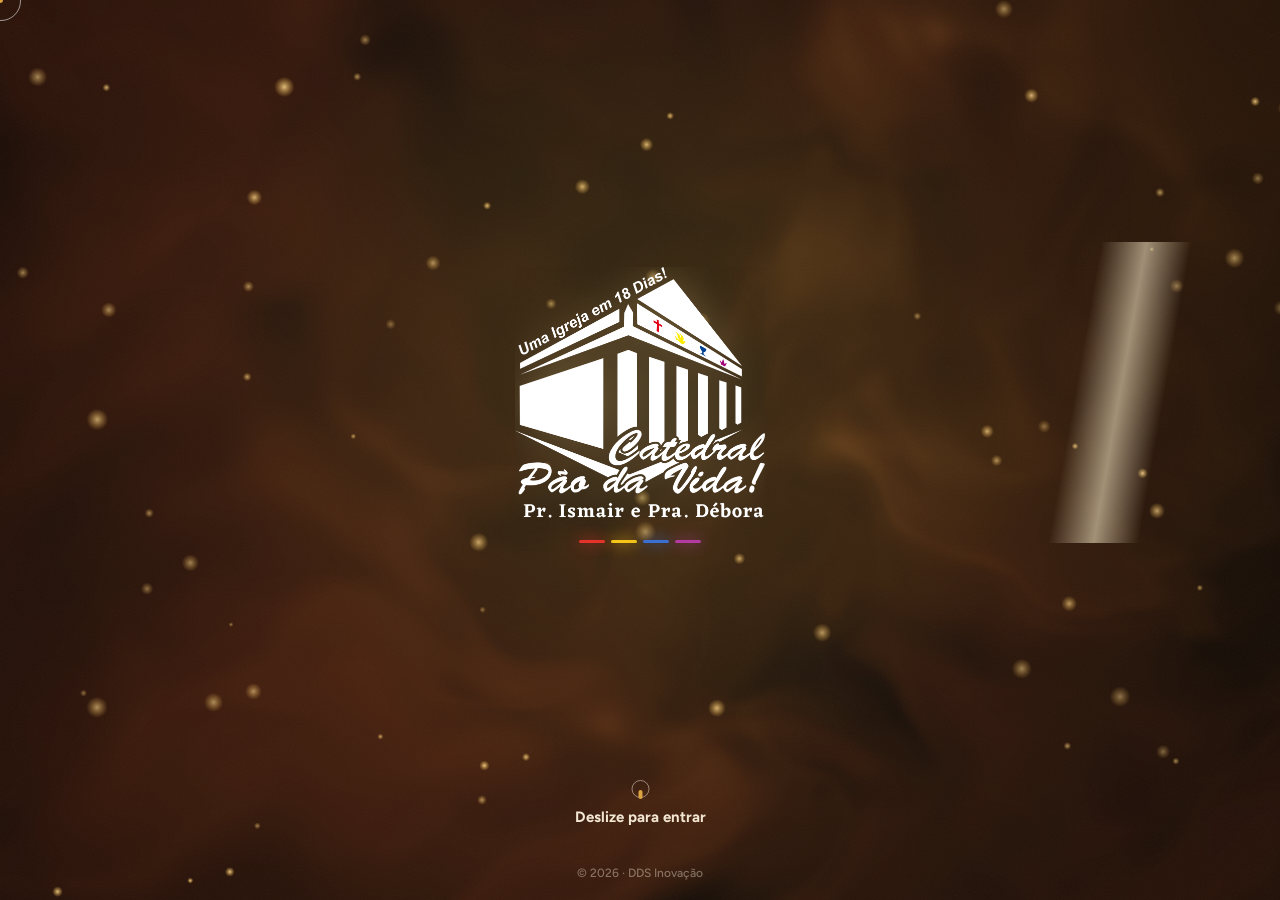
==== commit 2fc48a6f: "Admin: rol de membros em Excel formatado (rol, resumo e aniversariantes) Co-Authored-By: Claude Opus" ====
--- a/app/index.html
+++ b/app/index.html
@@ -357,6 +357,7 @@
         <button class="admin-grid-card" id="admin-card-louvor"><svg class="icon"><use href="#i-music"/></svg>Louvor</button>
         <button class="admin-grid-card" id="admin-card-danca"><svg class="icon"><use href="#i-heart"/></svg>Dança</button>
         <button class="admin-grid-card" id="admin-card-frequencia"><svg class="icon"><use href="#i-calendar"/></svg>Frequência</button>
+        <button class="admin-grid-card" id="admin-card-rol"><svg class="icon"><use href="#i-user"/></svg>Rol de membros (Excel)</button>
       </div>
 
       <div class="admin-painel-aba" data-admin-painel="calendario" style="display:none;">
@@ -2440,8 +2441,9 @@
 <script src="v11.js?v=1792665941"></script>
 <script src="catedral.js?v=17"></script>
 <script src="catedral-modulos.js?v=7"></script>
-<script src="carteirinha.js?v=4"></script>
+<script src="carteirinha.js?v=5"></script>
 <script src="presenca.js?v=4"></script>
+<script src="rol.js?v=1"></script>
 <script src="stories.js?v=1792665941"></script>
 </body>
 </html>
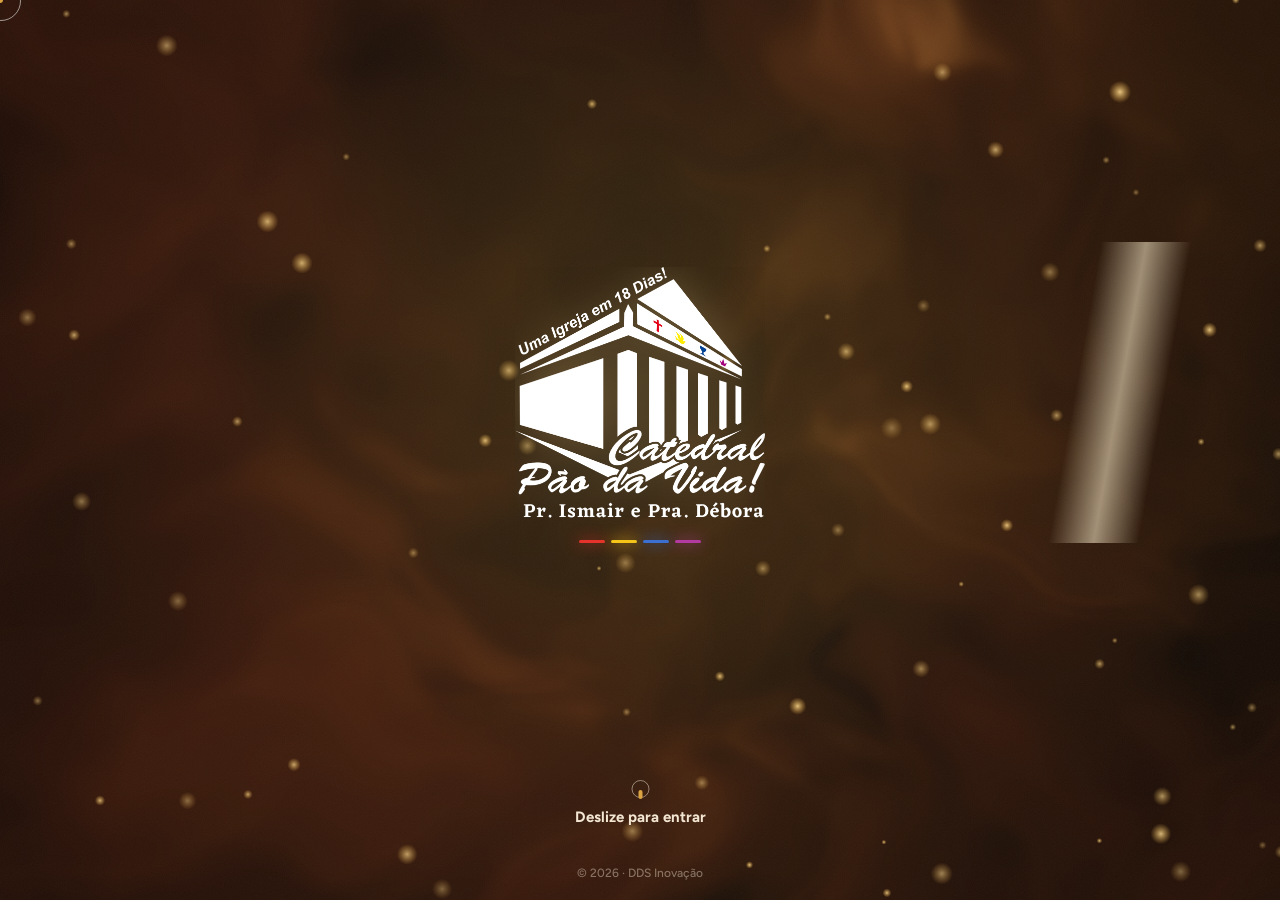
==== commit a1685566: "Rol de membros: tela com busca e filtros, detalhes por membro, Excel e PDF do que está filtrado Co-A" ====
--- a/app/index.html
+++ b/app/index.html
@@ -25,6 +25,7 @@
 <link rel="stylesheet" href="design-v11.css?v=1792665941">
 <link rel="stylesheet" href="design-catedral.css?v=22">
 <link rel="stylesheet" href="carteirinha.css?v=3">
+<link rel="stylesheet" href="rol.css?v=1">
 <link rel="stylesheet" href="presenca.css?v=3">
 <link rel="preload" href="assets/fonts/cormorant-garamond-latin-wght-normal.woff2" as="font" type="font/woff2" crossorigin>
 <link rel="preload" href="assets/fonts/figtree-latin-wght-normal.woff2" as="font" type="font/woff2" crossorigin>
@@ -357,7 +358,7 @@
         <button class="admin-grid-card" id="admin-card-louvor"><svg class="icon"><use href="#i-music"/></svg>Louvor</button>
         <button class="admin-grid-card" id="admin-card-danca"><svg class="icon"><use href="#i-heart"/></svg>Dança</button>
         <button class="admin-grid-card" id="admin-card-frequencia"><svg class="icon"><use href="#i-calendar"/></svg>Frequência</button>
-        <button class="admin-grid-card" id="admin-card-rol"><svg class="icon"><use href="#i-user"/></svg>Rol de membros (Excel)</button>
+        <button class="admin-grid-card" id="admin-card-rol"><svg class="icon"><use href="#i-user"/></svg>Rol de membros</button>
       </div>
 
       <div class="admin-painel-aba" data-admin-painel="calendario" style="display:none;">
@@ -2443,7 +2444,7 @@
 <script src="catedral-modulos.js?v=7"></script>
 <script src="carteirinha.js?v=5"></script>
 <script src="presenca.js?v=4"></script>
-<script src="rol.js?v=1"></script>
+<script src="rol.js?v=2"></script>
 <script src="stories.js?v=1792665941"></script>
 </body>
 </html>
--- a/app/rol.css
+++ b/app/rol.css
@@ -0,0 +1,48 @@
+/* Rol de membros (secretaria) */
+#tela-cpv-rol .scroll{ padding-bottom:120px; }
+.rl-acoes{ display:grid; grid-template-columns:1fr 1fr; gap:8px; margin:4px 0 14px; }
+.rl-acoes .cpv-btn{ min-height:46px; justify-content:center; }
+.rl-acoes .cpv-btn[disabled]{ opacity:.7; cursor:progress; }
+.rl-filtros{ display:flex; flex-direction:column; gap:8px; }
+.rl-busca, .rl-sel{ width:100%; min-height:44px; padding:0 14px; border-radius:14px; border:1px solid var(--line); background:var(--card); color:var(--ink); font:600 16px var(--fino); }
+.rl-chips{ display:flex; gap:6px; overflow-x:auto; padding-bottom:2px; scrollbar-width:none; }
+.rl-chips::-webkit-scrollbar{ display:none; }
+.rl-chips button{ flex:none; min-height:36px; padding:0 14px; border-radius:99px; border:1px solid var(--line); background:var(--card); color:var(--ink-soft); font:700 13px var(--fino); cursor:pointer; }
+.rl-chips button[aria-pressed="true"]{ background:var(--trigo); border-color:var(--trigo); color:#1B140C; }
+.rl-busca:focus-visible, .rl-sel:focus-visible, .rl-chips button:focus-visible, .rl-cab:focus-visible{ outline:2px solid var(--trigo-claro); outline-offset:2px; }
+
+.rl-resumo{ display:grid; grid-template-columns:repeat(4,minmax(0,1fr)); gap:6px; margin:14px 0 12px; }
+.rl-resumo div{ padding:10px 8px; border-radius:16px; background:var(--card); border:1px solid var(--line); text-align:center; }
+.rl-resumo div:first-child{ background:radial-gradient(120% 140% at 100% 0%,rgba(217,164,65,.28),transparent 60%),var(--card); border-color:rgba(217,164,65,.4); }
+.rl-resumo b{ display:block; font:600 26px/1 var(--serif); color:var(--ink); font-variant-numeric:lining-nums tabular-nums; }
+.rl-resumo div:first-child b{ color:var(--trigo-claro); }
+.rl-resumo span{ display:block; margin-top:4px; font:600 11px var(--fino); color:var(--ink-faint); }
+
+.rl-lista{ list-style:none; margin:0; padding:0; display:flex; flex-direction:column; gap:6px; }
+.rl-item{ border-radius:18px; background:var(--card); border:1px solid var(--line); overflow:hidden; }
+.rl-item.aberto{ border-color:rgba(217,164,65,.45); }
+.rl-cab{ width:100%; display:flex; align-items:center; gap:11px; padding:10px 12px; border:0; background:none; color:inherit; font:inherit; text-align:left; cursor:pointer; }
+.rl-av{ flex:none; width:42px; height:42px; border-radius:50%; overflow:hidden; display:grid; place-items:center; background:var(--brand-soft); color:var(--trigo-claro); font:700 14px var(--fino); }
+.rl-av img{ width:100%; height:100%; object-fit:cover; }
+.rl-tx{ flex:1; min-width:0; }
+.rl-tx b{ display:block; font:600 15px/1.25 var(--fino); color:var(--ink); overflow:hidden; text-overflow:ellipsis; white-space:nowrap; }
+.rl-tx small{ display:block; margin-top:2px; font:500 12px var(--fino); color:var(--ink-faint); overflow:hidden; text-overflow:ellipsis; white-space:nowrap; }
+.rl-tags{ flex:none; display:flex; flex-direction:column; align-items:flex-end; gap:3px; }
+.rl-tags i{ font:700 10.5px var(--fino); font-style:normal; padding:3px 8px; border-radius:99px; }
+.t-lider{ background:rgba(217,164,65,.18); color:var(--trigo-claro); }
+.t-bat{ background:rgba(60,190,120,.14); color:#4cc68a; }
+.rl-det{ display:grid; grid-template-columns:1fr 1fr; gap:10px 14px; padding:4px 14px 14px 65px; }
+.rl-det div{ min-width:0; }
+.rl-det span{ display:block; font:600 11px var(--fino); color:var(--ink-faint); }
+.rl-det b{ display:block; margin-top:2px; font:600 13.5px/1.35 var(--fino); color:var(--ink); overflow-wrap:anywhere; }
+.rl-zap{ grid-column:1 / -1; justify-self:start; padding:9px 13px; border-radius:12px; background:rgba(37,211,102,.14); color:#3ccf73; font:700 13px var(--fino); text-decoration:none; }
+.rl-vazio{ padding:18px; border-radius:18px; background:var(--card); border:1px solid var(--line); font:500 14px var(--fino); color:var(--ink-soft); }
+.rl-nota{ margin:14px 2px 0; font:500 12px/1.5 var(--fino); color:var(--ink-faint); }
+.rl-det{ padding-left:14px; }
+@media (max-width:340px){ .rl-det{ grid-template-columns:1fr; } }
+@media (min-width:760px){
+  .rl-filtros{ flex-direction:row; flex-wrap:wrap; align-items:center; }
+  .rl-busca{ flex:2; min-width:240px; } .rl-sel{ flex:1; min-width:220px; width:auto; }
+  .rl-acoes{ max-width:420px; }
+  .rl-det{ grid-template-columns:repeat(3,1fr); }
+}
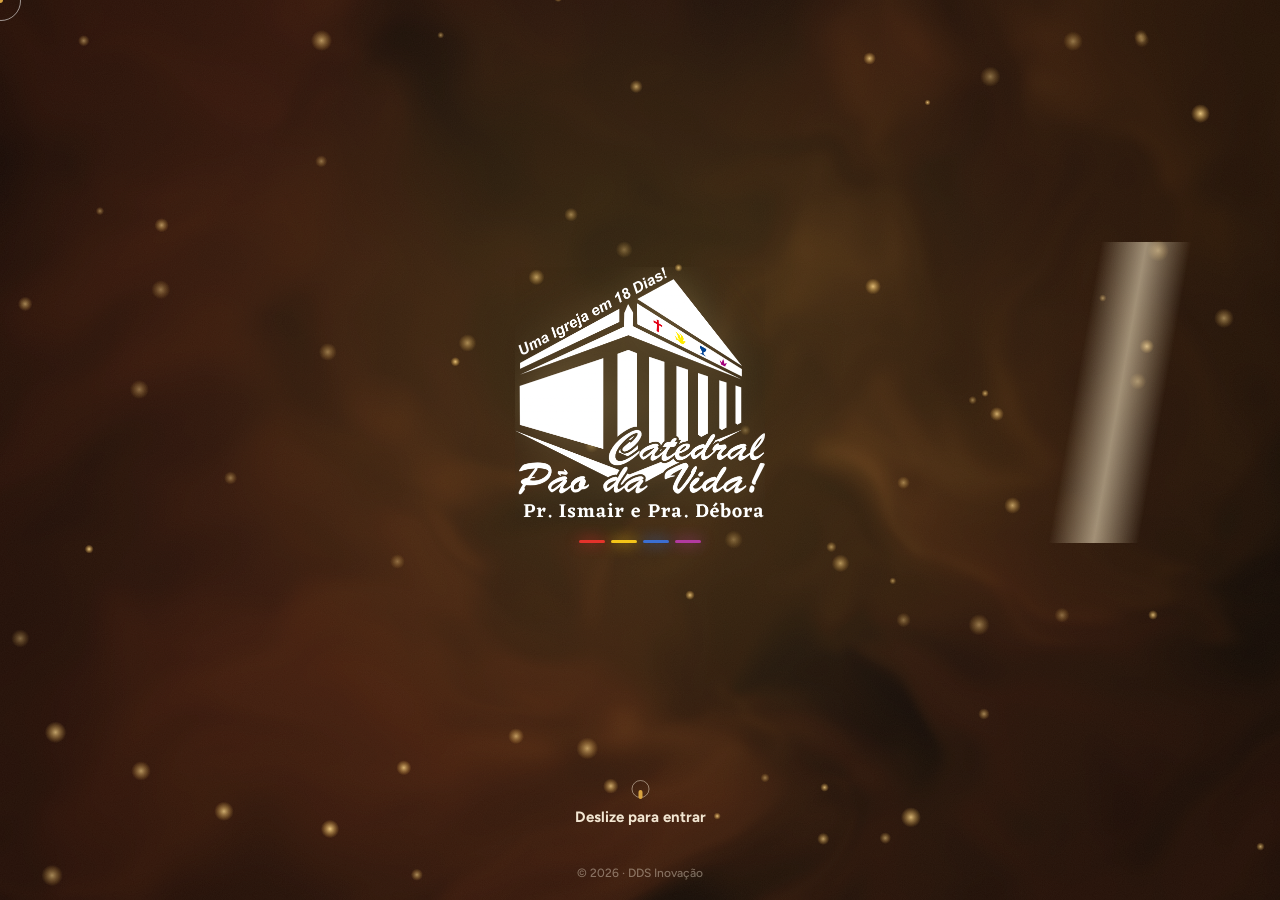
==== commit cf82d27e: "Nº de membro sequencial pela ordem de entrada (CPV-001…), em coluna própria; rol ordenado pelo nº; e" ====
--- a/app/index.html
+++ b/app/index.html
@@ -2442,9 +2442,9 @@
 <script src="v11.js?v=1792665941"></script>
 <script src="catedral.js?v=17"></script>
 <script src="catedral-modulos.js?v=7"></script>
-<script src="carteirinha.js?v=5"></script>
+<script src="carteirinha.js?v=6"></script>
 <script src="presenca.js?v=4"></script>
-<script src="rol.js?v=2"></script>
+<script src="rol.js?v=3"></script>
 <script src="stories.js?v=1792665941"></script>
 </body>
 </html>
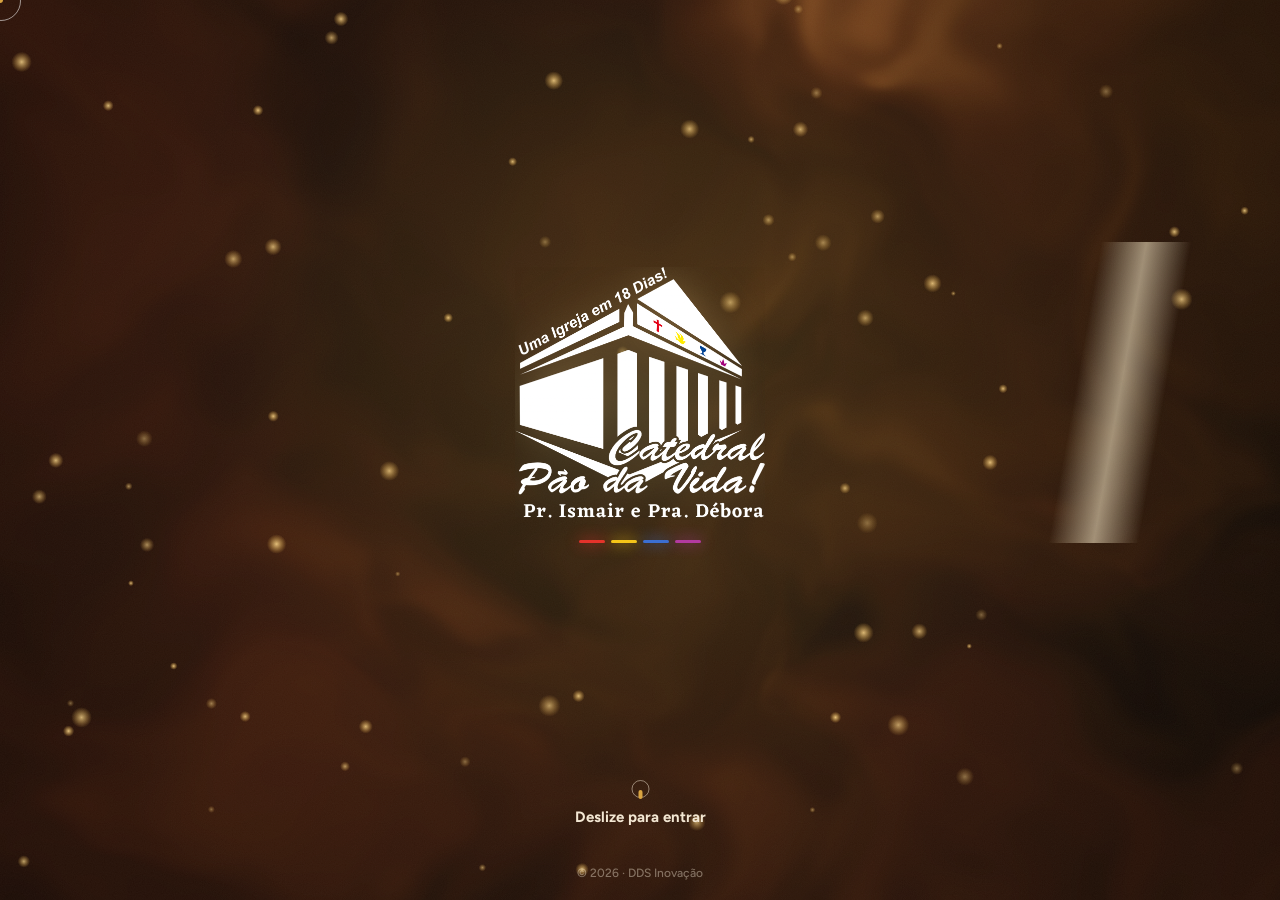
==== commit aeb19db8: "Calendário e cultos: recorrência mensal (1º, 2º, 3º, 4º ou último dia da semana do mês) Co-Authored-" ====
--- a/app/index.html
+++ b/app/index.html
@@ -391,7 +391,18 @@
               <option value="sabado">Sábado</option>
             </select>
           </div>
-          <p class="hint" style="margin:-4px 0 12px;">Ex: campanha todo domingo, de 06/09 a 20/12 — preencha início/fim e escolha "Domingo".</p>
+          <div class="field campo-semana-mes" data-semana-de="adm-cal-dia-semana" style="display:none;">
+            <label>Repetir</label>
+            <select id="adm-cal-semana-mes">
+              <option value="">Toda semana</option>
+              <option value="1">Só no 1º do mês</option>
+              <option value="2">Só no 2º do mês</option>
+              <option value="3">Só no 3º do mês</option>
+              <option value="4">Só no 4º do mês</option>
+              <option value="5">Só no último do mês</option>
+            </select>
+          </div>
+          <p class="hint" style="margin:-4px 0 12px;">Ex: campanha todo domingo, de 06/09 a 20/12 — preencha início/fim e escolha "Domingo". Para algo mensal, como a Santa Ceia todo 1º domingo, escolha "Domingo" e em Repetir "Só no 1º do mês", deixando a data final em branco.</p>
           <div class="field"><label>Horário (opcional)</label><input id="adm-cal-horario" placeholder="Ex: 19h30"></div>
           <div class="field"><label>Descrição (opcional)</label><input id="adm-cal-observacoes" placeholder="Detalhes do evento, culto, etc."></div>
           <div class="field" style="margin-bottom:6px;"><label>Banner/imagem (opcional)</label><input id="adm-cal-imagem" type="file" accept="image/*"></div>
@@ -664,6 +675,17 @@
                 <option value="sabado">Sábado</option>
               </select>
             </div>
+          <div class="field campo-semana-mes" data-semana-de="ac-dia" style="display:none;">
+            <label>Repetir</label>
+            <select id="ac-semana-mes">
+              <option value="">Toda semana</option>
+              <option value="1">Só no 1º do mês</option>
+              <option value="2">Só no 2º do mês</option>
+              <option value="3">Só no 3º do mês</option>
+              <option value="4">Só no 4º do mês</option>
+              <option value="5">Só no último do mês</option>
+            </select>
+          </div>
             <div class="field"><label>Horário</label><input id="ac-horario" required placeholder="Ex: 18:00"></div>
             <div class="field"><label>Data específica (opcional — só pra culto especial, não recorrente)</label><input id="ac-data" type="date"></div>
             <p class="hint" style="margin:-4px 0 12px;">Deixe em branco se for um culto normal, que se repete toda semana nesse dia.</p>
@@ -1742,7 +1764,18 @@
               <option value="sabado">Sábado</option>
             </select>
           </div>
-          <p class="hint" style="margin:-4px 0 12px;">Ex: campanha todo domingo, de 06/09 a 20/12 — preencha início/fim e escolha "Domingo".</p>
+          <div class="field campo-semana-mes" data-semana-de="cal-dia-semana" style="display:none;">
+            <label>Repetir</label>
+            <select id="cal-semana-mes">
+              <option value="">Toda semana</option>
+              <option value="1">Só no 1º do mês</option>
+              <option value="2">Só no 2º do mês</option>
+              <option value="3">Só no 3º do mês</option>
+              <option value="4">Só no 4º do mês</option>
+              <option value="5">Só no último do mês</option>
+            </select>
+          </div>
+          <p class="hint" style="margin:-4px 0 12px;">Ex: campanha todo domingo, de 06/09 a 20/12 — preencha início/fim e escolha "Domingo". Para algo mensal, como a Santa Ceia todo 1º domingo, escolha "Domingo" e em Repetir "Só no 1º do mês", deixando a data final em branco.</p>
           <div class="field"><label>Horário (opcional)</label><input id="cal-horario" placeholder="Ex: 19h30"></div>
           <div class="field"><label>Descrição (opcional)</label><input id="cal-observacoes" placeholder="Detalhes do evento, culto, etc."></div>
           <div class="field" style="margin-bottom:6px;"><label>Banner/imagem (opcional)</label><input id="cal-imagem" type="file" accept="image/*"></div>
@@ -2434,16 +2467,16 @@
 <script src="config.js?v=4"></script>
 <script>window.APP_VERSION = "1792665950";</script>
 <script src="motion.js?v=1792665941"></script>
-<script src="app.js?v=1795234037"></script>
+<script src="app.js?v=1795363743"></script>
 <script src="v7.js?v=1792665941"></script>
 <script src="assets/gsap.min.js?v=1792665941"></script>
 <script src="v8.js?v=1795264136"></script>
 <script src="v9.js?v=1792665941"></script>
 <script src="v11.js?v=1792665941"></script>
 <script src="catedral.js?v=17"></script>
-<script src="catedral-modulos.js?v=7"></script>
+<script src="catedral-modulos.js?v=8"></script>
 <script src="carteirinha.js?v=6"></script>
-<script src="presenca.js?v=4"></script>
+<script src="presenca.js?v=5"></script>
 <script src="rol.js?v=3"></script>
 <script src="stories.js?v=1792665941"></script>
 </body>
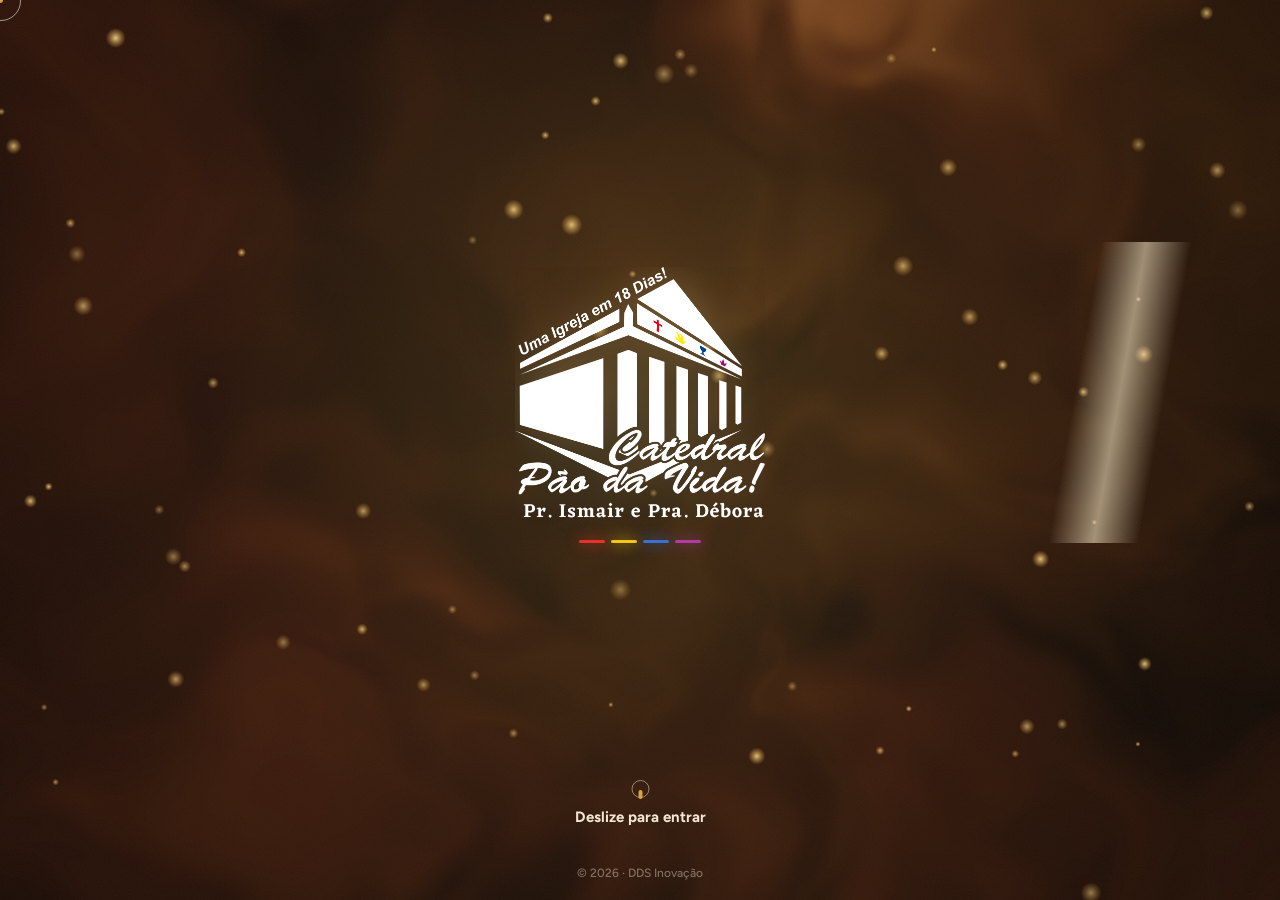
==== commit ad6ce99a: "Calendário: banner aparece inteiro na capa do dia (sem corte) Co-Authored-By: Claude Opus 5.5 <norep" ====
--- a/app/index.html
+++ b/app/index.html
@@ -23,7 +23,7 @@
 <link rel="stylesheet" href="design-v9.css?v=1792665941">
 <link rel="stylesheet" href="design-v10.css?v=1792665941">
 <link rel="stylesheet" href="design-v11.css?v=1792665941">
-<link rel="stylesheet" href="design-catedral.css?v=22">
+<link rel="stylesheet" href="design-catedral.css?v=23">
 <link rel="stylesheet" href="carteirinha.css?v=3">
 <link rel="stylesheet" href="rol.css?v=1">
 <link rel="stylesheet" href="presenca.css?v=3">
--- a/app/design-catedral.css
+++ b/app/design-catedral.css
@@ -614,3 +614,6 @@
 #leitura-canvas.vira-prox{ transform:translateX(-40px); opacity:0; }
 #leitura-canvas.vira-ant{ transform:translateX(40px); opacity:0; }
 .leitura-dica{ position:absolute; left:50%; bottom:130px; transform:translateX(-50%); background:rgba(0,0,0,.7); color:#fff; padding:10px 18px; border-radius:999px; font-size:13px; pointer-events:none; transition:opacity .5s; z-index:5; }
+
+/* Calendário: banner aparece inteiro na capa (sem cortar), tocar amplia */
+.dia-card .capa-thumb{ display:block; width:100%; height:auto!important; max-height:68vh; object-fit:contain!important; background:rgba(0,0,0,.35); border-radius:16px; margin-bottom:12px; }
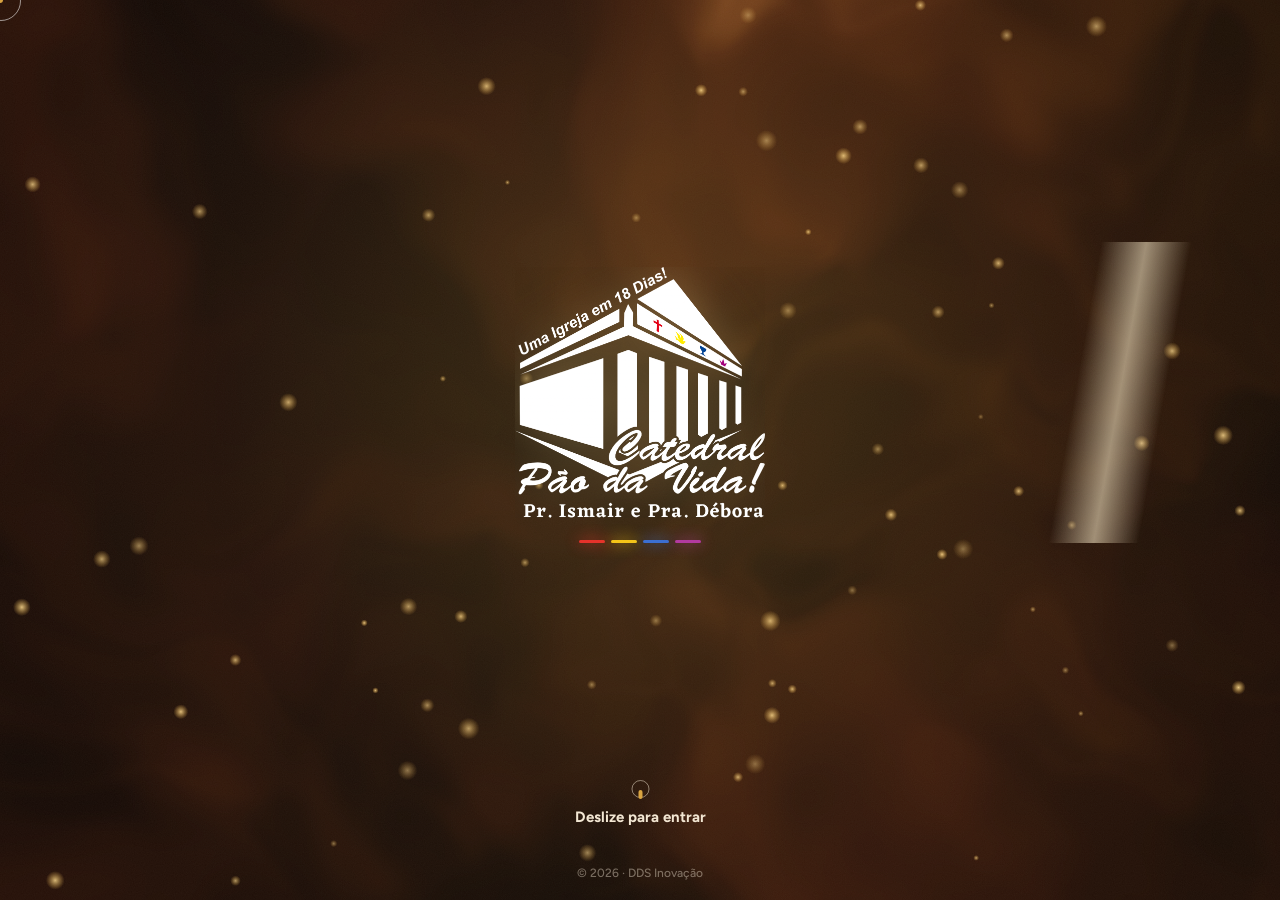
==== commit 84830f85: "Editar/excluir itens do calendário e avisos (admin, acesso especial ou quem criou); lista no painel " ====
--- a/app/index.html
+++ b/app/index.html
@@ -26,6 +26,7 @@
 <link rel="stylesheet" href="design-catedral.css?v=23">
 <link rel="stylesheet" href="carteirinha.css?v=3">
 <link rel="stylesheet" href="rol.css?v=1">
+<link rel="stylesheet" href="gerir.css?v=1">
 <link rel="stylesheet" href="presenca.css?v=3">
 <link rel="preload" href="assets/fonts/cormorant-garamond-latin-wght-normal.woff2" as="font" type="font/woff2" crossorigin>
 <link rel="preload" href="assets/fonts/figtree-latin-wght-normal.woff2" as="font" type="font/woff2" crossorigin>
@@ -408,6 +409,9 @@
           <div class="field" style="margin-bottom:6px;"><label>Banner/imagem (opcional)</label><input id="adm-cal-imagem" type="file" accept="image/*"></div>
           <button class="btn btn-primary" id="btn-adm-add-calendario" type="button">Publicar e notificar todo mundo</button>
         </div>
+        <div class="section-label"><b>Publicados no calendário</b></div>
+        <p class="hint" style="margin-top:-6px;">Toque em Editar para corrigir data, horário, banner ou texto, ou em Excluir para tirar do calendário.</p>
+        <div id="admin-lista-calendario"></div>
       </div>
 
       <div class="admin-painel-aba" data-admin-painel="lideres" style="display:none;">
@@ -2467,7 +2471,7 @@
 <script src="config.js?v=4"></script>
 <script>window.APP_VERSION = "1792665950";</script>
 <script src="motion.js?v=1792665941"></script>
-<script src="app.js?v=1795363743"></script>
+<script src="app.js?v=1795364224"></script>
 <script src="v7.js?v=1792665941"></script>
 <script src="assets/gsap.min.js?v=1792665941"></script>
 <script src="v8.js?v=1795264136"></script>
@@ -2478,6 +2482,7 @@
 <script src="carteirinha.js?v=6"></script>
 <script src="presenca.js?v=5"></script>
 <script src="rol.js?v=3"></script>
+<script src="gerir.js?v=1"></script>
 <script src="stories.js?v=1792665941"></script>
 </body>
 </html>
--- a/app/gerir.css
+++ b/app/gerir.css
@@ -0,0 +1,29 @@
+/* Editar / excluir (calendário e avisos) */
+.gr-acoes{ display:flex; gap:8px; margin-top:10px; padding-top:10px; border-top:1px dashed var(--line); }
+.gr-acoes .btn{ flex:1; width:auto!important; min-height:40px; font-size:13px!important; }
+.gr-acoes .gr-del{ color:#e98a7a!important; }
+html.gr-travado, html.gr-travado body{ overflow:hidden; }
+html.gr-travado #cpv-abas{ display:none; }
+.gr-folha{ position:fixed; inset:0; z-index:100002; display:flex; align-items:flex-end; justify-content:center; background:rgba(0,0,0,.6); }
+.gr-c{ width:100%; max-width:560px; max-height:94dvh; overflow:auto; display:flex; flex-direction:column; gap:10px; padding:18px 16px calc(18px + env(safe-area-inset-bottom)); border-radius:26px 26px 0 0; background:var(--casca, #1B1612); border:1px solid var(--line); border-bottom:0; }
+@media (min-width:760px){ .gr-folha{ align-items:center; } .gr-c{ border-radius:26px; border-bottom:1px solid var(--line); } }
+.gr-cab{ display:flex; align-items:center; justify-content:space-between; }
+.gr-cab h2{ margin:0; font:600 26px/1.1 var(--serif); color:var(--ink); }
+.gr-x{ width:40px; height:40px; border-radius:50%; border:1px solid var(--line); background:var(--card); color:var(--ink); font:600 16px var(--fino); cursor:pointer; }
+.gr-campo{ display:flex; flex-direction:column; gap:4px; min-width:0; }
+.gr-campo span{ font:600 12px var(--fino); color:var(--ink-soft); }
+.gr-campo input, .gr-campo select, .gr-campo textarea{ width:100%; min-height:44px; padding:10px 12px; border-radius:12px; border:1px solid var(--line); background:var(--card); color:var(--ink); font:500 16px/1.35 var(--fino); color-scheme:dark; }
+.gr-campo input[type=file]{ padding:9px; font-size:13px; }
+.gr-dupla{ display:grid; grid-template-columns:1fr 1fr; gap:8px; }
+.gr-img img{ display:block; max-width:100%; max-height:200px; border-radius:12px; margin-bottom:6px; }
+.gr-check{ display:flex; align-items:center; gap:8px; margin:2px 0 10px; font:600 13px var(--fino); color:var(--ink-soft); }
+.gr-erro{ margin:0; min-height:1em; font:600 13px var(--fino); color:#e98a7a; }
+.gr-c .btn-primary{ min-height:48px; }
+.gr-linha{ display:flex; flex-wrap:wrap; align-items:center; gap:10px; }
+.gr-linha .gr-acoes{ flex-basis:100%; margin-top:2px; }
+.gr-linha.velho{ opacity:.6; }
+.gr-mini{ width:54px; height:54px; border-radius:10px; object-fit:cover; flex:none; }
+.gr-info{ flex:1; min-width:0; }
+.gr-info b{ display:block; font-size:14px; }
+.gr-info span, .gr-info small{ display:block; font-size:12px; color:var(--ink-soft); }
+.gr-sep{ margin:14px 2px 6px; font:700 12px var(--fino); color:var(--ink-faint); }
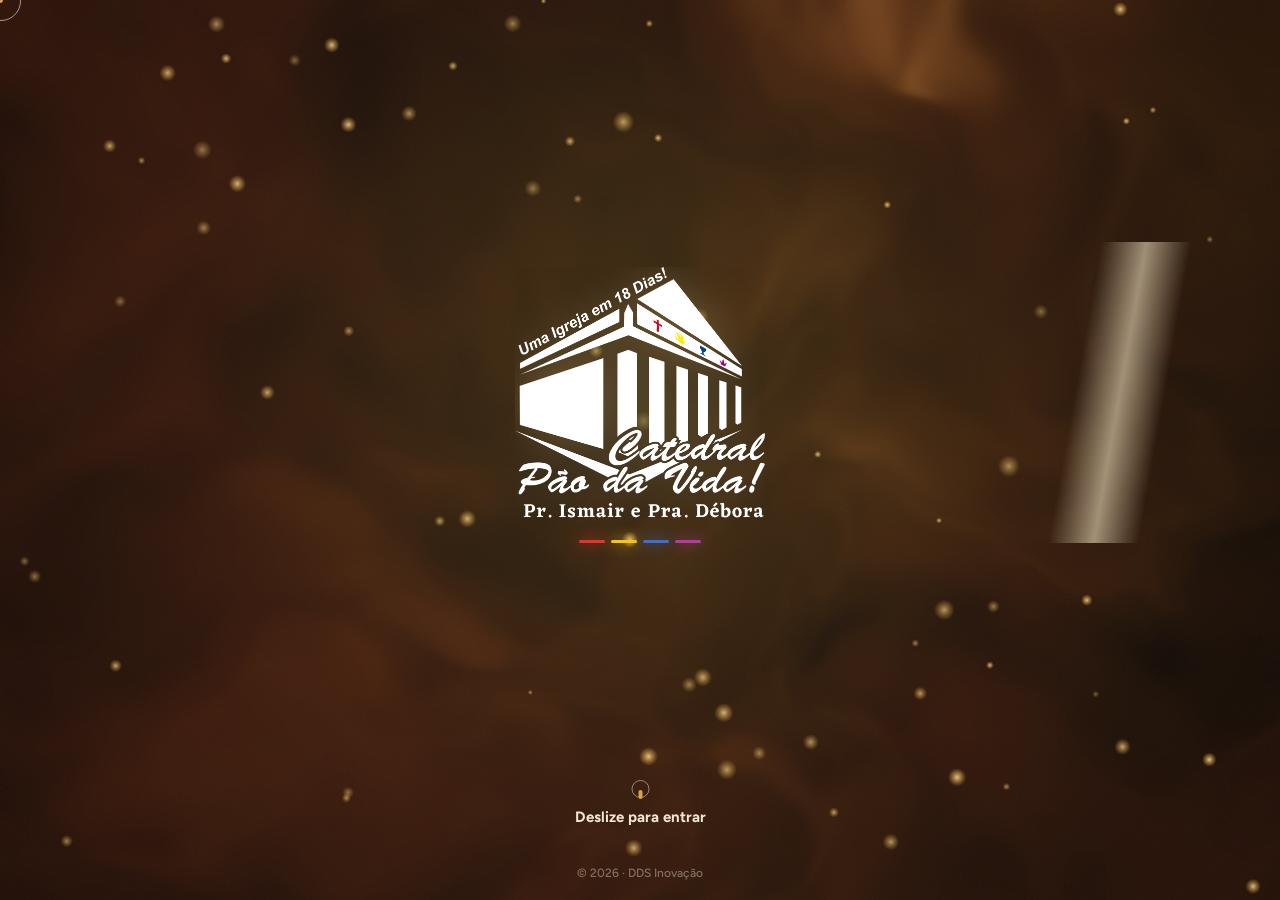
==== commit 83f38b25: "Fotos: tudo sobe reduzido (máx. 1600 px, uma versão + miniatura); botão para reduzir as antigas no s" ====
--- a/app/index.html
+++ b/app/index.html
@@ -854,8 +854,8 @@
           <button class="btn btn-primary" type="button" id="btn-enviar-fotos">Enviar fotos</button>
           <p class="hint" id="af-progresso" style="display:none;margin-top:8px;"></p>
           <div class="af-otimizar" style="margin-top:14px;padding-top:12px;border-top:1px solid var(--line);">
-            <p class="hint" style="margin:0 0 8px;">As fotos novas já sobem em versão leve para o app abrir rápido, e o original fica guardado para quem baixar. Toque abaixo uma vez para deixar leves também as fotos que já estavam no app.</p>
-            <button class="btn" type="button" id="btn-otimizar-fotos">Deixar fotos antigas leves</button>
+            <p class="hint" style="margin:0 0 8px;">As fotos sobem reduzidas (até 1600 px) para o app abrir rápido e não estourar a cota do banco. Toque abaixo uma vez para reduzir também as fotos antigas, que ainda estão no tamanho original.</p>
+            <button class="btn" type="button" id="btn-otimizar-fotos">Reduzir fotos antigas</button>
             <p class="hint" id="af-otimizar-info" style="margin-top:8px;"></p>
           </div>
         </div>
@@ -2471,7 +2471,7 @@
 <script src="config.js?v=4"></script>
 <script>window.APP_VERSION = "1792665950";</script>
 <script src="motion.js?v=1792665941"></script>
-<script src="app.js?v=1795364224"></script>
+<script src="app.js?v=1795654877"></script>
 <script src="v7.js?v=1792665941"></script>
 <script src="assets/gsap.min.js?v=1792665941"></script>
 <script src="v8.js?v=1795264136"></script>
